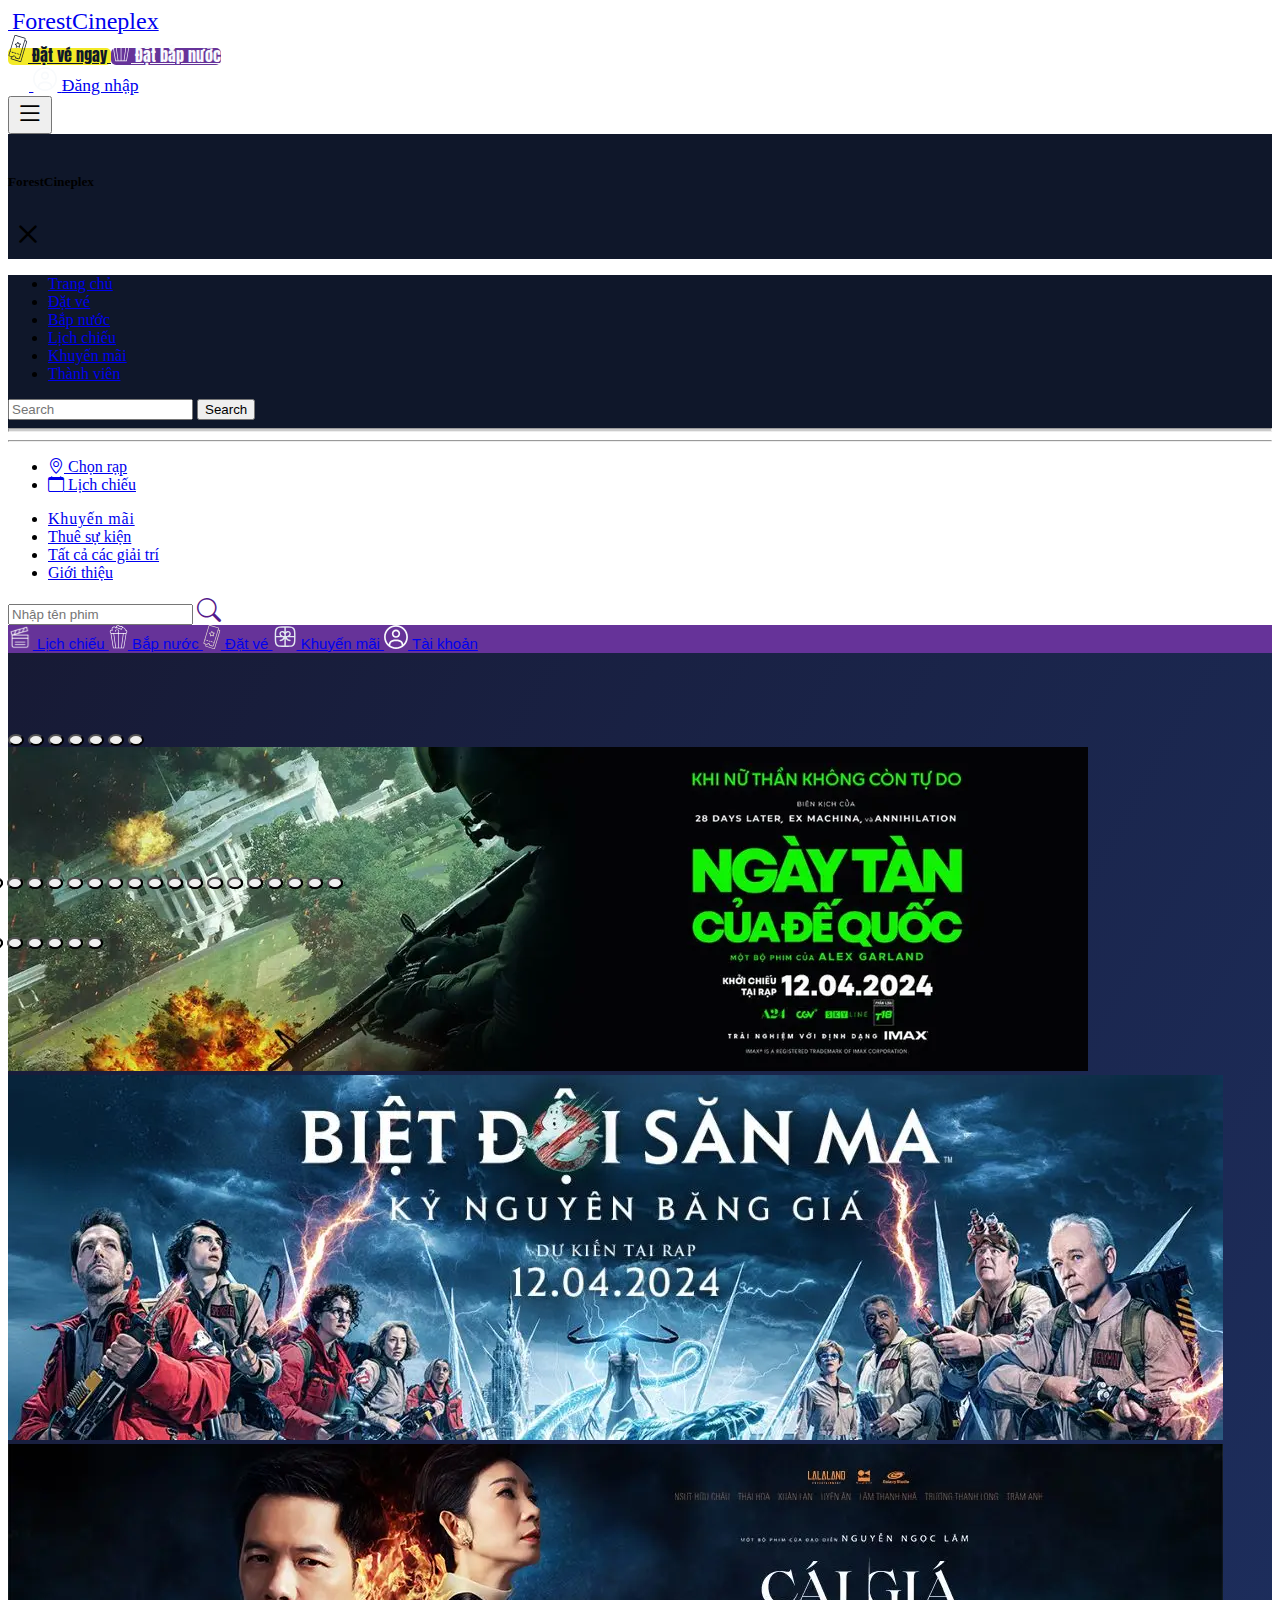
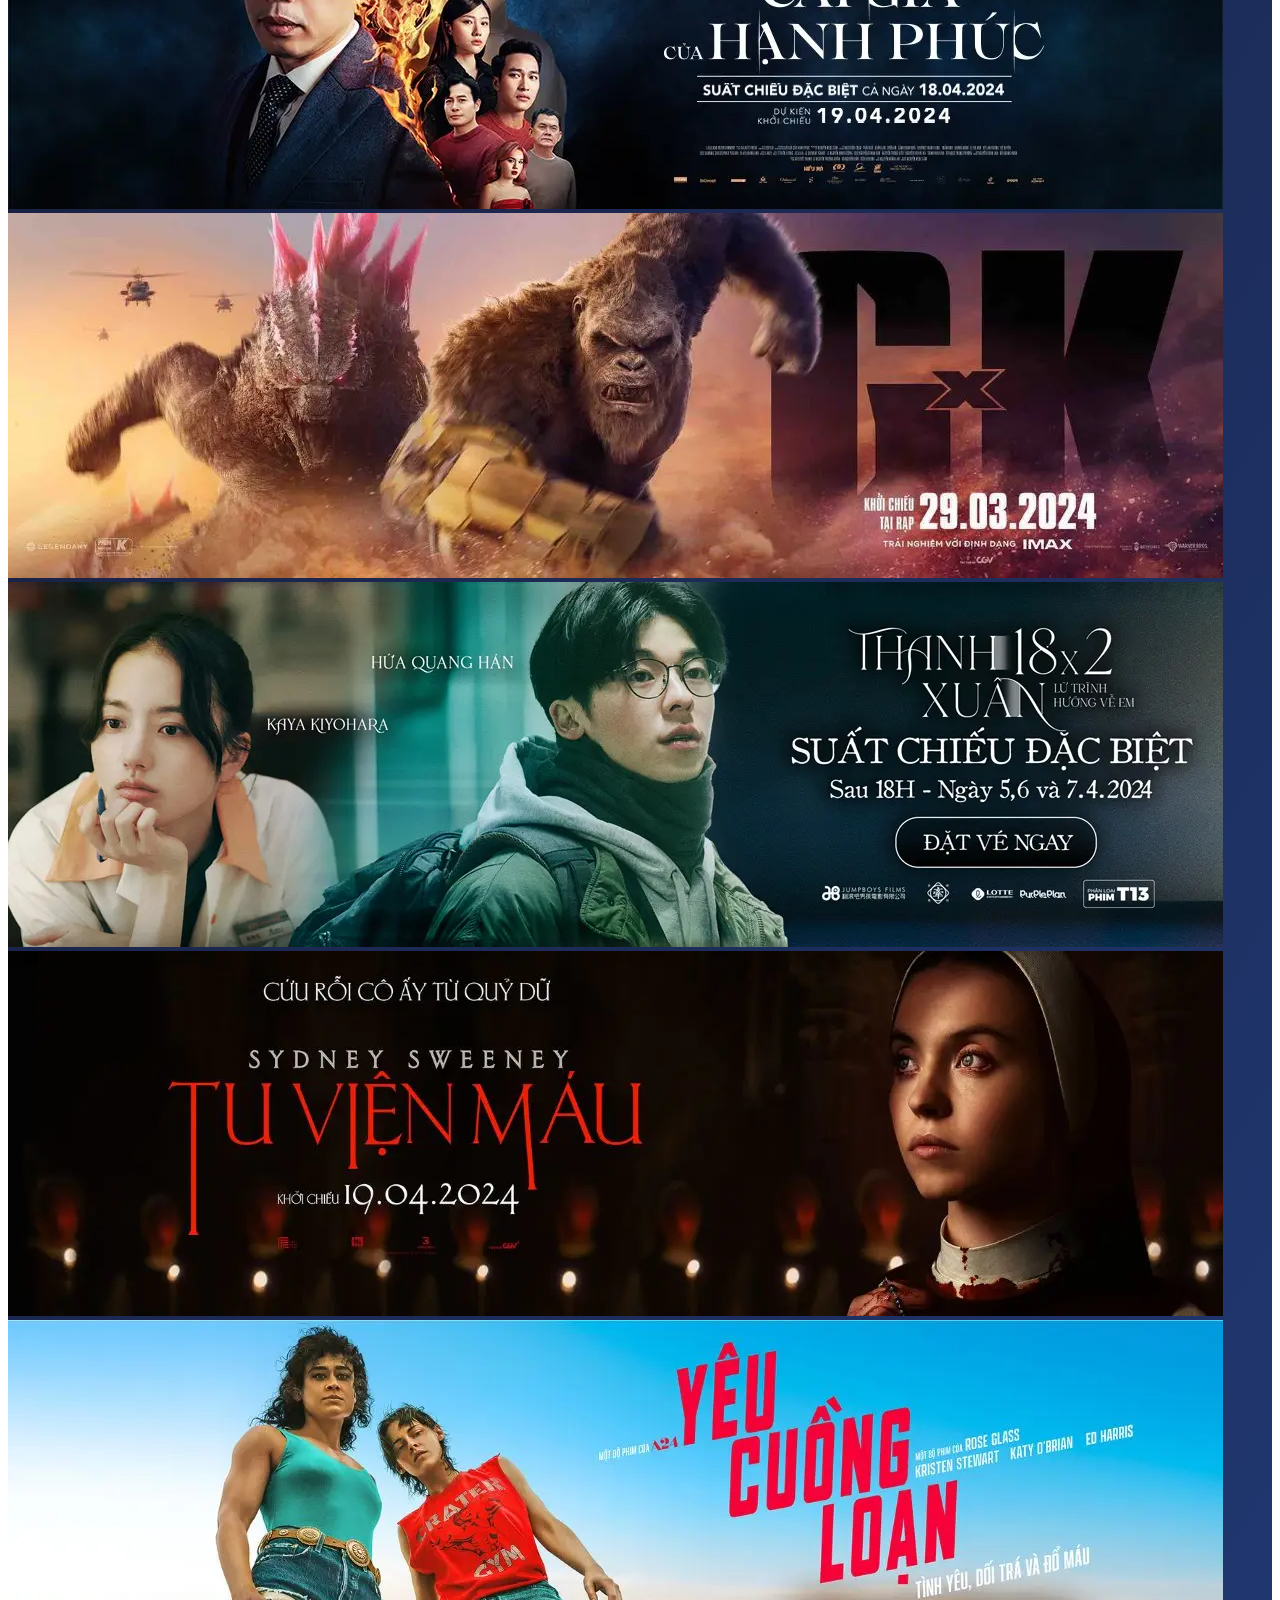
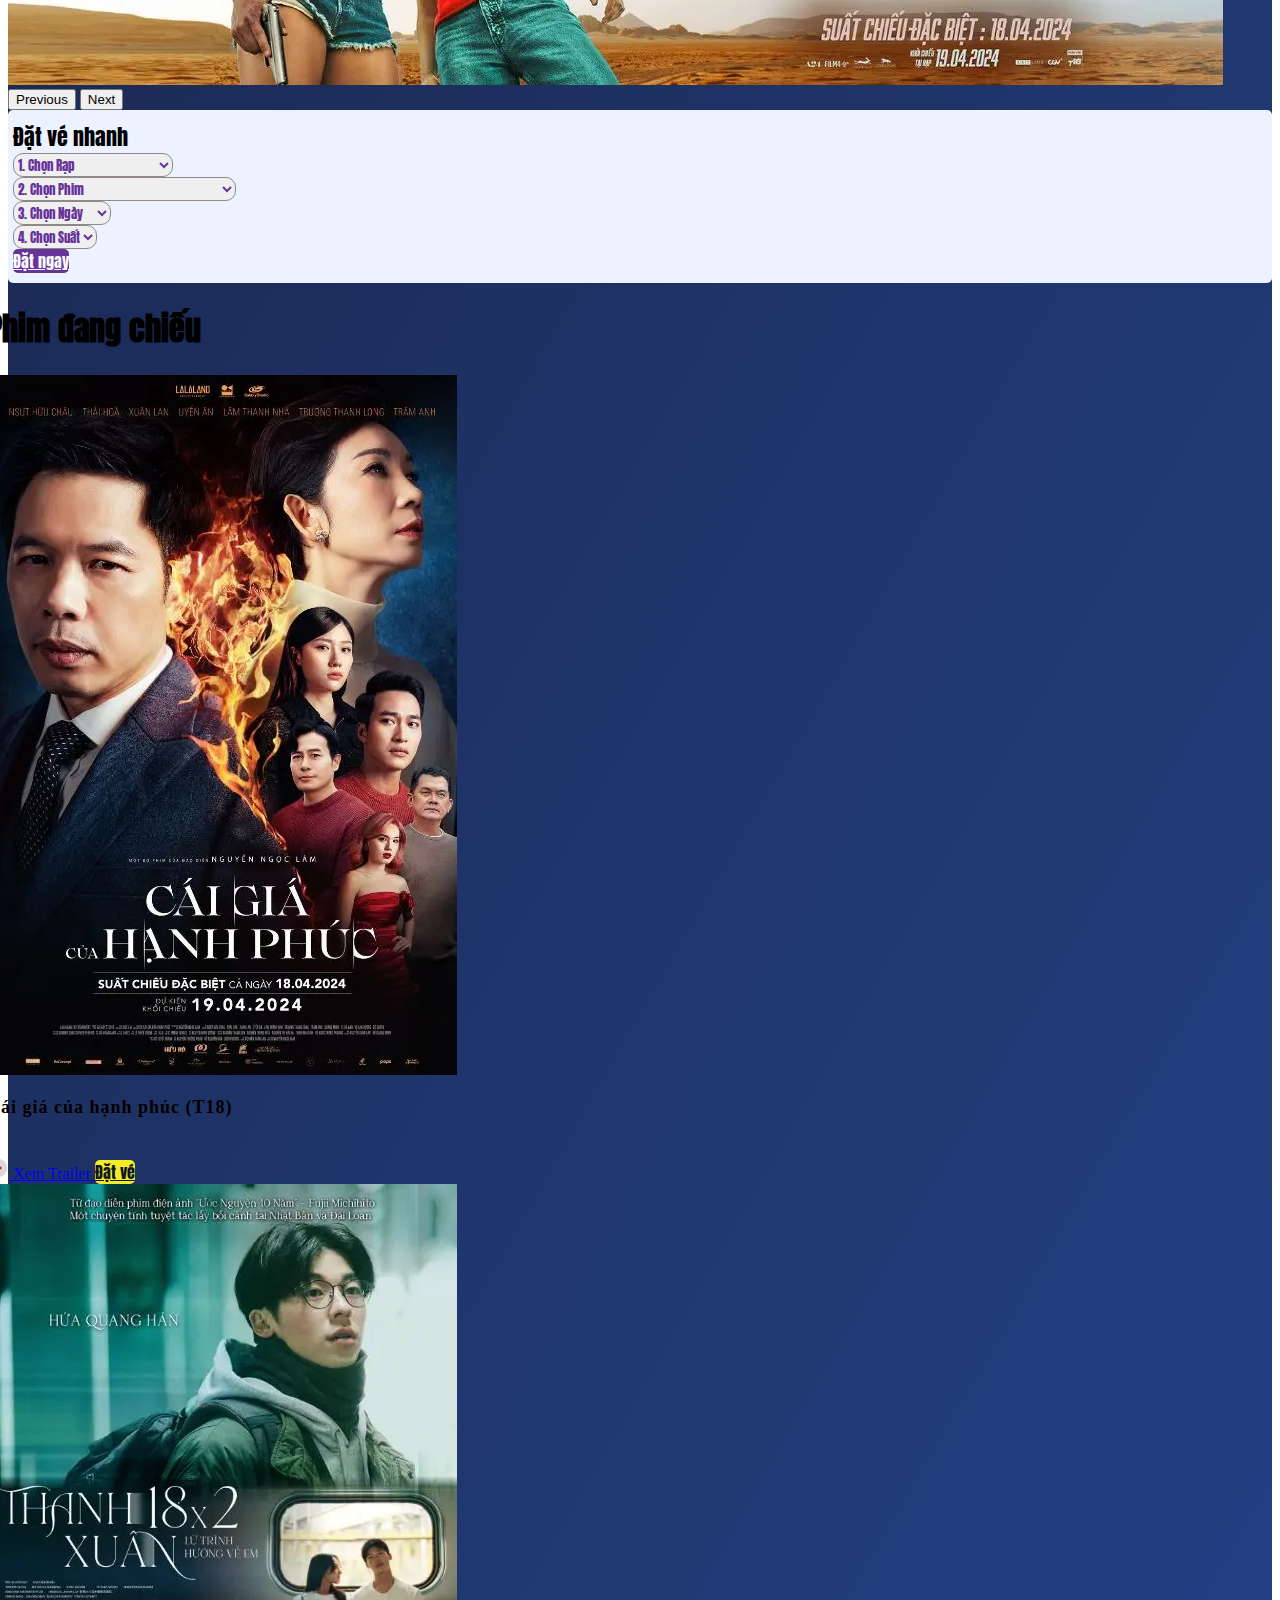
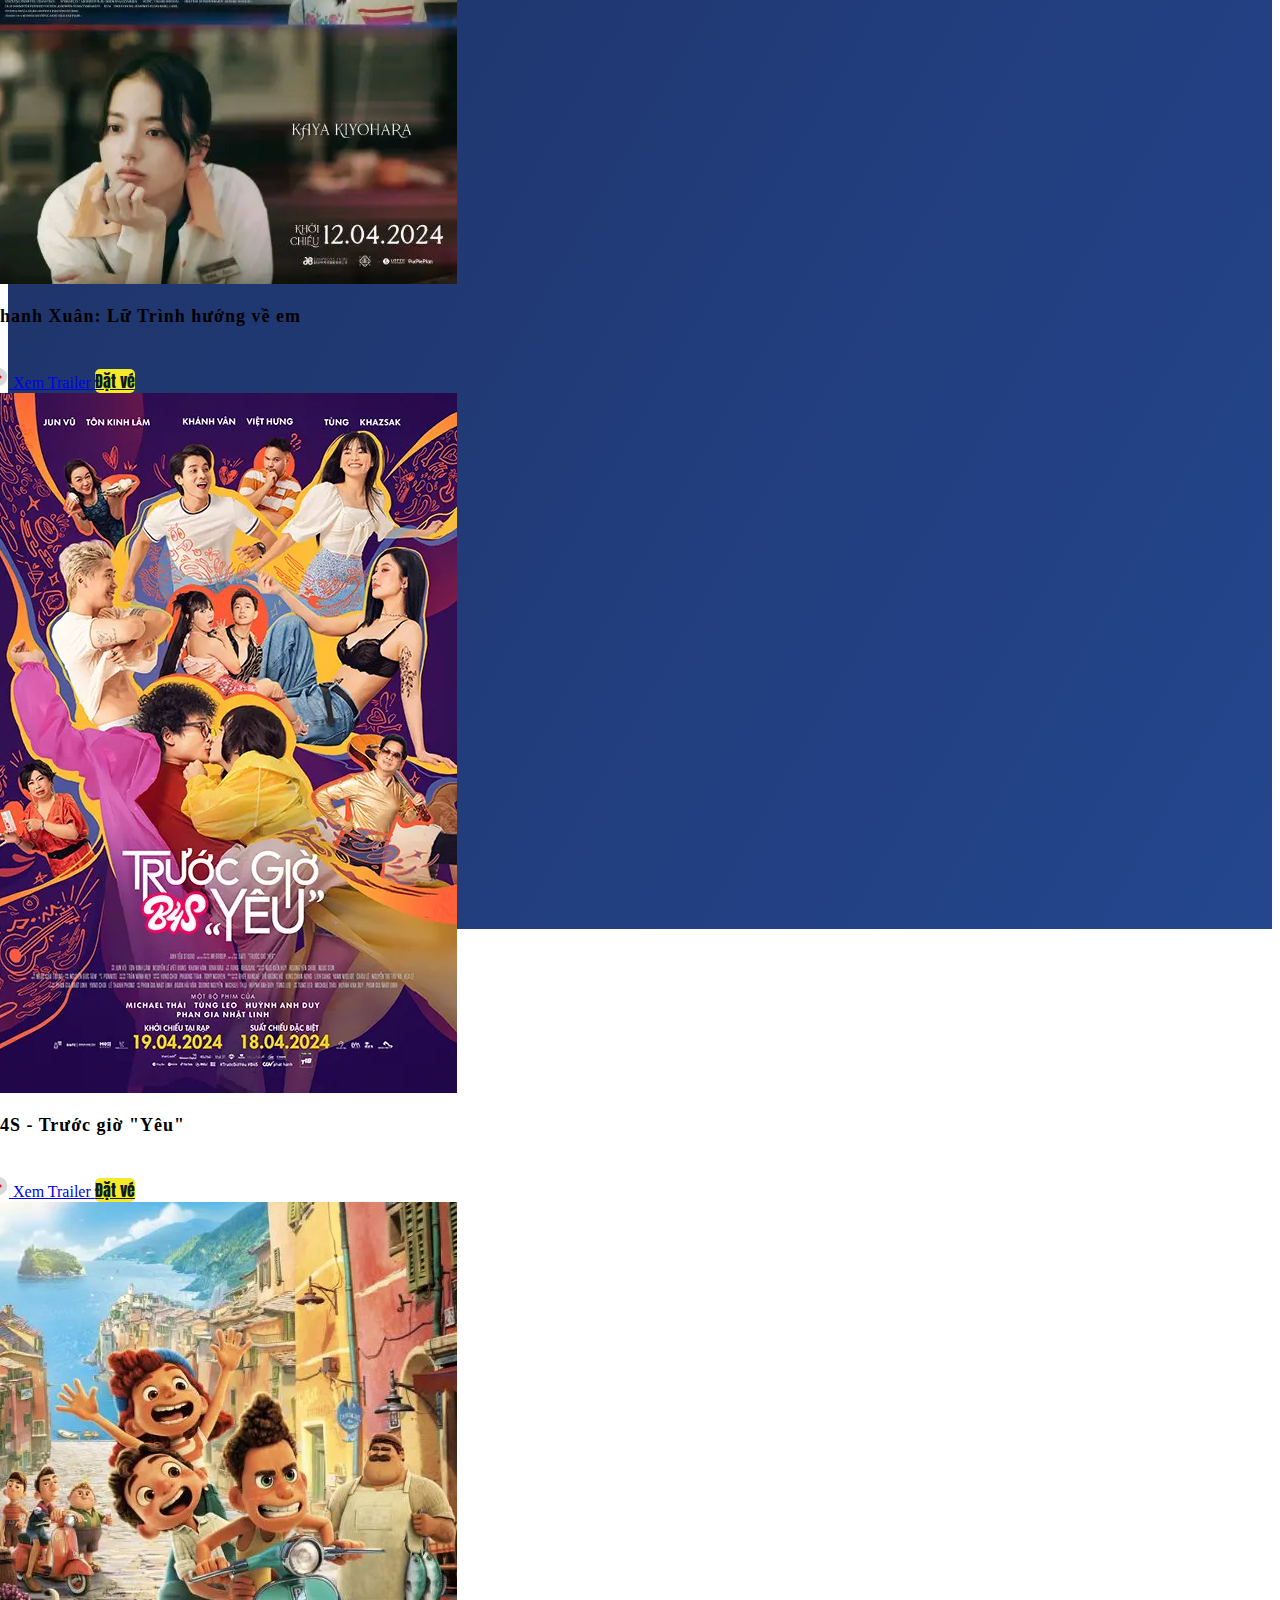
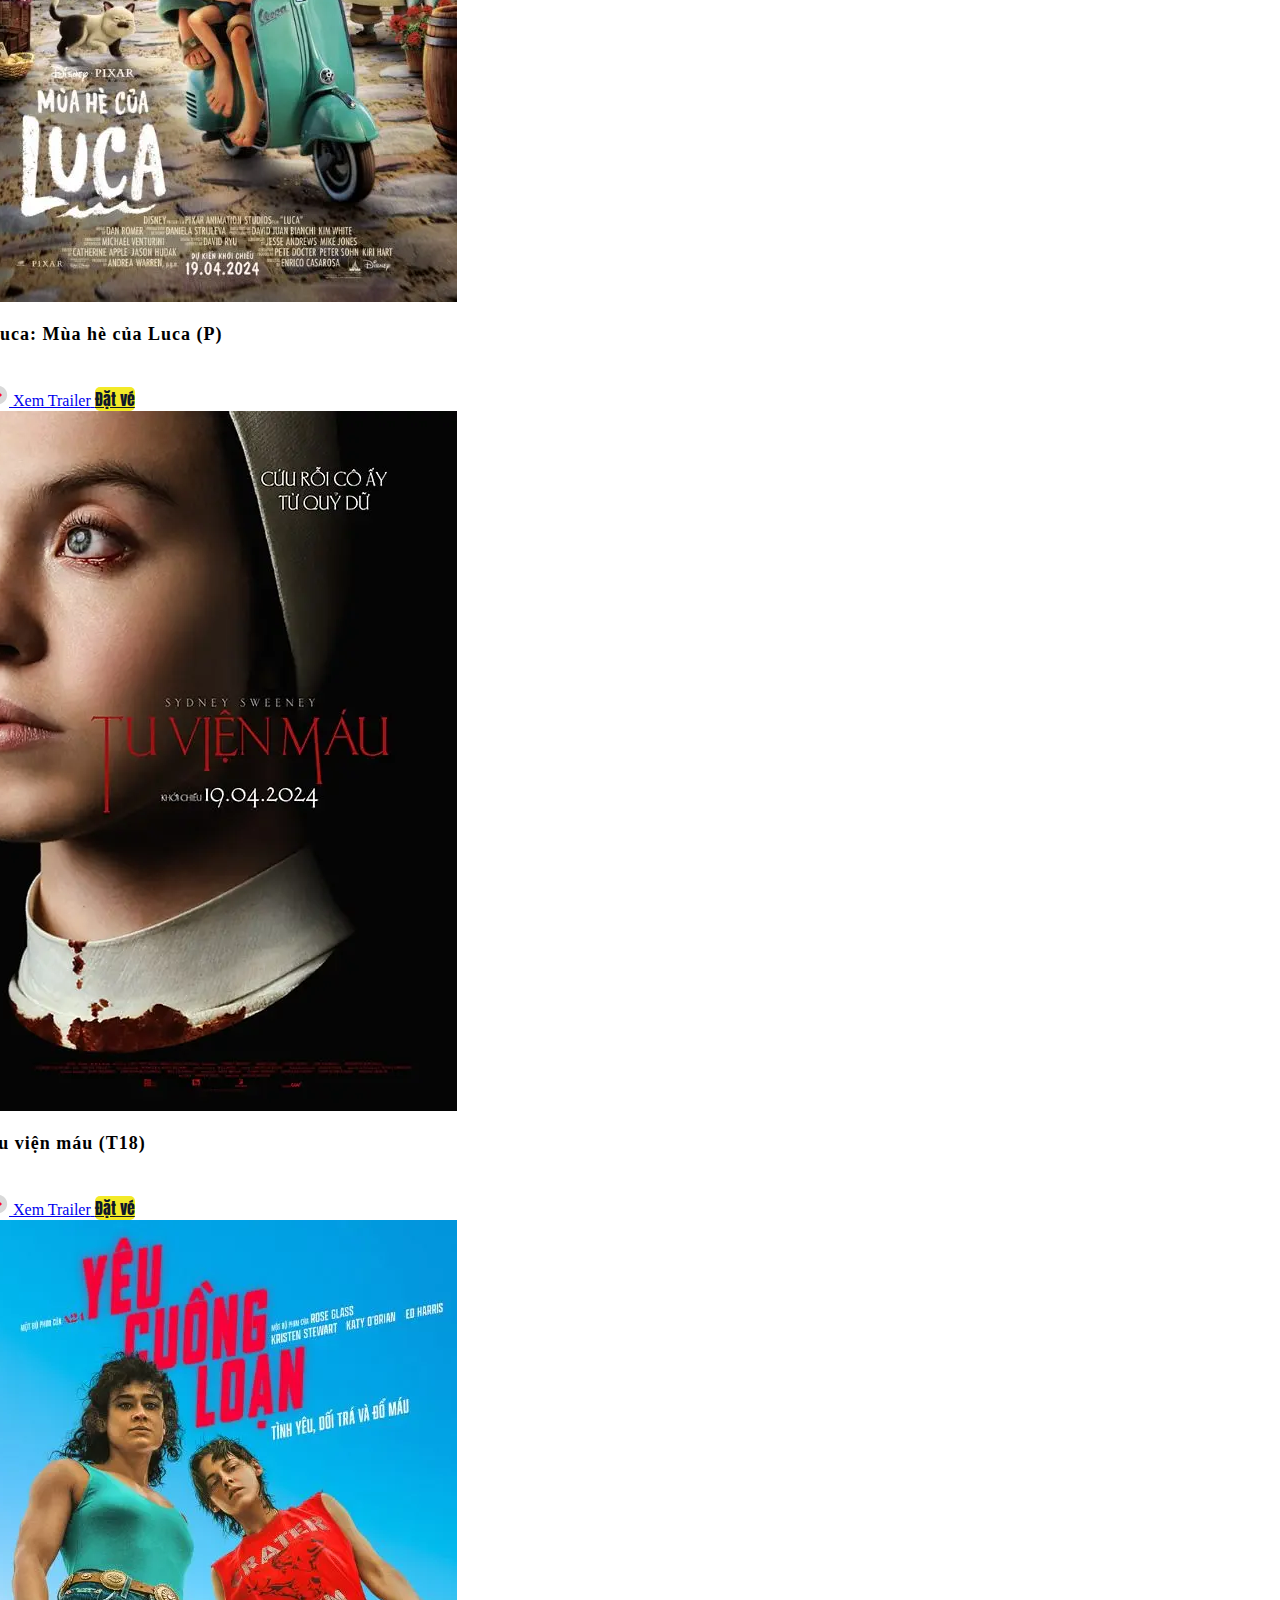
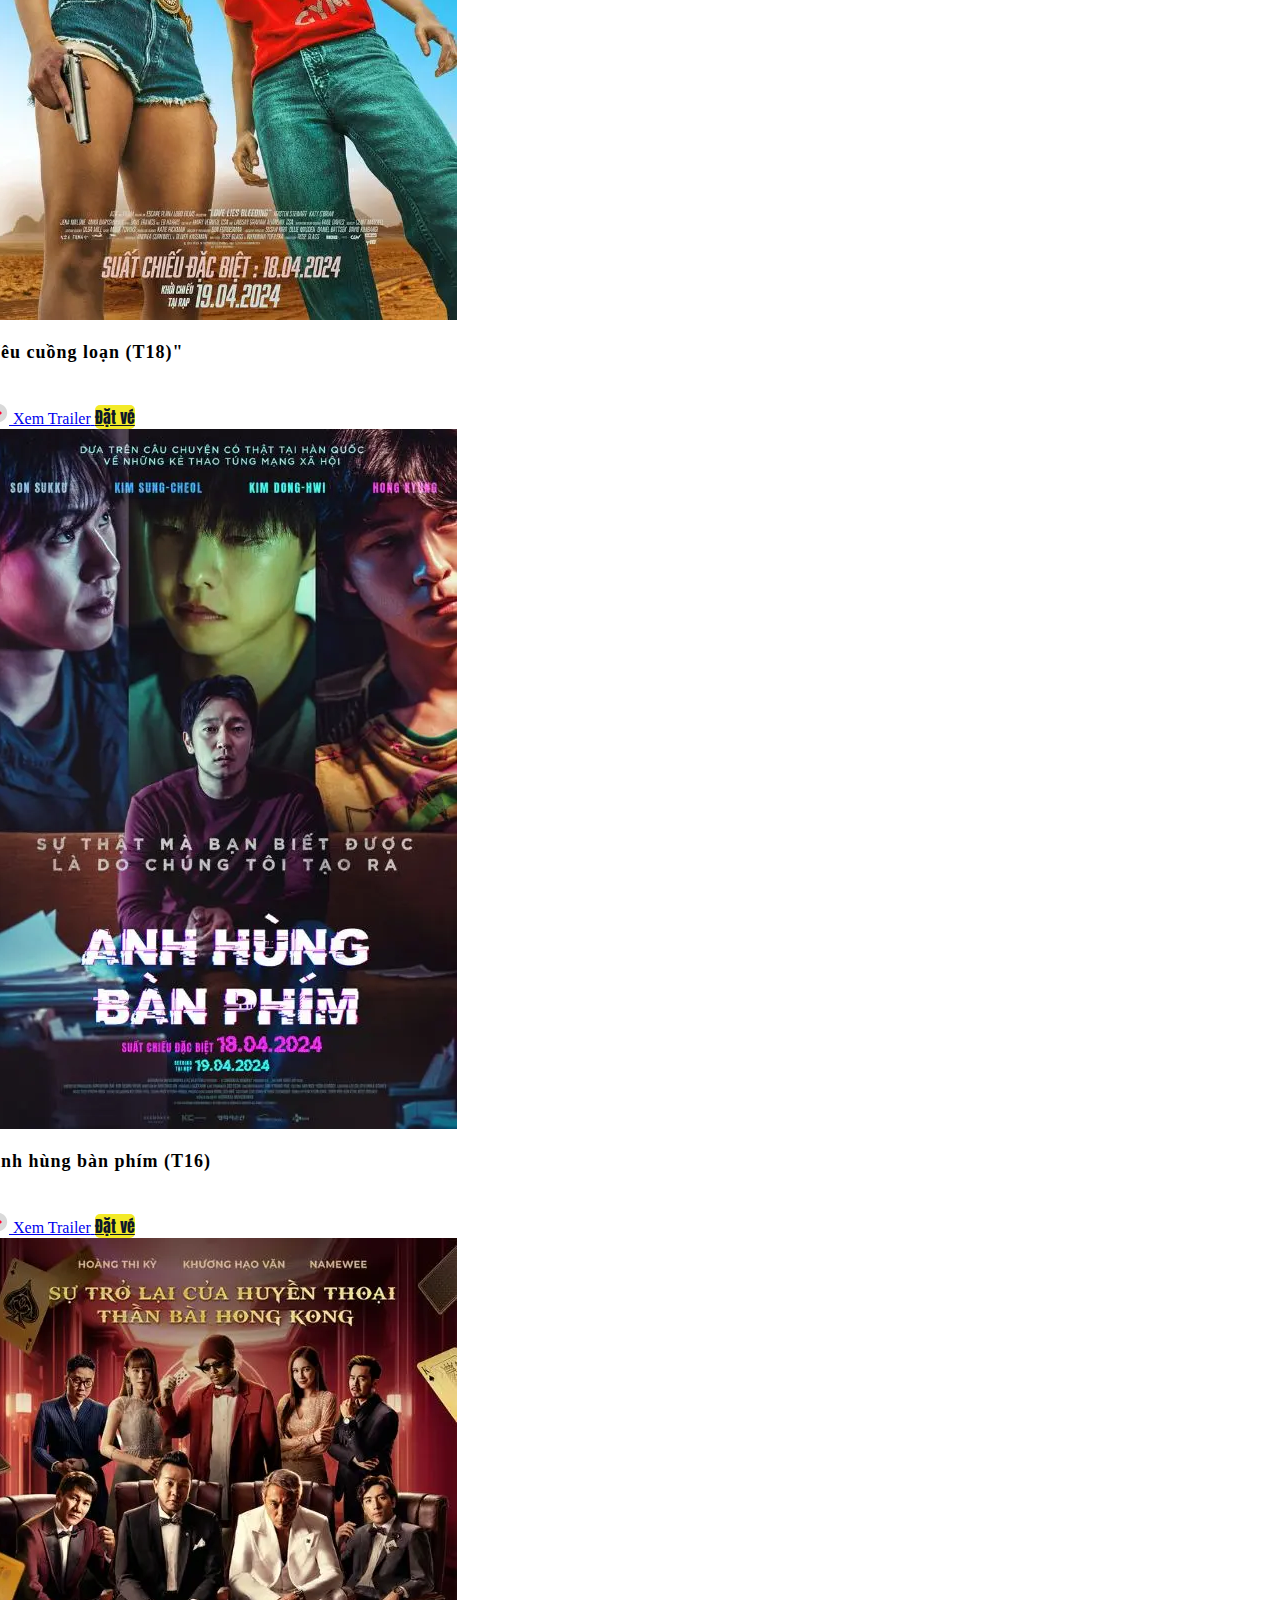
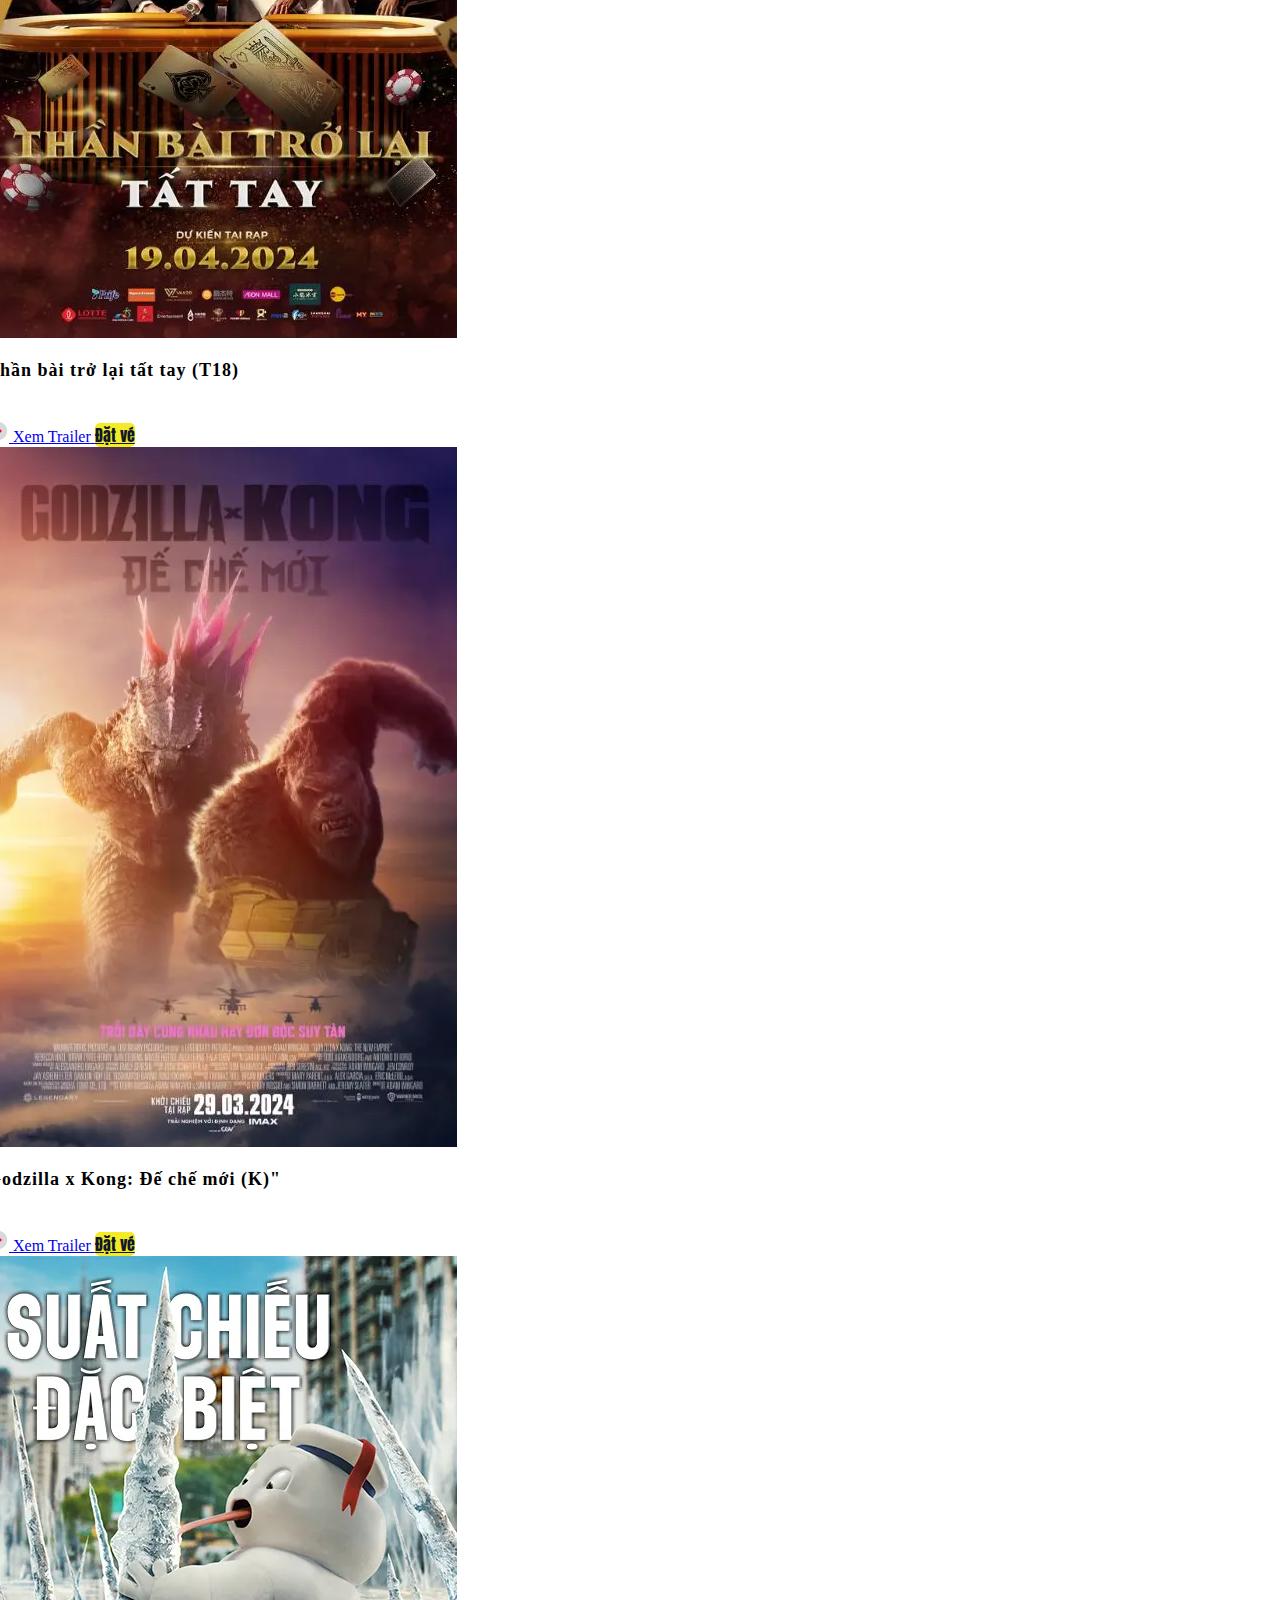
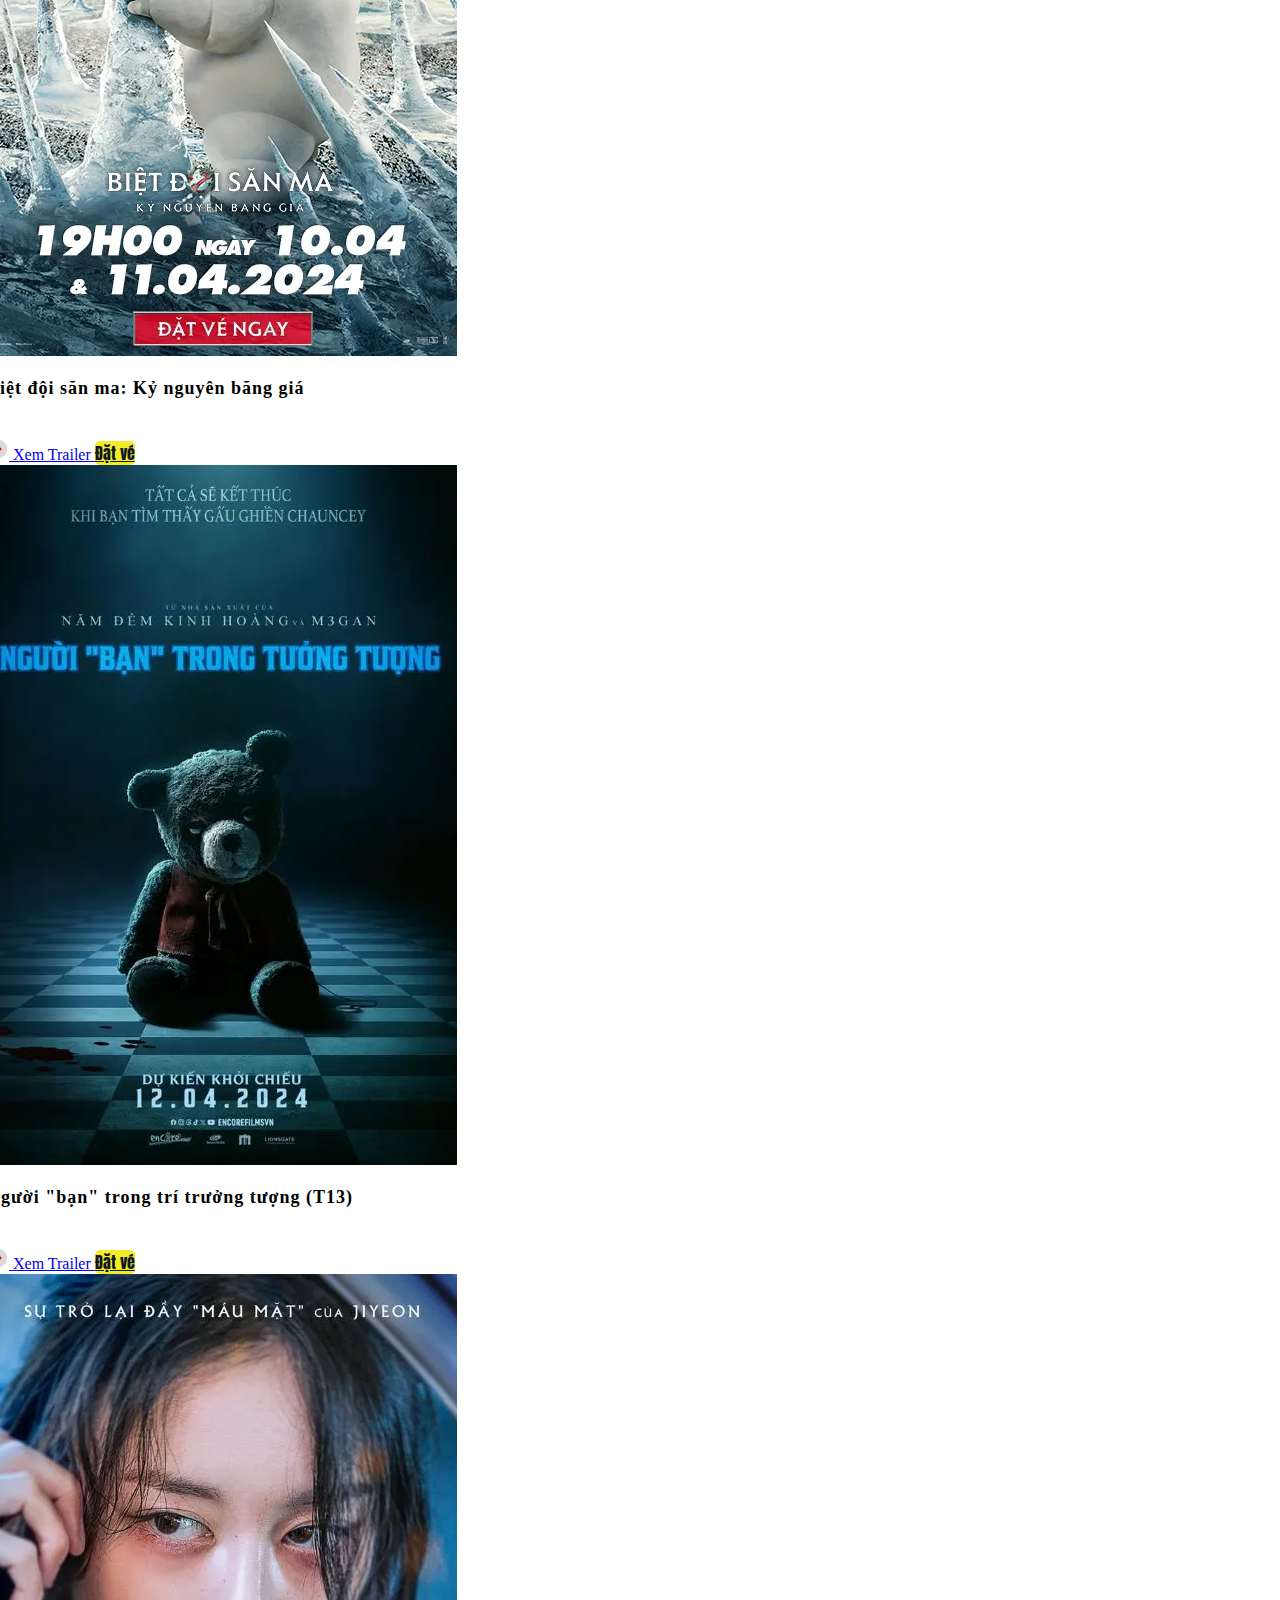
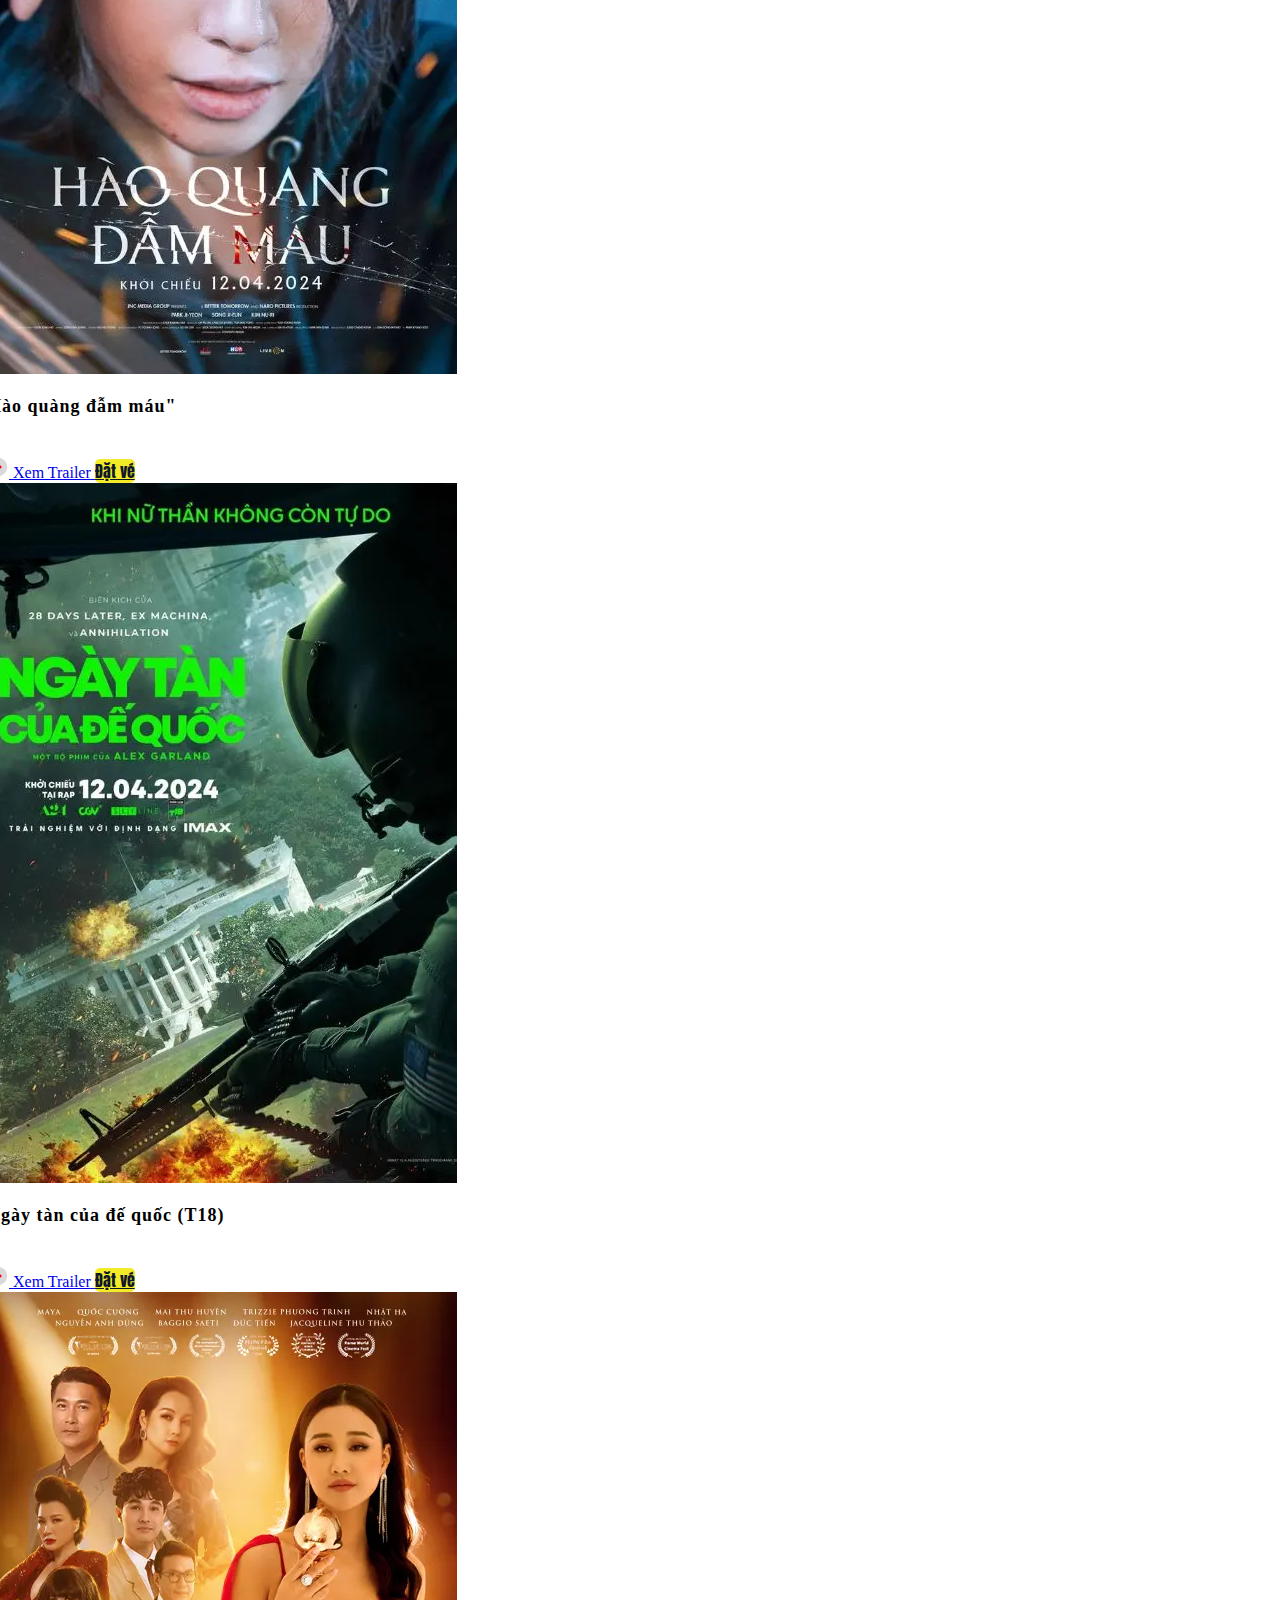
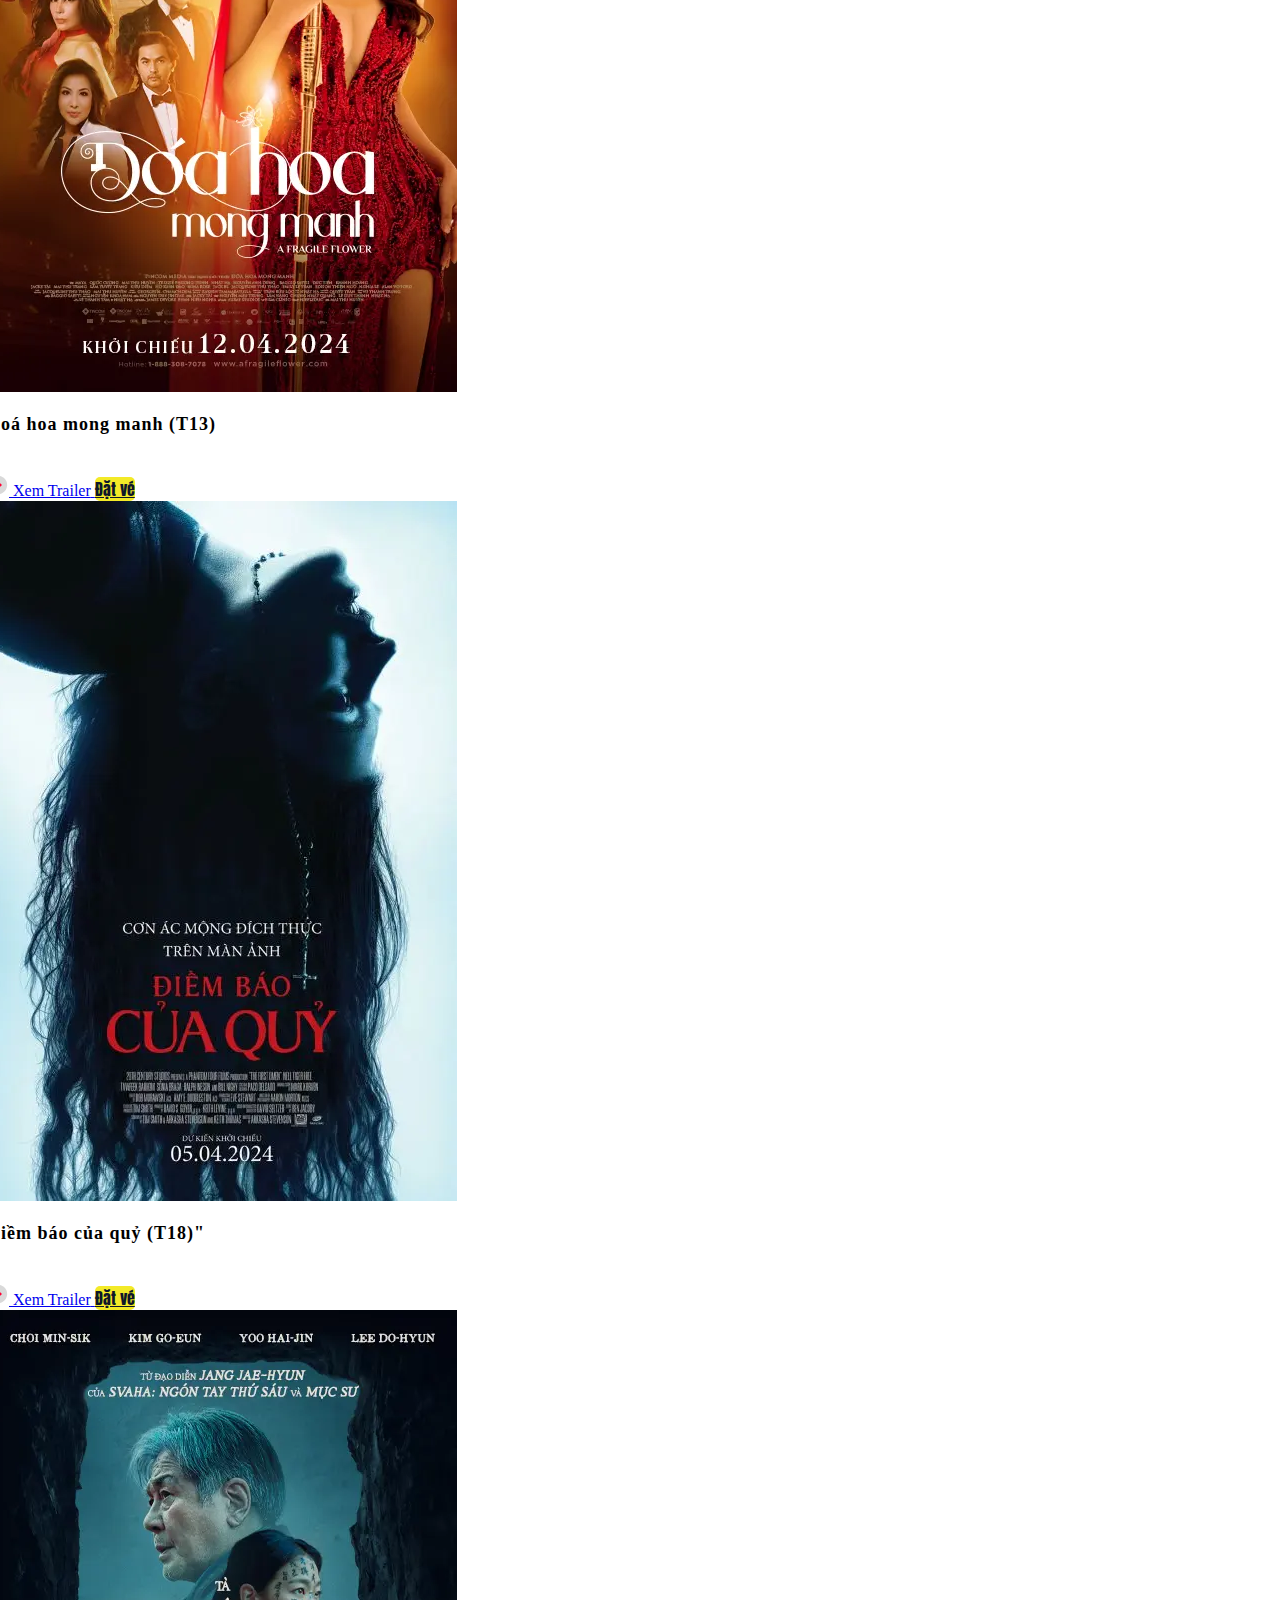
==== index.html @ f04843ff "Update🚀" ====
<!DOCTYPE html>
<html lang="en">

<head>
  <meta charset="UTF-8">
  <meta name="viewport" content="width=device-width, initial-scale=1.0">
  <title>ForestCineplex - Hệ thống bán vé xem phim</title>
  <link rel="icon" type="image/x-icon" href="./favicon.ico">

  <link rel="stylesheet" href="https://cdn.jsdelivr.net/npm/bootstrap-icons@1.11.3/font/bootstrap-icons.min.css">
  <link href="https://fonts.googleapis.com/css2?family=Anton&display=swap" rel="stylesheet">

  <!-- Bootstrap 5 -->
  <link href="https://cdn.jsdelivr.net/npm/bootstrap@5.0.2/dist/css/bootstrap.min.css" rel="stylesheet"
    integrity="sha384-EVSTQN3/azprG1Anm3QDgpJLIm9Nao0Yz1ztcQTwFspd3yD65VohhpuuCOmLASjC" crossorigin="anonymous">
  <script src="https://cdn.jsdelivr.net/npm/bootstrap@5.0.2/dist/js/bootstrap.bundle.min.js"
    integrity="sha384-MrcW6ZMFYlzcLA8Nl+NtUVF0sA7MsXsP1UyJoMp4YLEuNSfAP+JcXn/tWtIaxVXM"
    crossorigin="anonymous"></script>

  <!-- Css -->
  <link rel="stylesheet" href="./src/assets/css/style.css">
</head>

<body>
  <header id="header" class="">
    <nav class="navbar fixed-top navbar-light bg-dark">
      <div class="container justify-content-md-start position-relative justify-content-between">
        <a class="navbar-brand d-flex align-items-center" href="#">
          <img src="./favicon.ico" alt="" width="46px" class="d-inline-block align-text-top">
          <span class="_mycom text-white _weight-500">ForestCineplex</span>
        </a>
        <div class="d-none d-md-inline-flex justify-content-center flex-grow-1">
          <a href="#-booking" id="btn-buy-ticket" class="_btn-pri btn mx-1 d-flex align-items-center">
            <img src="./src/assets/images/ic-ticket.svg" width="20px" alt="">
            <span class="_lb-btn-nav _font-anton text-uppercase ms-1">Đặt vé ngay</span>
          </a>
          <a href="#" id="btn-order-food" class="_btn-second btn mx-1 d-flex align-items-center">
            <img src="./src/assets/images/ic-cor.svg" width="20px" alt="">
            <span class="_font-anton text-uppercase ms-1">Đặt bắp nước</span>
          </a>
        </div>


        <div class="_hd-right d-none d-md-inline-flex align-items-center">
          <a class="btn me-3 d-inline-flex align-items-center" data-bs-toggle="collapse" href="#search" role="button"
            aria-expanded="false" aria-controls="search">
            <img src="./src/assets/images/ic-search.svg" alt="" width="21px">
          </a>

          <a href="#" class="_lb-login text-decoration-none text-white align-items-center">
            <img src="./src/assets/images/ic-header-auth.svg" class="me-2" alt="" width="24px">
            <span class="_hover-yellow d-none d-lg-inline _weight-500">Đăng nhập</span>
          </a>
        </div>

        <!-- Mobile-menu  -->
        <div class="d-md-none">
          <button id="btn-menu-mobile" class="navbar-toggler border-0" type="button" data-bs-toggle="offcanvas"
            data-bs-target="#offcanvasNavbar" aria-controls="offcanvasNavbar" aria-label="Toggle navigation">
            <i class="bi bi-list text-white" style="font-size: 28px;"></i>
          </button>
          <div class="offcanvas offcanvas-end w-100" tabindex="-1" id="offcanvasNavbar"
            aria-labelledby="offcanvasNavbarLabel">
            <div class="offcanvas-header justify-content-center position-relative">
              <div class="d-flex align-items-center">
                <img src="./favicon.ico" width="40px" alt="">
                <h5 class="offcanvas-title text-light" id="offcanvasNavbarLabel _weight-500">ForestCineplex</h5>
              </div>
              <a type="button" class="_btn-close-menu-mobile position-absolute top-0 end-0 px-4" data-bs-dismiss="offcanvas"
                aria-label="Close">
                <i class="bi bi-x text-white" style="font-size: 40px;"></i>
              </a>
            </div>
            <div class="offcanvas-body">
              <ul class="navbar-nav justify-content-end flex-grow-1 pe-3">
                <li class="nav-item text-uppercase py-2 border-bottom border-1 border-dark">
                  <a class="nav-link active text-white _hover-yellow _weight-500" aria-current="page" href="#">Trang
                    chủ</a>
                </li>
                <li class="nav-item text-uppercase py-2 border-bottom border-1 border-dark">
                  <a class="nav-link text-white _hover-yellow _weight-500" href="#">Đặt vé</a>
                </li>
                <li class="nav-item text-uppercase py-2 border-bottom border-1 border-dark">
                  <a class="nav-link text-white _hover-yellow _weight-500" href="#">Bắp nước</a>
                </li>
                <li class="nav-item text-uppercase py-2 border-bottom border-1 border-dark">
                  <a class="nav-link text-white _hover-yellow _weight-500" href="#">Lịch chiếu</a>
                </li>
                <li class="nav-item text-uppercase py-2 border-bottom border-1 border-dark">
                  <a class="nav-link text-white _hover-yellow _weight-500" href="#">Khuyến mãi</a>
                </li>
                <li class="nav-item text-uppercase py-2 border-bottom border-1 border-dark">
                  <a class="nav-link text-white _hover-yellow _weight-500" href="#">Thành viên</a>
                </li>
              </ul>
              <form class="d-flex mt-3" role="search">
                <input class="form-control me-2" type="search" placeholder="Search" aria-label="Search">
                <button class="btn btn-outline-light" type="submit">Search</button>
              </form>

              <hr class="w-100 my-4" style="height: 2px; background-color: #ccc;">


            </div>
          </div>
        </div>
        <!-- End: Mobile-nav  -->




        <hr class="d-none d-md-inline w-100 my-1 text-white">
        <div class="_subnav w-100 d-none d-md-flex justify-content-between py-1">
          <ul class="d-flex list-unstyled mb-0">
            <li>
              <a href="#" class="text-decoration-none text-white me-4 _hover-yellow _weight-500">
                <i class="bi bi-geo-alt"></i>
                Chọn rạp
              </a>
            </li>

            <li>
              <a href="#" class="text-decoration-none text-white _hover-yellow ms-3 _weight-500">
                <i class="bi bi-calendar"></i>
                Lịch chiếu
              </a>
            </li>
          </ul>

          <ul class="d-flex list-unstyled mb-0">
            <li>
              <a href="#" class="text-white ms-2 _text _hover-underline-yellow _weight-500">Khuyến mãi</a>
            </li>

            <li>
              <a href="#" class="text-white ms-2 _hover-underline-yellow _weight-500">Thuê sự kiện</a>
            </li>

            <li>
              <a href="#" class=" text-white ms-2 _hover-underline-yellow _weight-500">Tất cả các giải trí</a>
            </li>

            <li>
              <a href="#" class="text-white ms-2 _hover-underline-yellow _weight-500">Giới thiệu</a>
            </li>
          </ul>
        </div>

        <div id="search" class="_search collapse fade w-100 mt-3 mb-1">
          <form action="" class="position-relative">
            <input type="text" class="form-control" placeholder="Nhập tên phim">
            <a href="" class="form-submit position-absolute top-0 end-0 h-100 text-dark">
              <i class="bi bi-search mx-3" style="font-size: 24px"></i>
            </a>
          </form>
        </div>


      </div>
    </nav>


    <!-- Begin: Nav-fixed-bottom mobile  -->
    <nav class="_navbar-bottom-mobile navbar fixed-bottom bg-body-tertiary d-md-none ">
      <div class="container-fluid row g-0">
        <a href="#" class="col d-flex flex-column align-items-center text-white text-decoration-none">
          <img src="./src/assets/images/ic-movie.svg" height="24px" style="filter: invert(1);" alt="">
          Lịch chiếu
        </a>
        <a href="#" class="col d-flex flex-column align-items-center text-white text-decoration-none">
          <img src="./src/assets/images/ic-cor.svg" alt="" height="24px" >
          Bắp nước
        </a>
        <a href="#" class="col d-flex flex-column align-items-center text-white text-decoration-none">
          <img src="./src/assets/images/ic-ticket.svg" alt="" height="24px" style="filter: invert(1);">
          Đặt vé
        </a>
        <a href="#" class="col d-flex flex-column align-items-center text-white text-decoration-none">
          <img src="./src/assets/images/ic-mobile-gift.svg" alt="" height="24px">
          Khuyến mãi
        </a>
        <a href="#" class="col d-flex flex-column align-items-center text-white text-decoration-none">
          <img src="./src/assets/images/ic-header-auth.svg" alt="" height="24px">
          Tài khoản
        </a>
      </div>
    </nav>
    <!-- End: Nav-fixed-bottom mobile  -->
  </header>

  <div id="main">
    <div class="container pt-md-5 w-100" style="height: 5000px;">
      <!-- Begin: Slider  -->
      <div id="slider" class="_silder carousel slide position-relative" data-bs-ride="carousel">

        <div class="carousel-indicators position-absolute d-md-none">
          <button class="_btn-carousel-circle active mx-2" type="button" data-bs-target="#slider" data-bs-slide-to="0"
            aria-current="true" aria-label="Slide 1"></button>
          <button class="_btn-carousel-circle mx-2" type="button" data-bs-target="#slider" data-bs-slide-to="1"
            aria-label="Slide 2"></button>
          <button class="_btn-carousel-circle mx-2" type="button" data-bs-target="#slider" data-bs-slide-to="2"
            aria-label="Slide 3"></button>
          <button class="_btn-carousel-circle mx-2" type="button" data-bs-target="#slider" data-bs-slide-to="3"
            aria-label="Slide 4"></button>
          <button class="_btn-carousel-circle mx-2" type="button" data-bs-target="#slider" data-bs-slide-to="4"
            aria-label="Slide 5"></button>
          <button class="_btn-carousel-circle mx-2" type="button" data-bs-target="#slider" data-bs-slide-to="5"
            aria-label="Slide 6"></button>
          <button class="_btn-carousel-circle mx-2" type="button" data-bs-target="#slider" data-bs-slide-to="6"
            aria-label="Slide 7"></button>
        </div>

        <div class="carousel-inner">
          <div class="carousel-item active">
            <img src="./src/assets/images/film/civil-war.webp" class="d-block w-100" alt="...">
          </div>
          <div class="carousel-item">
            <img src="./src/assets/images/film/biet-doi-san-ma.webp" class="d-block w-100" alt="...">
          </div>
          <div class="carousel-item">
            <img src="./src/assets/images/film/cai-gia-cua-hp.webp" class="d-block w-100" alt="...">
          </div>
          <div class="carousel-item">
            <img src="./src/assets/images/film/godzilla.webp" class="d-block w-100" alt="...">
          </div>
          <div class="carousel-item">
            <img src="./src/assets/images/film/thanh-xuan-18x2.webp" class="d-block w-100" alt="...">
          </div>
          <div class="carousel-item">
            <img src="./src/assets/images/film/tu-vien-mau_1.webp" class="d-block w-100" alt="...">
          </div>
          <div class="carousel-item">
            <img src="./src/assets/images/film/yeu-cuong-loan.webp" class="d-block w-100" alt="...">
          </div>
        </div>
        <button class="carousel-control-prev" type="button" data-bs-target="#slider" data-bs-slide="prev">
          <span class="carousel-control-prev-icon" aria-hidden="true"></span>
          <span class="visually-hidden">Previous</span>
        </button>
        <button class="carousel-control-next" type="button" data-bs-target="#slider" data-bs-slide="next">
          <span class="carousel-control-next-icon" aria-hidden="true"></span>
          <span class="visually-hidden">Next</span>
        </button>
      </div>
      <!-- End: Slider -->


      <!-- Begin: Booking quick -->
      <div class="_buy-ticket-quick container w-100 mt-5 box-siz">
        <form action="" class="row g-0">
          <div class="col col-12 col-md-2 text-center align-content-center">
            <label for="" class="_lb-book-ticket _font-anton form-label mb-0 text-uppercase">Đặt vé nhanh
            </label>
          </div>
          <div class="col col-12 col-md-2 my-2 my-md-0 d-flex align-items-center">
            <select title="Chọn rạp" name="" class="_select-quick _font-anton form-select text-center text-md-start my-auto">
              <option class="" hidden selected>1. Chọn Rạp</option>
              <option class="_option _font-inherit" value="Hue">ForestCineplex Huế</option>
              <option class="_option" value="HaNoi">ForestCineplex Hà Nội</option>
              <option class="_option" value="HCM">ForestCineplex Hồ Chí Minh</option>
              <option class="_option" value="DaNang">ForestCineplex Đà Nẵng</option>
              <option class="_option" value="DaLat">ForestCineplex Đà Lạt</option>
            </select>
          </div>

          <div class="col col-12 col-md-2 my-2 my-md-0 d-flex align-items-center">
            <select title="Chọn phim" name="" id=""
              class="_select-quick _font-anton form-select text-center text-md-start _disabled">
              <option class="" hidden selected>2. Chọn Phim</option>
              <option class="_option text-uppercase" value="film-1">Cái giá của hạnh phúc (T18)</option>
              <option class="_option text-uppercase" value="film-2">Thanh xuân: Lữ Trình hướng về em (T13)</option>
              <option class="_option text-uppercase" value="film-3">B4S - Trước giờ "Yêu" (T18)</option>
              <option class="_option text-uppercase" value="film-4">Luca: Mùa hè của Luca (P)</option>
              <option class="_option text-uppercase" value="film-5">Tu viện máu (T18)</option>
              <option class="_option text-uppercase" value="film-6">Yêu cuồng loạn (T18)</option>
              <option class="_option text-uppercase" value="film-7">Anh hùng bán phím (T16)</option>
              <option class="_option text-uppercase" value="film-8">Godzilla x Kong: Đế chế mới (K)</option>
            </select>
          </div>

          <div class="col col-12 col-md-2 my-2 my-md-0 d-flex align-items-center">
            <select title="Chọn ngày" name="" id=""
              class="_select-quick _font-anton form-select text-center text-md-start _disabled">
              <option class="" hidden selected>3. Chọn Ngày</option>
              <option class="_option _opt-choose-date text-uppercase" value=""></option>
              <option class="_option _opt-choose-date text-uppercase" value=""></option>
              <option class="_option _opt-choose-date text-uppercase" value=""></option>
              <option class="_option _opt-choose-date text-uppercase" value=""></option>
              <option class="_option _opt-choose-date text-uppercase" value=""></option>
            </select>
          </div>

          <div class="col col-12 col-md-2 text-center my-2 my-md-0 d-flex align-items-center">
            <select title="Chọn Suất" name="" id=""
              class="_select-quick _font-anton form-select text-center text-md-start _disabled">
              <option class="" hidden selected>4. Chọn Suất</option>
              <option class="_option text-uppercase" value="">09:00 - 2D</option>
              <option class="_option text-uppercase" value="">10:30 - 2D</option>
              <option class="_option text-uppercase" value="">13:00 - 2D</option>
              <option class="_option text-uppercase" value="">14:30 - 2D</option>
              <option class="_option text-uppercase" value="">16:30 - 2D</option>
              <option class="_option text-uppercase" value="">18:00 - 2D</option>
              <option class="_option text-uppercase" value="">19:30 - 2D</option>
              <option class="_option text-uppercase" value="">20:30 - 2D</option>
              <option class="_option text-uppercase" value="">22:30 - 2D</option>

            </select>
          </div>

          <div class="col col-12 col-md-2 text-center mt-2 mt-md-0 ">
            <a href="#" class="_btn-book-now _btn-second _font-anton btn w-75 text-uppercase _disabled">Đặt ngay</a>
          </div>
        </form>

      </div>
      <!-- End: Booking quick  -->

      <div id="-film" class="_container-show mt-5">
        <h1 class="_font-anton h1 text-white text-center text-uppercase mb-md-5 mb-0 w-100">Phim đang chiếu</h1>

        <!-- PC & Tablet - Film showing -->

        <div id="slider-film-showing" class="carousel slide position-relative d-none d-md-block" data-bs-ride="carousel">
          <div class="carousel-indicators">
            <button class="_btn-carousel-circle mx-3 active" type="button" data-bs-target="#slider-film-showing" data-bs-slide-to="0" aria-current="true" aria-label="Slide 1"></button>
            <button class="_btn-carousel-circle mx-3" type="button" data-bs-target="#slider-film-showing" data-bs-slide-to="1" aria-label="Slide 2"></button>
            <button class="_btn-carousel-circle mx-3" type="button" data-bs-target="#slider-film-showing" data-bs-slide-to="2" aria-label="Slide 3"></button>
            <button class="_btn-carousel-circle mx-3" type="button" data-bs-target="#slider-film-showing" data-bs-slide-to="3" aria-label="Slide 4"></button>
            <button class="_btn-carousel-circle mx-3" type="button" data-bs-target="#slider-film-showing" data-bs-slide-to="4" aria-label="Slide 5"></button>
            <button class="_btn-carousel-circle mx-3" type="button" data-bs-target="#slider-film-showing" data-bs-slide-to="5" aria-label="Slide 6"></button>
          </div>
          <div class="carousel-inner">
            <div class="carousel-item active">
              <div class="d-flex">
                <div class="flex-grow-1 d-flex justify-content-center">
                  <div class="_card card bg-transparent border-0" style="width: 90%;">
                    <img src="./src/assets/images/film/showing/film (35).webp" class="card-img-top" alt="...">
                    <div class="card-body px-0">
                      <div style="min-height: 60px;">
                        <p class="card-title text-uppercase text-white text-center">Cái giá của hạnh phúc (T18)</p>
                      </div>
                      <div class="d-flex justify-content-between">
                        <a href="#" class="flex-grow-1 d-md-flex d-none align-items-center">
                          <img src="./src/assets/images/ic-play-vid.svg" width="22px" alt="">
                          <span class="text-white text-decoration-underline _weight-500 ">Xem Trailer</span>
                        </a>
                        <a href="#" class="_btn-pri _font-anton btn px-4 flex-grow-1">Đặt vé</a>
                      </div>
                    </div>
                  </div>
                </div>
  
                <div class="flex-grow-1 d-flex justify-content-center">
                  <div class="_card card bg-transparent border-0" style="width: 90%;">
                    <img src="./src/assets/images/film/showing/film (23).webp" class="card-img-top" alt="...">
                    <div class="card-body px-0">
                      <div style="min-height: 60px;">
                        <p class="card-title text-uppercase text-white text-center">Thanh Xuân: Lữ Trình hướng về em</p>
                      </div>
                      <div class="d-flex justify-content-between">
                        <a href="#" class="flex-grow-1 d-md-flex d-none align-items-center">
                          <img src="./src/assets/images/ic-play-vid.svg" width="22px" alt="">
                          <span class="text-white text-decoration-underline _weight-500 ">Xem Trailer</span>
                        </a>
                        <a href="#" class="_btn-pri _font-anton btn px-4 flex-grow-1">Đặt vé</a>
                      </div>
                    </div>
                  </div>
                </div>
  
                <div class="flex-grow-1 d-flex justify-content-center">
                  <div class="_card card bg-transparent border-0" style="width: 90%;">
                    <img src="./src/assets/images/film/showing/film (21).webp" class="card-img-top" alt="...">
                    <div class="card-body px-0">
                      <div style="min-height: 60px;">
                        <p class="card-title text-uppercase text-white text-center">B4S - Trước giờ "Yêu"</p>
                      </div>
                      <div class="d-flex justify-content-between">
                        <a href="#" class="flex-grow-1 d-md-flex d-none align-items-center">
                          <img src="./src/assets/images/ic-play-vid.svg" width="22px" alt="">
                          <span class="text-white text-decoration-underline _weight-500 ">Xem Trailer</span>
                        </a>
                        <a href="#" class="_btn-pri _font-anton btn px-4 flex-grow-1">Đặt vé</a>
                      </div>
                    </div>
                  </div>
                </div>
              </div>

              
              
            </div>

            <div class="carousel-item">

              <div class="d-flex">
                <div class="flex-grow-1 d-flex justify-content-center">
                  <div class="_card card bg-transparent border-0" style="width: 90%;">
                    <img src="./src/assets/images/film/showing/film (30).webp" class="card-img-top" alt="...">
                    <div class="card-body px-0">
                      <div style="min-height: 60px;">
                        <p class="card-title text-uppercase text-white text-center">Luca: Mùa hè của Luca (P)</p>
                      </div>
                      <div class="d-flex justify-content-between">
                        <a href="#" class="flex-grow-1 d-md-flex d-none align-items-center">
                          <img src="./src/assets/images/ic-play-vid.svg" width="22px" alt="">
                          <span class="text-white text-decoration-underline _weight-500 ">Xem Trailer</span>
                        </a>
                        <a href="#" class="_btn-pri _font-anton btn px-4 flex-grow-1">Đặt vé</a>
                      </div>
                    </div>
                  </div>
                </div>
  
                <div class="flex-grow-1 d-flex justify-content-center">
                  <div class="_card card bg-transparent border-0" style="width: 90%;">
                    <img src="./src/assets/images/film/showing/film (20).webp" class="card-img-top" alt="...">
                    <div class="card-body px-0">
                      <div style="min-height: 60px;">
                        <p class="card-title text-uppercase text-white text-center">Tu viện máu (T18)</p>
                      </div>
                      <div class="d-flex justify-content-between">
                        <a href="#" class="flex-grow-1 d-md-flex d-none align-items-center">
                          <img src="./src/assets/images/ic-play-vid.svg" width="22px" alt="">
                          <span class="text-white text-decoration-underline _weight-500 ">Xem Trailer</span>
                        </a>
                        <a href="#" class="_btn-pri _font-anton btn px-4 flex-grow-1">Đặt vé</a>
                      </div>
                    </div>
                  </div>
                </div>
  
                <div class="flex-grow-1 d-flex justify-content-center">
                  <div class="_card card bg-transparent border-0" style="width: 90%;">
                    <img src="./src/assets/images/film/showing/film (28).webp" class="card-img-top" alt="...">
                    <div class="card-body px-0">
                      <div style="min-height: 60px;">
                        <p class="card-title text-uppercase text-white text-center">Yêu cuồng loạn (T18)"</p>
                      </div>
                      <div class="d-flex justify-content-between">
                        <a href="#" class="flex-grow-1 d-md-flex d-none align-items-center">
                          <img src="./src/assets/images/ic-play-vid.svg" width="22px" alt="">
                          <span class="text-white text-decoration-underline _weight-500 ">Xem Trailer</span>
                        </a>
                        <a href="#" class="_btn-pri _font-anton btn px-4 flex-grow-1">Đặt vé</a>
                      </div>
                    </div>
                  </div>
                </div>
              </div>
    
            </div>

            <div class="carousel-item">

              <div class="d-flex">
                <div class="flex-grow-1 d-flex justify-content-center">
                  <div class="_card card bg-transparent border-0" style="width: 90%;">
                    <img src="./src/assets/images/film/showing/film (37).webp" class="card-img-top" alt="...">
                    <div class="card-body px-0">
                      <div style="min-height: 60px;">
                        <p class="card-title text-uppercase text-white text-center">Anh hùng bàn phím (T16)</p>
                      </div>
                      <div class="d-flex justify-content-between">
                        <a href="#" class="flex-grow-1 d-md-flex d-none align-items-center">
                          <img src="./src/assets/images/ic-play-vid.svg" width="22px" alt="">
                          <span class="text-white text-decoration-underline _weight-500 ">Xem Trailer</span>
                        </a>
                        <a href="#" class="_btn-pri _font-anton btn px-4 flex-grow-1">Đặt vé</a>
                      </div>
                    </div>
                  </div>
                </div>
  
                <div class="flex-grow-1 d-flex justify-content-center">
                  <div class="_card card bg-transparent border-0" style="width: 90%;">
                    <img src="./src/assets/images/film/showing/film (38).webp" class="card-img-top" alt="...">
                    <div class="card-body px-0">
                      <div style="min-height: 60px;">
                        <p class="card-title text-uppercase text-white text-center">Thần bài trở lại tất tay (T18)</p>
                      </div>
                      <div class="d-flex justify-content-between">
                        <a href="#" class="flex-grow-1 d-md-flex d-none align-items-center">
                          <img src="./src/assets/images/ic-play-vid.svg" width="22px" alt="">
                          <span class="text-white text-decoration-underline _weight-500 ">Xem Trailer</span>
                        </a>
                        <a href="#" class="_btn-pri _font-anton btn px-4 flex-grow-1">Đặt vé</a>
                      </div>
                    </div>
                  </div>
                </div>
  
                <div class="flex-grow-1 d-flex justify-content-center">
                  <div class="_card card bg-transparent border-0" style="width: 90%;">
                    <img src="./src/assets/images/film/showing/film (1).webp" class="card-img-top" alt="...">
                    <div class="card-body px-0">
                      <div style="min-height: 60px;">
                        <p class="card-title text-uppercase text-white text-center">Godzilla x Kong: Đế chế mới (K)"</p>
                      </div>
                      <div class="d-flex justify-content-between">
                        <a href="#" class="flex-grow-1 d-md-flex d-none align-items-center">
                          <img src="./src/assets/images/ic-play-vid.svg" width="22px" alt="">
                          <span class="text-white text-decoration-underline _weight-500 ">Xem Trailer</span>
                        </a>
                        <a href="#" class="_btn-pri _font-anton btn px-4 flex-grow-1">Đặt vé</a>
                      </div>
                    </div>
                  </div>
                </div>
              </div>
    
            </div>

            <div class="carousel-item">

              <div class="d-flex">
                <div class="flex-grow-1 d-flex justify-content-center">
                  <div class="_card card bg-transparent border-0" style="width: 90%;">
                    <img src="./src/assets/images/film/showing/film (36).webp" class="card-img-top" alt="...">
                    <div class="card-body px-0">
                      <div style="min-height: 60px;">
                        <p class="card-title text-uppercase text-white text-center">Biệt đội săn ma: Kỷ nguyên băng giá</p>
                      </div>
                      <div class="d-flex justify-content-between">
                        <a href="#" class="flex-grow-1 d-md-flex d-none align-items-center">
                          <img src="./src/assets/images/ic-play-vid.svg" width="22px" alt="">
                          <span class="text-white text-decoration-underline _weight-500 ">Xem Trailer</span>
                        </a>
                        <a href="#" class="_btn-pri _font-anton btn px-4 flex-grow-1">Đặt vé</a>
                      </div>
                    </div>
                  </div>
                </div>
  
                <div class="flex-grow-1 d-flex justify-content-center">
                  <div class="_card card bg-transparent border-0" style="width: 90%;">
                    <img src="./src/assets/images/film/showing/film (32).webp" class="card-img-top" alt="...">
                    <div class="card-body px-0">
                      <div style="min-height: 60px;">
                        <p class="card-title text-uppercase text-white text-center">Người "bạn" trong trí trưởng tượng (T13)</p>
                      </div>
                      <div class="d-flex justify-content-between">
                        <a href="#" class="flex-grow-1 d-md-flex d-none align-items-center">
                          <img src="./src/assets/images/ic-play-vid.svg" width="22px" alt="">
                          <span class="text-white text-decoration-underline _weight-500 ">Xem Trailer</span>
                        </a>
                        <a href="#" class="_btn-pri _font-anton btn px-4 flex-grow-1">Đặt vé</a>
                      </div>
                    </div>
                  </div>
                </div>
  
                <div class="flex-grow-1 d-flex justify-content-center">
                  <div class="_card card bg-transparent border-0" style="width: 90%;">
                    <img src="./src/assets/images/film/showing/film (33).webp" class="card-img-top" alt="...">
                    <div class="card-body px-0">
                      <div style="min-height: 60px;">
                        <p class="card-title text-uppercase text-white text-center">Hào quàng đẫm máu"</p>
                      </div>
                      <div class="d-flex justify-content-between">
                        <a href="#" class="flex-grow-1 d-md-flex d-none align-items-center">
                          <img src="./src/assets/images/ic-play-vid.svg" width="22px" alt="">
                          <span class="text-white text-decoration-underline _weight-500 ">Xem Trailer</span>
                        </a>
                        <a href="#" class="_btn-pri _font-anton btn px-4 flex-grow-1">Đặt vé</a>
                      </div>
                    </div>
                  </div>
                </div>
              </div>
    
            </div>

            <div class="carousel-item">

              <div class="d-flex">
                <div class="flex-grow-1 d-flex justify-content-center">
                  <div class="_card card bg-transparent border-0" style="width: 90%;">
                    <img src="./src/assets/images/film/showing/film (29).webp" class="card-img-top" alt="...">
                    <div class="card-body px-0">
                      <div style="min-height: 60px;">
                        <p class="card-title text-uppercase text-white text-center">Ngày tàn của đế quốc (T18)</p>
                      </div>
                      <div class="d-flex justify-content-between">
                        <a href="#" class="flex-grow-1 d-md-flex d-none align-items-center">
                          <img src="./src/assets/images/ic-play-vid.svg" width="22px" alt="">
                          <span class="text-white text-decoration-underline _weight-500 ">Xem Trailer</span>
                        </a>
                        <a href="#" class="_btn-pri _font-anton btn px-4 flex-grow-1">Đặt vé</a>
                      </div>
                    </div>
                  </div>
                </div>
  
                <div class="flex-grow-1 d-flex justify-content-center">
                  <div class="_card card bg-transparent border-0" style="width: 90%;">
                    <img src="./src/assets/images/film/showing/film (27).webp" class="card-img-top" alt="...">
                    <div class="card-body px-0">
                      <div style="min-height: 60px;">
                        <p class="card-title text-uppercase text-white text-center">Đoá hoa mong manh (T13)</p>
                      </div>
                      <div class="d-flex justify-content-between">
                        <a href="#" class="flex-grow-1 d-md-flex d-none align-items-center">
                          <img src="./src/assets/images/ic-play-vid.svg" width="22px" alt="">
                          <span class="text-white text-decoration-underline _weight-500 ">Xem Trailer</span>
                        </a>
                        <a href="#" class="_btn-pri _font-anton btn px-4 flex-grow-1">Đặt vé</a>
                      </div>
                    </div>
                  </div>
                </div>
  
                <div class="flex-grow-1 d-flex justify-content-center">
                  <div class="_card card bg-transparent border-0" style="width: 90%;">
                    <img src="./src/assets/images/film/showing/film (34).webp" class="card-img-top" alt="...">
                    <div class="card-body px-0">
                      <div style="min-height: 60px;">
                        <p class="card-title text-uppercase text-white text-center">Điềm báo của quỷ (T18)"</p>
                      </div>
                      <div class="d-flex justify-content-between">
                        <a href="#" class="flex-grow-1 d-md-flex d-none align-items-center">
                          <img src="./src/assets/images/ic-play-vid.svg" width="22px" alt="">
                          <span class="text-white text-decoration-underline _weight-500 ">Xem Trailer</span>
                        </a>
                        <a href="#" class="_btn-pri _font-anton btn px-4 flex-grow-1">Đặt vé</a>
                      </div>
                    </div>
                  </div>
                </div>
              </div>
    
            </div>

            <div class="carousel-item">

              <div class="d-flex">
                <div class="flex-grow-1 d-flex justify-content-center">
                  <div class="_card card bg-transparent border-0" style="width: 90%;">
                    <img src="./src/assets/images/film/showing/film (41).webp" class="card-img-top" alt="...">
                    <div class="card-body px-0">
                      <div style="min-height: 60px;">
                        <p class="card-title text-uppercase text-white text-center">Quật mộ trùng ma (T16)</p>
                      </div>
                      <div class="d-flex justify-content-between">
                        <a href="#" class="flex-grow-1 d-md-flex d-none align-items-center">
                          <img src="./src/assets/images/ic-play-vid.svg" width="22px" alt="">
                          <span class="text-white text-decoration-underline _weight-500 ">Xem Trailer</span>
                        </a>
                        <a href="#" class="_btn-pri _font-anton btn px-4 flex-grow-1">Đặt vé</a>
                      </div>
                    </div>
                  </div>
                </div>
  
                <div class="flex-grow-1 d-flex justify-content-center">
                  <div class="_card card bg-transparent border-0" style="width: 90%;">
                    <img src="./src/assets/images/film/showing/film (4).webp" class="card-img-top" alt="...">
                    <div class="card-body px-0">
                      <div style="min-height: 60px;">
                        <p class="card-title text-uppercase text-white text-center">Kung Fu Panda (P)</p>
                      </div>
                      <div class="d-flex justify-content-between">
                        <a href="#" class="flex-grow-1 d-md-flex d-none align-items-center">
                          <img src="./src/assets/images/ic-play-vid.svg" width="22px" alt="">
                          <span class="text-white text-decoration-underline _weight-500 ">Xem Trailer</span>
                        </a>
                        <a href="#" class="_btn-pri _font-anton btn px-4 flex-grow-1">Đặt vé</a>
                      </div>
                    </div>
                  </div>
                </div>
  
                <div class="flex-grow-1 d-flex justify-content-center">
                  <div class="_card card bg-transparent border-0" style="width: 90%;">
                    <img src="./src/assets/images/film/showing/film (31).webp" class="card-img-top" alt="...">
                    <div class="card-body px-0">
                      <div style="min-height: 60px;">
                        <p class="card-title text-uppercase text-white text-center">Monkey Man báo thù (T18)"</p>
                      </div>
                      <div class="d-flex justify-content-between">
                        <a href="#" class="flex-grow-1 d-md-flex d-none align-items-center">
                          <img src="./src/assets/images/ic-play-vid.svg" width="22px" alt="">
                          <span class="text-white text-decoration-underline _weight-500 ">Xem Trailer</span>
                        </a>
                        <a href="#" class="_btn-pri _font-anton btn px-4 flex-grow-1">Đặt vé</a>
                      </div>
                    </div>
                  </div>
                </div>
              </div>
    
            </div>
              
          </div>
            
            <button class="carousel-control-prev" type="button" data-bs-target="#slider-film-showing" data-bs-slide="prev" style="left: -150px;">
              <span class="carousel-control-prev-icon" aria-hidden="true"></span>
              <span class="visually-hidden">Previous</span>
            </button>
            <button class="carousel-control-next" type="button" data-bs-target="#slider-film-showing" data-bs-slide="next" style="right: -150px;">
              <span class="carousel-control-next-icon" aria-hidden="true"></span>
              <span class="visually-hidden">Next</span>
            </button>
        </div>

        <!-- Mobile - Film showing   -->
        <div id="slider-film-showing-mobile" class="carousel slide position-relative d-md-none p-5" data-bs-ride="carousel">
          <div class="carousel-indicators mx-1">
            <button class="_btn-carousel-circle mx-1 active" type="button" data-bs-target="#slider-film-showing-mobile" data-bs-slide-to="0" aria-current="true" aria-label="Slide 1"></button>
            <button class="_btn-carousel-circle mx-1" type="button" data-bs-target="#slider-film-showing-mobile" data-bs-slide-to="1" aria-label="Slide 2"></button>
            <button class="_btn-carousel-circle mx-1" type="button" data-bs-target="#slider-film-showing-mobile" data-bs-slide-to="2" aria-label="Slide 3"></button>
            <button class="_btn-carousel-circle mx-1" type="button" data-bs-target="#slider-film-showing-mobile" data-bs-slide-to="3" aria-label="Slide 4"></button>
            <button class="_btn-carousel-circle mx-1" type="button" data-bs-target="#slider-film-showing-mobile" data-bs-slide-to="4" aria-label="Slide 5"></button>
            <button class="_btn-carousel-circle mx-1" type="button" data-bs-target="#slider-film-showing-mobile" data-bs-slide-to="5" aria-label="Slide 6"></button>
            <button class="_btn-carousel-circle mx-1" type="button" data-bs-target="#slider-film-showing-mobile" data-bs-slide-to="6" aria-label="Slide 7"></button>
            <button class="_btn-carousel-circle mx-1" type="button" data-bs-target="#slider-film-showing-mobile" data-bs-slide-to="7" aria-label="Slide 8"></button>
            <button class="_btn-carousel-circle mx-1" type="button" data-bs-target="#slider-film-showing-mobile" data-bs-slide-to="8" aria-label="Slide 9"></button>
            <button class="_btn-carousel-circle mx-1" type="button" data-bs-target="#slider-film-showing-mobile" data-bs-slide-to="9" aria-label="Slide 10"></button>
            <button class="_btn-carousel-circle mx-1" type="button" data-bs-target="#slider-film-showing-mobile" data-bs-slide-to="10" aria-label="Slide 11"></button>
            <button class="_btn-carousel-circle mx-1" type="button" data-bs-target="#slider-film-showing-mobile" data-bs-slide-to="11" aria-label="Slide 12"></button>
            <button class="_btn-carousel-circle mx-1" type="button" data-bs-target="#slider-film-showing-mobile" data-bs-slide-to="12" aria-label="Slide 13"></button>
            <button class="_btn-carousel-circle mx-1" type="button" data-bs-target="#slider-film-showing-mobile" data-bs-slide-to="13" aria-label="Slide 14"></button>
            <button class="_btn-carousel-circle mx-1" type="button" data-bs-target="#slider-film-showing-mobile" data-bs-slide-to="14" aria-label="Slide 15"></button>
            <button class="_btn-carousel-circle mx-1" type="button" data-bs-target="#slider-film-showing-mobile" data-bs-slide-to="15" aria-label="Slide 16"></button>
            <button class="_btn-carousel-circle mx-1" type="button" data-bs-target="#slider-film-showing-mobile" data-bs-slide-to="16" aria-label="Slide 17"></button>
            <button class="_btn-carousel-circle mx-1" type="button" data-bs-target="#slider-film-showing-mobile" data-bs-slide-to="17" aria-label="Slide 18"></button>
          </div>
          <div class="carousel-inner">
            <div class="carousel-item active">

              <div class="d-flex justify-content-center">
                <div class="_card card bg-transparent border-0" style="width: 90%;">
                  <img src="./src/assets/images/film/showing/film (35).webp" class="card-img-top" alt="...">
                  <div class="card-body px-0">
                    <div style="min-height: 60px;">
                      <p class="card-title text-uppercase text-white text-center">Cái giá của hạnh phúc (T18)</p>
                    </div>
                    <div class="d-flex justify-content-between">
                      <a href="#" class="flex-grow-1 d-md-flex d-none align-items-center">
                        <img src="./src/assets/images/ic-play-vid.svg" width="22px" alt="">
                        <span class="text-white text-decoration-underline _weight-500 ">Xem Trailer</span>
                      </a>
                      <a href="#" class="_btn-pri _font-anton btn px-4 flex-grow-1">Đặt vé</a>
                    </div>
                  </div>
                </div>
              </div>

            </div>

            <div class="carousel-item">

              <div class="d-flex justify-content-center">
                <div class="_card card bg-transparent border-0" style="width: 90%;">
                  <img src="./src/assets/images/film/showing/film (23).webp" class="card-img-top" alt="...">
                  <div class="card-body px-0">
                    <div style="min-height: 60px;">
                      <p class="card-title text-uppercase text-white text-center">Thanh xuân: Lữ Trình hướng về em (T13)</p>
                    </div>
                    <div class="d-flex justify-content-between">
                      <a href="#" class="flex-grow-1 d-md-flex d-none align-items-center">
                        <img src="./src/assets/images/ic-play-vid.svg" width="22px" alt="">
                        <span class="text-white text-decoration-underline _weight-500 ">Xem Trailer</span>
                      </a>
                      <a href="#" class="_btn-pri _font-anton btn px-4 flex-grow-1">Đặt vé</a>
                    </div>
                  </div>
                </div>
              </div>

            </div>
            
            <div class="carousel-item">

              <div class="d-flex justify-content-center">
                <div class="_card card bg-transparent border-0" style="width: 90%;">
                  <img src="./src/assets/images/film/showing/film (21).webp" class="card-img-top" alt="...">
                  <div class="card-body px-0">
                    <div style="min-height: 60px;">
                      <p class="card-title text-uppercase text-white text-center">B4S: Trước giờ "Yêu" (T18)</p>
                    </div>
                    <div class="d-flex justify-content-between">
                      <a href="#" class="flex-grow-1 d-md-flex d-none align-items-center">
                        <img src="./src/assets/images/ic-play-vid.svg" width="22px" alt="">
                        <span class="text-white text-decoration-underline _weight-500 ">Xem Trailer</span>
                      </a>
                      <a href="#" class="_btn-pri _font-anton btn px-4 flex-grow-1">Đặt vé</a>
                    </div>
                  </div>
                </div>
              </div>

            </div>

            <div class="carousel-item">

              <div class="d-flex justify-content-center">
                <div class="_card card bg-transparent border-0" style="width: 90%;">
                  <img src="./src/assets/images/film/showing/film (30).webp" class="card-img-top" alt="...">
                  <div class="card-body px-0">
                    <div style="min-height: 60px;">
                      <p class="card-title text-uppercase text-white text-center">Luca: Mùa hè của Luca (P)</p>
                    </div>
                    <div class="d-flex justify-content-between">
                      <a href="#" class="flex-grow-1 d-md-flex d-none align-items-center">
                        <img src="./src/assets/images/ic-play-vid.svg" width="22px" alt="">
                        <span class="text-white text-decoration-underline _weight-500 ">Xem Trailer</span>
                      </a>
                      <a href="#" class="_btn-pri _font-anton btn px-4 flex-grow-1">Đặt vé</a>
                    </div>
                  </div>
                </div>
              </div>

            </div>

            <div class="carousel-item">

              <div class="d-flex justify-content-center">
                <div class="_card card bg-transparent border-0" style="width: 90%;">
                  <img src="./src/assets/images/film/showing/film (20).webp" class="card-img-top" alt="...">
                  <div class="card-body px-0">
                    <div style="min-height: 60px;">
                      <p class="card-title text-uppercase text-white text-center">Tu viện máu (T18)</p>
                    </div>
                    <div class="d-flex justify-content-between">
                      <a href="#" class="flex-grow-1 d-md-flex d-none align-items-center">
                        <img src="./src/assets/images/ic-play-vid.svg" width="22px" alt="">
                        <span class="text-white text-decoration-underline _weight-500 ">Xem Trailer</span>
                      </a>
                      <a href="#" class="_btn-pri _font-anton btn px-4 flex-grow-1">Đặt vé</a>
                    </div>
                  </div>
                </div>
              </div>

            </div>

            <div class="carousel-item">

              <div class="d-flex justify-content-center">
                <div class="_card card bg-transparent border-0" style="width: 90%;">
                  <img src="./src/assets/images/film/showing/film (28).webp" class="card-img-top" alt="...">
                  <div class="card-body px-0">
                    <div style="min-height: 60px;">
                      <p class="card-title text-uppercase text-white text-center">Yêu cuồng loạn (T18)</p>
                    </div>
                    <div class="d-flex justify-content-between">
                      <a href="#" class="flex-grow-1 d-md-flex d-none align-items-center">
                        <img src="./src/assets/images/ic-play-vid.svg" width="22px" alt="">
                        <span class="text-white text-decoration-underline _weight-500 ">Xem Trailer</span>
                      </a>
                      <a href="#" class="_btn-pri _font-anton btn px-4 flex-grow-1">Đặt vé</a>
                    </div>
                  </div>
                </div>
              </div>

            </div>

            <div class="carousel-item">

              <div class="d-flex justify-content-center">
                <div class="_card card bg-transparent border-0" style="width: 90%;">
                  <img src="./src/assets/images/film/showing/film (37).webp" class="card-img-top" alt="...">
                  <div class="card-body px-0">
                    <div style="min-height: 60px;">
                      <p class="card-title text-uppercase text-white text-center">Anh hùng bàn phím (T16)</p>
                    </div>
                    <div class="d-flex justify-content-between">
                      <a href="#" class="flex-grow-1 d-md-flex d-none align-items-center">
                        <img src="./src/assets/images/ic-play-vid.svg" width="22px" alt="">
                        <span class="text-white text-decoration-underline _weight-500 ">Xem Trailer</span>
                      </a>
                      <a href="#" class="_btn-pri _font-anton btn px-4 flex-grow-1">Đặt vé</a>
                    </div>
                  </div>
                </div>
              </div>

            </div>

            <div class="carousel-item">

              <div class="d-flex justify-content-center">
                <div class="_card card bg-transparent border-0" style="width: 90%;">
                  <img src="./src/assets/images/film/showing/film (38).webp" class="card-img-top" alt="...">
                  <div class="card-body px-0">
                    <div style="min-height: 60px;">
                      <p class="card-title text-uppercase text-white text-center">Thần bài trở lại tất tay (T18)</p>
                    </div>
                    <div class="d-flex justify-content-between">
                      <a href="#" class="flex-grow-1 d-md-flex d-none align-items-center">
                        <img src="./src/assets/images/ic-play-vid.svg" width="22px" alt="">
                        <span class="text-white text-decoration-underline _weight-500 ">Xem Trailer</span>
                      </a>
                      <a href="#" class="_btn-pri _font-anton btn px-4 flex-grow-1">Đặt vé</a>
                    </div>
                  </div>
                </div>
              </div>

            </div>

            <div class="carousel-item">

              <div class="d-flex justify-content-center">
                <div class="_card card bg-transparent border-0" style="width: 90%;">
                  <img src="./src/assets/images/film/showing/film (1).webp" class="card-img-top" alt="...">
                  <div class="card-body px-0">
                    <div style="min-height: 60px;">
                      <p class="card-title text-uppercase text-white text-center">Godzilla x Kong: Đế chế mới (K)</p>
                    </div>
                    <div class="d-flex justify-content-between">
                      <a href="#" class="flex-grow-1 d-md-flex d-none align-items-center">
                        <img src="./src/assets/images/ic-play-vid.svg" width="22px" alt="">
                        <span class="text-white text-decoration-underline _weight-500 ">Xem Trailer</span>
                      </a>
                      <a href="#" class="_btn-pri _font-anton btn px-4 flex-grow-1">Đặt vé</a>
                    </div>
                  </div>
                </div>
              </div>

            </div>

            <div class="carousel-item">

              <div class="d-flex justify-content-center">
                <div class="_card card bg-transparent border-0" style="width: 90%;">
                  <img src="./src/assets/images/film/showing/film (36).webp" class="card-img-top" alt="...">
                  <div class="card-body px-0">
                    <div style="min-height: 60px;">
                      <p class="card-title text-uppercase text-white text-center">Biệt đội săn ma: Kỷ nguyên băng giá (T13)</p>
                    </div>
                    <div class="d-flex justify-content-between">
                      <a href="#" class="flex-grow-1 d-md-flex d-none align-items-center">
                        <img src="./src/assets/images/ic-play-vid.svg" width="22px" alt="">
                        <span class="text-white text-decoration-underline _weight-500 ">Xem Trailer</span>
                      </a>
                      <a href="#" class="_btn-pri _font-anton btn px-4 flex-grow-1">Đặt vé</a>
                    </div>
                  </div>
                </div>
              </div>

            </div>

            <div class="carousel-item">

              <div class="d-flex justify-content-center">
                <div class="_card card bg-transparent border-0" style="width: 90%;">
                  <img src="./src/assets/images/film/showing/film (32).webp" class="card-img-top" alt="...">
                  <div class="card-body px-0">
                    <div style="min-height: 60px;">
                      <p class="card-title text-uppercase text-white text-center">Người "bạn: trong tưởng tượng (T13)</p>
                    </div>
                    <div class="d-flex justify-content-between">
                      <a href="#" class="flex-grow-1 d-md-flex d-none align-items-center">
                        <img src="./src/assets/images/ic-play-vid.svg" width="22px" alt="">
                        <span class="text-white text-decoration-underline _weight-500 ">Xem Trailer</span>
                      </a>
                      <a href="#" class="_btn-pri _font-anton btn px-4 flex-grow-1">Đặt vé</a>
                    </div>
                  </div>
                </div>
              </div>

            </div>

            <div class="carousel-item">

              <div class="d-flex justify-content-center">
                <div class="_card card bg-transparent border-0" style="width: 90%;">
                  <img src="./src/assets/images/film/showing/film (33).webp" class="card-img-top" alt="...">
                  <div class="card-body px-0">
                    <div style="min-height: 60px;">
                      <p class="card-title text-uppercase text-white text-center">Hào quang đẫm máu (T18)</p>
                    </div>
                    <div class="d-flex justify-content-between">
                      <a href="#" class="flex-grow-1 d-md-flex d-none align-items-center">
                        <img src="./src/assets/images/ic-play-vid.svg" width="22px" alt="">
                        <span class="text-white text-decoration-underline _weight-500 ">Xem Trailer</span>
                      </a>
                      <a href="#" class="_btn-pri _font-anton btn px-4 flex-grow-1">Đặt vé</a>
                    </div>
                  </div>
                </div>
              </div>

            </div>

            <div class="carousel-item">

              <div class="d-flex justify-content-center">
                <div class="_card card bg-transparent border-0" style="width: 90%;">
                  <img src="./src/assets/images/film/showing/film (29).webp" class="card-img-top" alt="...">
                  <div class="card-body px-0">
                    <div style="min-height: 60px;">
                      <p class="card-title text-uppercase text-white text-center">Ngày tàn của đế quốc (T18)</p>
                    </div>
                    <div class="d-flex justify-content-between">
                      <a href="#" class="flex-grow-1 d-md-flex d-none align-items-center">
                        <img src="./src/assets/images/ic-play-vid.svg" width="22px" alt="">
                        <span class="text-white text-decoration-underline _weight-500 ">Xem Trailer</span>
                      </a>
                      <a href="#" class="_btn-pri _font-anton btn px-4 flex-grow-1">Đặt vé</a>
                    </div>
                  </div>
                </div>
              </div>

            </div>

            <div class="carousel-item">

              <div class="d-flex justify-content-center">
                <div class="_card card bg-transparent border-0" style="width: 90%;">
                  <img src="./src/assets/images/film/showing/film (27).webp" class="card-img-top" alt="...">
                  <div class="card-body px-0">
                    <div style="min-height: 60px;">
                      <p class="card-title text-uppercase text-white text-center">Đoá hoa mong manh (T13)</p>
                    </div>
                    <div class="d-flex justify-content-between">
                      <a href="#" class="flex-grow-1 d-md-flex d-none align-items-center">
                        <img src="./src/assets/images/ic-play-vid.svg" width="22px" alt="">
                        <span class="text-white text-decoration-underline _weight-500 ">Xem Trailer</span>
                      </a>
                      <a href="#" class="_btn-pri _font-anton btn px-4 flex-grow-1">Đặt vé</a>
                    </div>
                  </div>
                </div>
              </div>

            </div>

            <div class="carousel-item">

              <div class="d-flex justify-content-center">
                <div class="_card card bg-transparent border-0" style="width: 90%;">
                  <img src="./src/assets/images/film/showing/film (34).webp" class="card-img-top" alt="...">
                  <div class="card-body px-0">
                    <div style="min-height: 60px;">
                      <p class="card-title text-uppercase text-white text-center">Điềm báo của quỷ (T18)</p>
                    </div>
                    <div class="d-flex justify-content-between">
                      <a href="#" class="flex-grow-1 d-md-flex d-none align-items-center">
                        <img src="./src/assets/images/ic-play-vid.svg" width="22px" alt="">
                        <span class="text-white text-decoration-underline _weight-500 ">Xem Trailer</span>
                      </a>
                      <a href="#" class="_btn-pri _font-anton btn px-4 flex-grow-1">Đặt vé</a>
                    </div>
                  </div>
                </div>
              </div>

            </div>

            <div class="carousel-item">

              <div class="d-flex justify-content-center">
                <div class="_card card bg-transparent border-0" style="width: 90%;">
                  <img src="./src/assets/images/film/showing/film (41).webp" class="card-img-top" alt="...">
                  <div class="card-body px-0">
                    <div style="min-height: 60px;">
                      <p class="card-title text-uppercase text-white text-center">Quật mộ trùng ma (T16)</p>
                    </div>
                    <div class="d-flex justify-content-between">
                      <a href="#" class="flex-grow-1 d-md-flex d-none align-items-center">
                        <img src="./src/assets/images/ic-play-vid.svg" width="22px" alt="">
                        <span class="text-white text-decoration-underline _weight-500 ">Xem Trailer</span>
                      </a>
                      <a href="#" class="_btn-pri _font-anton btn px-4 flex-grow-1">Đặt vé</a>
                    </div>
                  </div>
                </div>
              </div>

            </div>

            <div class="carousel-item">

              <div class="d-flex justify-content-center">
                <div class="_card card bg-transparent border-0" style="width: 90%;">
                  <img src="./src/assets/images/film/showing/film (4).webp" class="card-img-top" alt="...">
                  <div class="card-body px-0">
                    <div style="min-height: 60px;">
                      <p class="card-title text-uppercase text-white text-center">Kung Fu Panda 4 (P)</p>
                    </div>
                    <div class="d-flex justify-content-between">
                      <a href="#" class="flex-grow-1 d-md-flex d-none align-items-center">
                        <img src="./src/assets/images/ic-play-vid.svg" width="22px" alt="">
                        <span class="text-white text-decoration-underline _weight-500 ">Xem Trailer</span>
                      </a>
                      <a href="#" class="_btn-pri _font-anton btn px-4 flex-grow-1">Đặt vé</a>
                    </div>
                  </div>
                </div>
              </div>

            </div>

            <div class="carousel-item">

              <div class="d-flex justify-content-center">
                <div class="_card card bg-transparent border-0" style="width: 90%;">
                  <img src="./src/assets/images/film/showing/film (31).webp" class="card-img-top" alt="...">
                  <div class="card-body px-0">
                    <div style="min-height: 60px;">
                      <p class="card-title text-uppercase text-white text-center">Monkey Man Báo Thù (T18)</p>
                    </div>
                    <div class="d-flex justify-content-between">
                      <a href="#" class="flex-grow-1 d-md-flex d-none align-items-center">
                        <img src="./src/assets/images/ic-play-vid.svg" width="22px" alt="">
                        <span class="text-white text-decoration-underline _weight-500 ">Xem Trailer</span>
                      </a>
                      <a href="#" class="_btn-pri _font-anton btn px-4 flex-grow-1">Đặt vé</a>
                    </div>
                  </div>
                </div>
              </div>

            </div>

            

            
              
          </div>
            
            <button class="carousel-control-prev" type="button" data-bs-target="#slider-film-showing-mobile" data-bs-slide="prev">
              <span class="carousel-control-prev-icon" aria-hidden="true"></span>
              <span class="visually-hidden">Previous</span>
            </button>
            <button class="carousel-control-next" type="button" data-bs-target="#slider-film-showing-mobile" data-bs-slide="next">
              <span class="carousel-control-next-icon" aria-hidden="true"></span>
              <span class="visually-hidden">Next</span>
            </button>
        </div>
        <div class="d-flex w-100 justify-content-center mt-md-5 pt-md-4">
          <a href="" class="_btn-outline _font-anton btn py-2 px-5">Xem thêm</a>
        </div>
      </div>

      <div class="mt-5 pt-md-5 _container-show">
        <h1 class="_font-anton h1 text-white text-center text-uppercase mb-md-5 mb-0 w-100">Phim sắp chiếu</h1>

        <!-- PC & Tablet - Film upcoming -->
        <div id="slider-film-future" class="carousel slide position-relative d-none d-md-block" data-bs-ride="carousel">
          <div class="carousel-indicators">
            <button class="_btn-carousel-circle mx-3 active" type="button" data-bs-target="#slider-film-future" data-bs-slide-to="0" aria-current="true" aria-label="Slide 1"></button>
            <button class="_btn-carousel-circle mx-3" type="button" data-bs-target="#slider-film-future" data-bs-slide-to="1" aria-label="Slide 2"></button>
            <button class="_btn-carousel-circle mx-3" type="button" data-bs-target="#slider-film-future" data-bs-slide-to="2" aria-label="Slide 3"></button>
            <button class="_btn-carousel-circle mx-3" type="button" data-bs-target="#slider-film-future" data-bs-slide-to="3" aria-label="Slide 4"></button>
            <button class="_btn-carousel-circle mx-3" type="button" data-bs-target="#slider-film-future" data-bs-slide-to="4" aria-label="Slide 5"></button>
            <button class="_btn-carousel-circle mx-3" type="button" data-bs-target="#slider-film-future" data-bs-slide-to="5" aria-label="Slide 6"></button>
          </div>
          <div class="carousel-inner">
            <div class="carousel-item active">
              <div class="d-flex">
                <div class="flex-grow-1 d-flex justify-content-center">
                  <div class="_card card bg-transparent border-0" style="width: 90%;">
                    <img src="./src/assets/images/film/showing/film (26).webp" class="card-img-top" alt="...">
                    <div class="card-body px-0">
                      <div style="min-height: 60px;">
                        <p class="card-title text-uppercase text-white text-center">Lật mặt 7: Một điều ước (K)</p>
                      </div>
                      <div class="d-flex justify-content-between">
                        <a href="#" class="flex-grow-1 d-md-flex d-none align-items-center">
                          <img src="./src/assets/images/ic-play-vid.svg" width="22px" alt="">
                          <span class="text-white text-decoration-underline _weight-500 ">Xem Trailer</span>
                        </a>
                        <a href="#" class="_btn-pri _font-anton btn px-4 flex-grow-1">Tìm hiểu</a>
                      </div>
                    </div>
                  </div>
                </div>
  
                <div class="flex-grow-1 d-flex justify-content-center">
                  <div class="_card card bg-transparent border-0" style="width: 90%;">
                    <img src="./src/assets/images/film/showing/film (19).webp" class="card-img-top" alt="...">
                    <div class="card-body px-0">
                      <div style="min-height: 60px;">
                        <p class="card-title text-uppercase text-white text-center">Vây hãm: Kẻ trừng phạt (T18)</p>
                      </div>
                      <div class="d-flex justify-content-between">
                        <a href="#" class="flex-grow-1 d-md-flex d-none align-items-center">
                          <img src="./src/assets/images/ic-play-vid.svg" width="22px" alt="">
                          <span class="text-white text-decoration-underline _weight-500 ">Xem Trailer</span>
                        </a>
                        <a href="#" class="_btn-pri _font-anton btn px-4 flex-grow-1">Tìm hiểu</a>
                      </div>
                    </div>
                  </div>
                </div>
  
                <div class="flex-grow-1 d-flex justify-content-center">
                  <div class="_card card bg-transparent border-0" style="width: 90%;">
                    <img src="./src/assets/images/film/showing/film (24).webp" class="card-img-top" alt="...">
                    <div class="card-body px-0">
                      <div style="min-height: 60px;">
                        <p class="card-title text-uppercase text-white text-center">Tà khúc triệu vong (T18)</p>
                      </div>
                      <div class="d-flex justify-content-between">
                        <a href="#" class="flex-grow-1 d-md-flex d-none align-items-center">
                          <img src="./src/assets/images/ic-play-vid.svg" width="22px" alt="">
                          <span class="text-white text-decoration-underline _weight-500 ">Xem Trailer</span>
                        </a>
                        <a href="#" class="_btn-pri _font-anton btn px-4 flex-grow-1">Tìm hiểu</a>
                      </div>
                    </div>
                  </div>
                </div>
              </div>

              
              
            </div>

            <div class="carousel-item">

              <div class="d-flex">
                <div class="flex-grow-1 d-flex justify-content-center">
                  <div class="_card card bg-transparent border-0" style="width: 90%;">
                    <img src="./src/assets/images/film/showing/film (12).webp" class="card-img-top" alt="...">
                    <div class="card-body px-0">
                      <div style="min-height: 60px;">
                        <p class="card-title text-uppercase text-white text-center">Panda đại náo lãnh địa vua sư tử</p>
                      </div>
                      <div class="d-flex justify-content-between">
                        <a href="#" class="flex-grow-1 d-md-flex d-none align-items-center">
                          <img src="./src/assets/images/ic-play-vid.svg" width="22px" alt="">
                          <span class="text-white text-decoration-underline _weight-500 ">Xem Trailer</span>
                        </a>
                        <a href="#" class="_btn-pri _font-anton btn px-4 flex-grow-1">Tìm hiểu</a>
                      </div>
                    </div>
                  </div>
                </div>
  
                <div class="flex-grow-1 d-flex justify-content-center">
                  <div class="_card card bg-transparent border-0" style="width: 90%;">
                    <img src="./src/assets/images/film/showing/film (2).webp" class="card-img-top" alt="...">
                    <div class="card-body px-0">
                      <div style="min-height: 60px;">
                        <p class="card-title text-uppercase text-white text-center">Tarot</p>
                      </div>
                      <div class="d-flex justify-content-between">
                        <a href="#" class="flex-grow-1 d-md-flex d-none align-items-center">
                          <img src="./src/assets/images/ic-play-vid.svg" width="22px" alt="">
                          <span class="text-white text-decoration-underline _weight-500 ">Xem Trailer</span>
                        </a>
                        <a href="#" class="_btn-pri _font-anton btn px-4 flex-grow-1">Tìm hiểu</a>
                      </div>
                    </div>
                  </div>
                </div>
  
                <div class="flex-grow-1 d-flex justify-content-center">
                  <div class="_card card bg-transparent border-0" style="width: 90%;">
                    <img src="./src/assets/images/film/showing/film (16).webp" class="card-img-top" alt="...">
                    <div class="card-body px-0">
                      <div style="min-height: 60px;">
                        <p class="card-title text-uppercase text-white text-center">Hành tinh khỉ"</p>
                      </div>
                      <div class="d-flex justify-content-between">
                        <a href="#" class="flex-grow-1 d-md-flex d-none align-items-center">
                          <img src="./src/assets/images/ic-play-vid.svg" width="22px" alt="">
                          <span class="text-white text-decoration-underline _weight-500 ">Xem Trailer</span>
                        </a>
                        <a href="#" class="_btn-pri _font-anton btn px-4 flex-grow-1">Tìm hiểu</a>
                      </div>
                    </div>
                  </div>
                </div>
              </div>
    
            </div>

            <div class="carousel-item">

              <div class="d-flex">
                <div class="flex-grow-1 d-flex justify-content-center">
                  <div class="_card card bg-transparent border-0" style="width: 90%;">
                    <img src="./src/assets/images/film/showing/film (13).webp" class="card-img-top" alt="...">
                    <div class="card-body px-0">
                      <div style="min-height: 60px;">
                        <p class="card-title text-uppercase text-white text-center">Những kẻ thách đấu</p>
                      </div>
                      <div class="d-flex justify-content-between">
                        <a href="#" class="flex-grow-1 d-md-flex d-none align-items-center">
                          <img src="./src/assets/images/ic-play-vid.svg" width="22px" alt="">
                          <span class="text-white text-decoration-underline _weight-500 ">Xem Trailer</span>
                        </a>
                        <a href="#" class="_btn-pri _font-anton btn px-4 flex-grow-1">Tìm hiểu</a>
                      </div>
                    </div>
                  </div>
                </div>
  
                <div class="flex-grow-1 d-flex justify-content-center">
                  <div class="_card card bg-transparent border-0" style="width: 90%;">
                    <img src="./src/assets/images/film/showing/film (39).webp" class="card-img-top" alt="...">
                    <div class="card-body px-0">
                      <div style="min-height: 60px;">
                        <p class="card-title text-uppercase text-white text-center">ABIGAIL</p>
                      </div>
                      <div class="d-flex justify-content-between">
                        <a href="#" class="flex-grow-1 d-md-flex d-none align-items-center">
                          <img src="./src/assets/images/ic-play-vid.svg" width="22px" alt="">
                          <span class="text-white text-decoration-underline _weight-500 ">Xem Trailer</span>
                        </a>
                        <a href="#" class="_btn-pri _font-anton btn px-4 flex-grow-1">Tìm hiểu</a>
                      </div>
                    </div>
                  </div>
                </div>
  
                <div class="flex-grow-1 d-flex justify-content-center">
                  <div class="_card card bg-transparent border-0" style="width: 90%;">
                    <img src="./src/assets/images/film/showing/film (14).webp" class="card-img-top" alt="...">
                    <div class="card-body px-0">
                      <div style="min-height: 60px;">
                        <p class="card-title text-uppercase text-white text-center">Những người bạn tưởng tượng"</p>
                      </div>
                      <div class="d-flex justify-content-between">
                        <a href="#" class="flex-grow-1 d-md-flex d-none align-items-center">
                          <img src="./src/assets/images/ic-play-vid.svg" width="22px" alt="">
                          <span class="text-white text-decoration-underline _weight-500 ">Xem Trailer</span>
                        </a>
                        <a href="#" class="_btn-pri _font-anton btn px-4 flex-grow-1">Tìm hiểu</a>
                      </div>
                    </div>
                  </div>
                </div>
              </div>
    
            </div>

            <div class="carousel-item">

              <div class="d-flex">
                <div class="flex-grow-1 d-flex justify-content-center">
                  <div class="_card card bg-transparent border-0" style="width: 90%;">
                    <img src="./src/assets/images/film/showing/film (17).webp" class="card-img-top" alt="...">
                    <div class="card-body px-0">
                      <div style="min-height: 60px;">
                        <p class="card-title text-uppercase text-white text-center">Furiosa: Câu chuyện từ Max điên</p>
                      </div>
                      <div class="d-flex justify-content-between">
                        <a href="#" class="flex-grow-1 d-md-flex d-none align-items-center">
                          <img src="./src/assets/images/ic-play-vid.svg" width="22px" alt="">
                          <span class="text-white text-decoration-underline _weight-500 ">Xem Trailer</span>
                        </a>
                        <a href="#" class="_btn-pri _font-anton btn px-4 flex-grow-1">Tìm hiểu</a>
                      </div>
                    </div>
                  </div>
                </div>
  
                <div class="flex-grow-1 d-flex justify-content-center">
                  <div class="_card card bg-transparent border-0" style="width: 90%;">
                    <img src="./src/assets/images/film/showing/film (18).webp" class="card-img-top" alt="...">
                    <div class="card-body px-0">
                      <div style="min-height: 60px;">
                        <p class="card-title text-uppercase text-white text-center">Doraemon:Nobia và bản giao hưởng địa cầu</p>
                      </div>
                      <div class="d-flex justify-content-between">
                        <a href="#" class="flex-grow-1 d-md-flex d-none align-items-center">
                          <img src="./src/assets/images/ic-play-vid.svg" width="22px" alt="">
                          <span class="text-white text-decoration-underline _weight-500 ">Xem Trailer</span>
                        </a>
                        <a href="#" class="_btn-pri _font-anton btn px-4 flex-grow-1">Tìm hiểu</a>
                      </div>
                    </div>
                  </div>
                </div>
  
                <div class="flex-grow-1 d-flex justify-content-center">
                  <div class="_card card bg-transparent border-0" style="width: 90%;">
                    <img src="./src/assets/images/film/showing/film (3).webp" class="card-img-top" alt="...">
                    <div class="card-body px-0">
                      <div style="min-height: 60px;">
                        <p class="card-title text-uppercase text-white text-center">Garfield - Mèo béo siêu quậy</p>
                      </div>
                      <div class="d-flex justify-content-between">
                        <a href="#" class="flex-grow-1 d-md-flex d-none align-items-center">
                          <img src="./src/assets/images/ic-play-vid.svg" width="22px" alt="">
                          <span class="text-white text-decoration-underline _weight-500 ">Xem Trailer</span>
                        </a>
                        <a href="#" class="_btn-pri _font-anton btn px-4 flex-grow-1">Tìm hiểu</a>
                      </div>
                    </div>
                  </div>
                </div>
              </div>
    
            </div>

            <div class="carousel-item">

              <div class="d-flex">
                <div class="flex-grow-1 d-flex justify-content-center">
                  <div class="_card card bg-transparent border-0" style="width: 90%;">
                    <img src="./src/assets/images/film/showing/film (15).webp" class="card-img-top" alt="...">
                    <div class="card-body px-0">
                      <div style="min-height: 60px;">
                        <p class="card-title text-uppercase text-white text-center">Ngôi đền kỳ quái (T16)</p>
                      </div>
                      <div class="d-flex justify-content-between">
                        <a href="#" class="flex-grow-1 d-md-flex d-none align-items-center">
                          <img src="./src/assets/images/ic-play-vid.svg" width="22px" alt="">
                          <span class="text-white text-decoration-underline _weight-500 ">Xem Trailer</span>
                        </a>
                        <a href="#" class="_btn-pri _font-anton btn px-4 flex-grow-1">Tìm hiểu</a>
                      </div>
                    </div>
                  </div>
                </div>
  
                <div class="flex-grow-1 d-flex justify-content-center">
                  <div class="_card card bg-transparent border-0" style="width: 90%;">
                    <img src="./src/assets/images/film/showing/film (10).webp" class="card-img-top" alt="...">
                    <div class="card-body px-0">
                      <div style="min-height: 60px;">
                        <p class="card-title text-uppercase text-white text-center">Những kẻ theo dõi</p>
                      </div>
                      <div class="d-flex justify-content-between">
                        <a href="#" class="flex-grow-1 d-md-flex d-none align-items-center">
                          <img src="./src/assets/images/ic-play-vid.svg" width="22px" alt="">
                          <span class="text-white text-decoration-underline _weight-500 ">Xem Trailer</span>
                        </a>
                        <a href="#" class="_btn-pri _font-anton btn px-4 flex-grow-1">Tìm hiểu</a>
                      </div>
                    </div>
                  </div>
                </div>
  
                <div class="flex-grow-1 d-flex justify-content-center">
                  <div class="_card card bg-transparent border-0" style="width: 90%;">
                    <img src="./src/assets/images/film/showing/film (11).webp" class="card-img-top" alt="...">
                    <div class="card-body px-0">
                      <div style="min-height: 60px;">
                        <p class="card-title text-uppercase text-white text-center">Những mảnh ghép cảm xúc 2"</p>
                      </div>
                      <div class="d-flex justify-content-between">
                        <a href="#" class="flex-grow-1 d-md-flex d-none align-items-center">
                          <img src="./src/assets/images/ic-play-vid.svg" width="22px" alt="">
                          <span class="text-white text-decoration-underline _weight-500 ">Xem Trailer</span>
                        </a>
                        <a href="#" class="_btn-pri _font-anton btn px-4 flex-grow-1">Tìm hiểu</a>
                      </div>
                    </div>
                  </div>
                </div>
              </div>
    
            </div>

            <div class="carousel-item">

              <div class="d-flex">
                <div class="flex-grow-1 d-flex justify-content-center">
                  <div class="_card card bg-transparent border-0" style="width: 90%;">
                    <img src="./src/assets/images/film/showing/film (8).webp" class="card-img-top" alt="...">
                    <div class="card-body px-0">
                      <div style="min-height: 60px;">
                        <p class="card-title text-uppercase text-white text-center">Kẻ trộm mặt trăng 4</p>
                      </div>
                      <div class="d-flex justify-content-between">
                        <a href="#" class="flex-grow-1 d-md-flex d-none align-items-center">
                          <img src="./src/assets/images/ic-play-vid.svg" width="22px" alt="">
                          <span class="text-white text-decoration-underline _weight-500 ">Xem Trailer</span>
                        </a>
                        <a href="#" class="_btn-pri _font-anton btn px-4 flex-grow-1">Tìm hiểu</a>
                      </div>
                    </div>
                  </div>
                </div>
  
                <div class="flex-grow-1 d-flex justify-content-center">
                  <div class="_card card bg-transparent border-0" style="width: 90%;">
                    <img src="./src/assets/images/film/showing/film (6).webp" class="card-img-top" alt="...">
                    <div class="card-body px-0">
                      <div style="min-height: 60px;">
                        <p class="card-title text-uppercase text-white text-center">Joker: Điên có đôi</p>
                      </div>
                      <div class="d-flex justify-content-between">
                        <a href="#" class="flex-grow-1 d-md-flex d-none align-items-center">
                          <img src="./src/assets/images/ic-play-vid.svg" width="22px" alt="">
                          <span class="text-white text-decoration-underline _weight-500 ">Xem Trailer</span>
                        </a>
                        <a href="#" class="_btn-pri _font-anton btn px-4 flex-grow-1">Tìm hiểu</a>
                      </div>
                    </div>
                  </div>
                </div>
  
                <div class="flex-grow-1 d-flex justify-content-center">
                  <div class="_card card bg-transparent border-0" style="width: 90%;">
                    <img src="./src/assets/images/film/showing/film (5).webp" class="card-img-top" alt="...">
                    <div class="card-body px-0">
                      <div style="min-height: 60px;">
                        <p class="card-title text-uppercase text-white text-center">Ngày xưa có một chuyện tình"</p>
                      </div>
                      <div class="d-flex justify-content-between">
                        <a href="#" class="flex-grow-1 d-md-flex d-none align-items-center">
                          <img src="./src/assets/images/ic-play-vid.svg" width="22px" alt="">
                          <span class="text-white text-decoration-underline _weight-500 ">Xem Trailer</span>
                        </a>
                        <a href="#" class="_btn-pri _font-anton btn px-4 flex-grow-1">Tìm hiểu</a>
                      </div>
                    </div>
                  </div>
                </div>
              </div>
    
            </div>
              
          </div>
            
            <button class="carousel-control-prev" type="button" data-bs-target="#slider-film-future" data-bs-slide="prev" style="left: -150px;">
              <span class="carousel-control-prev-icon" aria-hidden="true"></span>
              <span class="visually-hidden">Previous</span>
            </button>
            <button class="carousel-control-next" type="button" data-bs-target="#slider-film-future" data-bs-slide="next" style="right: -150px;">
              <span class="carousel-control-next-icon" aria-hidden="true"></span>
              <span class="visually-hidden">Next</span>
            </button>
        </div>

        <!-- Mobile - Film upcoming   -->
        <div id="slider-film-future-mobile" class="carousel slide position-relative d-md-none p-5" data-bs-ride="carousel">
          <div class="carousel-indicators mx-1">
            <button class="_btn-carousel-circle mx-1 active" type="button" data-bs-target="#slider-film-future-mobile" data-bs-slide-to="0" aria-current="true" aria-label="Slide 1"></button>
            <button class="_btn-carousel-circle mx-1" type="button" data-bs-target="#slider-film-future-mobile" data-bs-slide-to="1" aria-label="Slide 2"></button>
            <button class="_btn-carousel-circle mx-1" type="button" data-bs-target="#slider-film-future-mobile" data-bs-slide-to="2" aria-label="Slide 3"></button>
            <button class="_btn-carousel-circle mx-1" type="button" data-bs-target="#slider-film-future-mobile" data-bs-slide-to="3" aria-label="Slide 4"></button>
            <button class="_btn-carousel-circle mx-1" type="button" data-bs-target="#slider-film-future-mobile" data-bs-slide-to="4" aria-label="Slide 5"></button>
            <button class="_btn-carousel-circle mx-1" type="button" data-bs-target="#slider-film-future-mobile" data-bs-slide-to="5" aria-label="Slide 6"></button>
            <button class="_btn-carousel-circle mx-1" type="button" data-bs-target="#slider-film-future-mobile" data-bs-slide-to="6" aria-label="Slide 7"></button>
            <button class="_btn-carousel-circle mx-1" type="button" data-bs-target="#slider-film-future-mobile" data-bs-slide-to="7" aria-label="Slide 8"></button>
            <button class="_btn-carousel-circle mx-1" type="button" data-bs-target="#slider-film-future-mobile" data-bs-slide-to="8" aria-label="Slide 9"></button>
            <button class="_btn-carousel-circle mx-1" type="button" data-bs-target="#slider-film-future-mobile" data-bs-slide-to="9" aria-label="Slide 10"></button>
            <button class="_btn-carousel-circle mx-1" type="button" data-bs-target="#slider-film-future-mobile" data-bs-slide-to="10" aria-label="Slide 11"></button>
            <button class="_btn-carousel-circle mx-1" type="button" data-bs-target="#slider-film-future-mobile" data-bs-slide-to="11" aria-label="Slide 12"></button>
            <button class="_btn-carousel-circle mx-1" type="button" data-bs-target="#slider-film-future-mobile" data-bs-slide-to="12" aria-label="Slide 13"></button>
            <button class="_btn-carousel-circle mx-1" type="button" data-bs-target="#slider-film-future-mobile" data-bs-slide-to="13" aria-label="Slide 14"></button>
            <button class="_btn-carousel-circle mx-1" type="button" data-bs-target="#slider-film-future-mobile" data-bs-slide-to="14" aria-label="Slide 15"></button>
            <button class="_btn-carousel-circle mx-1" type="button" data-bs-target="#slider-film-future-mobile" data-bs-slide-to="15" aria-label="Slide 16"></button>
            <button class="_btn-carousel-circle mx-1" type="button" data-bs-target="#slider-film-future-mobile" data-bs-slide-to="16" aria-label="Slide 17"></button>
            <button class="_btn-carousel-circle mx-1" type="button" data-bs-target="#slider-film-future-mobile" data-bs-slide-to="17" aria-label="Slide 18"></button>
          </div>
          <div class="carousel-inner">
            <div class="carousel-item active">

              <div class="d-flex justify-content-center">
                <div class="_card card bg-transparent border-0" style="width: 90%;">
                  <img src="./src/assets/images/film/showing/film (26).webp" class="card-img-top" alt="...">
                  <div class="card-body px-0">
                    <div style="min-height: 60px;">
                      <p class="card-title text-uppercase text-white text-center">Lật mặt 7: Một điều ước (K)</p>
                    </div>
                    <div class="d-flex justify-content-between">
                      <a href="#" class="flex-grow-1 d-md-flex d-none align-items-center">
                        <img src="./src/assets/images/ic-play-vid.svg" width="22px" alt="">
                        <span class="text-white text-decoration-underline _weight-500 ">Xem Trailer</span>
                      </a>
                      <a href="#" class="_btn-pri _font-anton btn px-4 flex-grow-1">Tìm hiểu</a>
                    </div>
                  </div>
                </div>
              </div>

            </div>

            <div class="carousel-item">

              <div class="d-flex justify-content-center">
                <div class="_card card bg-transparent border-0" style="width: 90%;">
                  <img src="./src/assets/images/film/showing/film (19).webp" class="card-img-top" alt="...">
                  <div class="card-body px-0">
                    <div style="min-height: 60px;">
                      <p class="card-title text-uppercase text-white text-center">Vây hãm: Kẻ trừng phạt (T18)</p>
                    </div>
                    <div class="d-flex justify-content-between">
                      <a href="#" class="flex-grow-1 d-md-flex d-none align-items-center">
                        <img src="./src/assets/images/ic-play-vid.svg" width="22px" alt="">
                        <span class="text-white text-decoration-underline _weight-500 ">Xem Trailer</span>
                      </a>
                      <a href="#" class="_btn-pri _font-anton btn px-4 flex-grow-1">Tìm hiểu</a>
                    </div>
                  </div>
                </div>
              </div>

            </div>
            
            <div class="carousel-item">

              <div class="d-flex justify-content-center">
                <div class="_card card bg-transparent border-0" style="width: 90%;">
                  <img src="./src/assets/images/film/showing/film (24).webp" class="card-img-top" alt="...">
                  <div class="card-body px-0">
                    <div style="min-height: 60px;">
                      <p class="card-title text-uppercase text-white text-center">Tà khúc triệu vong (T18)</p>
                    </div>
                    <div class="d-flex justify-content-between">
                      <a href="#" class="flex-grow-1 d-md-flex d-none align-items-center">
                        <img src="./src/assets/images/ic-play-vid.svg" width="22px" alt="">
                        <span class="text-white text-decoration-underline _weight-500 ">Xem Trailer</span>
                      </a>
                      <a href="#" class="_btn-pri _font-anton btn px-4 flex-grow-1">Tìm hiểu</a>
                    </div>
                  </div>
                </div>
              </div>

            </div>

            <div class="carousel-item">

              <div class="d-flex justify-content-center">
                <div class="_card card bg-transparent border-0" style="width: 90%;">
                  <img src="./src/assets/images/film/showing/film (12).webp" class="card-img-top" alt="...">
                  <div class="card-body px-0">
                    <div style="min-height: 60px;">
                      <p class="card-title text-uppercase text-white text-center">Panda đại náo lãnh địa vua sư tử</p>
                    </div>
                    <div class="d-flex justify-content-between">
                      <a href="#" class="flex-grow-1 d-md-flex d-none align-items-center">
                        <img src="./src/assets/images/ic-play-vid.svg" width="22px" alt="">
                        <span class="text-white text-decoration-underline _weight-500 ">Xem Trailer</span>
                      </a>
                      <a href="#" class="_btn-pri _font-anton btn px-4 flex-grow-1">Tìm hiểu</a>
                    </div>
                  </div>
                </div>
              </div>

            </div>

            <div class="carousel-item">

              <div class="d-flex justify-content-center">
                <div class="_card card bg-transparent border-0" style="width: 90%;">
                  <img src="./src/assets/images/film/showing/film (2).webp" class="card-img-top" alt="...">
                  <div class="card-body px-0">
                    <div style="min-height: 60px;">
                      <p class="card-title text-uppercase text-white text-center">Tarot</p>
                    </div>
                    <div class="d-flex justify-content-between">
                      <a href="#" class="flex-grow-1 d-md-flex d-none align-items-center">
                        <img src="./src/assets/images/ic-play-vid.svg" width="22px" alt="">
                        <span class="text-white text-decoration-underline _weight-500 ">Xem Trailer</span>
                      </a>
                      <a href="#" class="_btn-pri _font-anton btn px-4 flex-grow-1">Tìm hiểu</a>
                    </div>
                  </div>
                </div>
              </div>

            </div>

            <div class="carousel-item">

              <div class="d-flex justify-content-center">
                <div class="_card card bg-transparent border-0" style="width: 90%;">
                  <img src="./src/assets/images/film/showing/film (16).webp" class="card-img-top" alt="...">
                  <div class="card-body px-0">
                    <div style="min-height: 60px;">
                      <p class="card-title text-uppercase text-white text-center">Hành tinh khỉ</p>
                    </div>
                    <div class="d-flex justify-content-between">
                      <a href="#" class="flex-grow-1 d-md-flex d-none align-items-center">
                        <img src="./src/assets/images/ic-play-vid.svg" width="22px" alt="">
                        <span class="text-white text-decoration-underline _weight-500 ">Xem Trailer</span>
                      </a>
                      <a href="#" class="_btn-pri _font-anton btn px-4 flex-grow-1">Tìm hiểu</a>
                    </div>
                  </div>
                </div>
              </div>

            </div>

            <div class="carousel-item">

              <div class="d-flex justify-content-center">
                <div class="_card card bg-transparent border-0" style="width: 90%;">
                  <img src="./src/assets/images/film/showing/film (13).webp" class="card-img-top" alt="...">
                  <div class="card-body px-0">
                    <div style="min-height: 60px;">
                      <p class="card-title text-uppercase text-white text-center">Những kẻ thách đấu</p>
                    </div>
                    <div class="d-flex justify-content-between">
                      <a href="#" class="flex-grow-1 d-md-flex d-none align-items-center">
                        <img src="./src/assets/images/ic-play-vid.svg" width="22px" alt="">
                        <span class="text-white text-decoration-underline _weight-500 ">Xem Trailer</span>
                      </a>
                      <a href="#" class="_btn-pri _font-anton btn px-4 flex-grow-1">Tìm hiểu</a>
                    </div>
                  </div>
                </div>
              </div>

            </div>

            <div class="carousel-item">

              <div class="d-flex justify-content-center">
                <div class="_card card bg-transparent border-0" style="width: 90%;">
                  <img src="./src/assets/images/film/showing/film (39).webp" class="card-img-top" alt="...">
                  <div class="card-body px-0">
                    <div style="min-height: 60px;">
                      <p class="card-title text-uppercase text-white text-center">ABIGAIL</p>
                    </div>
                    <div class="d-flex justify-content-between">
                      <a href="#" class="flex-grow-1 d-md-flex d-none align-items-center">
                        <img src="./src/assets/images/ic-play-vid.svg" width="22px" alt="">
                        <span class="text-white text-decoration-underline _weight-500 ">Xem Trailer</span>
                      </a>
                      <a href="#" class="_btn-pri _font-anton btn px-4 flex-grow-1">Tìm hiểu</a>
                    </div>
                  </div>
                </div>
              </div>

            </div>

            <div class="carousel-item">

              <div class="d-flex justify-content-center">
                <div class="_card card bg-transparent border-0" style="width: 90%;">
                  <img src="./src/assets/images/film/showing/film (14).webp" class="card-img-top" alt="...">
                  <div class="card-body px-0">
                    <div style="min-height: 60px;">
                      <p class="card-title text-uppercase text-white text-center">Những người bạn tưởng tượng</p>
                    </div>
                    <div class="d-flex justify-content-between">
                      <a href="#" class="flex-grow-1 d-md-flex d-none align-items-center">
                        <img src="./src/assets/images/ic-play-vid.svg" width="22px" alt="">
                        <span class="text-white text-decoration-underline _weight-500 ">Xem Trailer</span>
                      </a>
                      <a href="#" class="_btn-pri _font-anton btn px-4 flex-grow-1">Tìm hiểu</a>
                    </div>
                  </div>
                </div>
              </div>

            </div>

            <div class="carousel-item">

              <div class="d-flex justify-content-center">
                <div class="_card card bg-transparent border-0" style="width: 90%;">
                  <img src="./src/assets/images/film/showing/film (17).webp" class="card-img-top" alt="...">
                  <div class="card-body px-0">
                    <div style="min-height: 60px;">
                      <p class="card-title text-uppercase text-white text-center">Furiosa: Câu chuyện từ Max điên</p>
                    </div>
                    <div class="d-flex justify-content-between">
                      <a href="#" class="flex-grow-1 d-md-flex d-none align-items-center">
                        <img src="./src/assets/images/ic-play-vid.svg" width="22px" alt="">
                        <span class="text-white text-decoration-underline _weight-500 ">Xem Trailer</span>
                      </a>
                      <a href="#" class="_btn-pri _font-anton btn px-4 flex-grow-1">Tìm hiểu</a>
                    </div>
                  </div>
                </div>
              </div>

            </div>

            <div class="carousel-item">

              <div class="d-flex justify-content-center">
                <div class="_card card bg-transparent border-0" style="width: 90%;">
                  <img src="./src/assets/images/film/showing/film (18).webp" class="card-img-top" alt="...">
                  <div class="card-body px-0">
                    <div style="min-height: 60px;">
                      <p class="card-title text-uppercase text-white text-center">Doraemon: Nobita và bản giao hưởng địa cầu</p>
                    </div>
                    <div class="d-flex justify-content-between">
                      <a href="#" class="flex-grow-1 d-md-flex d-none align-items-center">
                        <img src="./src/assets/images/ic-play-vid.svg" width="22px" alt="">
                        <span class="text-white text-decoration-underline _weight-500 ">Xem Trailer</span>
                      </a>
                      <a href="#" class="_btn-pri _font-anton btn px-4 flex-grow-1">Tìm hiểu</a>
                    </div>
                  </div>
                </div>
              </div>

            </div>

            <div class="carousel-item">

              <div class="d-flex justify-content-center">
                <div class="_card card bg-transparent border-0" style="width: 90%;">
                  <img src="./src/assets/images/film/showing/film (3).webp" class="card-img-top" alt="...">
                  <div class="card-body px-0">
                    <div style="min-height: 60px;">
                      <p class="card-title text-uppercase text-white text-center">Garfield - Mèo béo siêu quậy</p>
                    </div>
                    <div class="d-flex justify-content-between">
                      <a href="#" class="flex-grow-1 d-md-flex d-none align-items-center">
                        <img src="./src/assets/images/ic-play-vid.svg" width="22px" alt="">
                        <span class="text-white text-decoration-underline _weight-500 ">Xem Trailer</span>
                      </a>
                      <a href="#" class="_btn-pri _font-anton btn px-4 flex-grow-1">Tìm hiểu</a>
                    </div>
                  </div>
                </div>
              </div>

            </div>

            <div class="carousel-item">

              <div class="d-flex justify-content-center">
                <div class="_card card bg-transparent border-0" style="width: 90%;">
                  <img src="./src/assets/images/film/showing/film (15).webp" class="card-img-top" alt="...">
                  <div class="card-body px-0">
                    <div style="min-height: 60px;">
                      <p class="card-title text-uppercase text-white text-center">Ngôi đền kỳ quái 4 (T16)</p>
                    </div>
                    <div class="d-flex justify-content-between">
                      <a href="#" class="flex-grow-1 d-md-flex d-none align-items-center">
                        <img src="./src/assets/images/ic-play-vid.svg" width="22px" alt="">
                        <span class="text-white text-decoration-underline _weight-500 ">Xem Trailer</span>
                      </a>
                      <a href="#" class="_btn-pri _font-anton btn px-4 flex-grow-1">Tìm hiểu</a>
                    </div>
                  </div>
                </div>
              </div>

            </div>

            <div class="carousel-item">

              <div class="d-flex justify-content-center">
                <div class="_card card bg-transparent border-0" style="width: 90%;">
                  <img src="./src/assets/images/film/showing/film (10).webp" class="card-img-top" alt="...">
                  <div class="card-body px-0">
                    <div style="min-height: 60px;">
                      <p class="card-title text-uppercase text-white text-center">Những người theo dõi</p>
                    </div>
                    <div class="d-flex justify-content-between">
                      <a href="#" class="flex-grow-1 d-md-flex d-none align-items-center">
                        <img src="./src/assets/images/ic-play-vid.svg" width="22px" alt="">
                        <span class="text-white text-decoration-underline _weight-500 ">Xem Trailer</span>
                      </a>
                      <a href="#" class="_btn-pri _font-anton btn px-4 flex-grow-1">Tìm hiểu</a>
                    </div>
                  </div>
                </div>
              </div>

            </div>

            <div class="carousel-item">

              <div class="d-flex justify-content-center">
                <div class="_card card bg-transparent border-0" style="width: 90%;">
                  <img src="./src/assets/images/film/showing/film (11).webp" class="card-img-top" alt="...">
                  <div class="card-body px-0">
                    <div style="min-height: 60px;">
                      <p class="card-title text-uppercase text-white text-center">Những mảnh ghép cảm xúc 2</p>
                    </div>
                    <div class="d-flex justify-content-between">
                      <a href="#" class="flex-grow-1 d-md-flex d-none align-items-center">
                        <img src="./src/assets/images/ic-play-vid.svg" width="22px" alt="">
                        <span class="text-white text-decoration-underline _weight-500 ">Xem Trailer</span>
                      </a>
                      <a href="#" class="_btn-pri _font-anton btn px-4 flex-grow-1">Tìm hiểu</a>
                    </div>
                  </div>
                </div>
              </div>

            </div>

            <div class="carousel-item">

              <div class="d-flex justify-content-center">
                <div class="_card card bg-transparent border-0" style="width: 90%;">
                  <img src="./src/assets/images/film/showing/film (8).webp" class="card-img-top" alt="...">
                  <div class="card-body px-0">
                    <div style="min-height: 60px;">
                      <p class="card-title text-uppercase text-white text-center">Kẻ trộm mặt trăng 4</p>
                    </div>
                    <div class="d-flex justify-content-between">
                      <a href="#" class="flex-grow-1 d-md-flex d-none align-items-center">
                        <img src="./src/assets/images/ic-play-vid.svg" width="22px" alt="">
                        <span class="text-white text-decoration-underline _weight-500 ">Xem Trailer</span>
                      </a>
                      <a href="#" class="_btn-pri _font-anton btn px-4 flex-grow-1">Tìm hiểu</a>
                    </div>
                  </div>
                </div>
              </div>

            </div>

            <div class="carousel-item">

              <div class="d-flex justify-content-center">
                <div class="_card card bg-transparent border-0" style="width: 90%;">
                  <img src="./src/assets/images/film/showing/film (6).webp" class="card-img-top" alt="...">
                  <div class="card-body px-0">
                    <div style="min-height: 60px;">
                      <p class="card-title text-uppercase text-white text-center">Joker: Điên có đôi</p>
                    </div>
                    <div class="d-flex justify-content-between">
                      <a href="#" class="flex-grow-1 d-md-flex d-none align-items-center">
                        <img src="./src/assets/images/ic-play-vid.svg" width="22px" alt="">
                        <span class="text-white text-decoration-underline _weight-500 ">Xem Trailer</span>
                      </a>
                      <a href="#" class="_btn-pri _font-anton btn px-4 flex-grow-1">Tìm hiểu</a>
                    </div>
                  </div>
                </div>
              </div>

            </div>

            <div class="carousel-item">

              <div class="d-flex justify-content-center">
                <div class="_card card bg-transparent border-0" style="width: 90%;">
                  <img src="./src/assets/images/film/showing/film (5).webp" class="card-img-top" alt="...">
                  <div class="card-body px-0">
                    <div style="min-height: 60px;">
                      <p class="card-title text-uppercase text-white text-center">Ngày xưa có một chuyện tình</p>
                    </div>
                    <div class="d-flex justify-content-between">
                      <a href="#" class="flex-grow-1 d-md-flex d-none align-items-center">
                        <img src="./src/assets/images/ic-play-vid.svg" width="22px" alt="">
                        <span class="text-white text-decoration-underline _weight-500 ">Xem Trailer</span>
                      </a>
                      <a href="#" class="_btn-pri _font-anton btn px-4 flex-grow-1">Tìm hiểu</a>
                    </div>
                  </div>
                </div>
              </div>

            </div>
       
          </div>
            
            <button class="carousel-control-prev" type="button" data-bs-target="#slider-film-future-mobile" data-bs-slide="prev">
              <span class="carousel-control-prev-icon" aria-hidden="true"></span>
              <span class="visually-hidden">Previous</span>
            </button>
            <button class="carousel-control-next" type="button" data-bs-target="#slider-film-future-mobile" data-bs-slide="next">
              <span class="carousel-control-next-icon" aria-hidden="true"></span>
              <span class="visually-hidden">Next</span>
            </button>
        </div>



        <div class="d-flex w-100 justify-content-center mt-md-5 pt-md-4">
          <a href="" class="_btn-outline _font-anton btn py-2 px-5">Xem thêm</a>
        </div>
      </div>

      <!-- Introduce Membership  -->
      <div class="_introduce-membership mt-5 position-relative">
        <img src="./src/assets/images/bg-cine.png" alt="" class="flex-grow-1" style="width: 100%; filter: blur(5px);">
        <div class="position-absolute top-0 end-0 bottom-0 start-0 d-flex align-items-md-center justify-content-around flex-column-reverse flex-md-row">

          <div class="_card-member border-1 border-primary m-md-4" style="">
            <div class="card-body">
              <h3 class="card-title">Thành viên F'Friend</h3>
              <p class="card-text d-none d-md-block">Tham gia ngay F'Friend của ForestCineplex để nhận vô vàng các ưu đãi hấp dẫn cho thành viên mới.</p>
              <a href="#" class="_btn-second btn">Tìm hiểu ngay</a>
            </div>
          </div>
          
          <div class="_card-vip border-1 border-primary m-md-4">
            <div class="card-body">
              <h3 class="card-title">Thành viên F'VIP</h3>
              <p class="card-text d-none d-md-block">Đăng ký thành viên F'VIP và đồng hành với ForestCineplex sẽ mang đến nhưng trãi nghiệm và những ưu đãi độc quyền</p>
              <a href="#" class="_btn-pri btn">Tìm hiểu ngay</a>
            </div>
          </div>

          

        </div>
      </div>

      <!-- Contact  -->
      <div id="contact" class="container-fluid row mt-5 p-0">
        <div class="col-12 col-md-6 d-flex flex-column align-items-center justify-content-around" style="height: 400px;">
          <p class="_hd-contact text-white text-uppercase text-center ">Liên hệ với chúng tôi</p>
          <a rel="noopener" href="https://www.facebook.com/profile.php?id=61558381960991" target="_blank" class="d-flex align-items-center text-decoration-none text-white w-100 p-xl-5" style="">
            <div class="_bg-facebook w-100 position-relative ms-md-5 d-flex align-items-center flex-row-reverse">
              <img src="./src/assets/images/fb.webp" width="150px" alt="" class="_icon-facebook position-absolute">
              <span class="-lb-fb">Facebook</span>
            </div>
          </a>

          <a rel="noopener" href="https://zalo.me" target="_blank" class="d-flex align-items-center text-decoration-none text-white w-100 p-xl-5">
            <div class="_bg-zalo w-100 position-relative ms-md-5 d-flex align-items-center">
              <img src="./src/assets/images/zl.webp" width="150px" alt="" class="_icon-zalo position-absolute">
              <span class="-lb-zl">Zalo</span>
            </div>
          </a>

        </div>
        <div class="col-12 col-md-6 d-flex justify-content-around">
          <form action="" class="w-100 p-xl-5">
            <p class="_hd-form-contact h5 text-white text-uppercase">Thông tin liên hệ</p>
            <input type="text" name="" id="" class="form-control" placeholder="Họ và tên">
            <input type="gmail" name="" id="" class="form-control" placeholder="Điền email">
            <textarea name="" id="" cols="30" rows="10" class="form-control" placeholder="Thông điệp bạn muốn truyền tải"></textarea>

            <a class="_btn-pri btn form-submit _font-anton w-100 w-md-50">Gửi ngay</a>
          </form>

        </div>
      </div>



      </div>
    <script src="./src/assets/js/scripts.js"></script>
  </div>

  <div id="footer">

  </div>
</body>

</html>
---- src/assets/css/style.css ----
/* Responsive  */

/* Tablet mini - Tablet medium  */
@media (min-width: 48em) and (max-width: 61.9375em) { 
    #main ._buy-ticket-quick ._select-quick {
        font-size: 12px !important;
    }

    #main ._buy-ticket-quick ._lb-book-ticket {
        font-size: 20px !important;
    }

    #main ._buy-ticket-quick ._btn-book-now {
        font-size: 14px !important;
    }
}

/* <= Tablet medium  */
@media (max-width: 61.9375em) {
    #contact ._hd-contact {
        font-size: 35px !important;
    }
}



/* >= tablet - mini  */
@media (min-width: 48em) {
    .w-md-50 {
        width: 50% !important;
    }
    #contact ._bg-facebook { 
        margin-left: 70px !important;
    }
        

}







/* Common */




._hover-up-down {
}

._hover-up-down:hover {
    animation: up-down 1s infinite;
}



._weight-500 {
    font-weight: 500;
}

._weight-600 {
    font-weight: 600;
}

._font-anton {
    font-family: 'Anton', sans-serif;
}

._font-josefin {
    font-family: 'Josefin Sans', sans-serif;
}

._btn-carousel-circle {
    width: 12px !important;
    height: 12px !important;
    border-radius: 50% !important;

}

._disabled{
    pointer-events: none !important;
}

._hover-underline-yellow {
    transition: all ease-in-out 0.3s;
}

._hover-yellow {
    transition: all ease-in-out 0.3s;
}


._hover-yellow:hover {
    color: #f3ea28 !important;
    transition: all ease-in-out 0.3s;
}

._hover-underline-yellow:hover {
    color: #f3ea28 !important;
    text-decoration: underline;
    transition: all ease-in-out 0.3s;
}

#header ._subnav ._text {
    letter-spacing: .8px;
}


._btn-pri {
    color: #0f172a;
    position: relative;
    z-index: 1;
    border-radius: 5px;
    font-weight: 500;
}

._btn-pri::after,._btn-pri::before {
    content: "";
    height: 100%;
    position: absolute;
    transition: all .4s ease-in-out;
    border-radius: 5px;
}

._btn-pri::before {
    background: #f3ea28;
    right: 0;
    top: 0;
    width: 100%;
    z-index: -2;
}

._btn-pri::after {
    background: linear-gradient(106deg,#639,#36c 102.69%);
    bottom: 0;
    height: 100%;
    left: 0;
    width: 0;
    z-index: -1;
}

._btn-pri:hover {
    color: #fff;
}

._btn-pri:hover::before {
    width: 0;
}

._btn-pri:hover::after {
    width: 100%;
}

._btn-pri:hover img {
    filter: invert(1);
}

._btn-second {
    color: #f8fafc;
    position: relative;
    z-index: 1;
    border-radius: 5px;
    font-weight: 500;
}

._btn-second:after,._btn-second:before {
    content: "";
    height: 100%;
    position: absolute;
    transition: all .4s ease-in-out;
    border-radius: 5px;
}

._btn-second:before {
    background: #639;
    right: 0;
    top: 0;
    width: 100%;
    z-index: -2;
}

._btn-second:after {
    background: linear-gradient(90deg,#ff6d00,#ffc107);
    bottom: 0;
    height: 100%;
    left: 0;
    width: 0;
    z-index: -1;
}

._btn-second:hover {
    color: #000;
}

._btn-second:hover img {
    filter: invert(1);
}

._btn-second:hover:before {
    width: 0;
}

._btn-second:hover:after {
    width: 100%;
}

._btn-outline {
    border: .1rem solid #f3ea28;
    color: #f3ea28;
    position: relative;
    z-index: 1
}

._btn-outline:after,._btn-outline:before {
    content: "";
    height: 100%;
    position: absolute;
    transition: all .4s ease-in-out;
}

._btn-outline:before {
    background: transparent;
    right: 0;
    top: 0;
    width: 100%;
    z-index: -2
}

._btn-outline:after {
    background: linear-gradient(90deg,#ff6d00,#ffc107);
    bottom: 0;
    height: 100%;
    left: 0;
    width: 0;
    z-index: -1
}

._btn-outline:hover {
    color: #fff
}

._btn-outline:hover:before {
    width: 0
}

._btn-outline:hover:after {
    width: 100%
}







/* Main Css */

#header ._mycom {
    font-size: 1.5rem;
}

#header ._lb-btn-nav {
    font-size: 16px;
}

#header ._hd-right {
    font-size: 1.1rem;
}

#header ._subnav-rigth {
    width: 500px;
}

#header .offcanvas-body {
    background-color: #0f172a;
}

#header .offcanvas-header {
    background-color: #0f172a
}

#header ._navbar-bottom-mobile {
    background-color: #663399;
}

#header ._navbar-bottom-mobile a {
    font-size: 15px;
    font-family: 'Josefin Sans', sans-serif;
}


#main {
    background-image: repeating-linear-gradient(120deg,rgb(23, 26, 53),rgb(36, 70, 142));
    padding-top: 76px;
}

#main ._silder .carousel-indicators {
    bottom: -55px;
}

#main ._buy-ticket-quick {
    background-color: #ecf2ff;
    border-radius: 5px;
}

#main ._buy-ticket-quick .col {
    padding: 0 5px;
    
}

#main ._buy-ticket-quick ._select-quick {
    border-radius: 10px;
    border: 1px solid #908888;
    color: #663399;
}

#main ._buy-ticket-quick ._option{
    font-family: Arial, Helvetica, sans-serif;
    font-weight: 500;
    font-size: 18px;
    line-height: 2;
    color: #000;
}

._select-quick.isActive {
    background-color: #f3ea28 !important;
    transition: all ease-in-out 0.3s;
}

#main ._buy-ticket-quick {
    box-sizing: border-box;
    padding:10px 0px ;
}



#main ._buy-ticket-quick ._option {
    background-color: #fff;
}

#main ._buy-ticket-quick ._option:checked {
    background-color: #f3ea28;
}

#main ._buy-ticket-quick ._lb-book-ticket {
    font-size: 22px;
}


#main ._card .card-title {
    font-weight: 600;
    font-size: 18px;
    letter-spacing: 1px;
}

#main .card ._btn-pri {
    /* width: 120px; */
    height: 40px;

}

#main #slider-film-showing .carousel-indicators {
    position: absolute;
    bottom: -50px;
}

#main #slider-film-showing-mobile .carousel-indicators {
    position: absolute;
    bottom: 10px;
}

#main #slider-film-future-mobile .carousel-indicators {
    position: absolute;
    bottom: 10px;
}

#main #slider-film-future .carousel-indicators {
    position: absolute;
    bottom: -50px;
}

#main ._container-show {
    margin-left: -21px;
    margin-right: -21px;
}

#main ._introduce-membership ._card-member:hover, #main ._introduce-membership ._card-vip:hover {
    box-shadow: 0 0 10px yellow;
    transition: all ease-in-out 0.5s;
}


#main ._introduce-membership ._card-member, #main ._introduce-membership ._card-vip {
    background-color: rgba(100, 100, 100, 0.7);
    border-radius: 10px;
    box-shadow: 0 0 10px transparent;
    transition: all ease-in-out 0.5s;
    
}

#main ._introduce-membership ._card-member  .card-title {
    color: rgb(132, 71, 192);
}
#main ._introduce-membership ._card-member  .card-text {
    color: #fff;
    font-size: 18px;
}

#main ._introduce-membership ._card-vip  .card-title {
    color: rgb(255, 119, 1)
}
#main ._introduce-membership ._card-vip  .card-text {
    color: #fff;
    font-size: 18px;
}

#main ._introduce-membership .card-title {
    font-family: 'Anton', sans-serif;
}

#main ._introduce-membership .card-text {
    font-family: 'Josefin Sans', sans-serif;
}

#contact ._bg-facebook {
    background: linear-gradient(106deg,#639,#36c 102.69%);
    padding-right: 30px;
    height: 4rem;
    border-radius: 5px;
}

#contact ._bg-zalo {
    background: linear-gradient(106deg,#639,#36c 102.69%);
    padding-left: 30px;
    height: 4rem;
    border-radius: 5px;
    margin-right: 70px !important;
}
#contact ._icon-facebook {
    top: 0;
    left: 0;
    transform: translate(-25%,-35%);
}

#contact ._bg-facebook:hover ._icon-facebook {
    animation: up-down-fb 4s infinite;
}

@keyframes up-down-fb {
    0%, 100% {
        transform: translate(-25%, -35%);
    }
    50% {
        transform: translate(-25%, calc(-35% + 15px));
    }
    25%, 75% {
        transform: translate(-25%, calc(-35% - 15px));
    }

}

#contact ._icon-zalo {
    top: 0;
    right: 0;
    transform: translate(60%,-20%);
}

#contact ._bg-zalo:hover ._icon-zalo {
    animation: up-down-zl 4s infinite;
}

@keyframes up-down-zl {
    0%, 100% {
        transform: translate(60%,-20%);
    }
    50% {
        transform: translate(60%, calc(-20% + 15px));
    }
    25%, 75% {
        transform: translate(60%, calc(-20% - 15px));
    }

}


#contact .-lb-fb, #contact .-lb-zl  {
    font-size: 32px;
    font-family: 'Anton', sans-serif;
    
}

#contact ._hd-contact {
    font-family: 'Anton', sans-serif;
    font-size: 50px;
}

#contact ._hd-form-contact {
    font-family: 'Anton', sans-serif;
    font-size: 24px;
    margin-bottom: 30px;
}

#contact form {
    border-radius: 10px;
}

#contact form .form-control {
    margin-bottom: 20px;
    min-height: 45px;
}
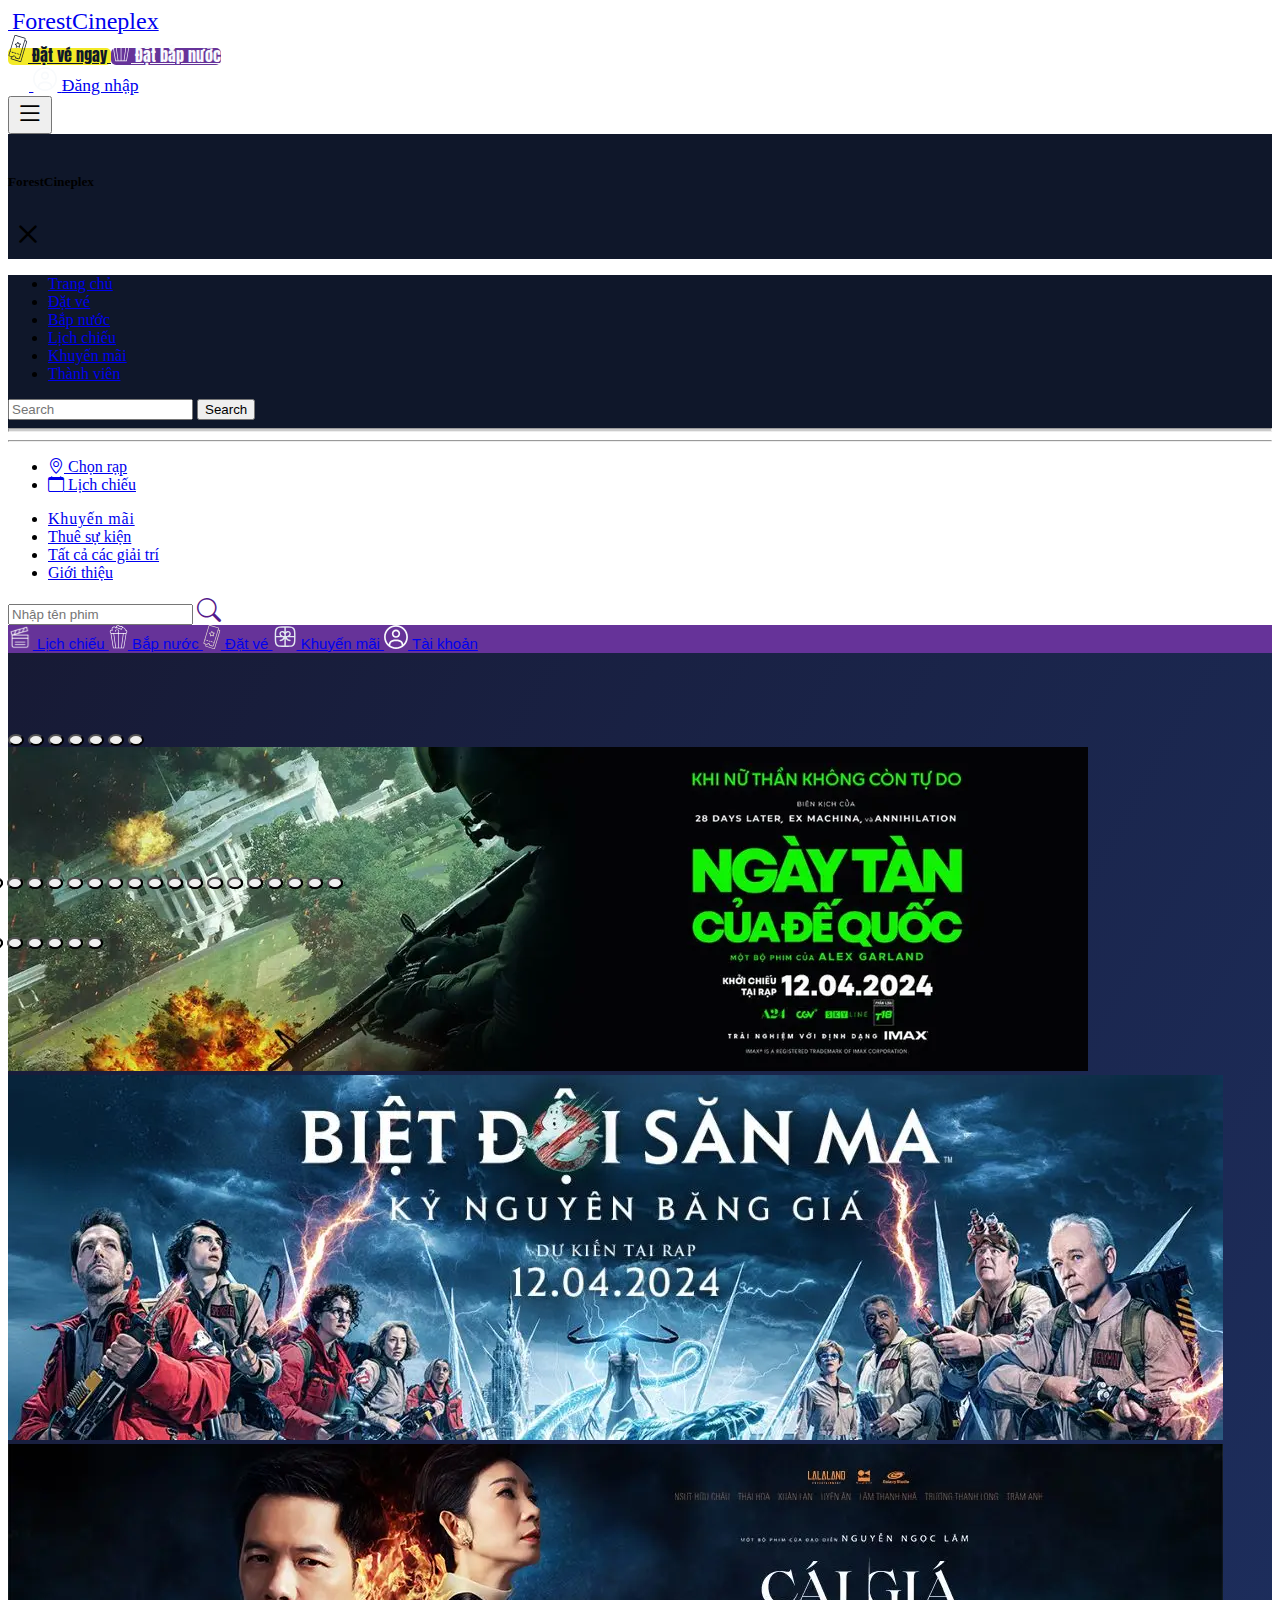
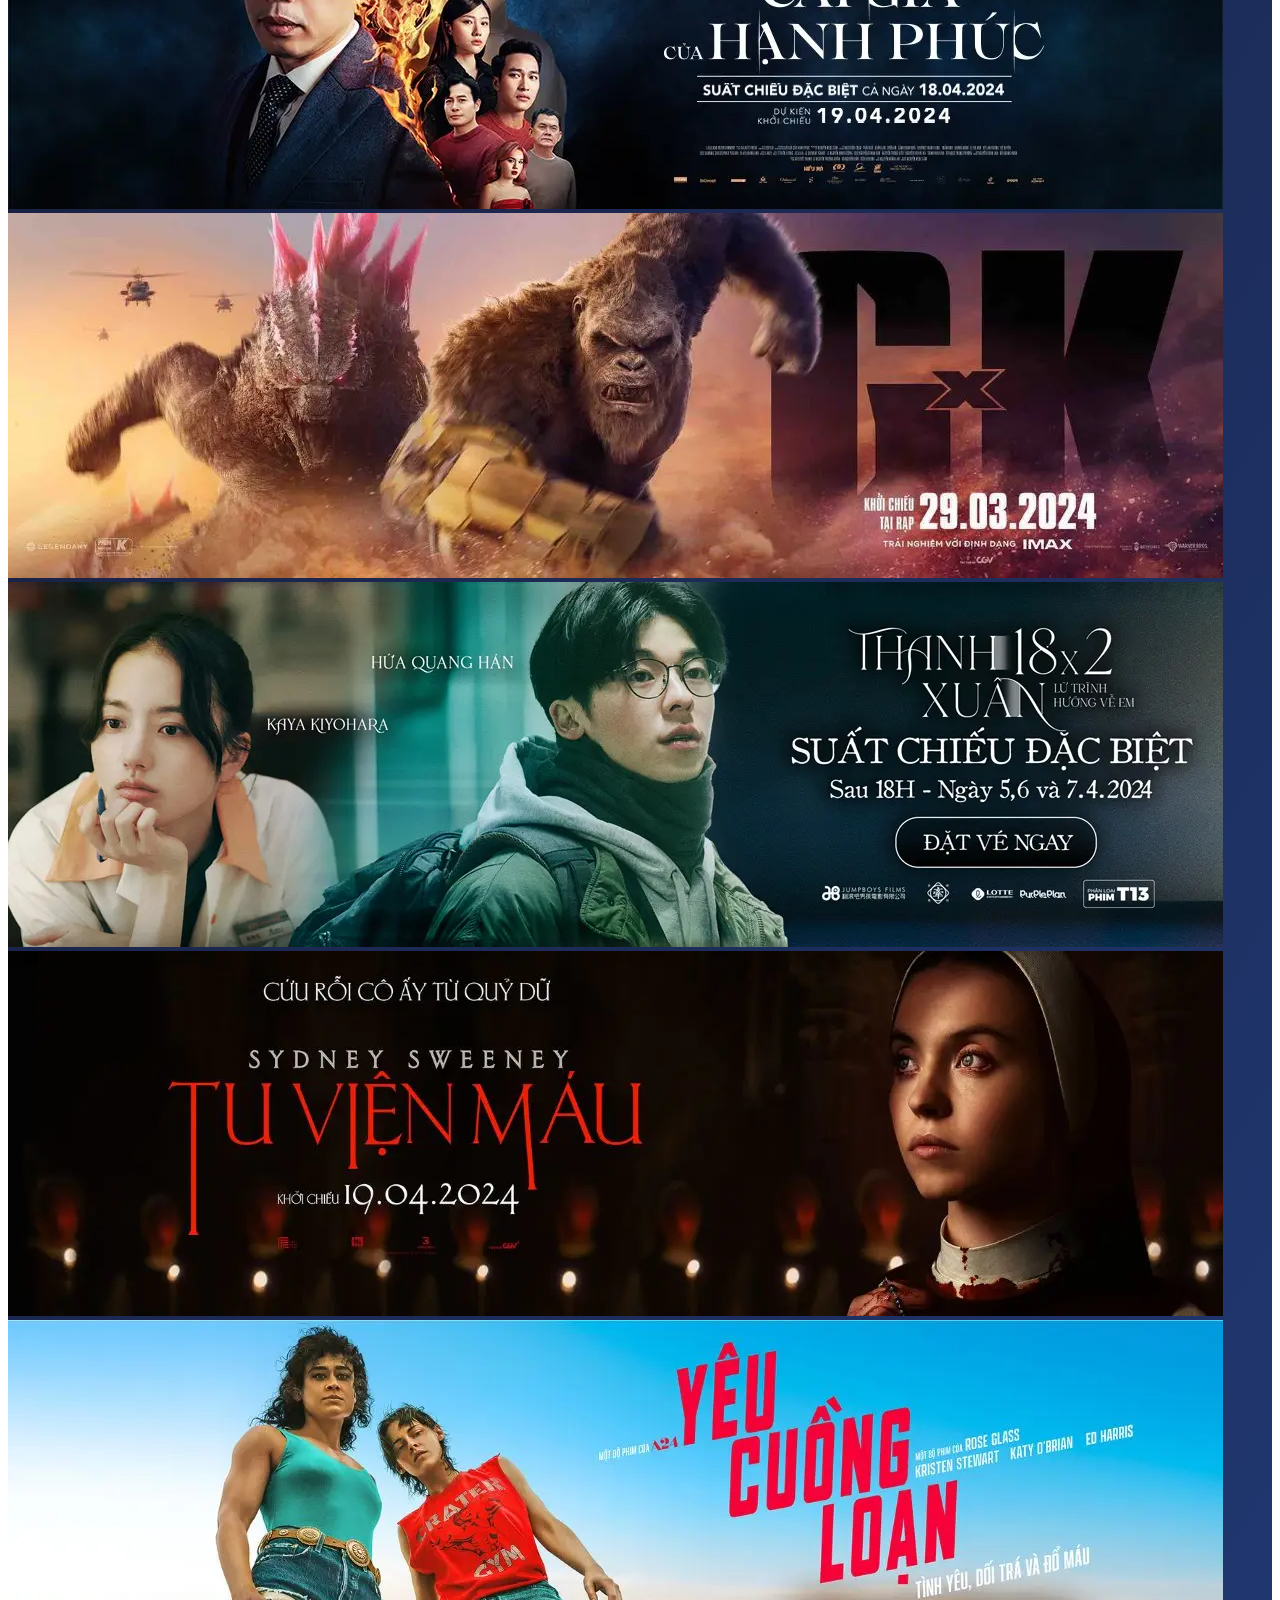
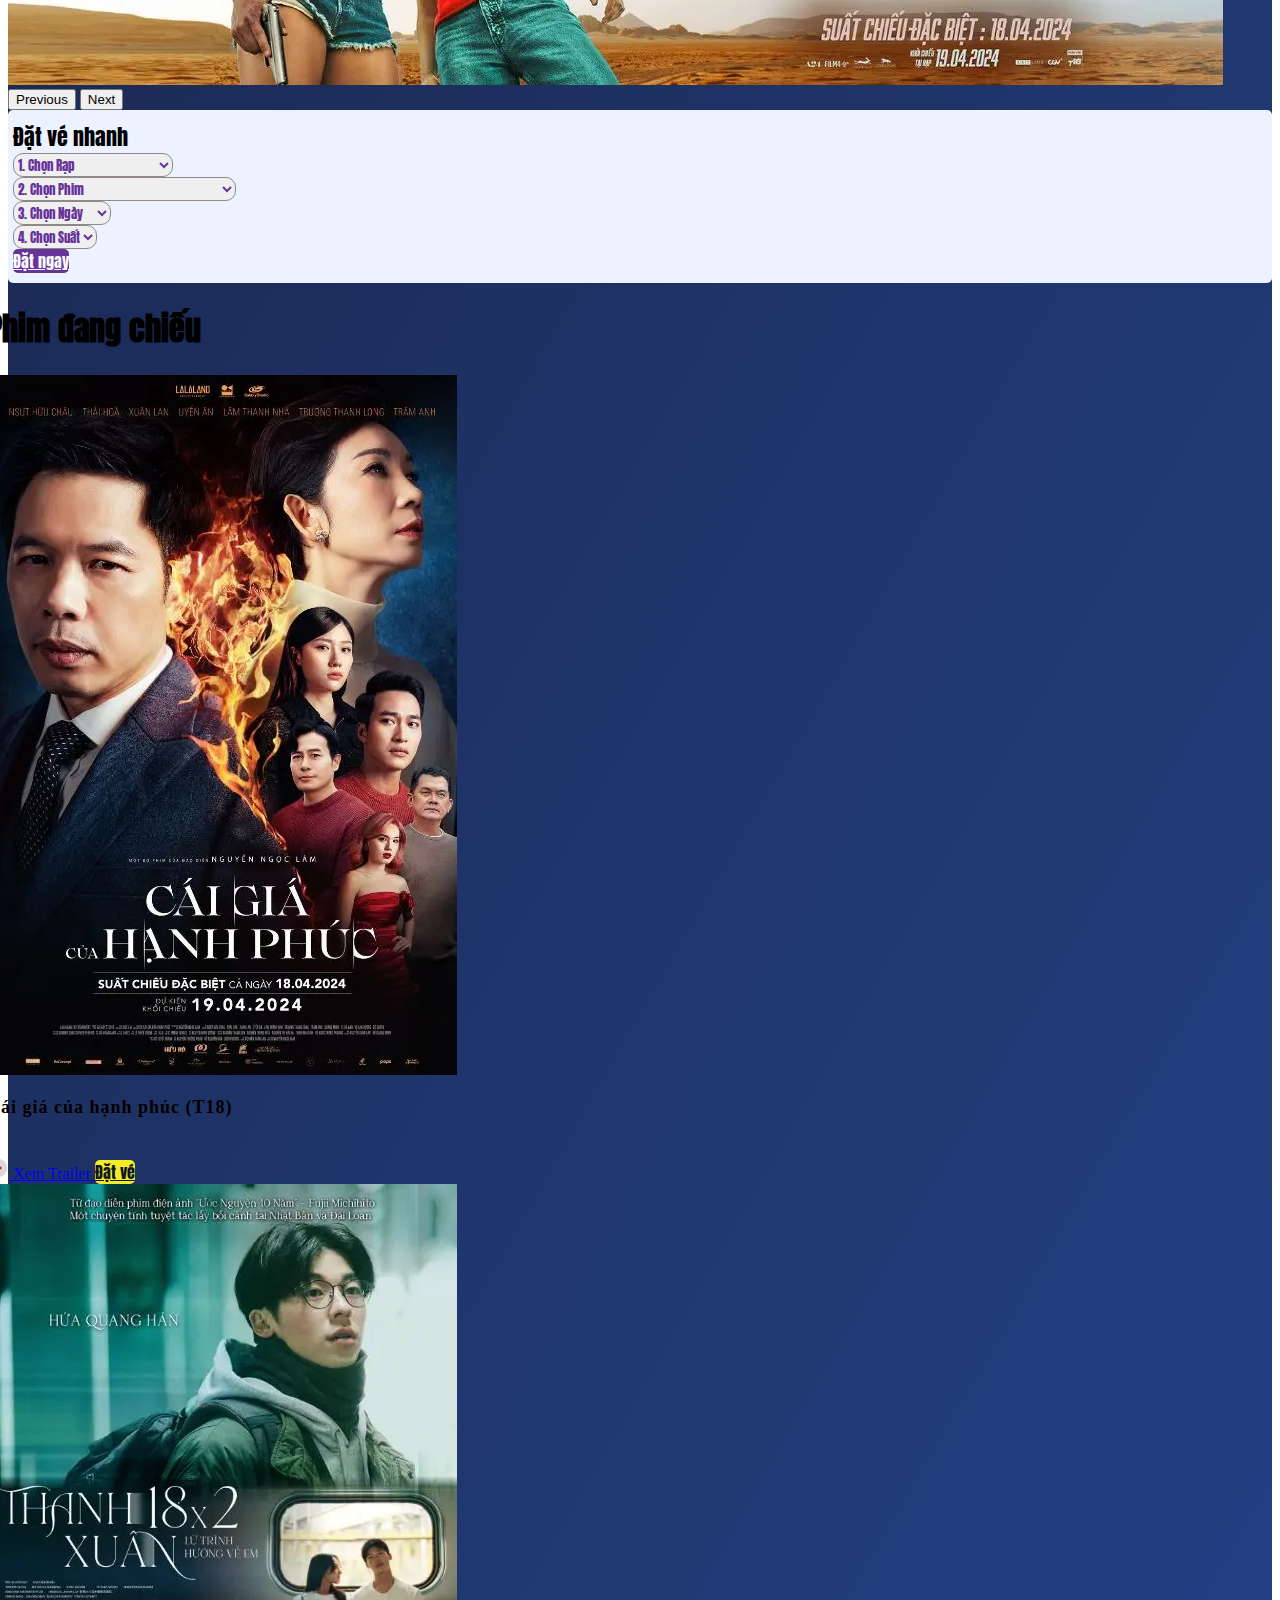
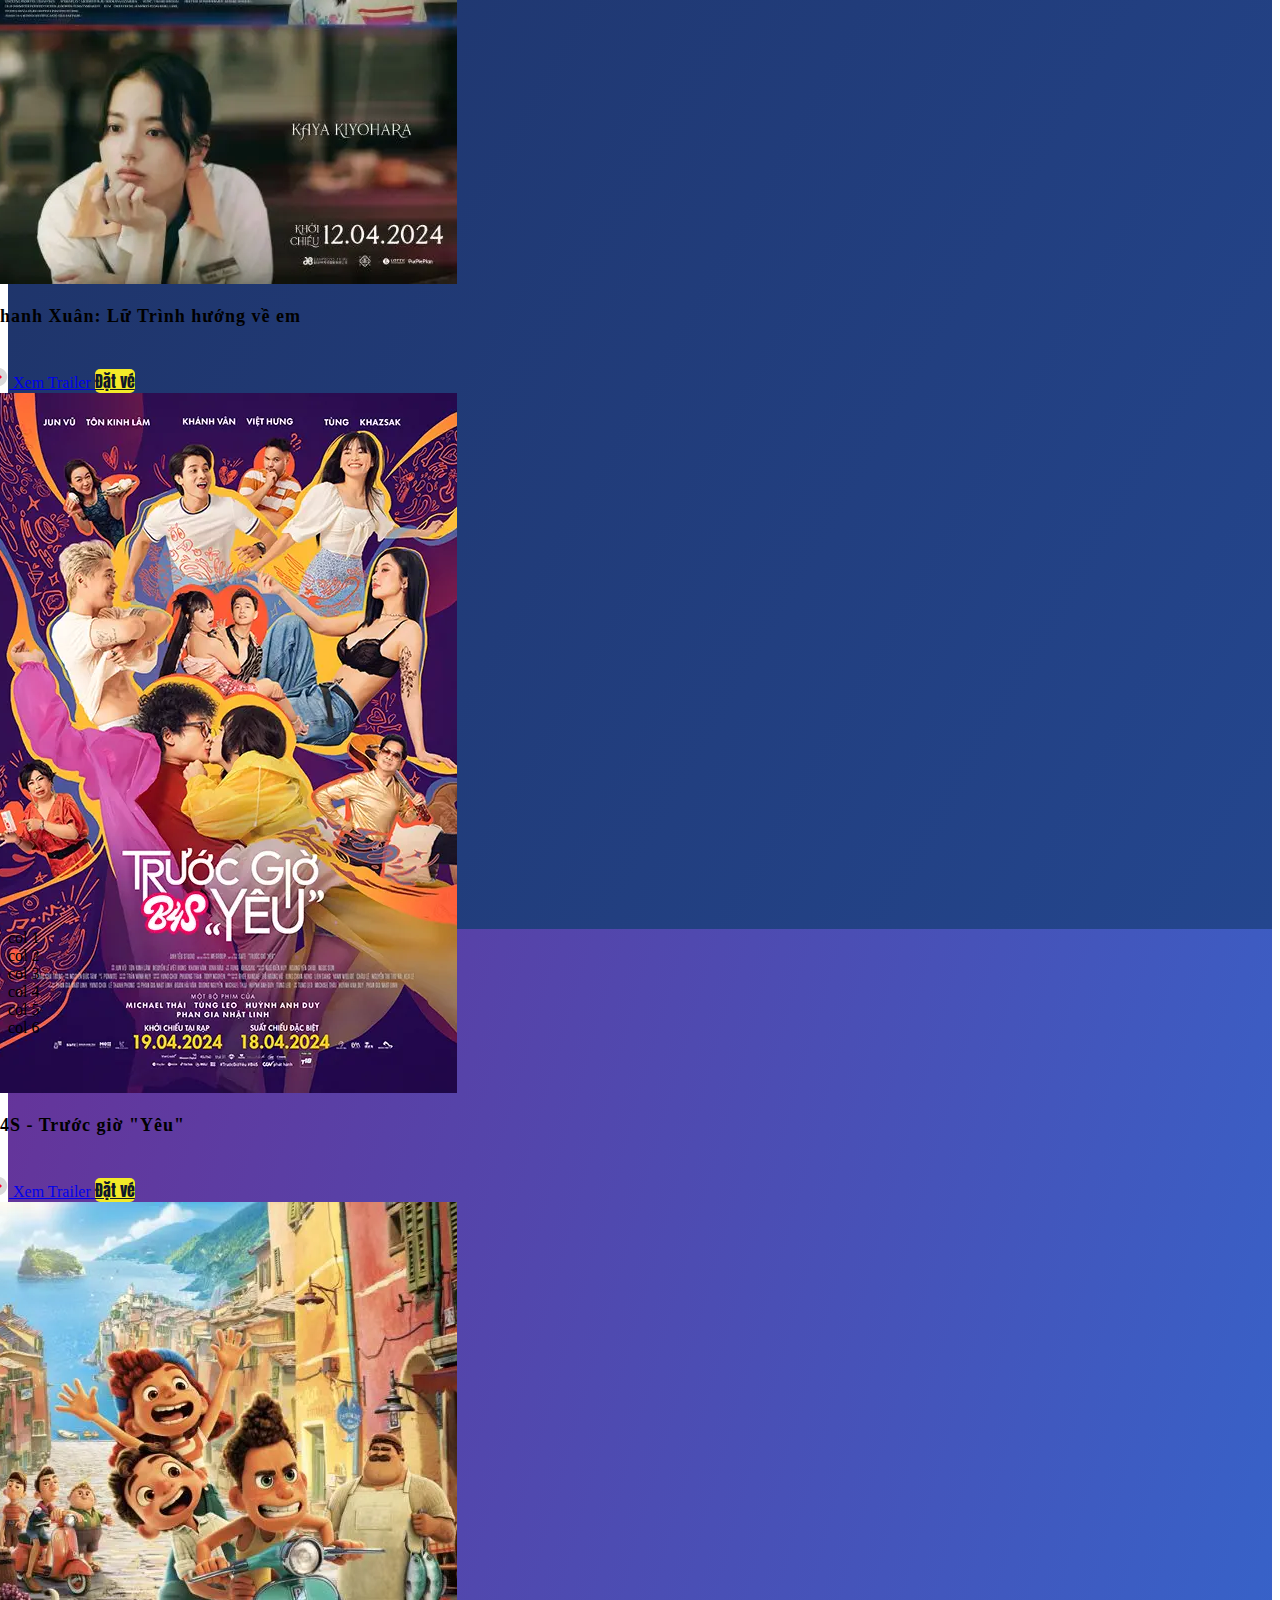
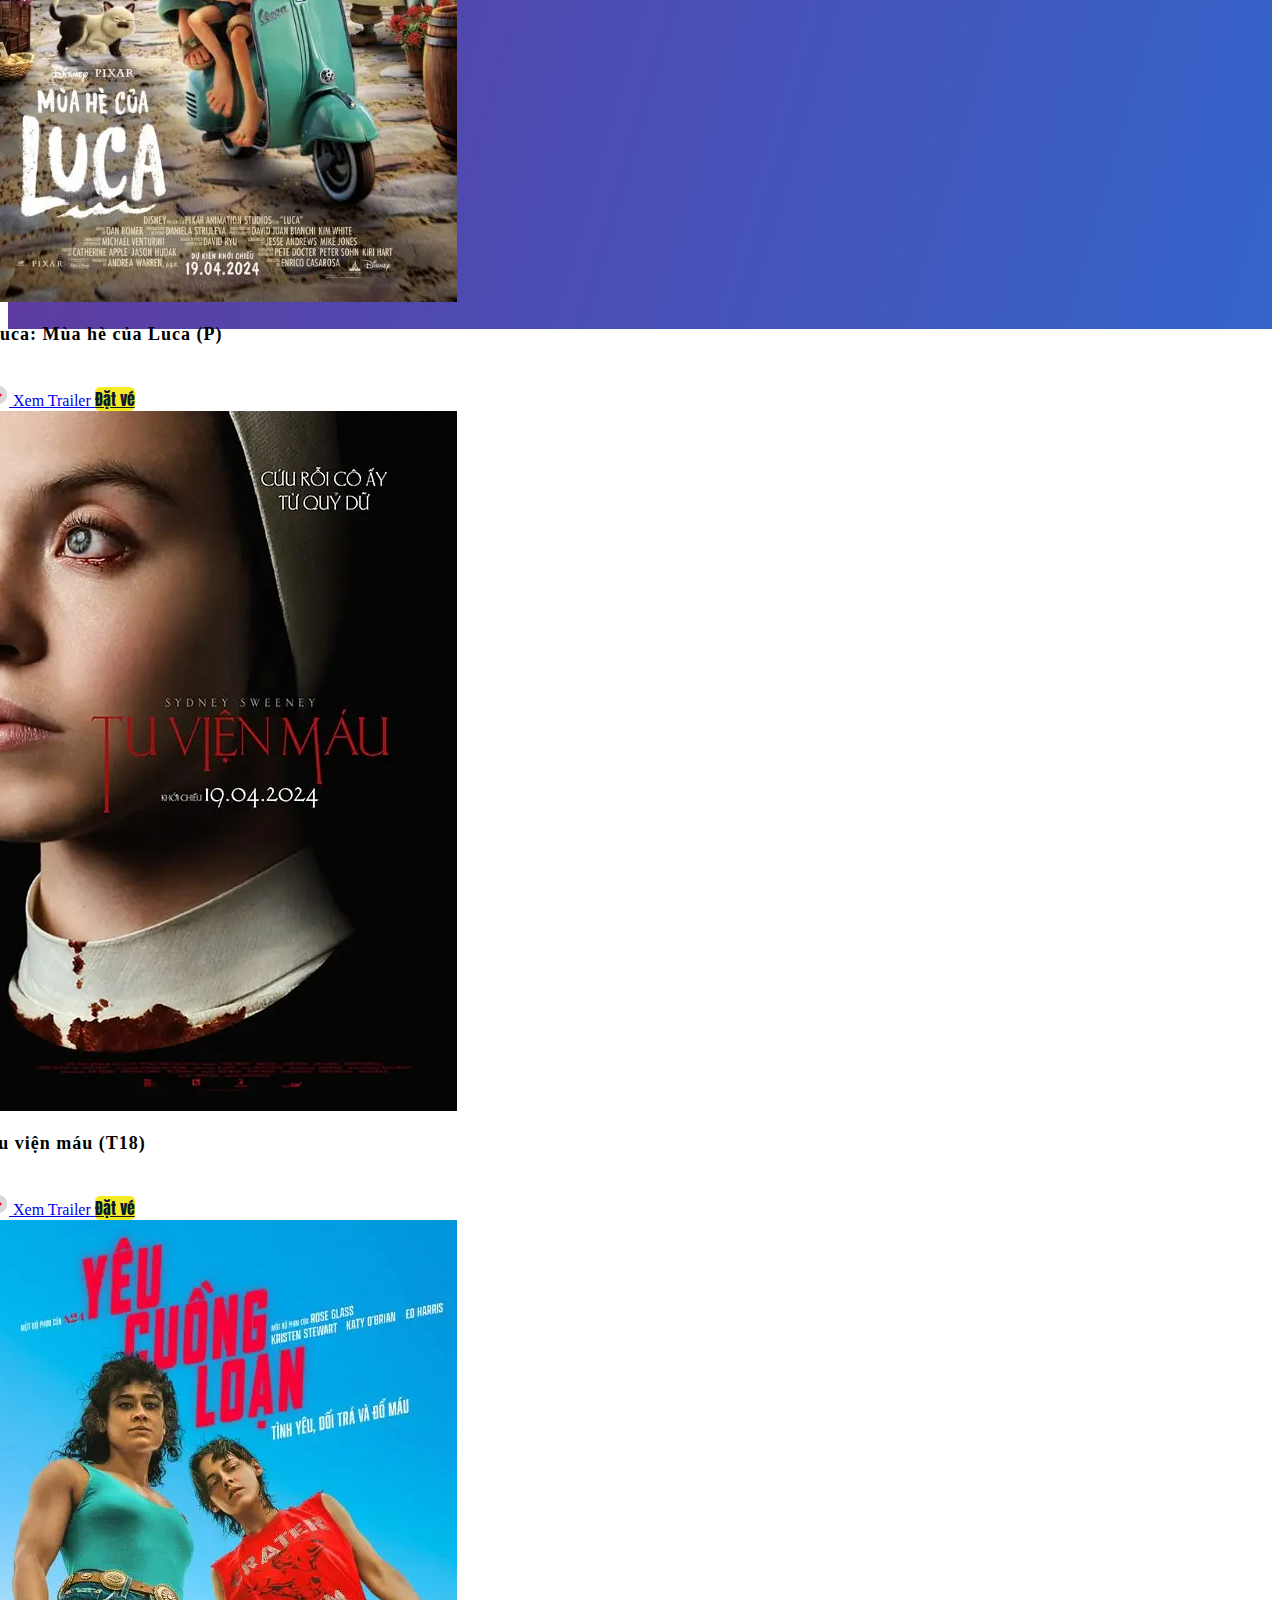
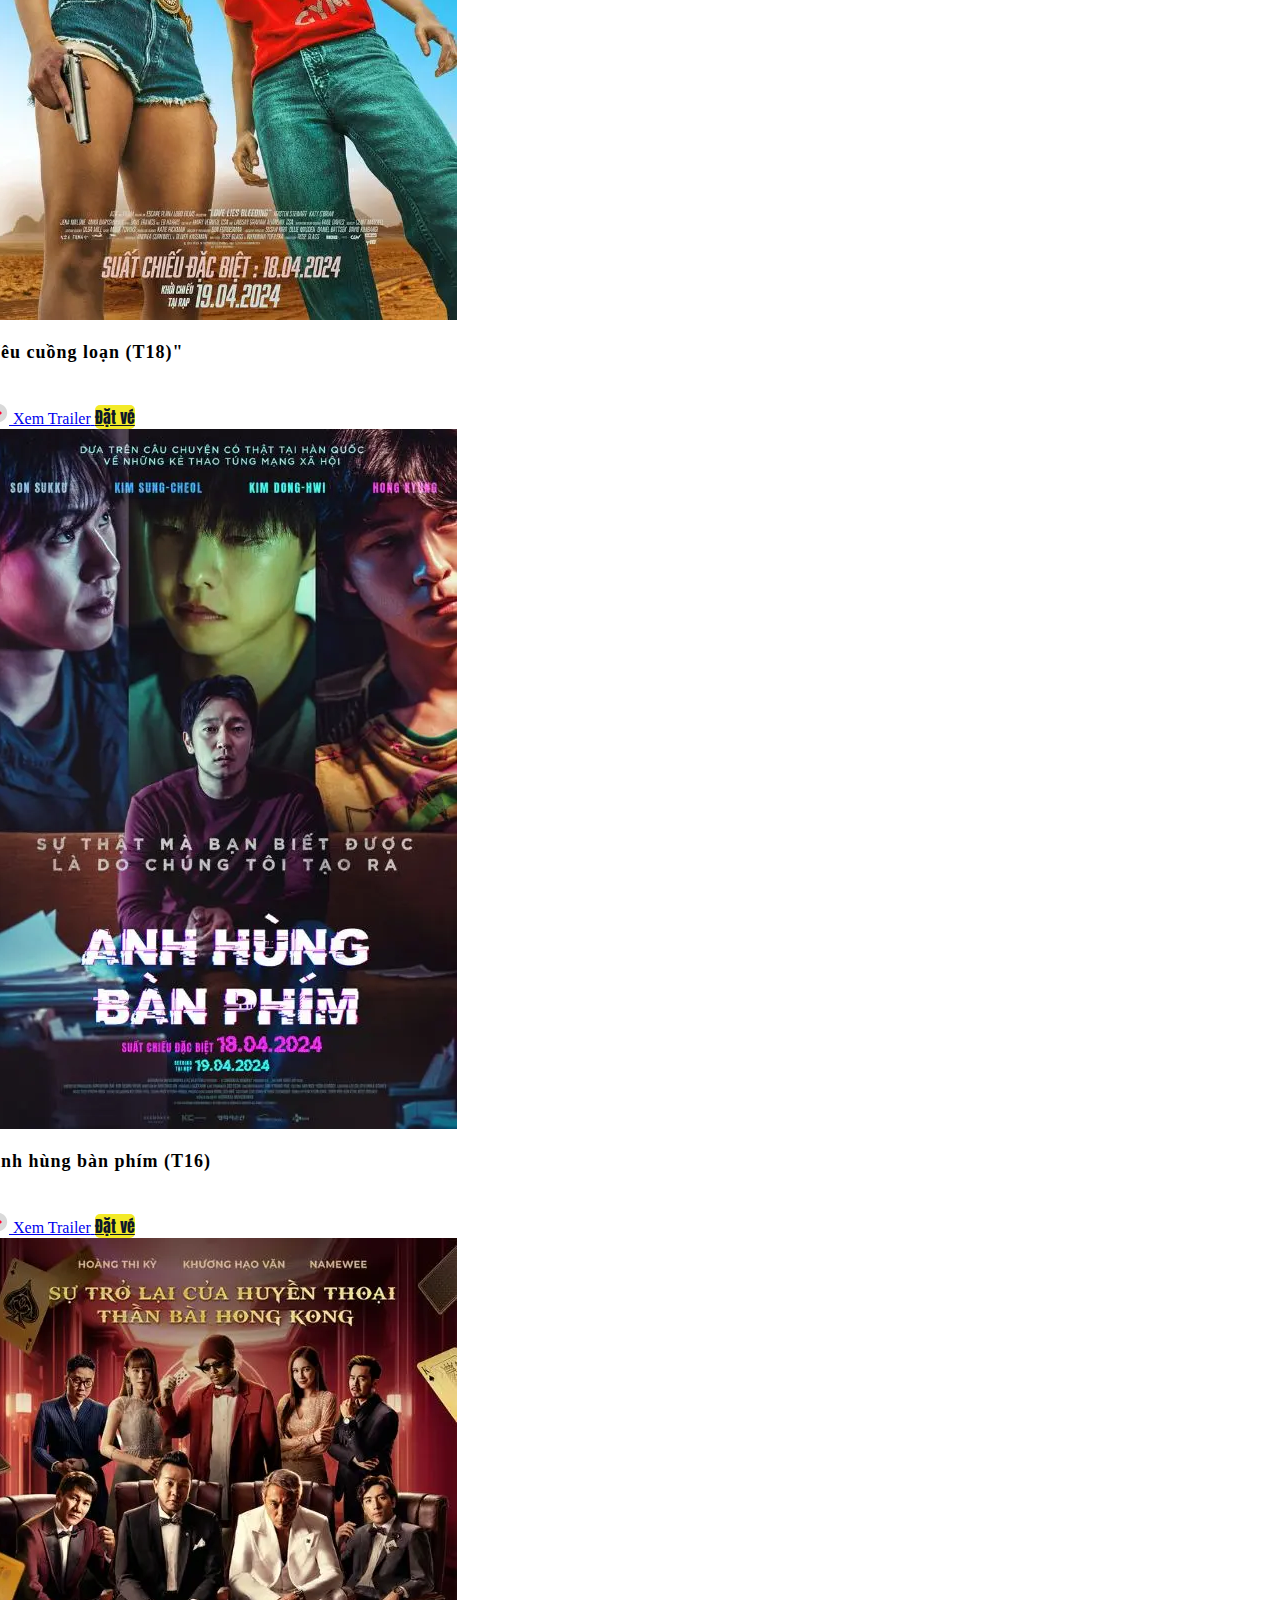
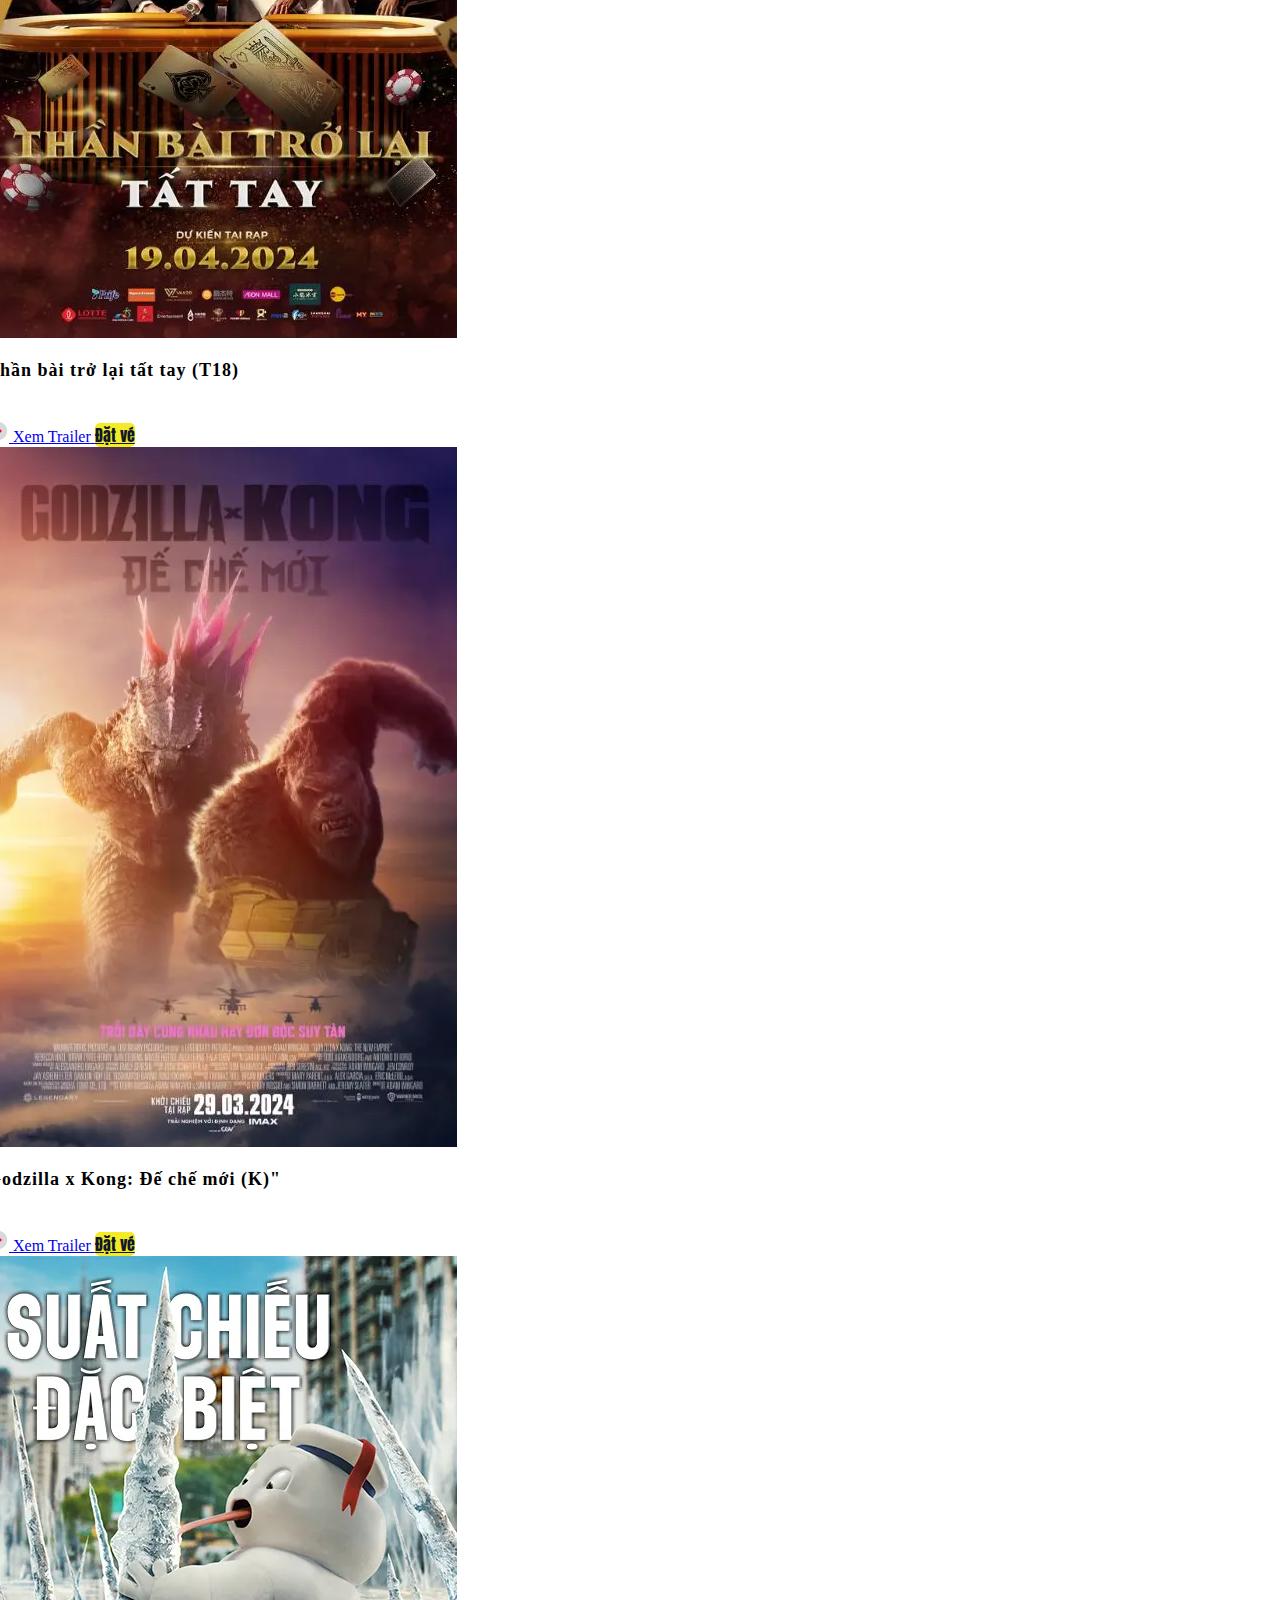
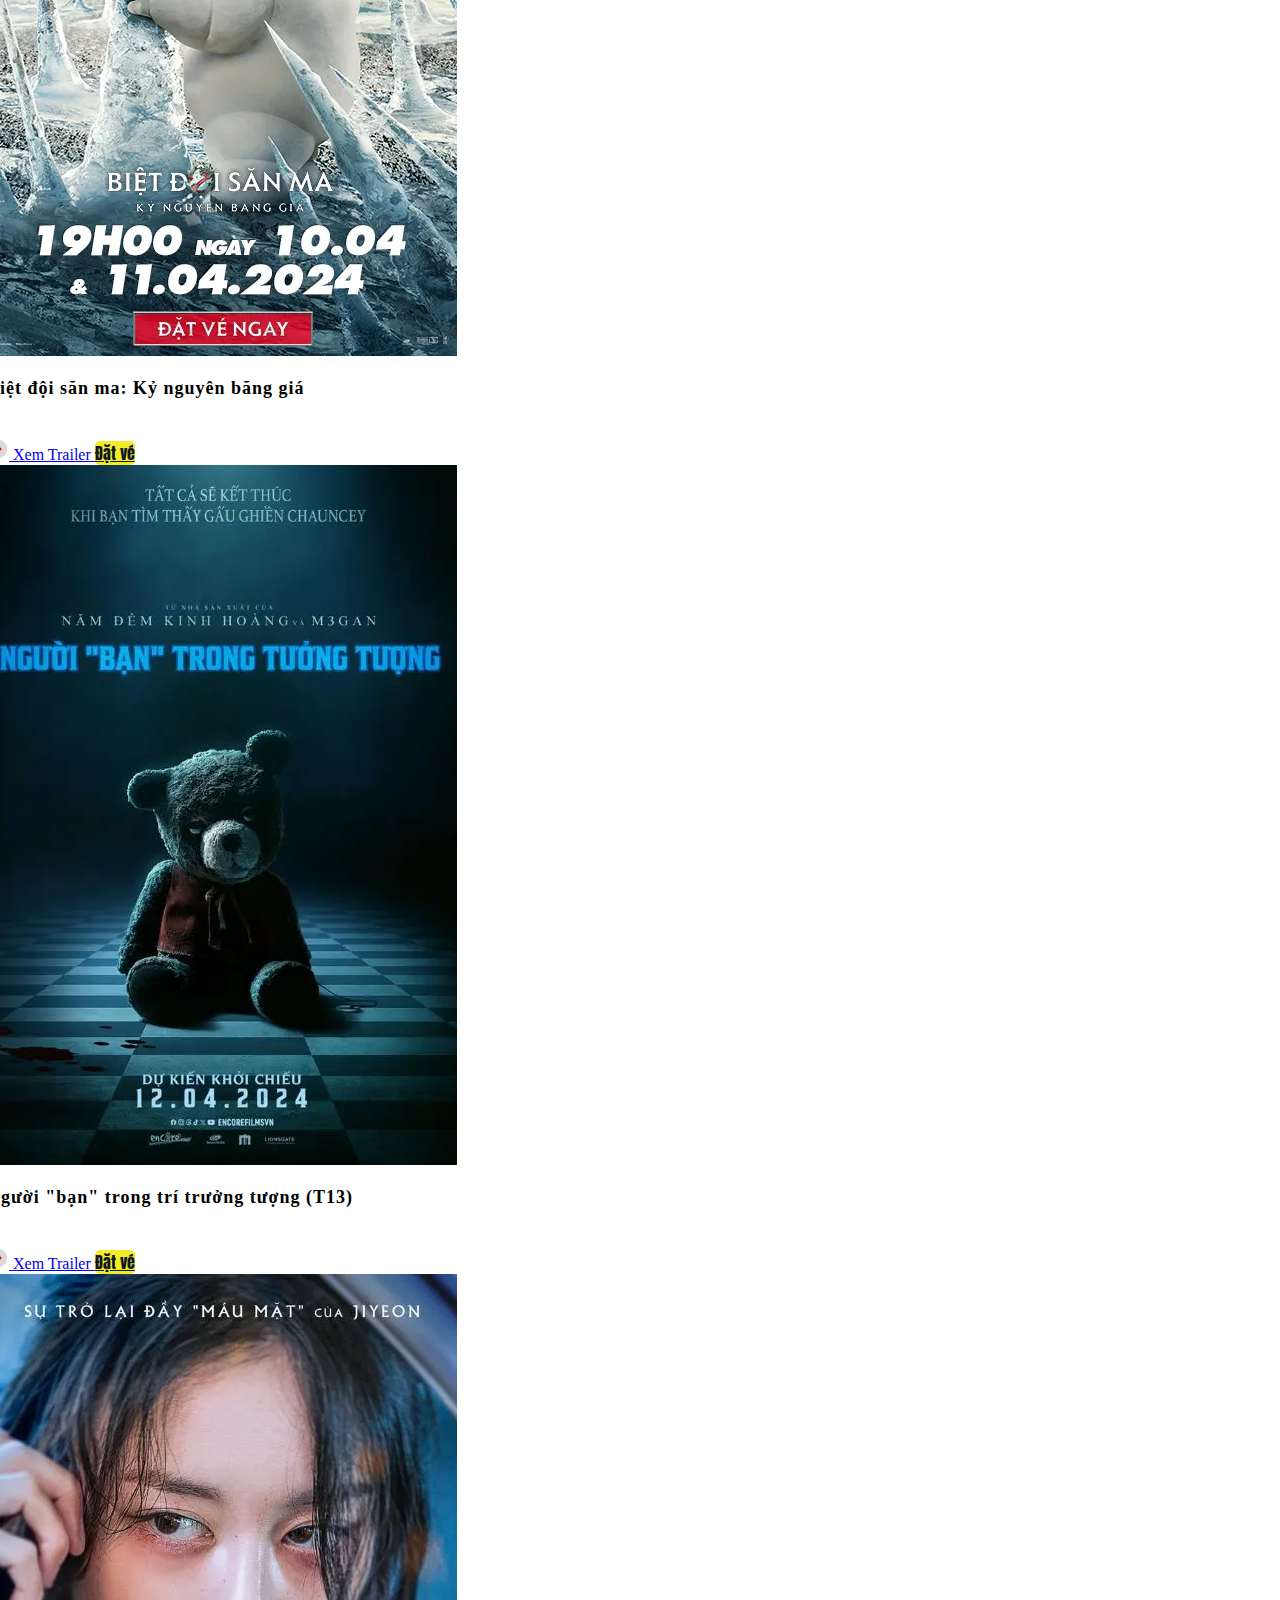
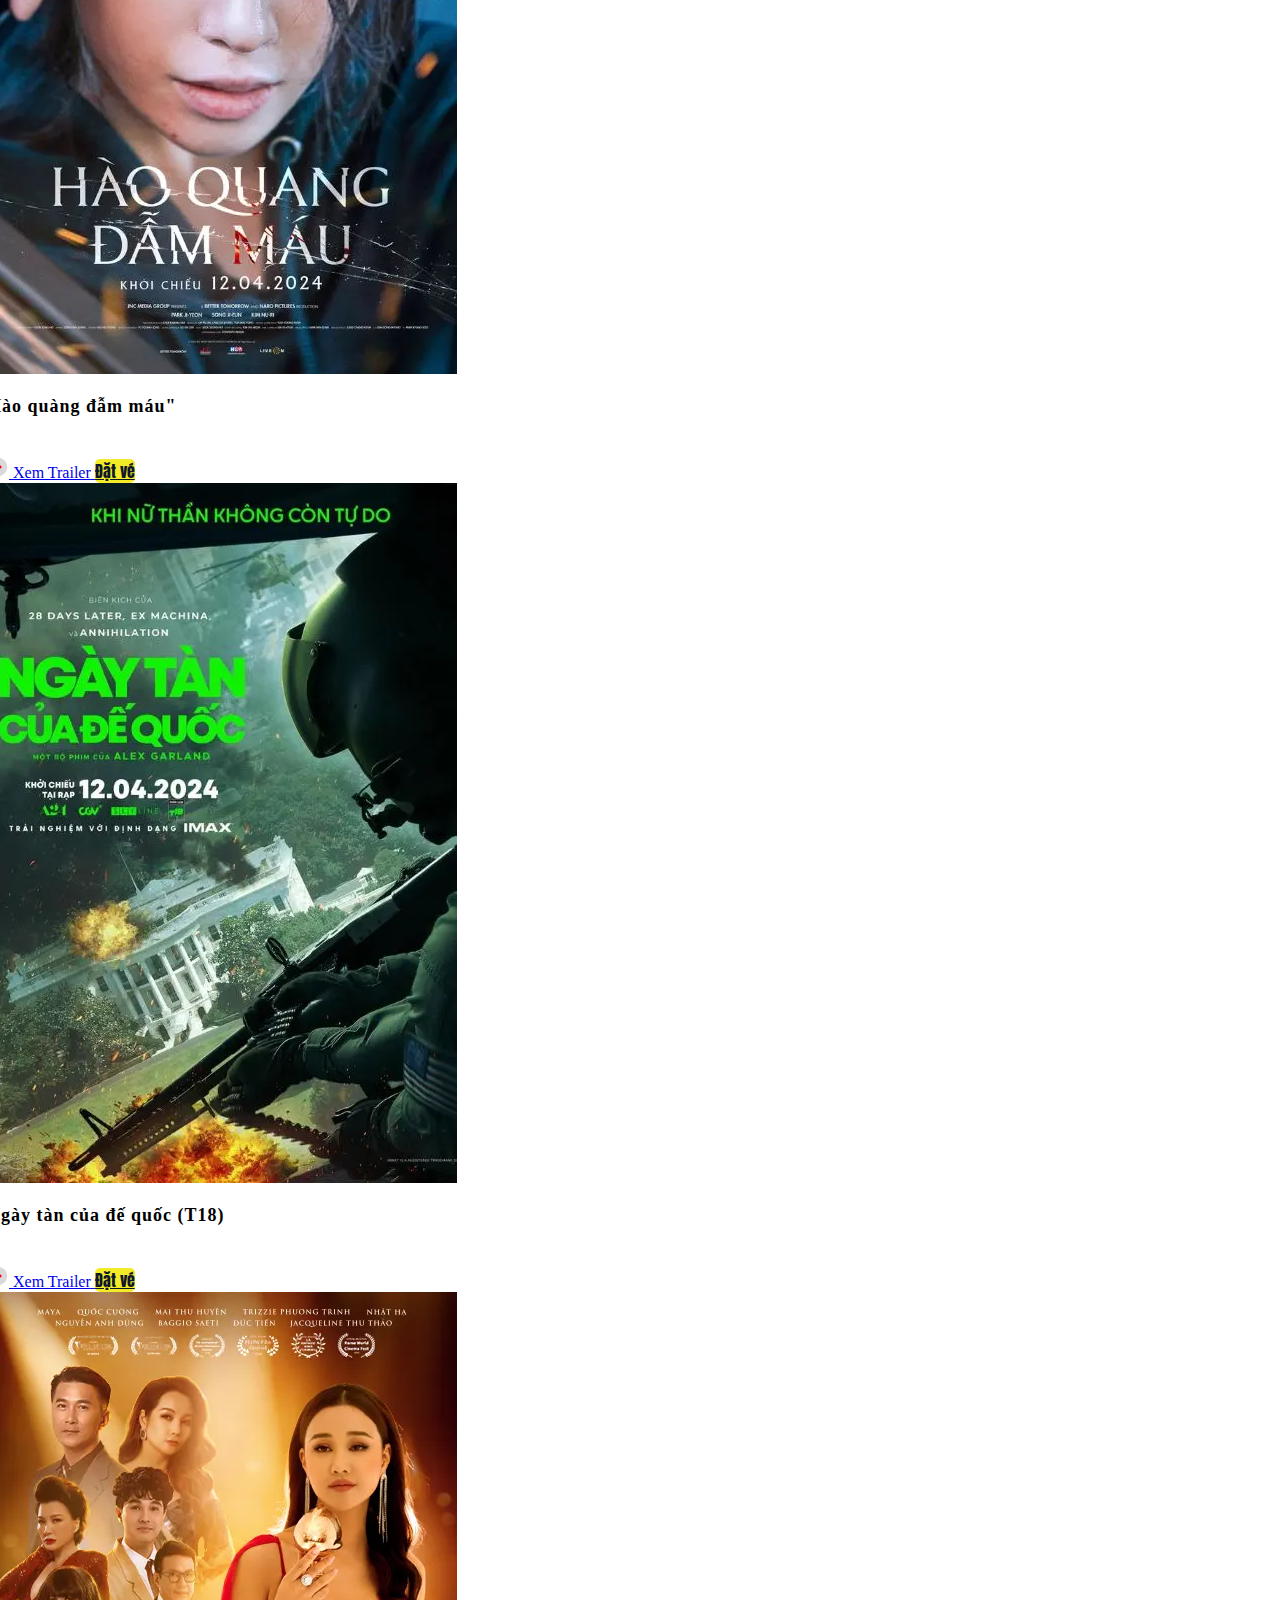
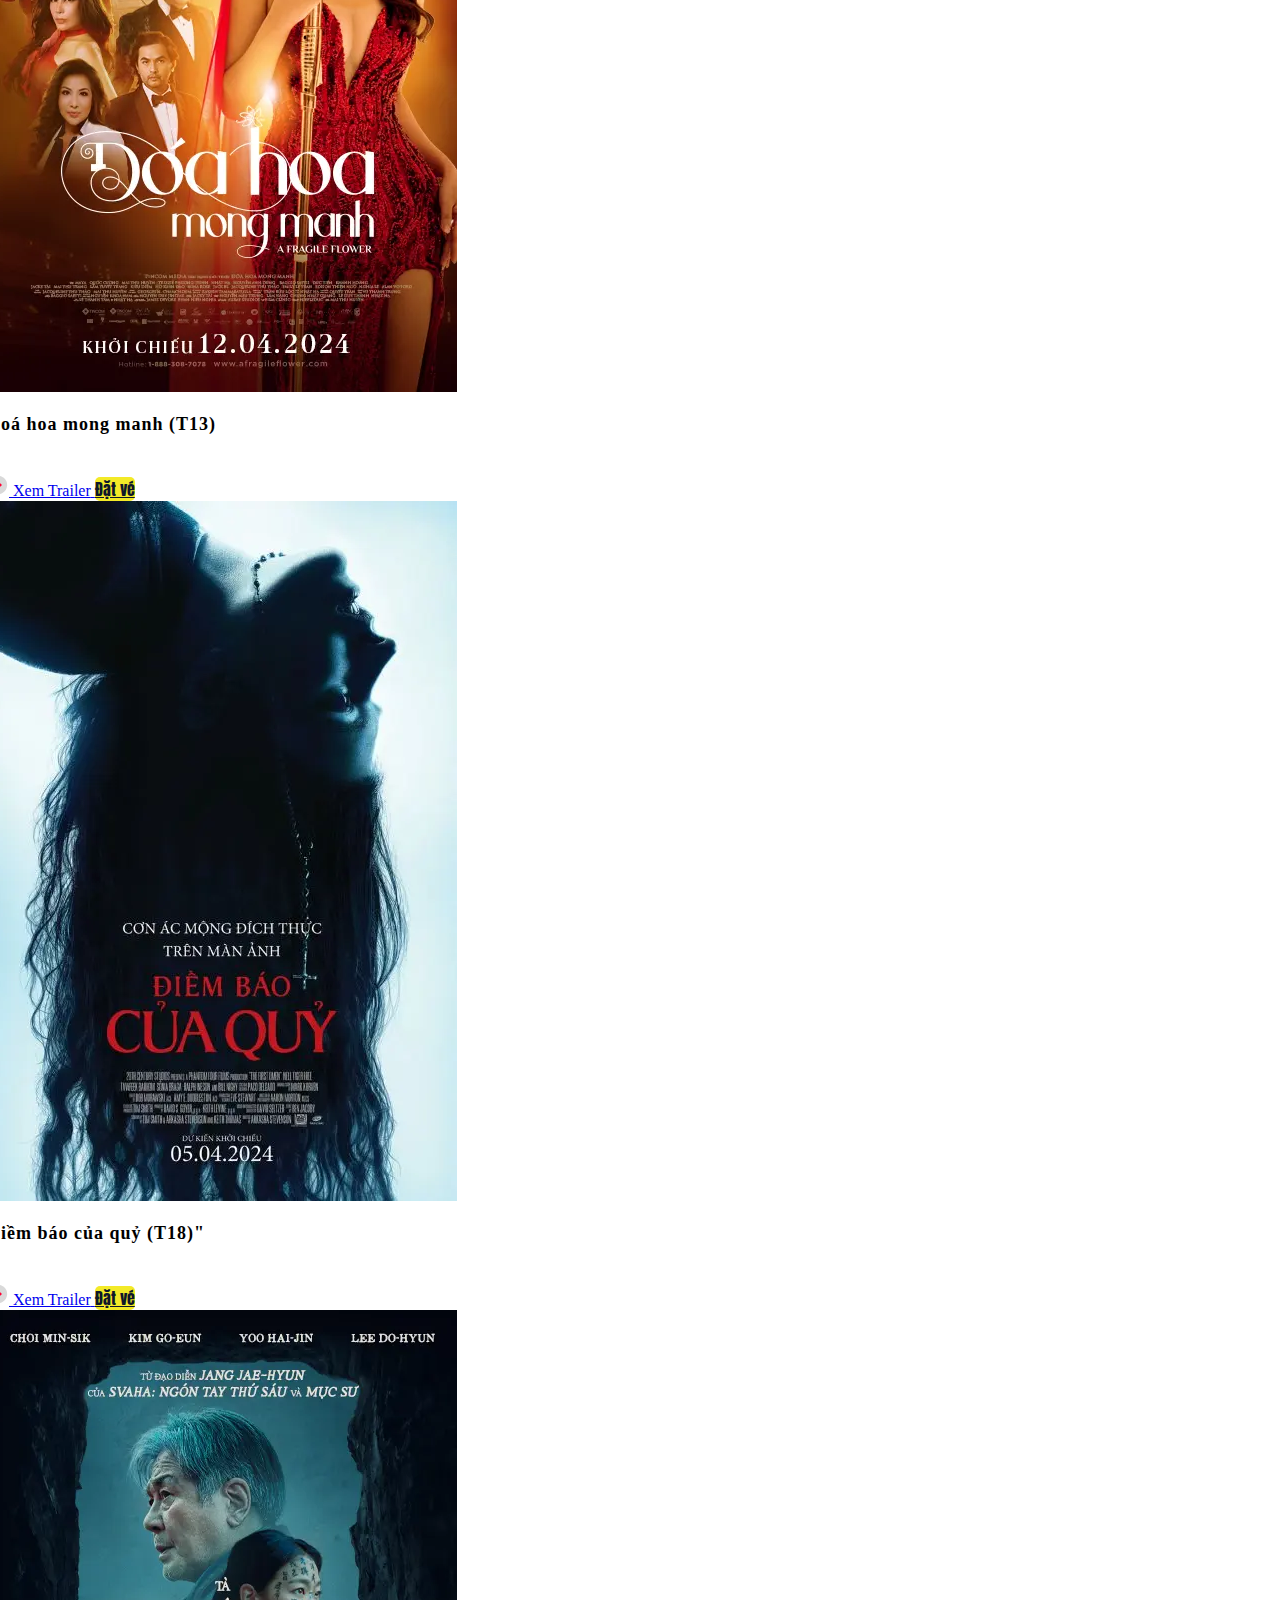
==== commit 3addf8e7: "" ====
--- a/index.html
+++ b/index.html
@@ -30,7 +30,7 @@
           <span class="_mycom text-white _weight-500">ForestCineplex</span>
         </a>
         <div class="d-none d-md-inline-flex justify-content-center flex-grow-1">
-          <a href="#-booking" id="btn-buy-ticket" class="_btn-pri btn mx-1 d-flex align-items-center">
+          <a href="" id="btn-buy-ticket" class="_btn-pri btn mx-1 d-flex align-items-center">
             <img src="./src/assets/images/ic-ticket.svg" width="20px" alt="">
             <span class="_lb-btn-nav _font-anton text-uppercase ms-1">Đặt vé ngay</span>
           </a>
@@ -2031,8 +2031,27 @@
     <script src="./src/assets/js/scripts.js"></script>
   </div>
 
-  <div id="footer">
-
+  <div id="footer" style="min-height: 1000px;">
+    <div class="row">
+      <div class="col-12 col-md-12 order-md-first col-lg-4 order-lg-0">
+        col 1
+      </div>
+      <div class="col-12 col-md-3 col-lg-4">
+        col 2
+      </div>
+      <div class="col-12 col-md-3 col-lg-4">
+        col 3
+      </div>
+      <div class="col-12 order-last col-md-12 order-md-first col-lg-4 order-lg-0">
+        col 4
+      </div>
+      <div class="col-12 col-md-3 col-lg-4">
+        col 5
+      </div>
+      <div class="col-12 col-md-3 col-lg-4">
+        col 6
+      </div>
+    </div>
   </div>
 </body>
 
--- a/src/assets/css/style.css
+++ b/src/assets/css/style.css
@@ -511,7 +511,11 @@
     min-height: 45px;
 }
 
-
-
-
-
+#footer {
+    background: linear-gradient(106deg, #639, #36c 102.69%);
+}
+
+
+
+
+
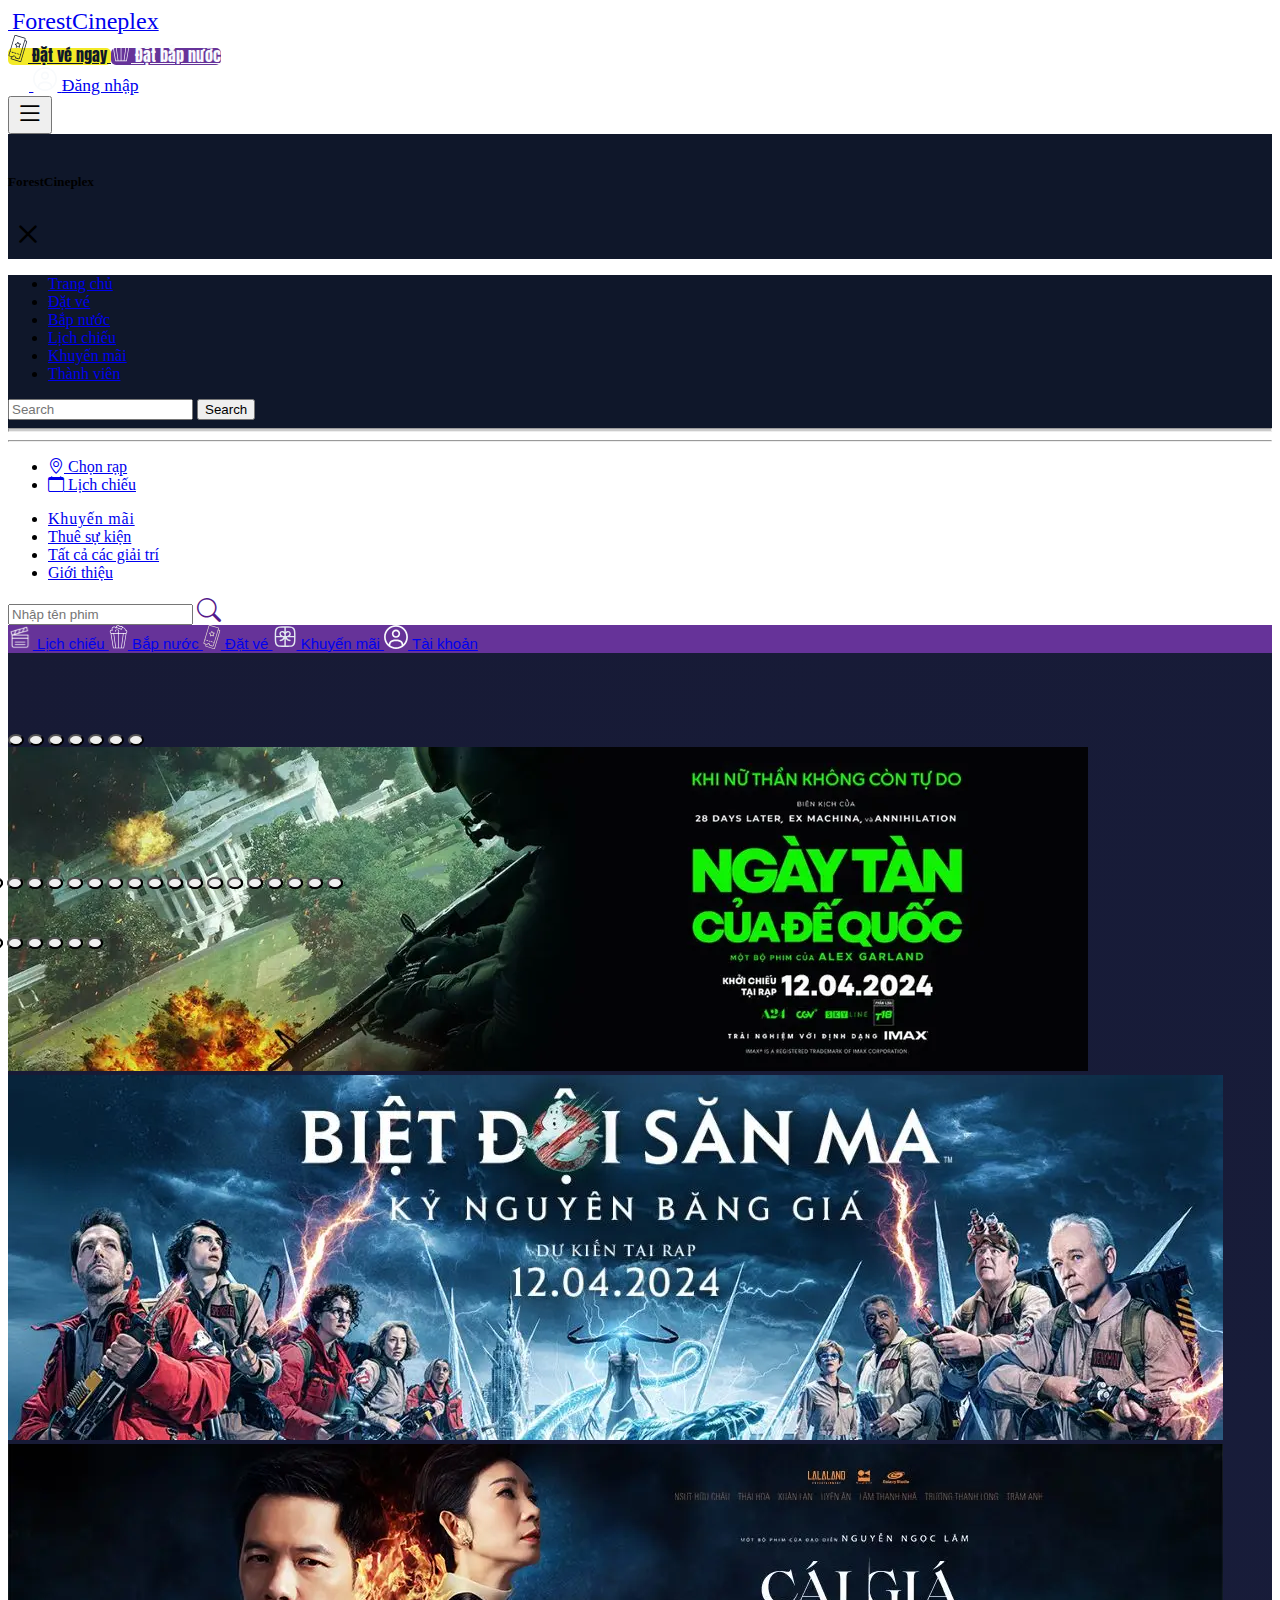
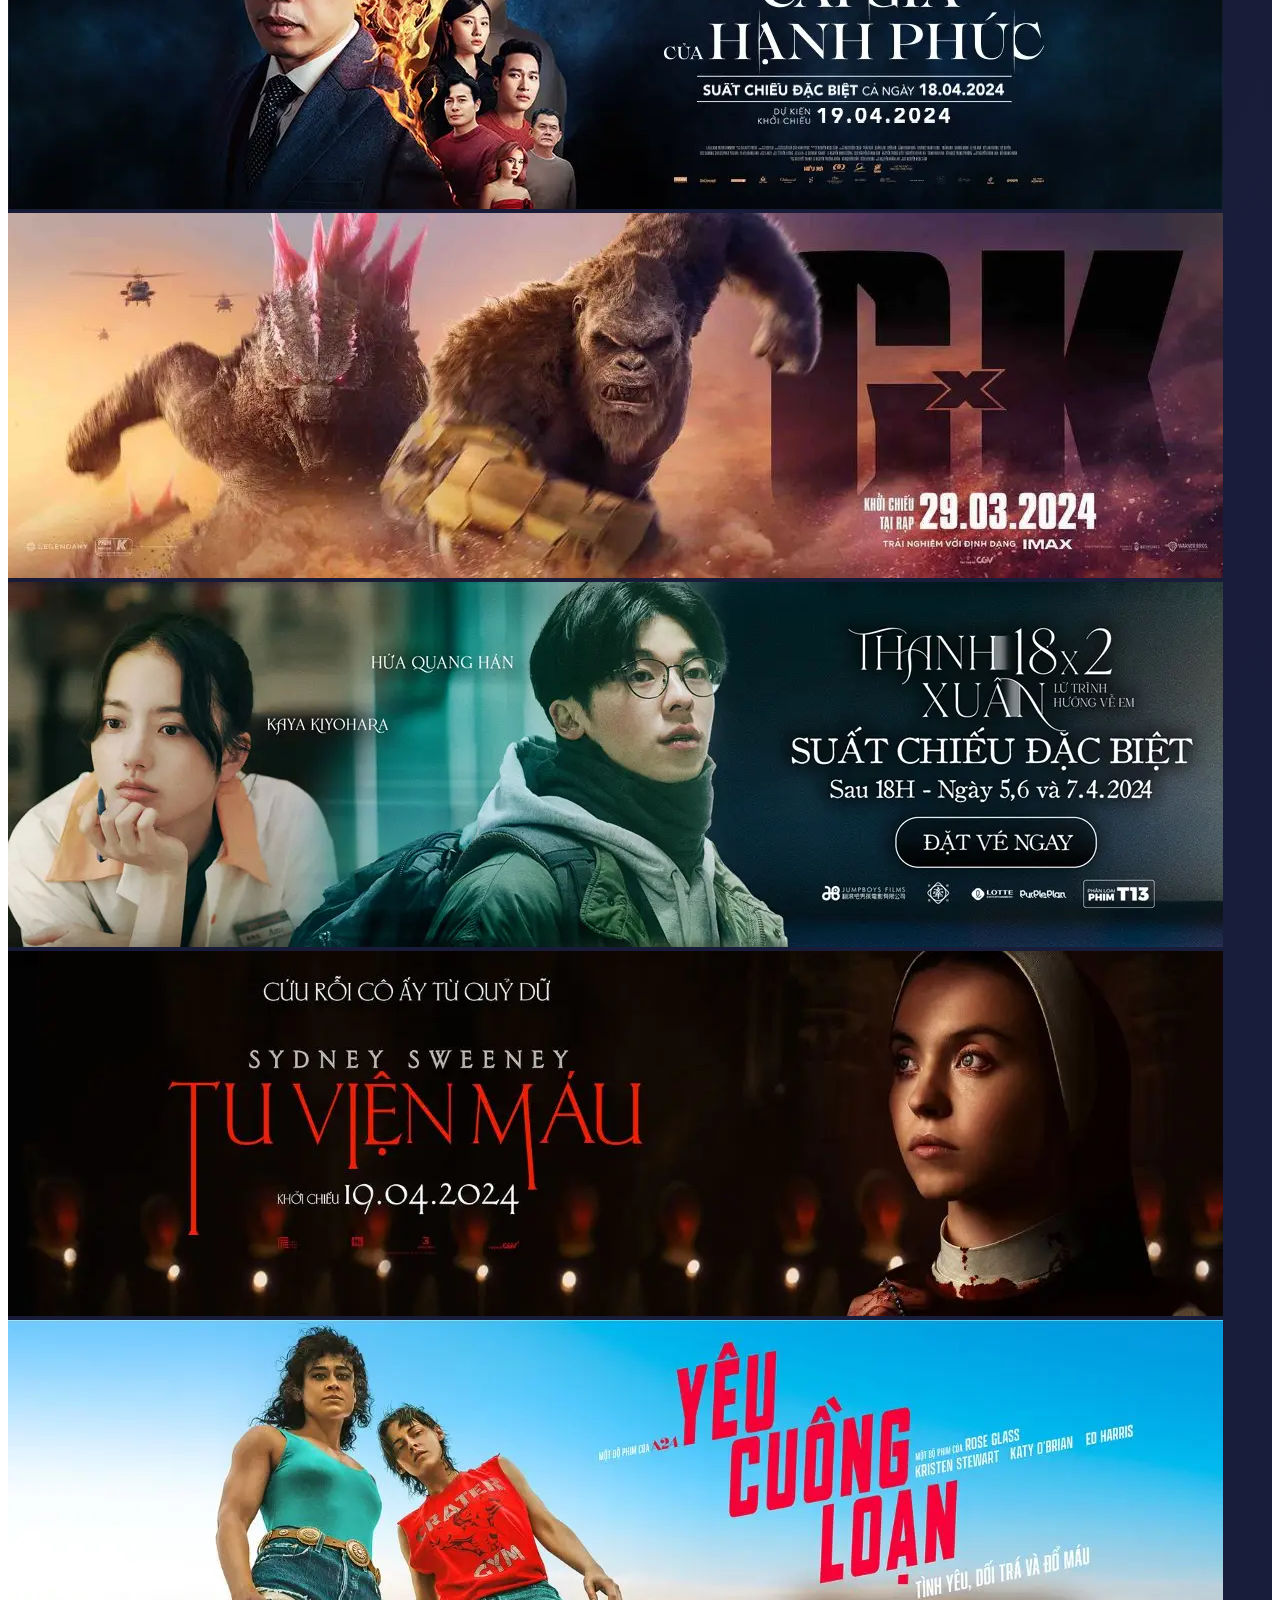
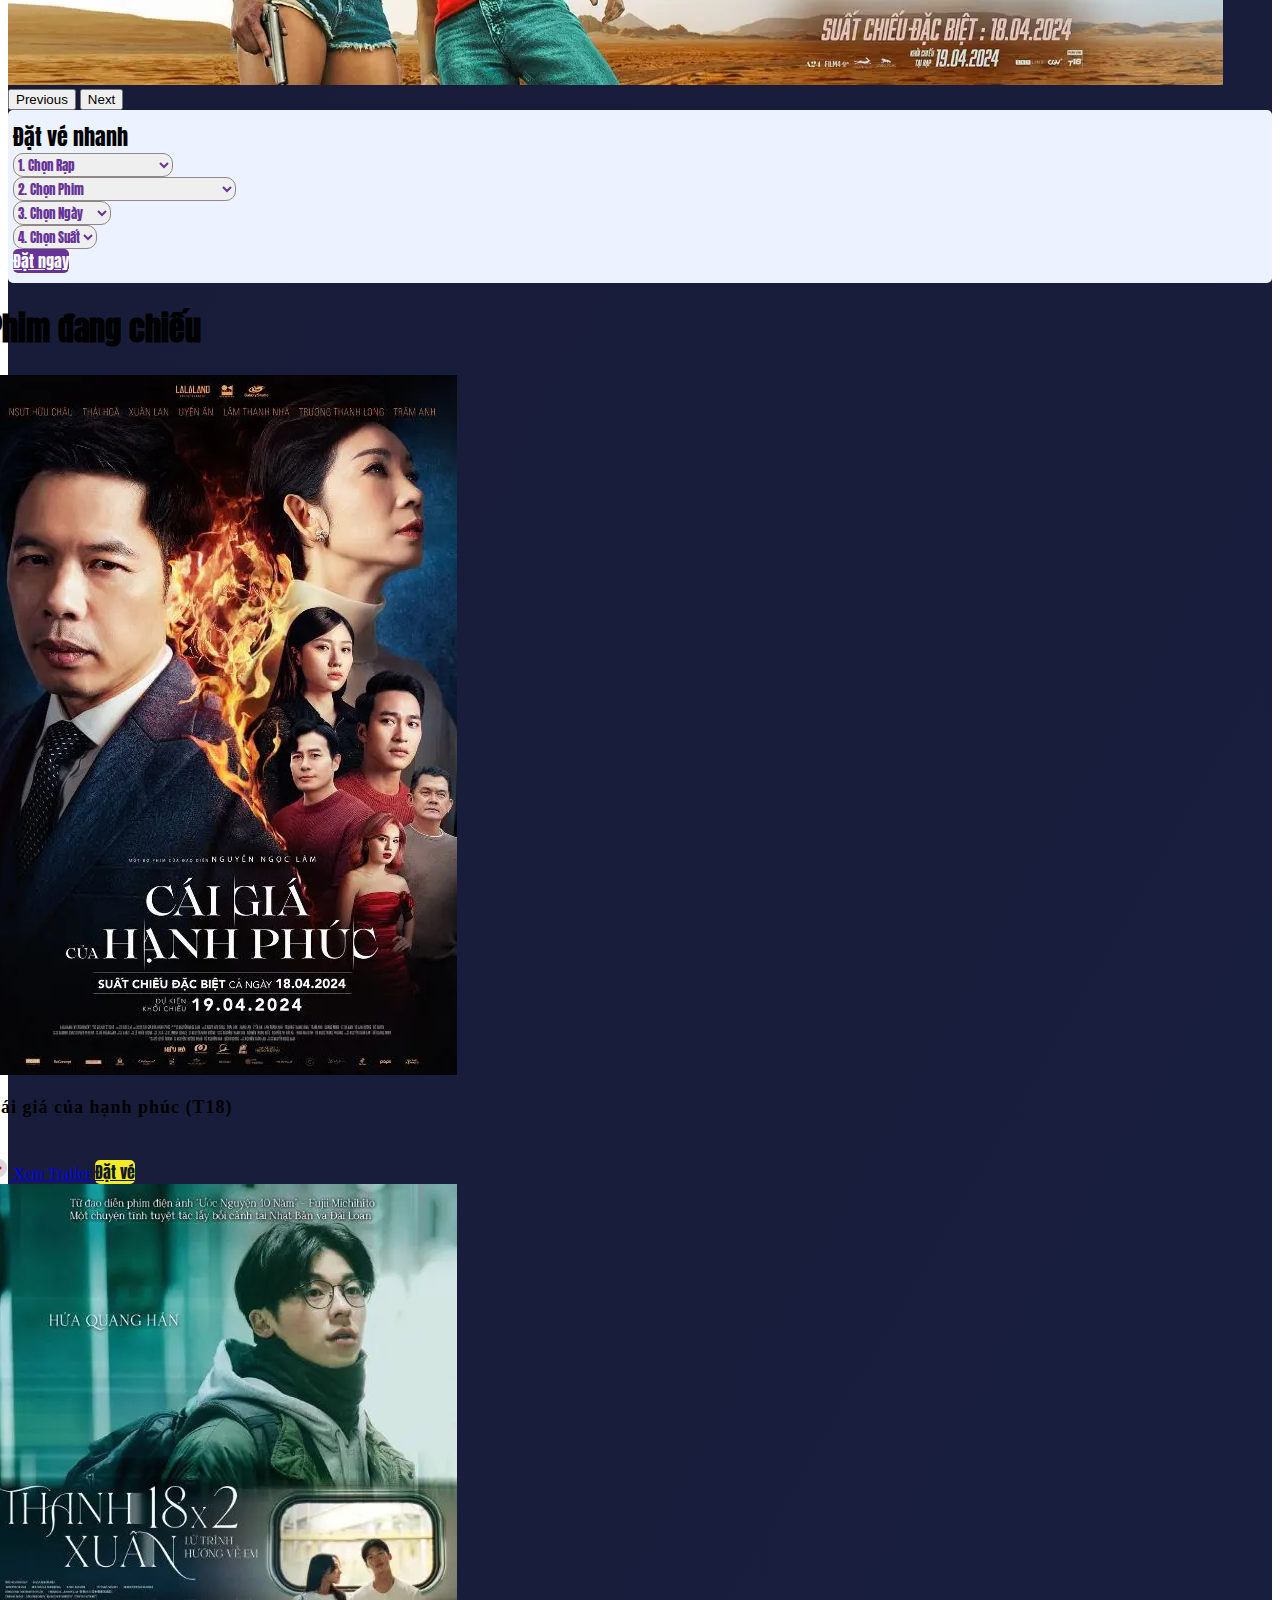
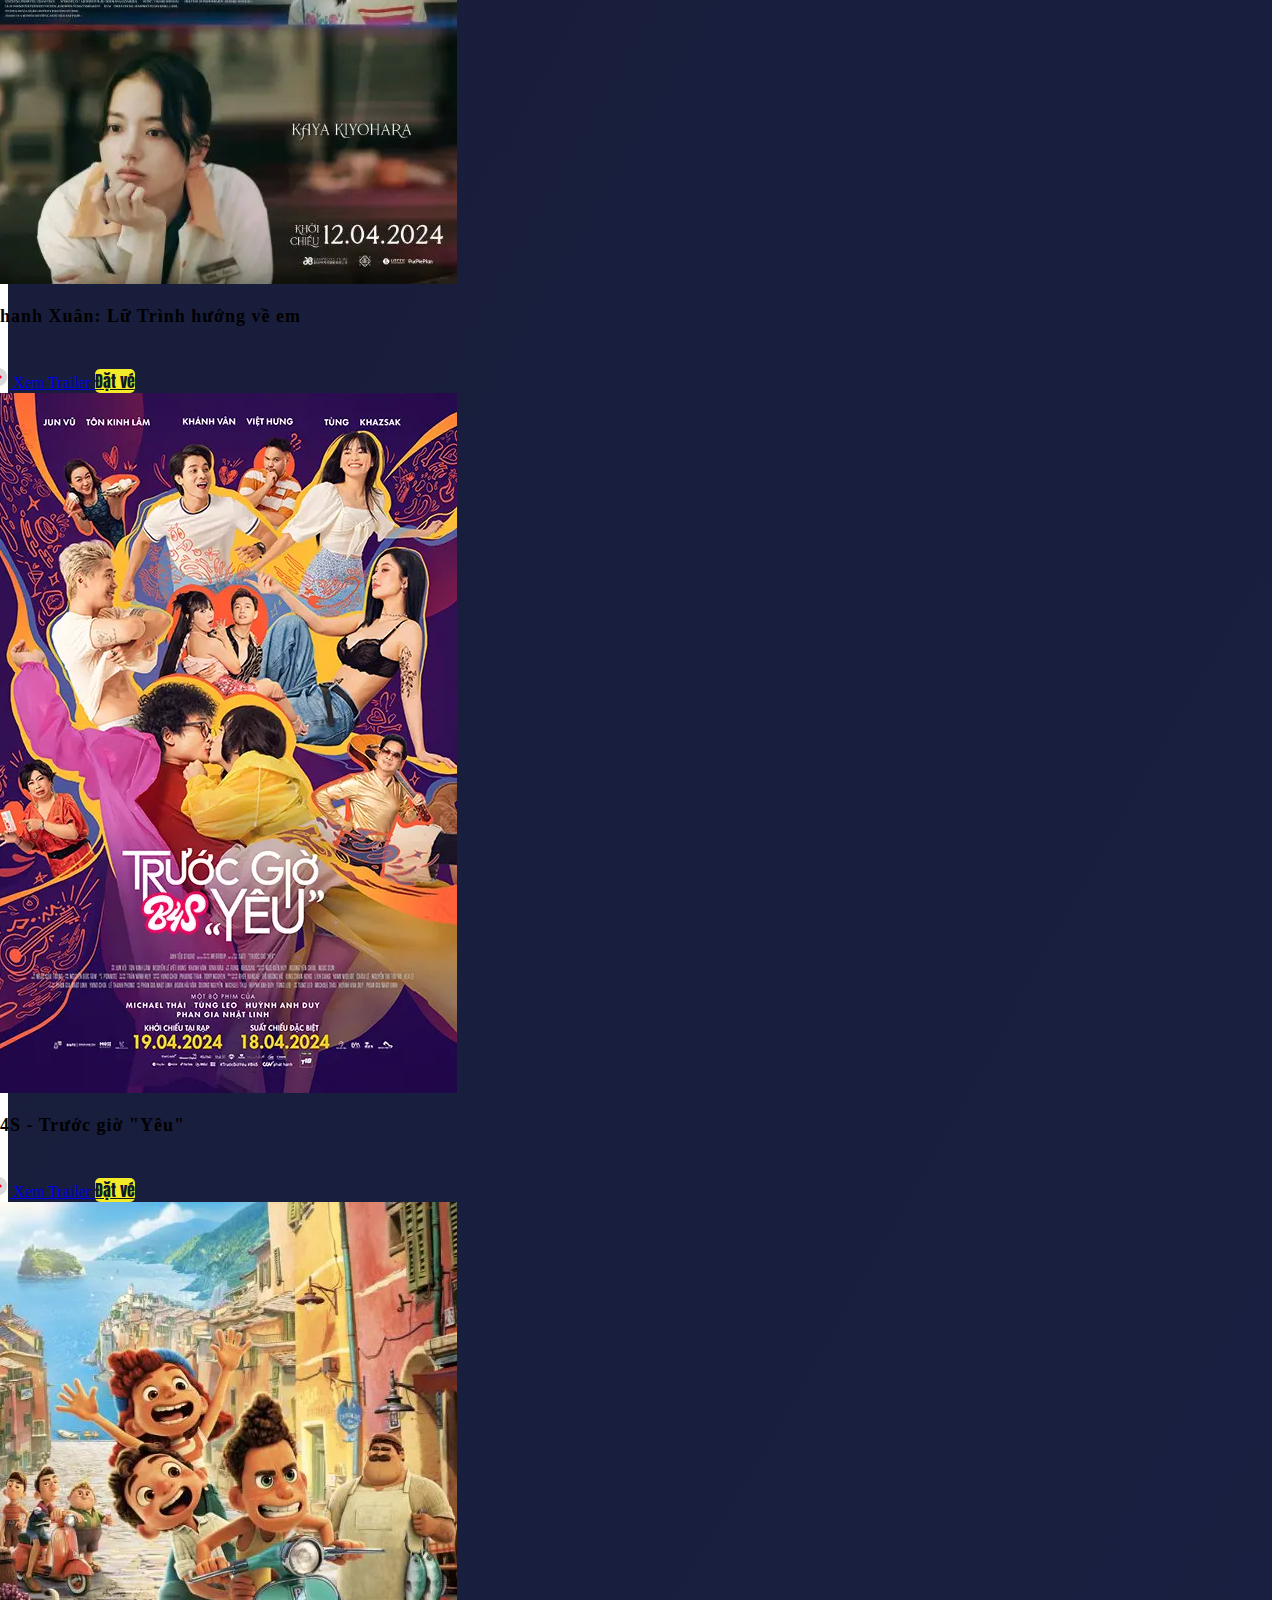
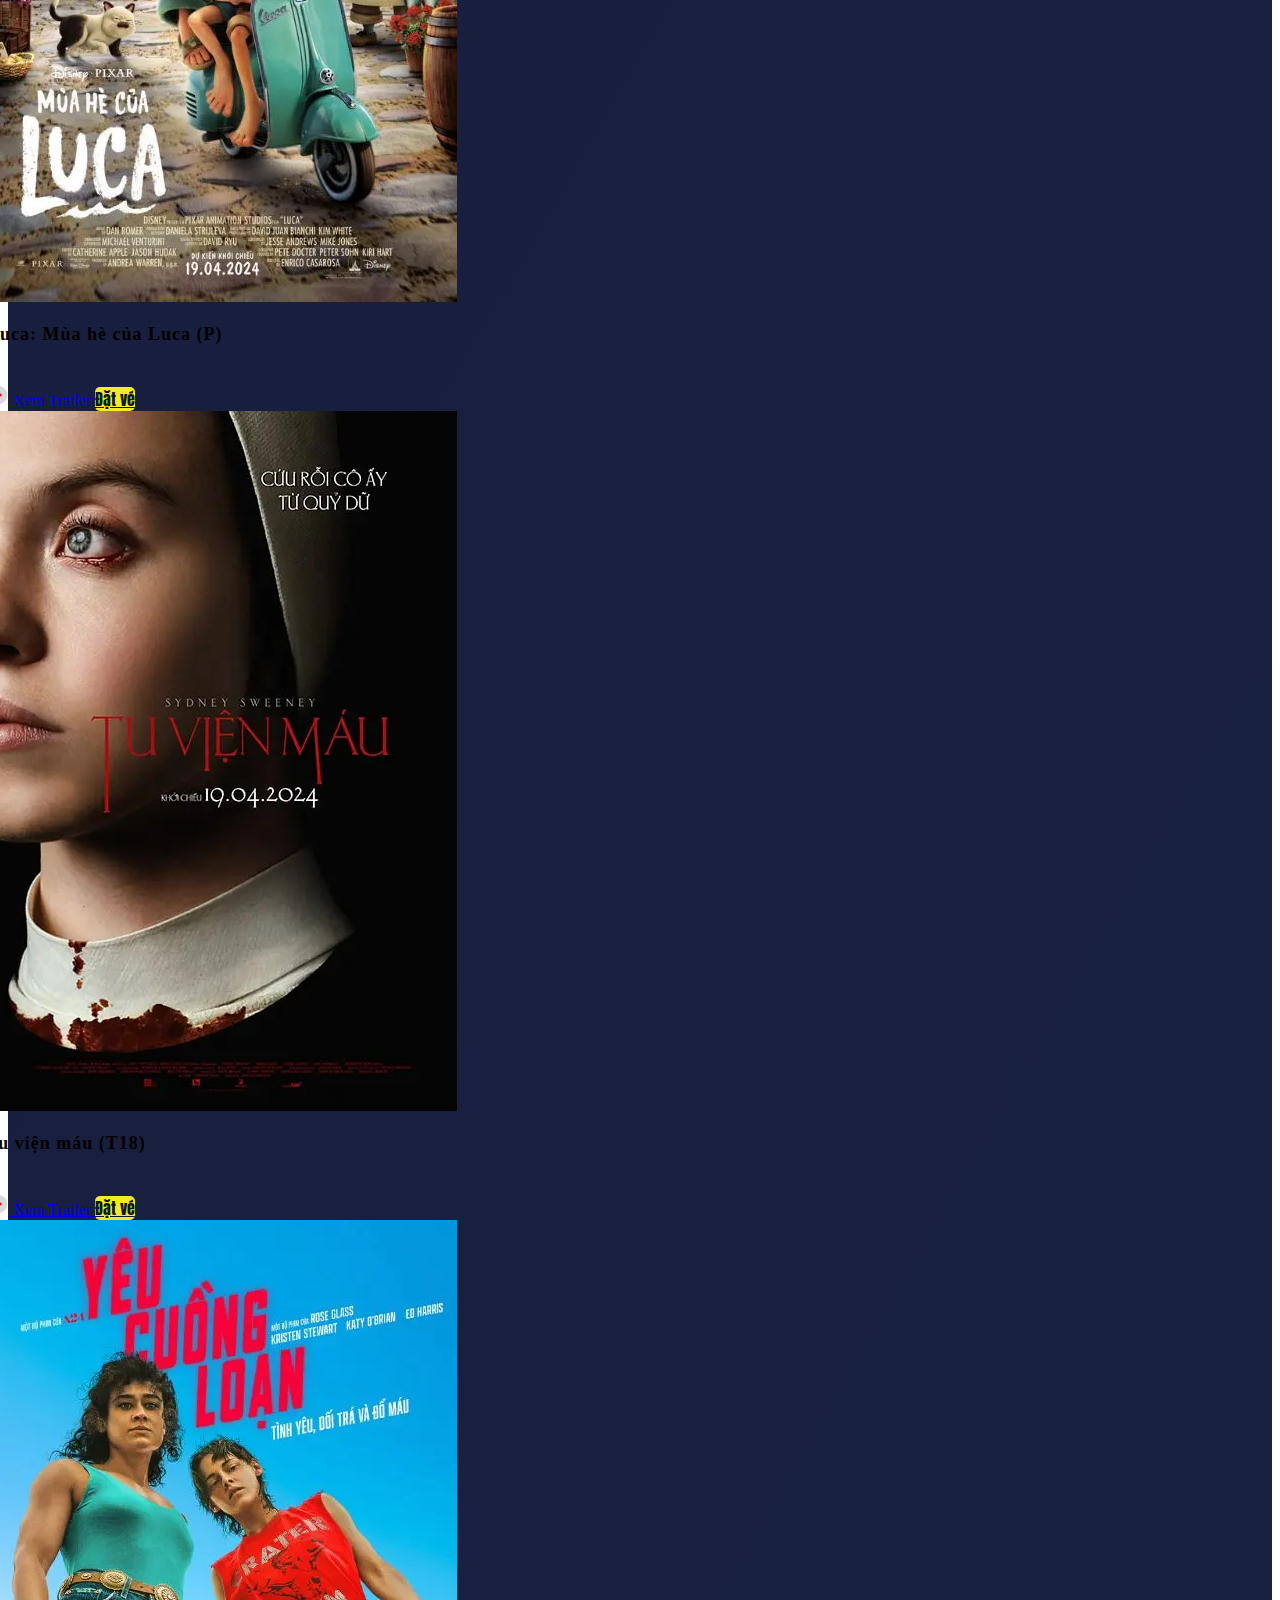
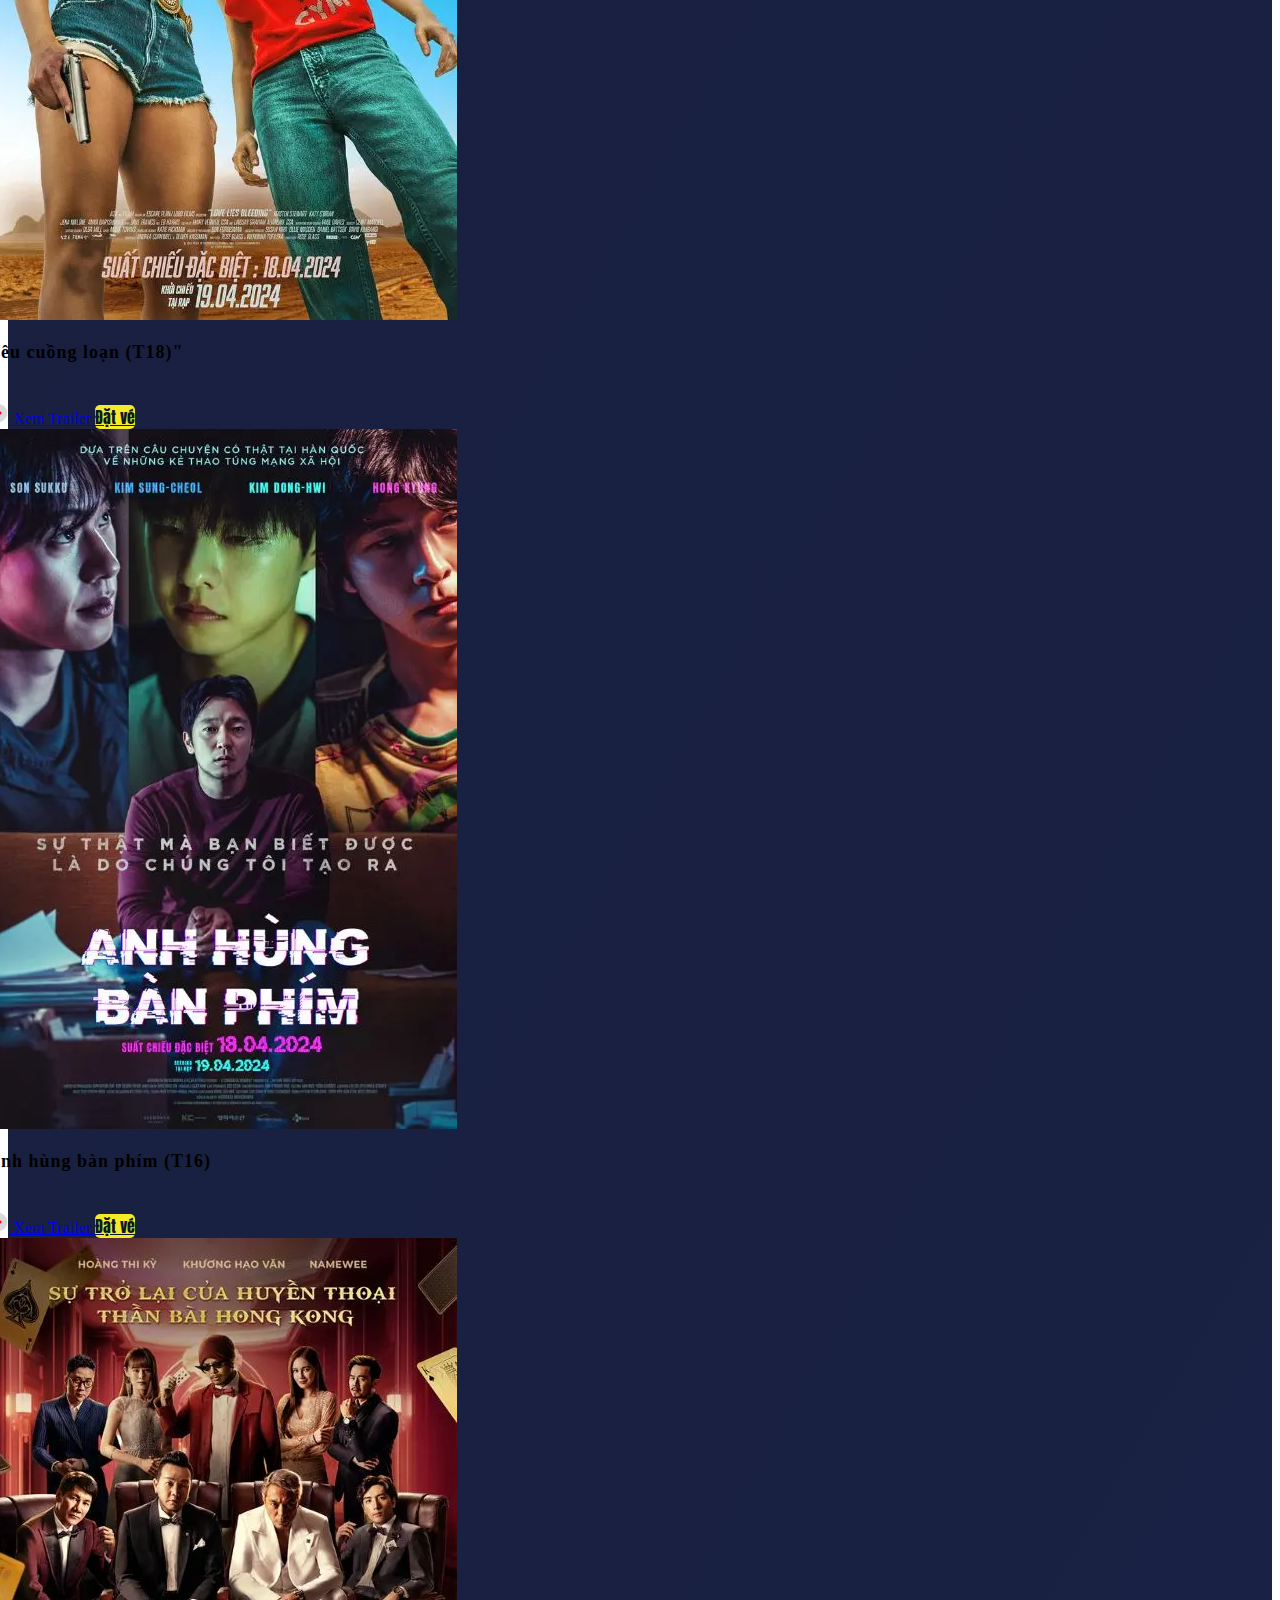
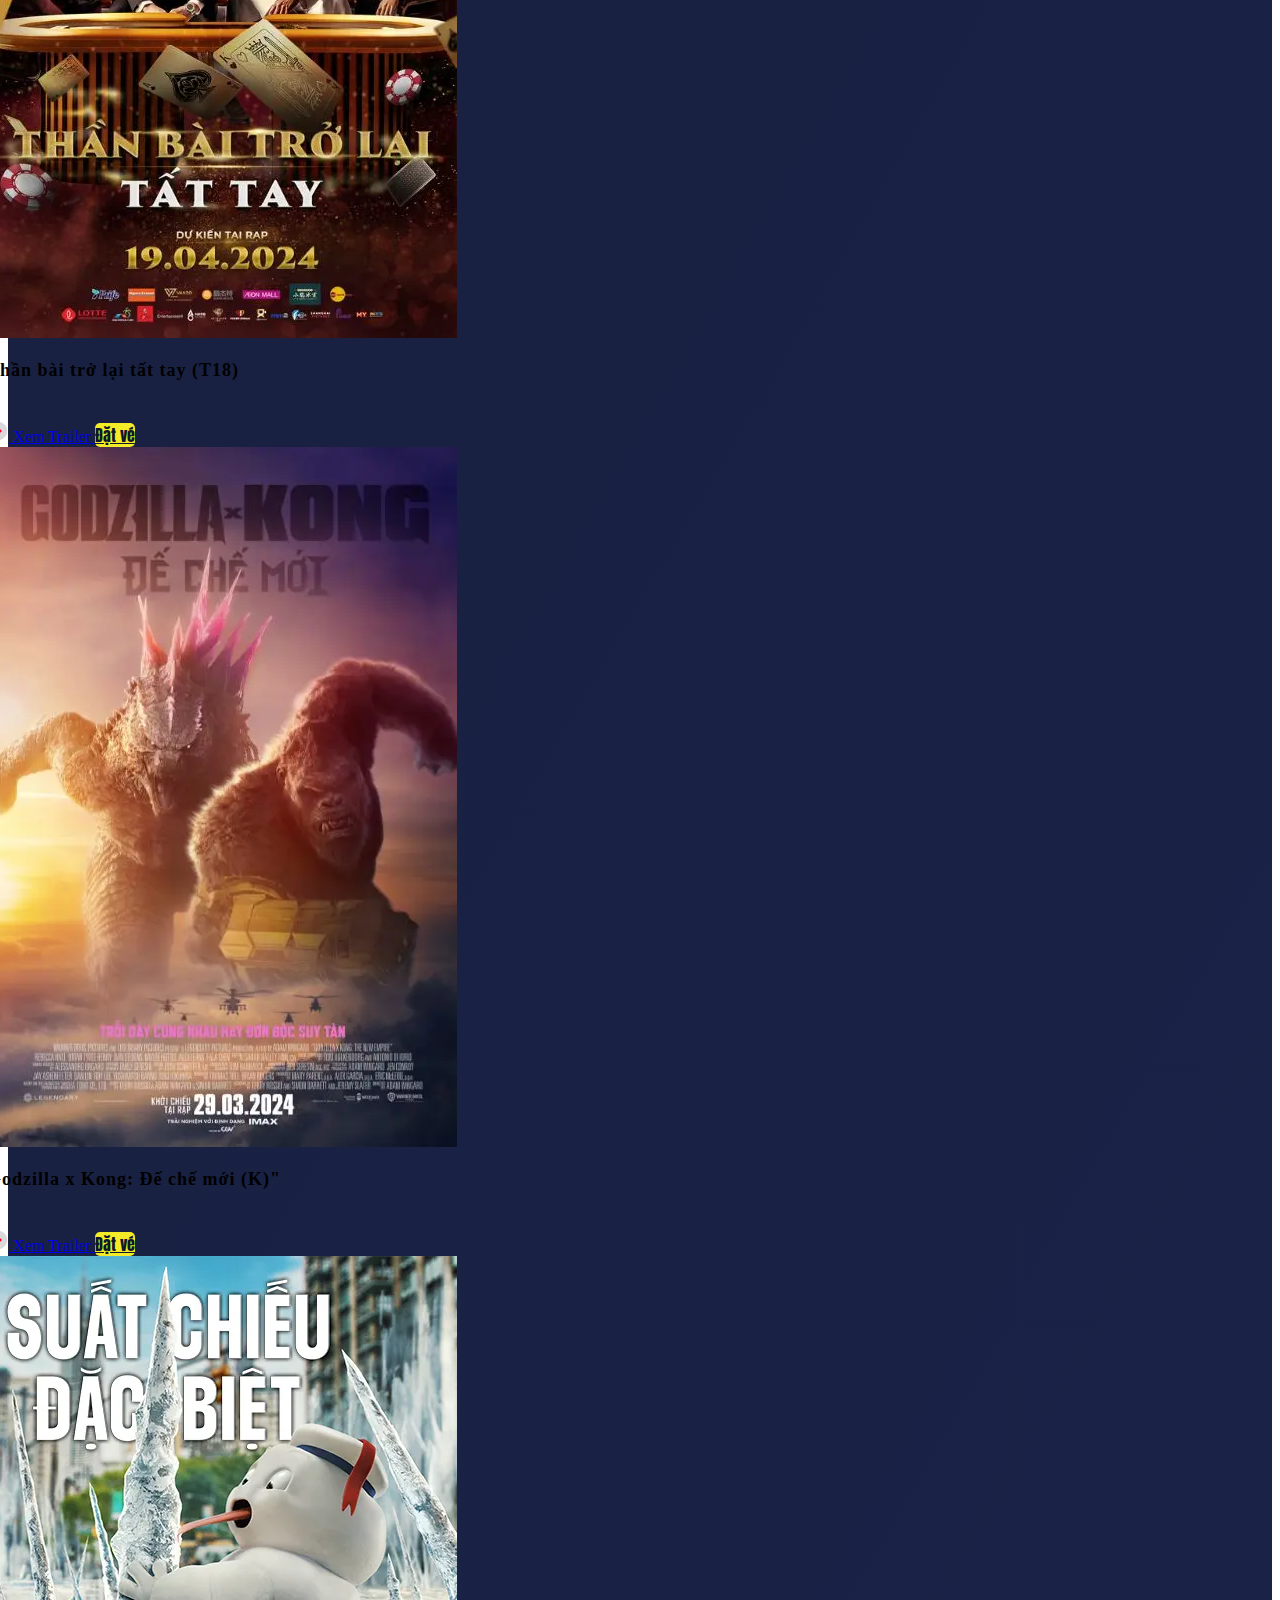
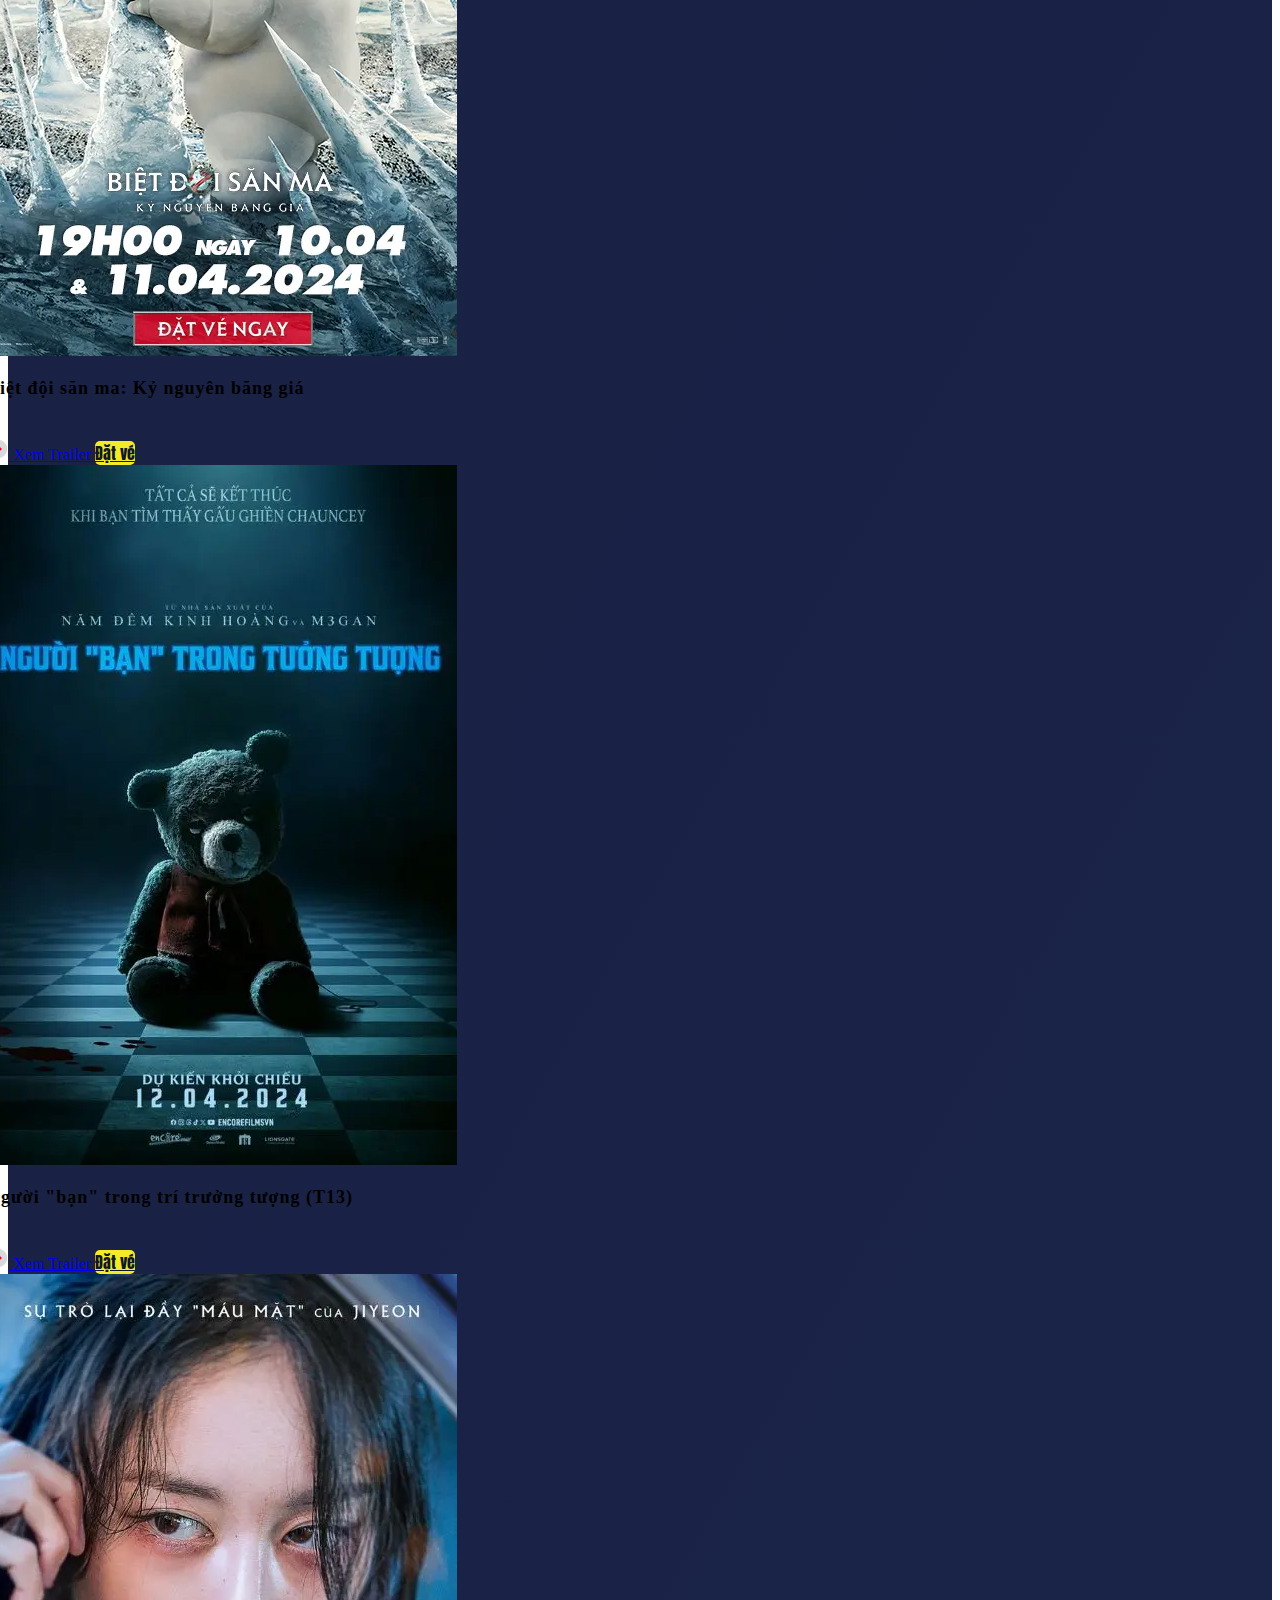
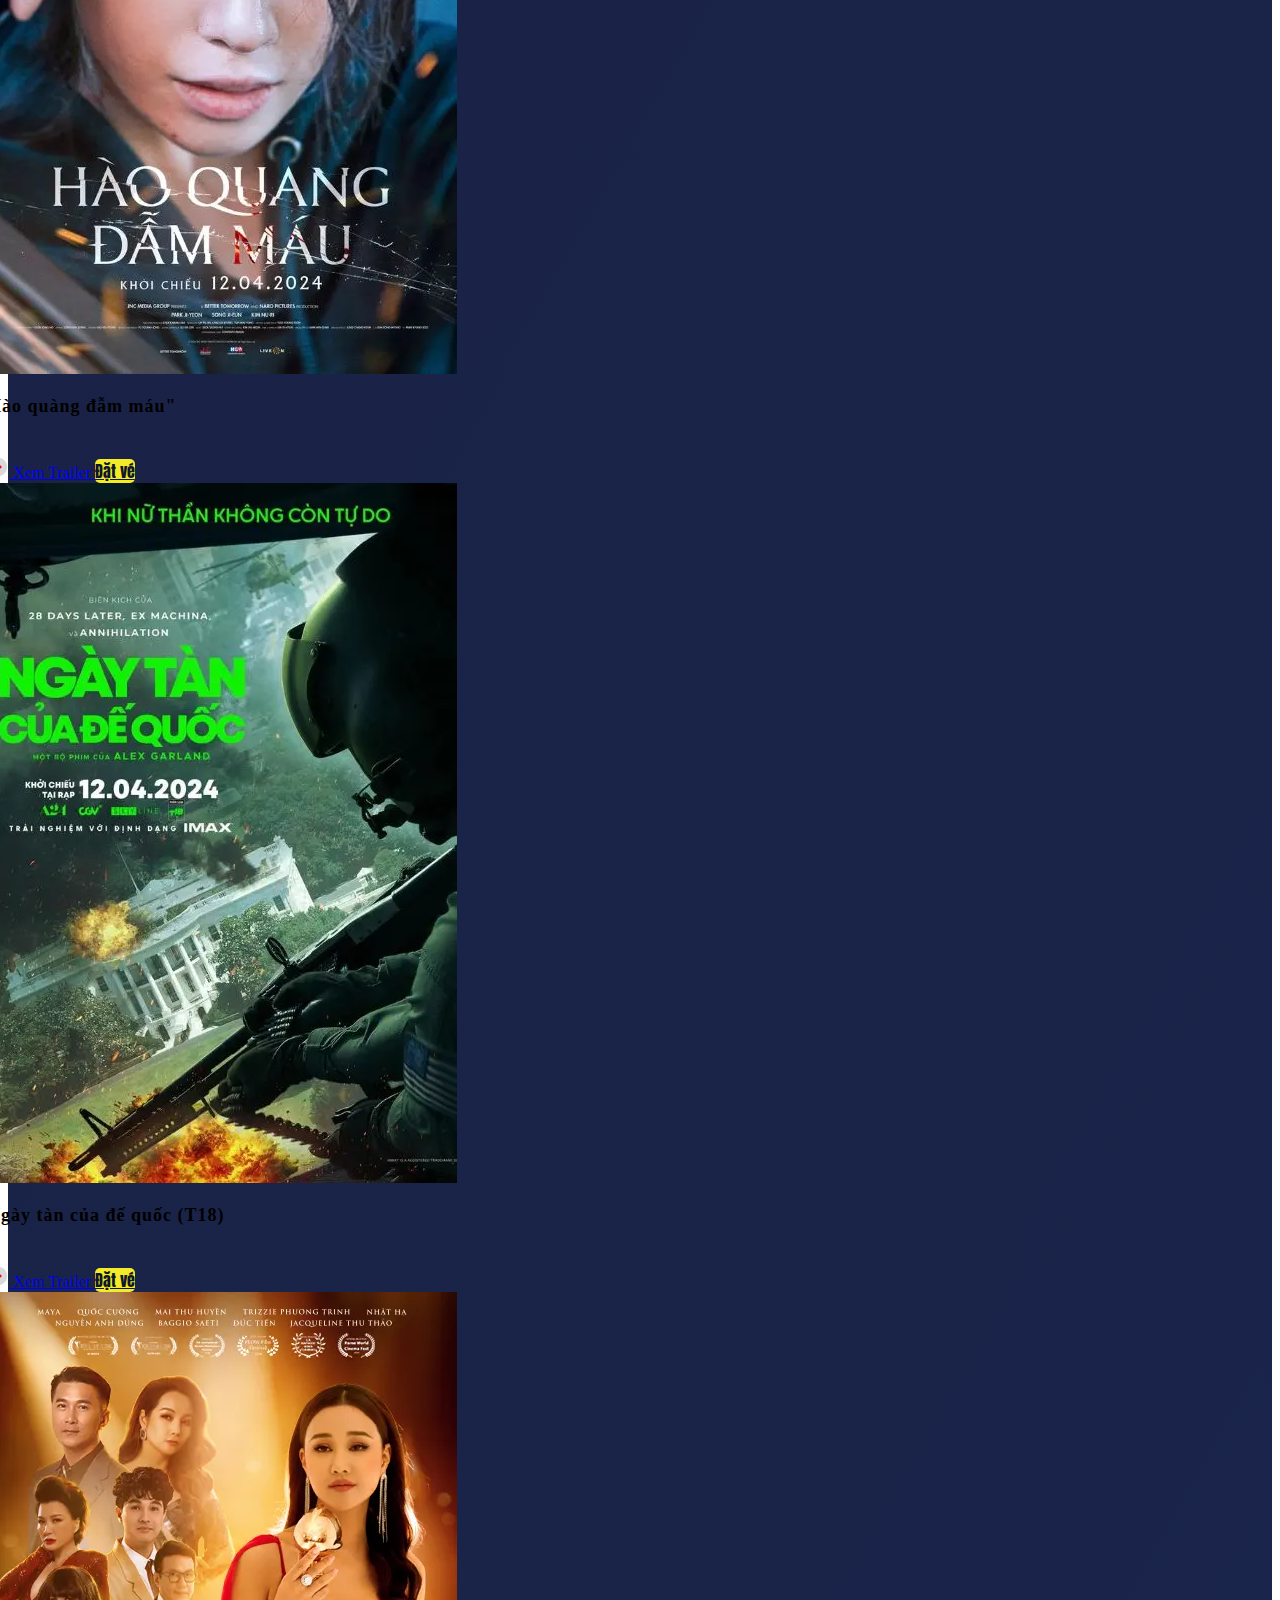
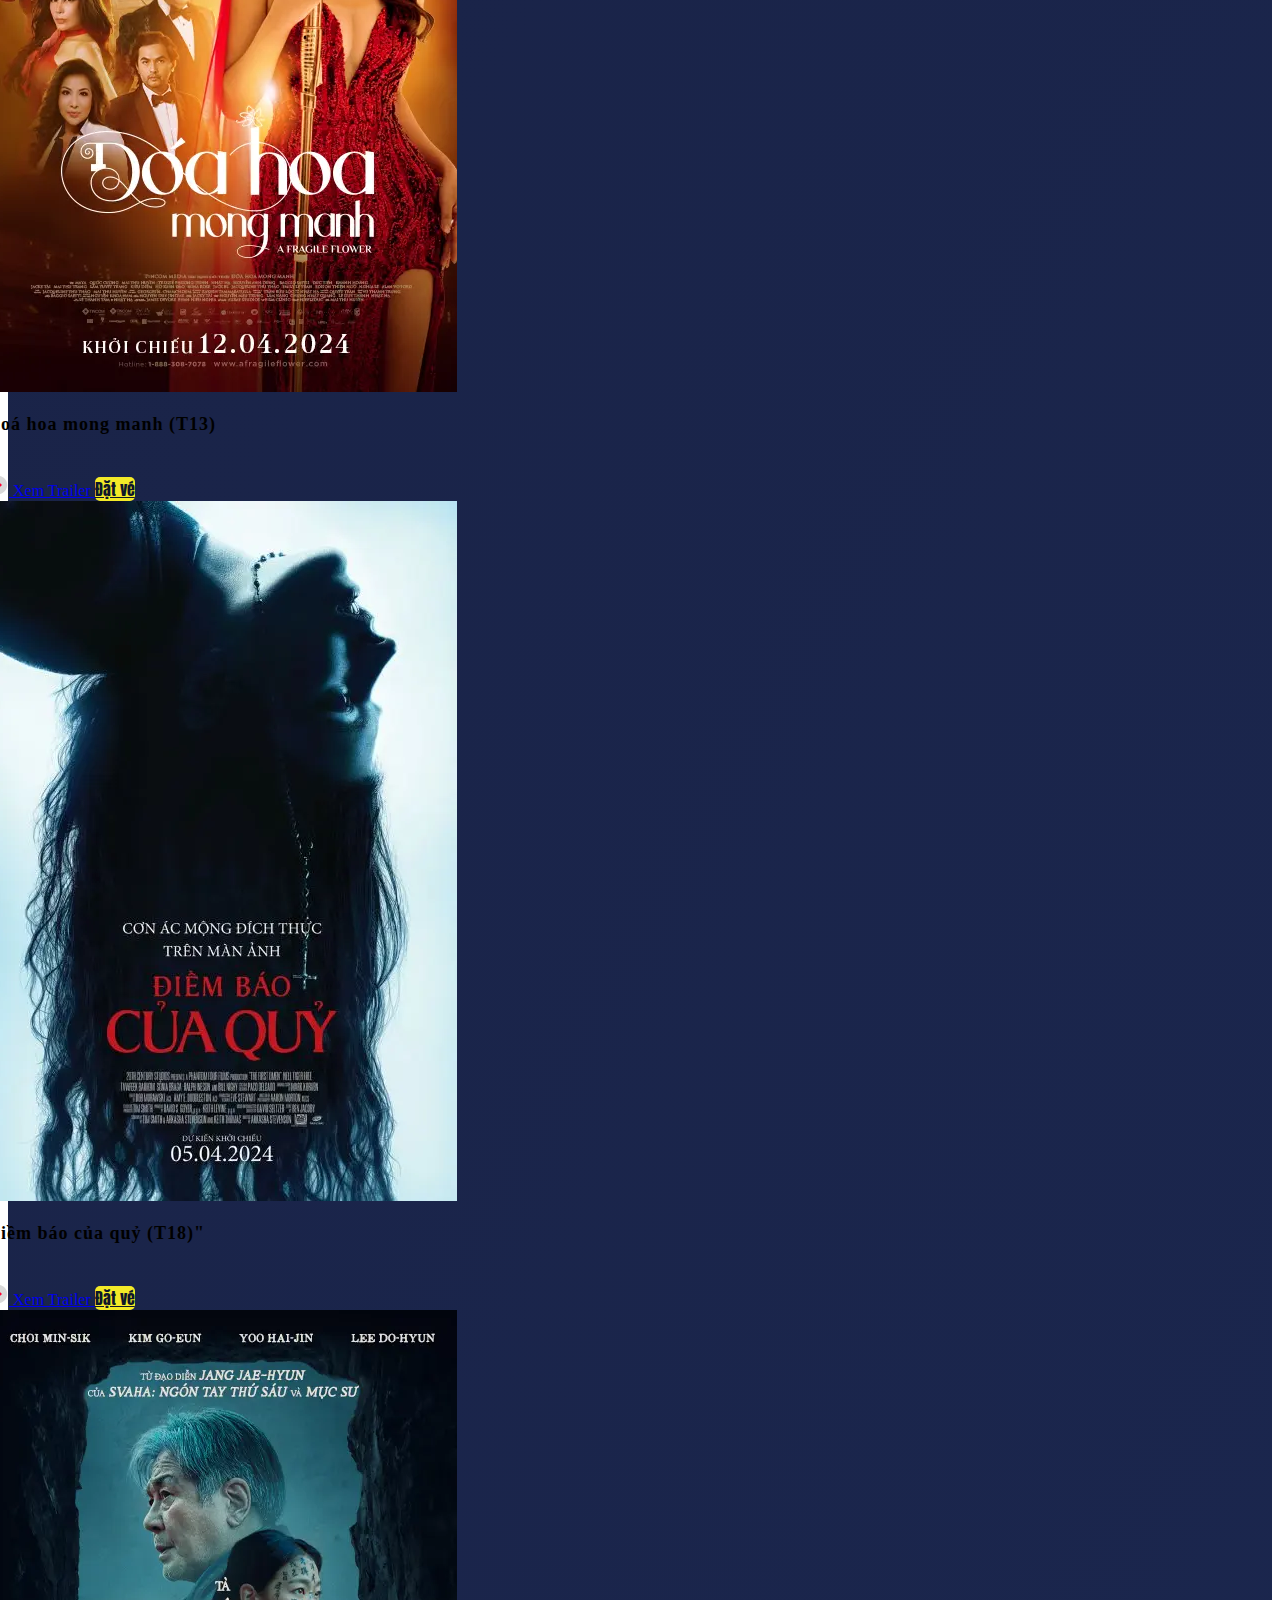
==== commit 6f7fa01d: "Update🚀" ====
--- a/index.html
+++ b/index.html
@@ -188,8 +188,8 @@
     <!-- End: Nav-fixed-bottom mobile  -->
   </header>
 
-  <div id="main">
-    <div class="container pt-md-5 w-100" style="height: 5000px;">
+  <div id="main" class="pb-5">
+    <div class="container pt-md-5 w-100">
       <!-- Begin: Slider  -->
       <div id="slider" class="_silder carousel slide position-relative" data-bs-ride="carousel">
 
@@ -1994,7 +1994,8 @@
       </div>
 
       <!-- Contact  -->
-      <div id="contact" class="container-fluid row mt-5 p-0">
+      <div id="contact" class="container-fluid row mt-5 p-0 g-0">
+        <div class="py-md-5"></div>
         <div class="col-12 col-md-6 d-flex flex-column align-items-center justify-content-around" style="height: 400px;">
           <p class="_hd-contact text-white text-uppercase text-center ">Liên hệ với chúng tôi</p>
           <a rel="noopener" href="https://www.facebook.com/profile.php?id=61558381960991" target="_blank" class="d-flex align-items-center text-decoration-none text-white w-100 p-xl-5" style="">
@@ -2015,6 +2016,10 @@
         <div class="col-12 col-md-6 d-flex justify-content-around">
           <form action="" class="w-100 p-xl-5">
             <p class="_hd-form-contact h5 text-white text-uppercase">Thông tin liên hệ</p>
+            <a href="mailto:forestcineplex@gmail.com" class="text-decoration-none d-block mb-2">
+              <i class="bi bi-envelope-at-fill text-warning"></i>
+              <span class="_font-josefin text-white">forestcineplex@gmail.com</span>
+            </a>
             <input type="text" name="" id="" class="form-control" placeholder="Họ và tên">
             <input type="gmail" name="" id="" class="form-control" placeholder="Điền email">
             <textarea name="" id="" cols="30" rows="10" class="form-control" placeholder="Thông điệp bạn muốn truyền tải"></textarea>
@@ -2028,31 +2033,88 @@
 
 
       </div>
-    <script src="./src/assets/js/scripts.js"></script>
+      <div class="my-5 my-md-0"></div>
   </div>
 
-  <div id="footer" style="min-height: 1000px;">
-    <div class="row">
-      <div class="col-12 col-md-12 order-md-first col-lg-4 order-lg-0">
-        col 1
+  <div id="footer">
+    <div class="container pt-md-5 pb-5 pb-md-3">
+
+      <div class="row g-md-5 g-4">
+        <div class="col-12 col-md-12 order-md-first col-lg-4 order-lg-0">
+          <div class="d-flex flex-wrap">
+            <a href="#" class="text-decoration-none text-white d-flex align-items-center w-100 flex-wrap justify-content-center justify-content-lg-start">
+              <img src="./favicon.ico" width="64px" alt="" class="_icon-mycom">
+              <span class="_mycom _font-anton">ForestCinplex</span>
+              <p class="_slogan _font-josefin mt-1 mb-4 w-100 _text-center-tablet-less">Experience the World of Cinema!</p>
+            </a>
+            <div class="d-none d-md-flex w-100 justify-content-between">
+              <a href="" class="_btn-pri btn _font-anton text-uppercase w-50 me-1">Đặt vé</a>
+              <a href="" class="_btn-outline btn _font-anton text-uppercase w-50 ms-1">Đặt bắp nước</a>
+            </div>
+
+          </div>
+  
+        </div>
+        <div class="col-12 col-md-3 col-lg-4">
+          <a href="" class="_lb-footer text-decoration-none w-100 d-flex align-items-center justify-content-center d-md-block _pointer-events-md-none _hover-shine">
+            <span>Tài khoản</span>
+          </a>
+          <ul class="d-none d-md-block">
+            <li><a href="" class="_hover-shine">Đăng nhập</a></li>
+            <li><a href="" class="_hover-shine">Đăng ký</a></li>
+            <li><a href="" class="_hover-shine">Membership</a></li>
+          </ul>
+        </div>
+        <div class="col-12 col-md-3 col-lg-4">
+          <a href="" class="_lb-footer text-decoration-none w-100 d-flex align-items-center justify-content-center d-md-block _pointer-events-md-none _hover-shine">
+            <span>Thuê sự kiện</span>
+          </a>
+          <ul class="d-none d-md-block">
+            <li><a href="" class="_hover-shine">Thuê rạp</a></li>
+            <li><a href="" class="_hover-shine">Các loại cho thuê khác</a></li>
+
+          </ul>
+        </div>
+        <div class="col-12 order-last col-md-12 order-md-first col-lg-4 order-lg-0">
+          <div class="_icons d-flex justify-content-around d-lg-block h-100">
+            <a href="" class="_icon text-white me-lg-3 ms-lg-0 d-inline-block"><i class="bi bi-facebook"></i></a>
+            <a href="" class="_icon text-white me-lg-3 d-inline-block"><i class="bi bi-youtube"></i></a>
+            <a href="" class="_icon text-white me-lg-3 d-inline-block"><i class="bi bi-tiktok"></i></a>
+            <a href="" class="_icon text-white me-lg-3 d-inline-block"><i class="bi bi-twitter"></i></a>
+          </div>
+        </div>
+        <div class="col-12 col-md-3 col-lg-4">
+          <a href="" class="_lb-footer text-decoration-none w-100 d-flex align-items-center justify-content-center d-md-block _pointer-events-md-none _hover-shine">
+            <span>Xem phim</span>
+          </a>
+          <ul class="d-none d-md-block">
+            <li><a href="" class="_hover-shine">Phim đang chiếu</a></li>
+            <li><a href="" class="_hover-shine">Phim sắp chiếu</a></li>
+            <li><a href="" class="_hover-shine">Suất chiếu đặt biệt</a></li>
+          </ul>
+        </div>
+        <div class="col-12 col-md-3 col-lg-4">
+          <a href="" class="_lb-footer text-decoration-none w-100 d-flex align-items-center justify-content-center d-md-block _pointer-events-md-none _hover-shine">
+            <span>ForestCineplex</span>
+          </a>
+          <ul class="d-none d-md-block">
+            <li><a href="" class="_hover-shine">Giới thiệu</a></li>
+            <li><a href="" class="_hover-shine">Liên hệ</a></li>
+            <li><a href="" class="_hover-shine">Tuyển dụng</a></li>
+
+          </ul>
+        </div>
       </div>
-      <div class="col-12 col-md-3 col-lg-4">
-        col 2
-      </div>
-      <div class="col-12 col-md-3 col-lg-4">
-        col 3
-      </div>
-      <div class="col-12 order-last col-md-12 order-md-first col-lg-4 order-lg-0">
-        col 4
-      </div>
-      <div class="col-12 col-md-3 col-lg-4">
-        col 5
-      </div>
-      <div class="col-12 col-md-3 col-lg-4">
-        col 6
+      <hr class="text-white" style="height: 2px;">
+      <div class="d-flex justify-content-between">
+        <span class="text-white _font-josefin">&#169 2024 ForestCineplex. All right reserved.</span>
       </div>
     </div>
+    <div class="py-3 py-md-0">
+
+    </div>
   </div>
+  <script src="./src/assets/js/scripts.js"></script>
 </body>
 
 </html>--- a/src/assets/css/style.css
+++ b/src/assets/css/style.css
@@ -20,6 +20,9 @@
     #contact ._hd-contact {
         font-size: 35px !important;
     }
+    ._text-center-tablet-less {
+        text-align: center;
+    }
 }
 
 
@@ -32,10 +35,23 @@
     #contact ._bg-facebook { 
         margin-left: 70px !important;
     }
+
+    ._pointer-events-md-none {
+        pointer-events: none;
+    }
+
         
 
 }
 
+/* Mobile  */
+@media (max-width: 47.9375em) {
+    ._text-mobile-center {
+        text-align: center;
+    }
+}
+
+
 
 
 
@@ -43,18 +59,31 @@
 
 
 /* Common */
-
-
-
-
-._hover-up-down {
-}
-
-._hover-up-down:hover {
-    animation: up-down 1s infinite;
-}
-
-
+@keyframes shine {
+    0% {
+        -webkit-mask-position: 150%;
+        mask-position: 150%;
+    }
+    100% {
+        -webkit-mask-position: -50%;
+        mask-position: -50%;
+    }
+}
+
+._hover-shine:hover {
+    color:yellow !important;
+    animation: shine 2s infinite;
+    -webkit-mask-image: linear-gradient(-75deg, rgba(243, 234, 40, .6) 30%, #f3ea28 50%, rgba(243, 234, 40, .6) 70%);
+    -webkit-mask-size: 200%;
+    mask-size: 200%;
+    mask-image: linear-gradient(-75deg, rgba(243, 234, 40, .6) 30%, #f3ea28 50%, rgba(243, 234, 40, .6) 70%);
+}
+
+
+
+.w-40 {
+    width: 40% !important;
+}
 
 ._weight-500 {
     font-weight: 500;
@@ -515,7 +544,59 @@
     background: linear-gradient(106deg, #639, #36c 102.69%);
 }
 
-
-
-
-
+#footer ._icon-mycom {
+    transform: translateX(-10px);
+}
+
+#footer ._mycom {
+    font-size: 30px;
+}
+
+#footer ._slogan {
+    font-size: 18px;
+}
+
+#footer ul {
+    list-style-type: none;
+    padding-bottom: 20px;
+    padding-left: 0;
+}
+
+#footer li {
+    min-height: 40px;
+}
+
+#footer li a {
+    text-decoration: none;
+    font-family: 'Gill Sans', 'Gill Sans MT', Calibri, 'Trebuchet MS', sans-serif;
+    color: white;
+    font-size: 20px;
+    /* font-weight: bold; */
+}
+
+#footer ._lb-footer {
+    font-family: 'Anton', sans-serif;
+    text-transform: uppercase;
+    height: 40px;
+    color: white;
+}
+
+#footer ._icons {
+    font-size: 38px;
+}
+
+#footer ._icons  ._icon {
+    position: relative;
+    top: 0;
+    transition: all ease-in 0.3s;
+}
+
+#footer ._icons ._icon:hover {
+    transition: all ease-in 0.3s;
+    transform: translateY(-20%);
+}
+
+
+
+
+
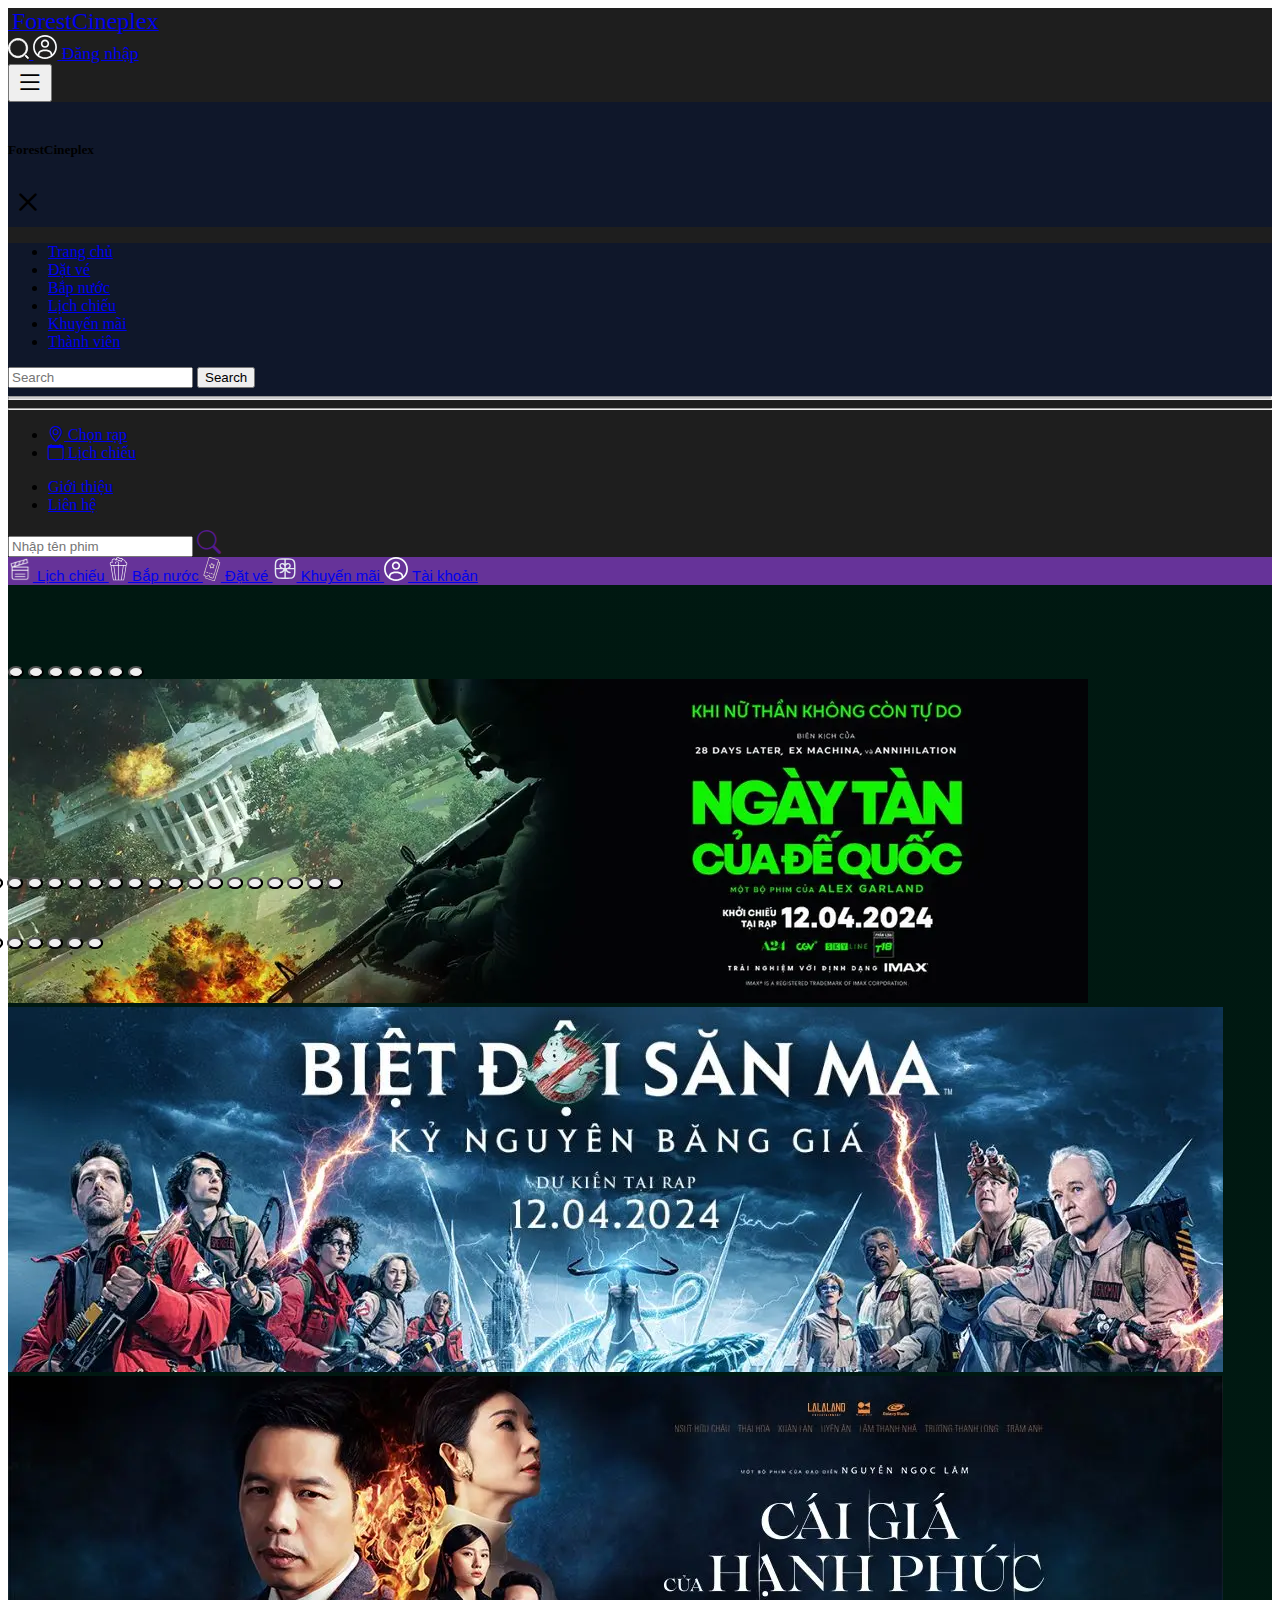
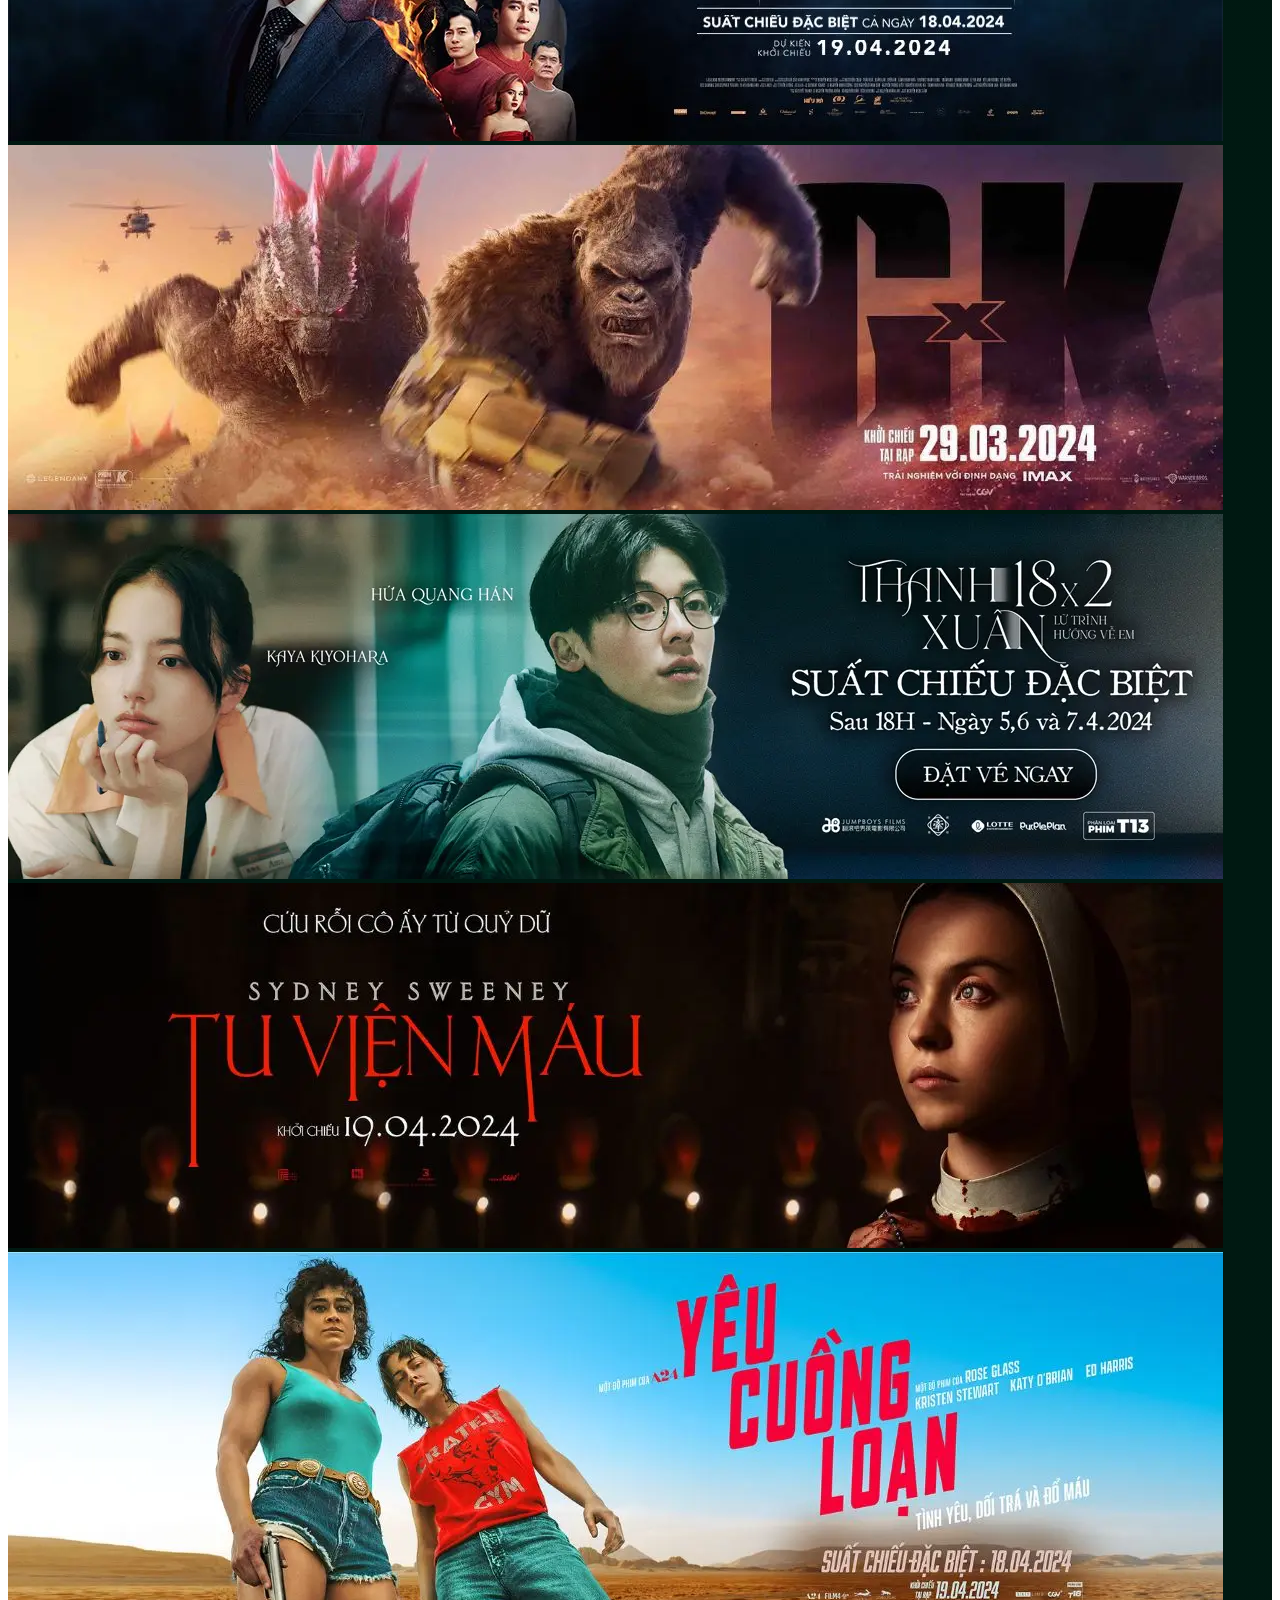
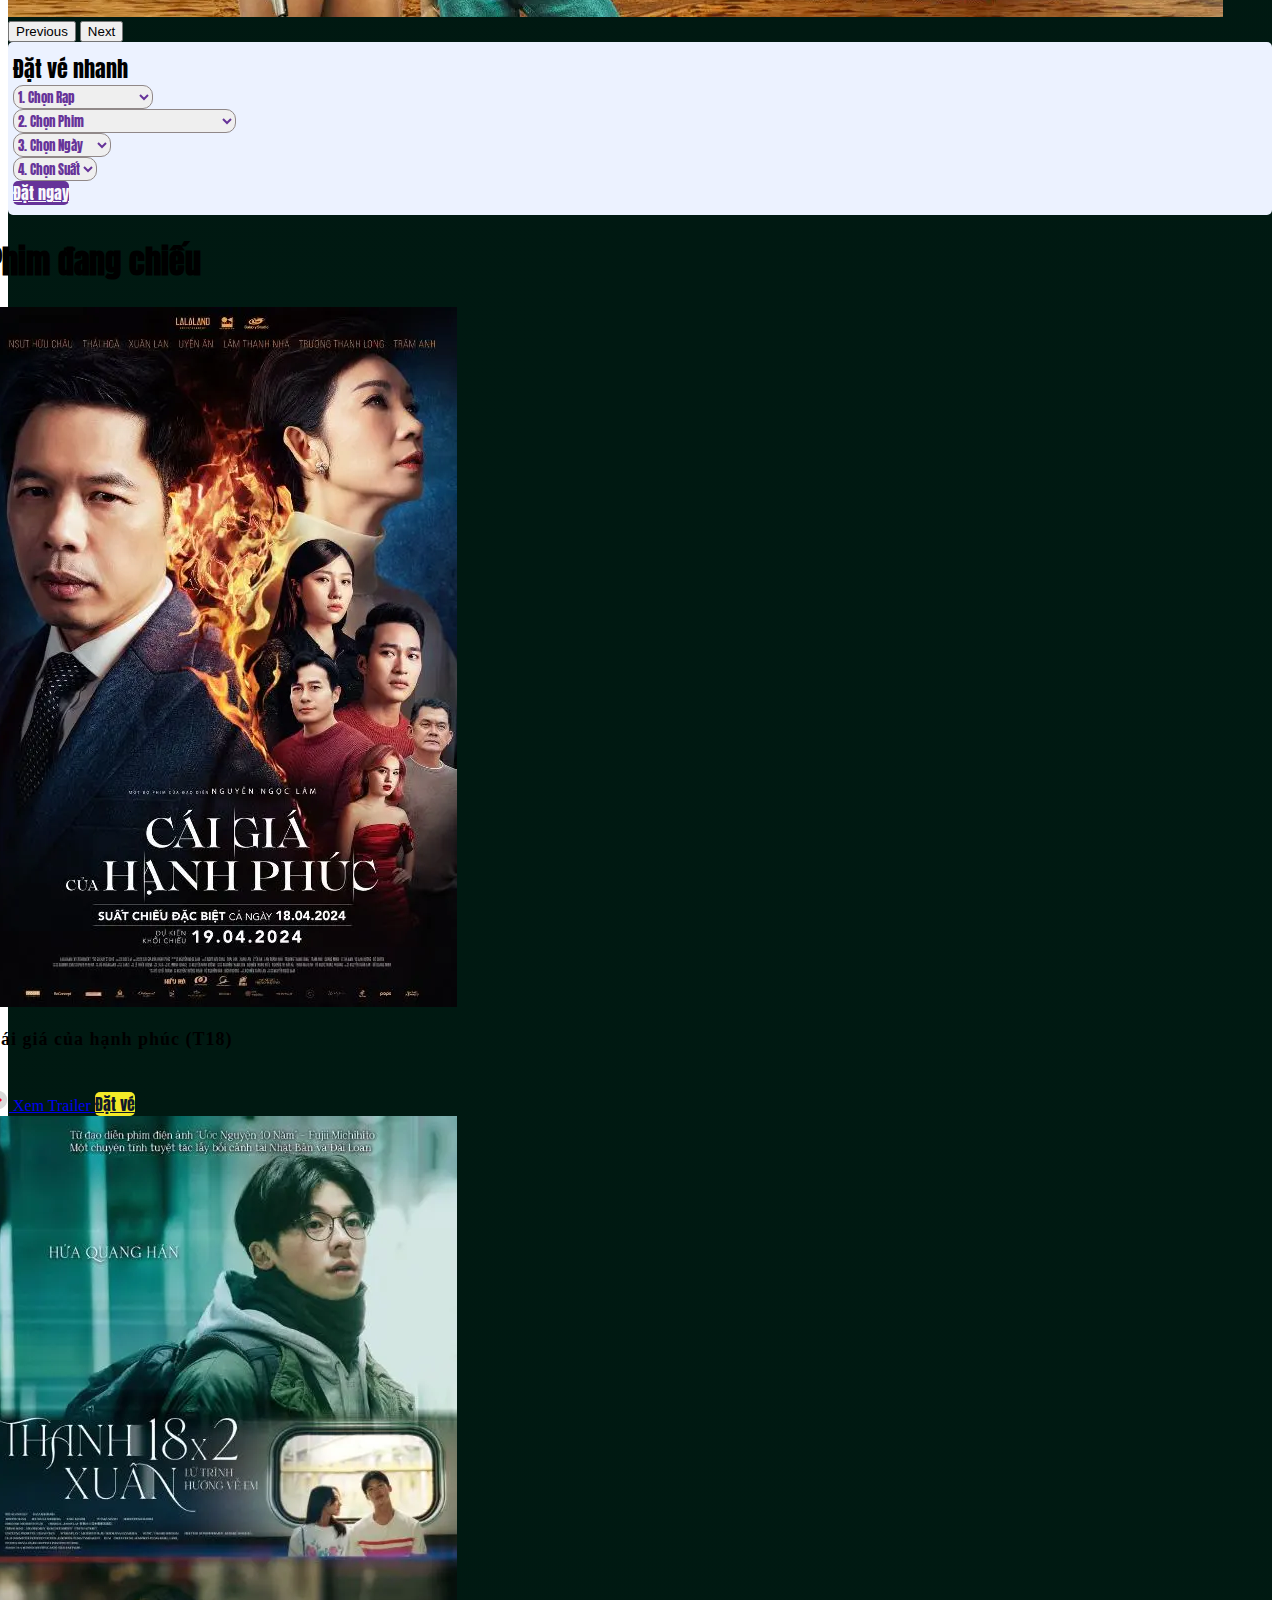
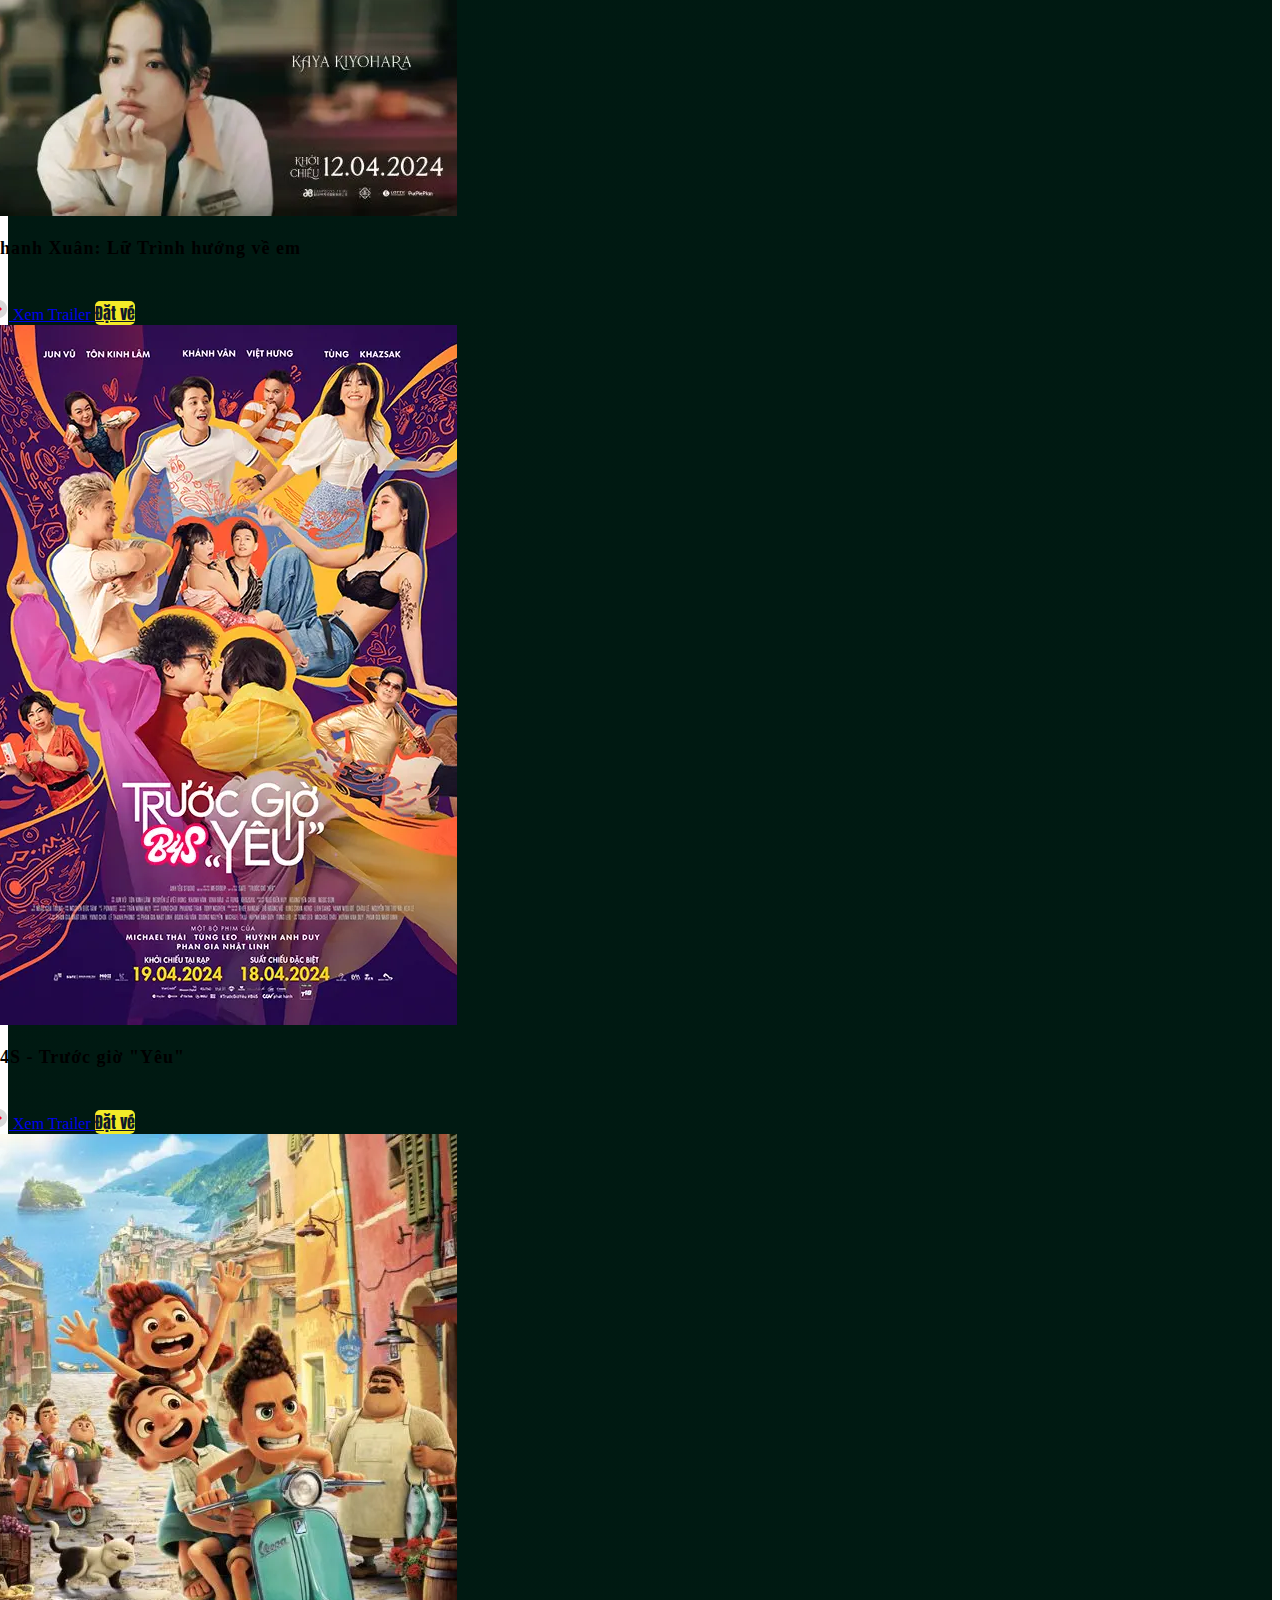
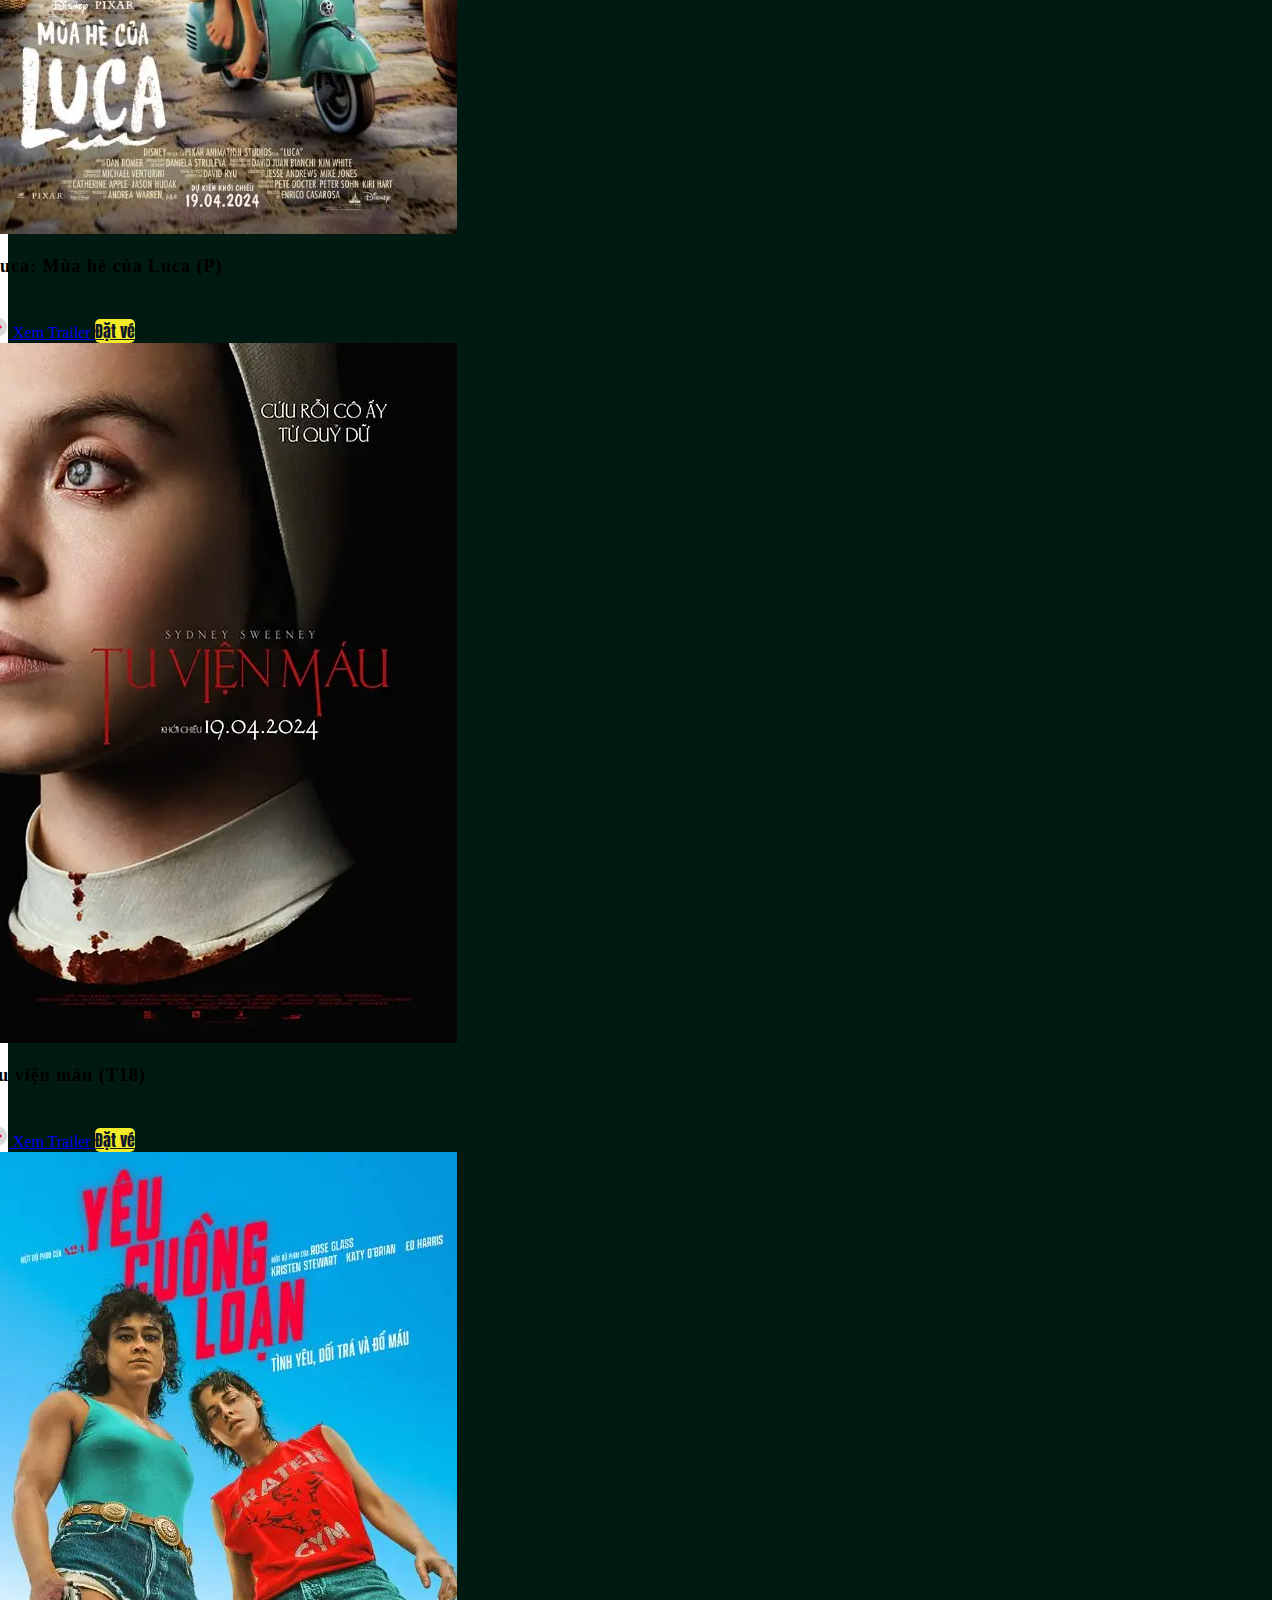
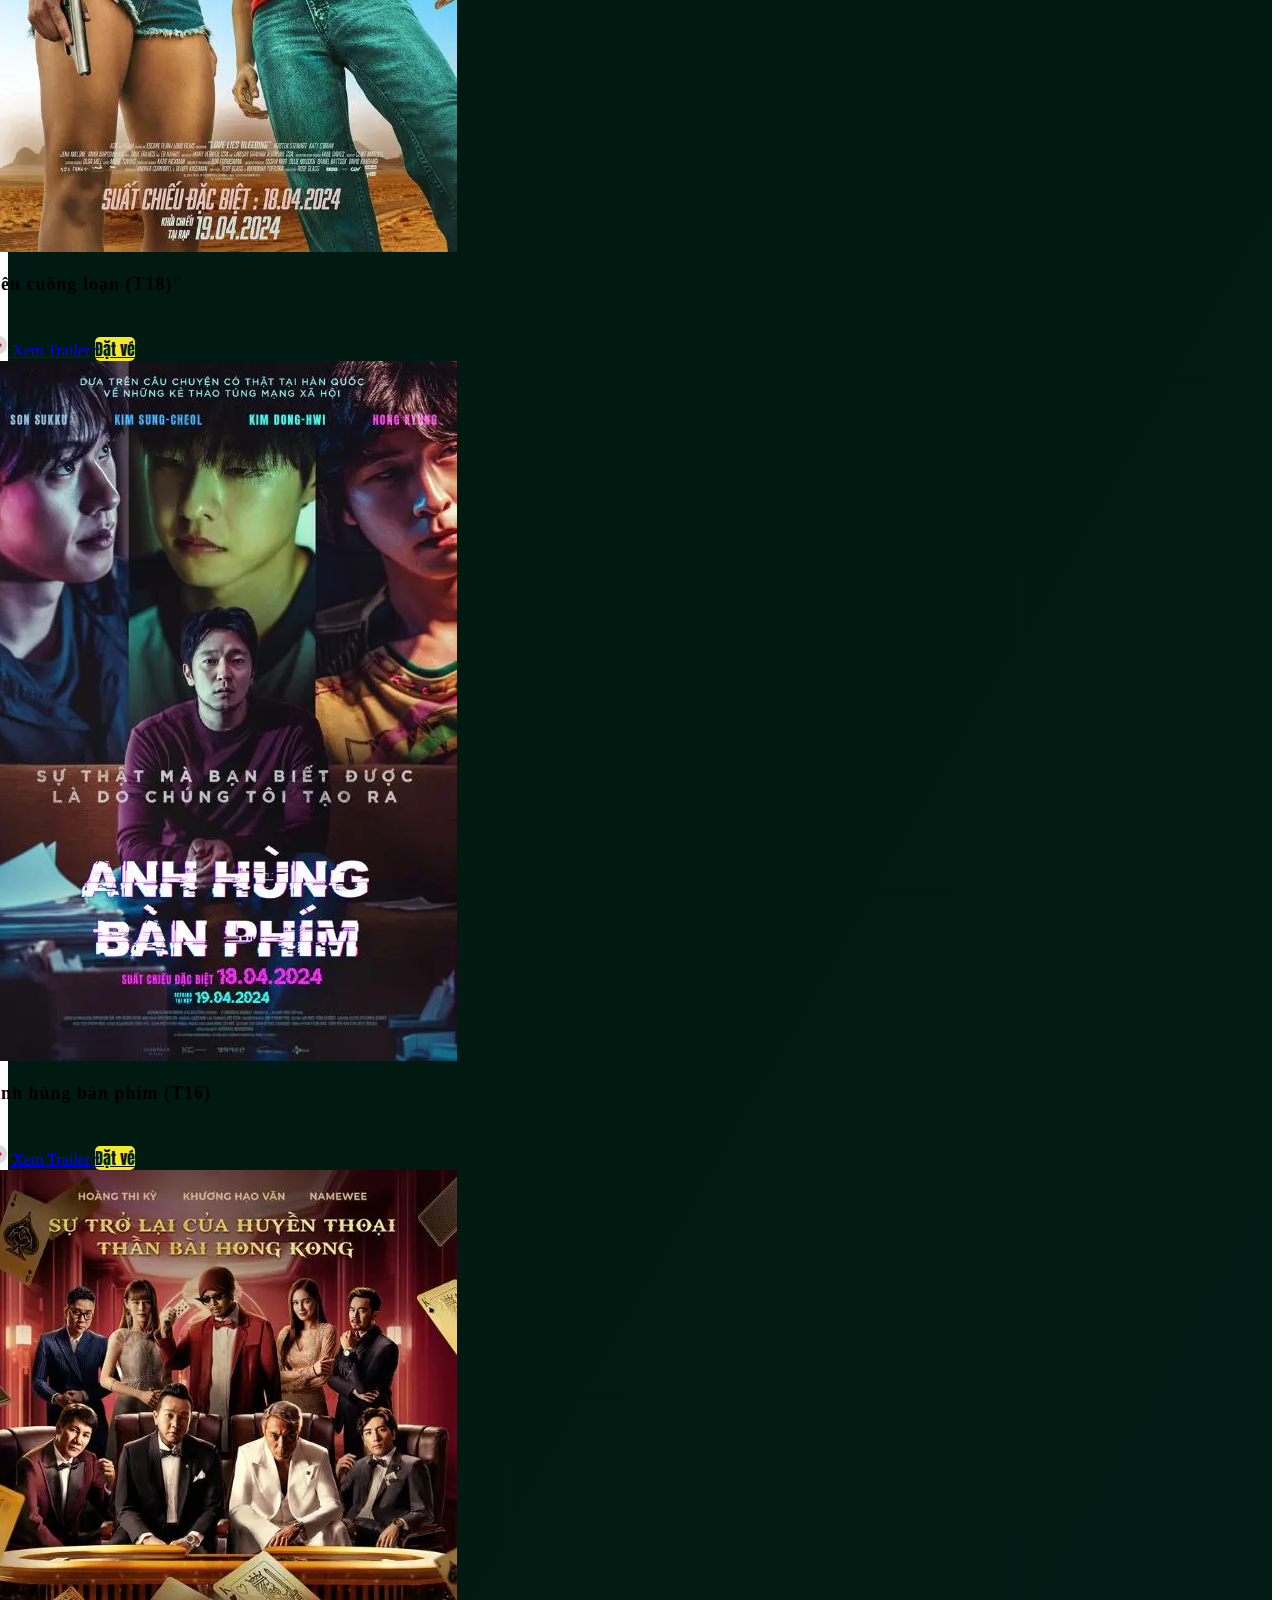
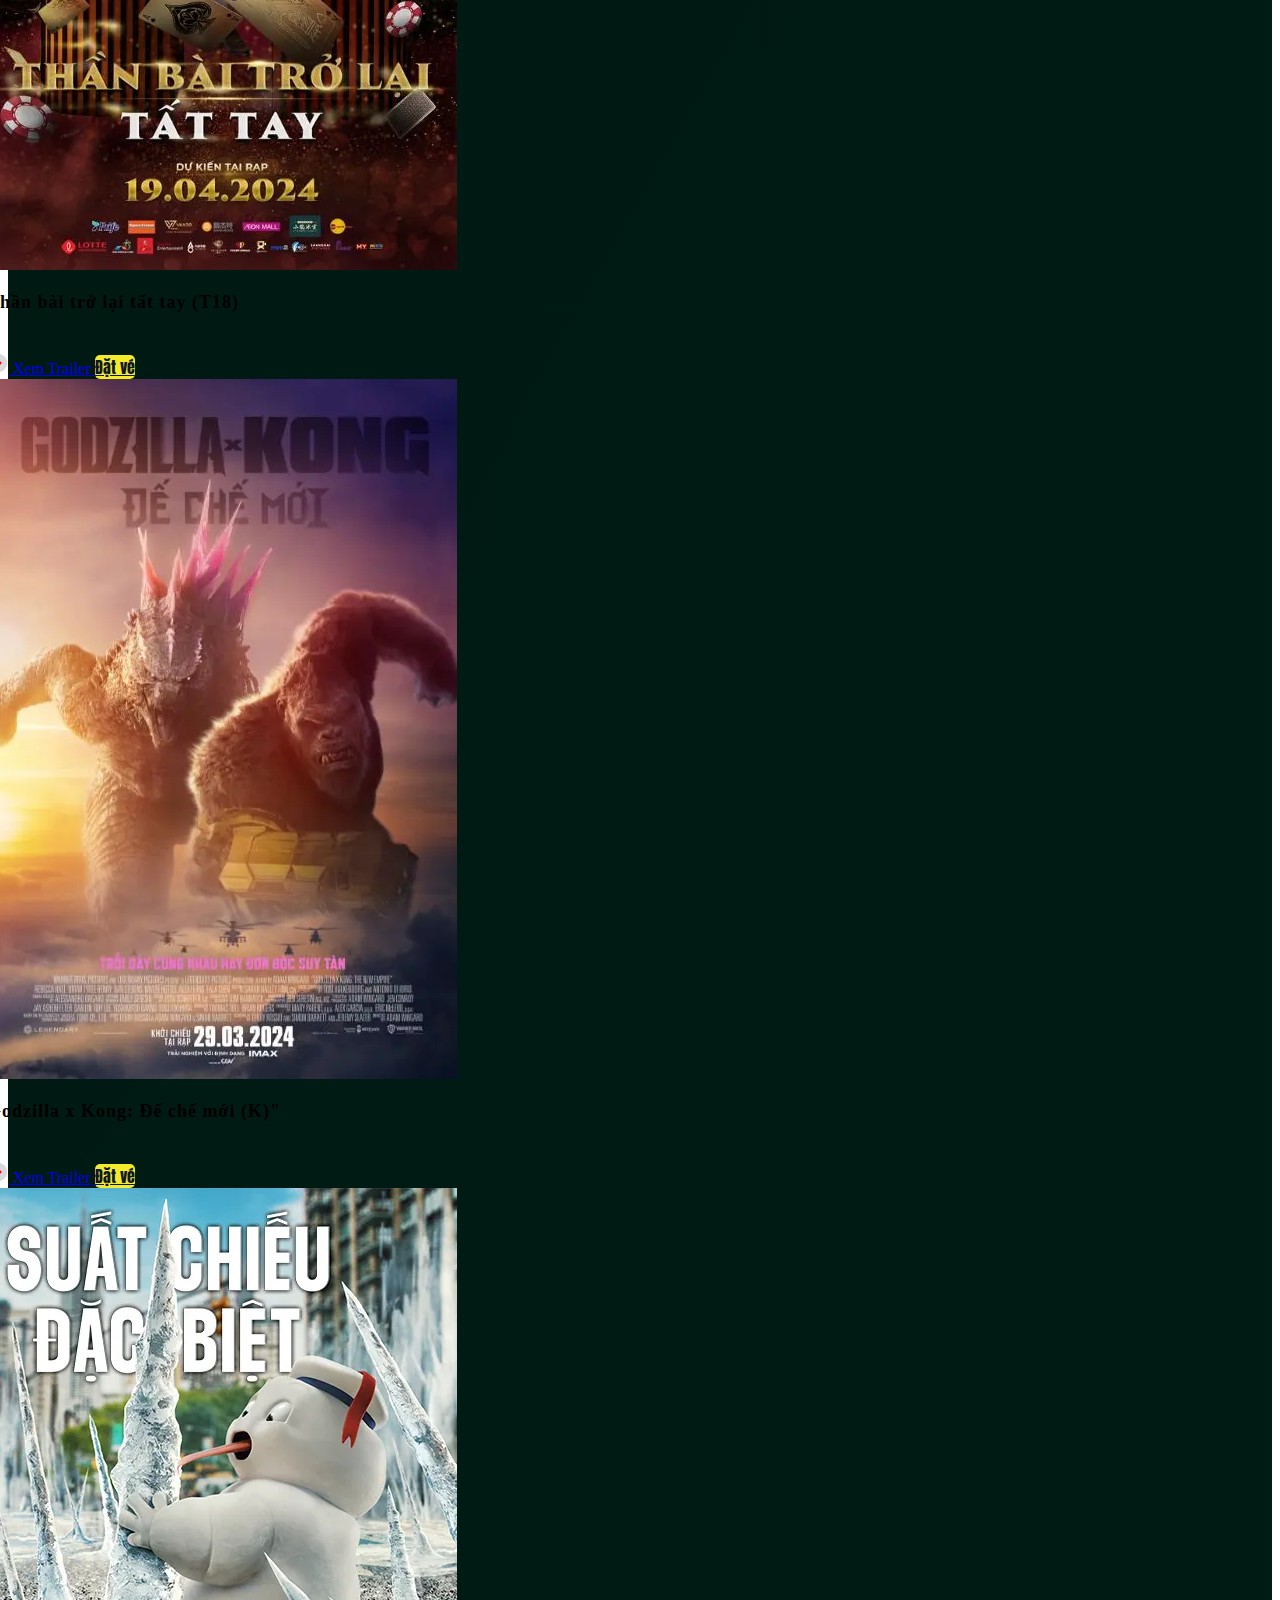
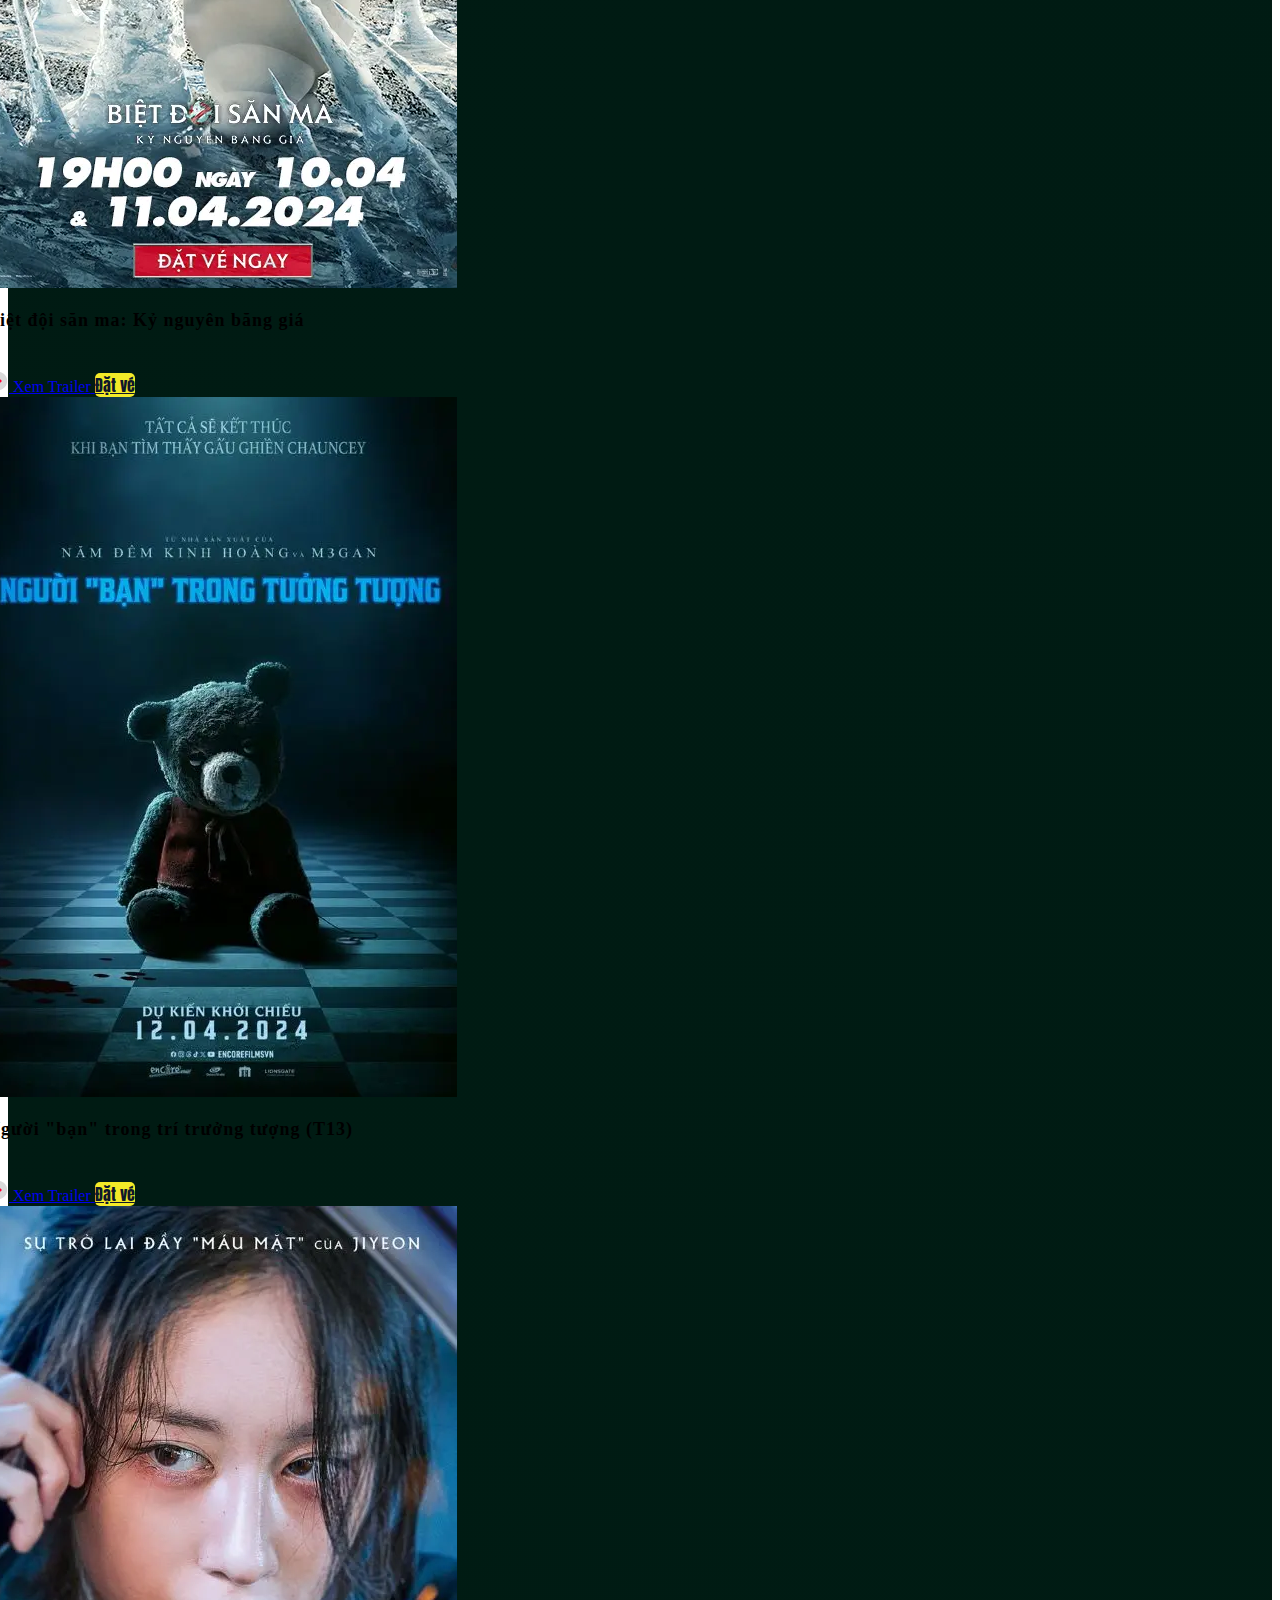
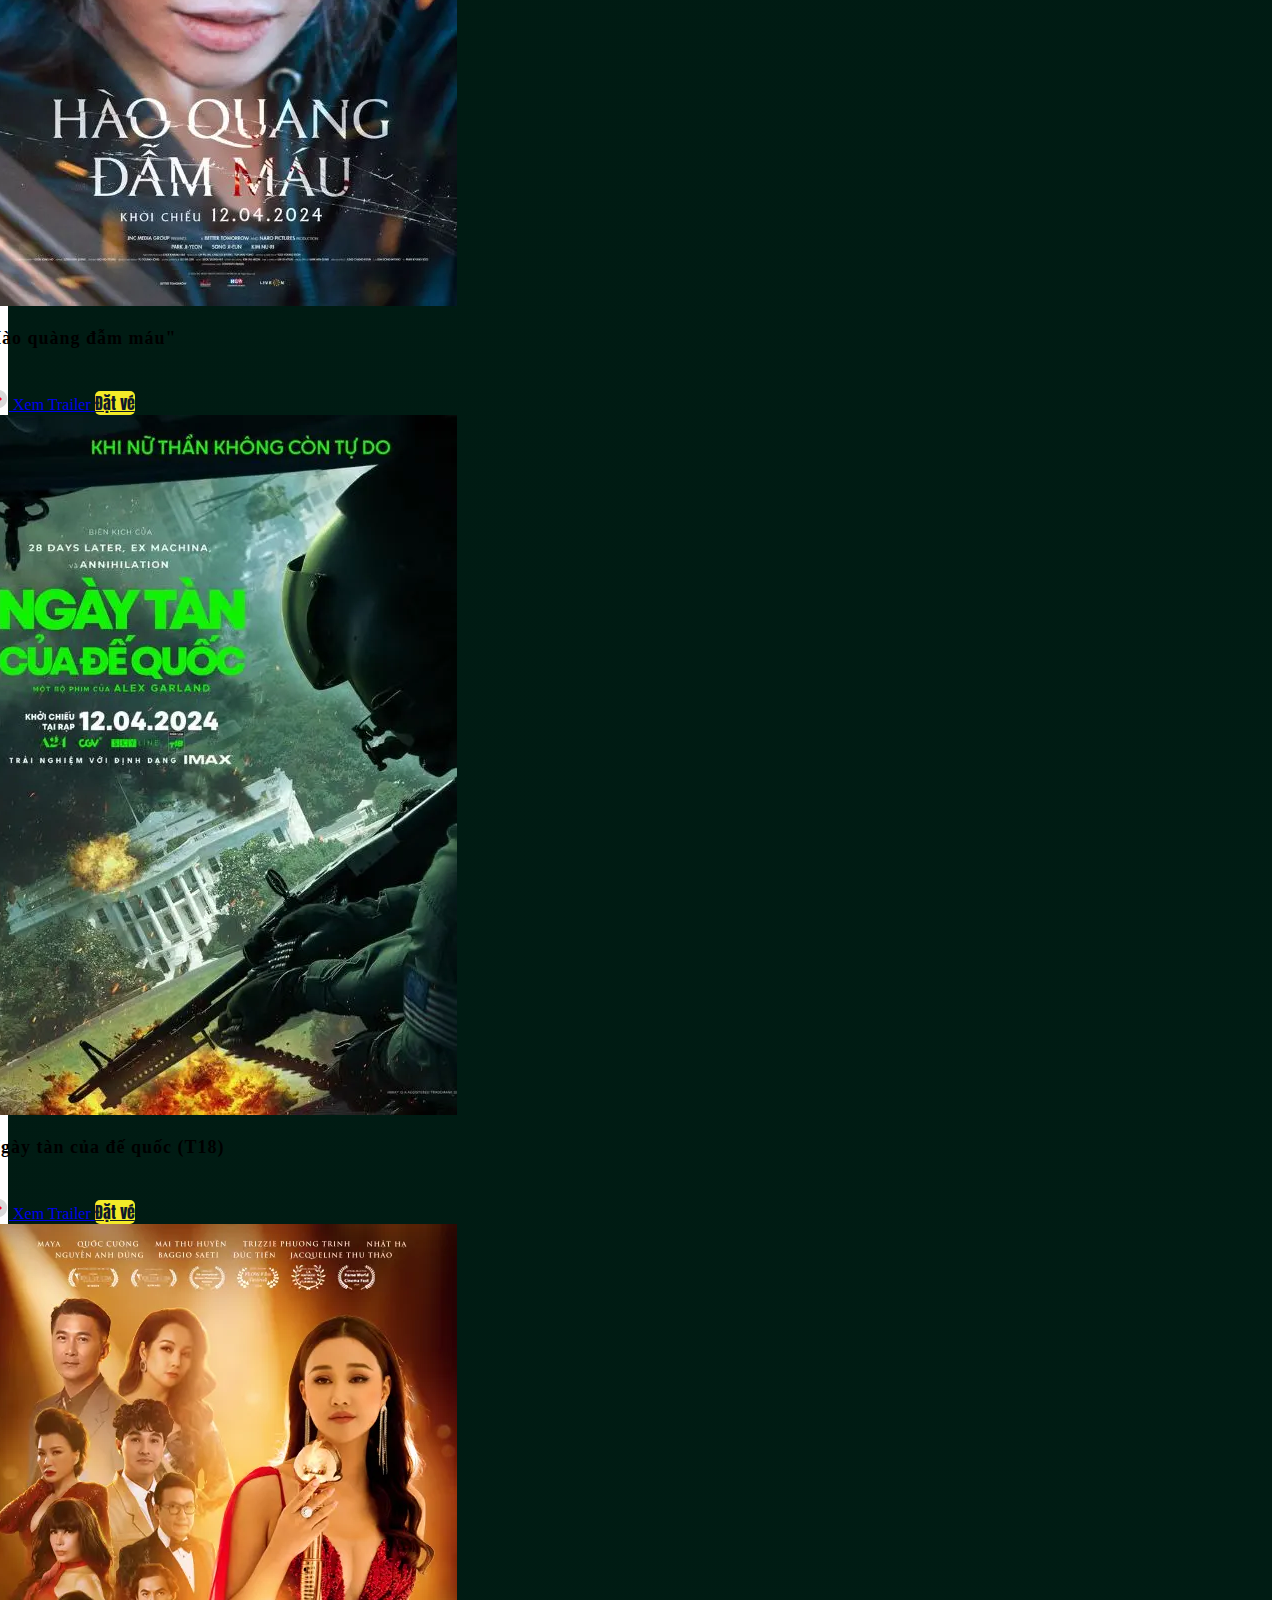
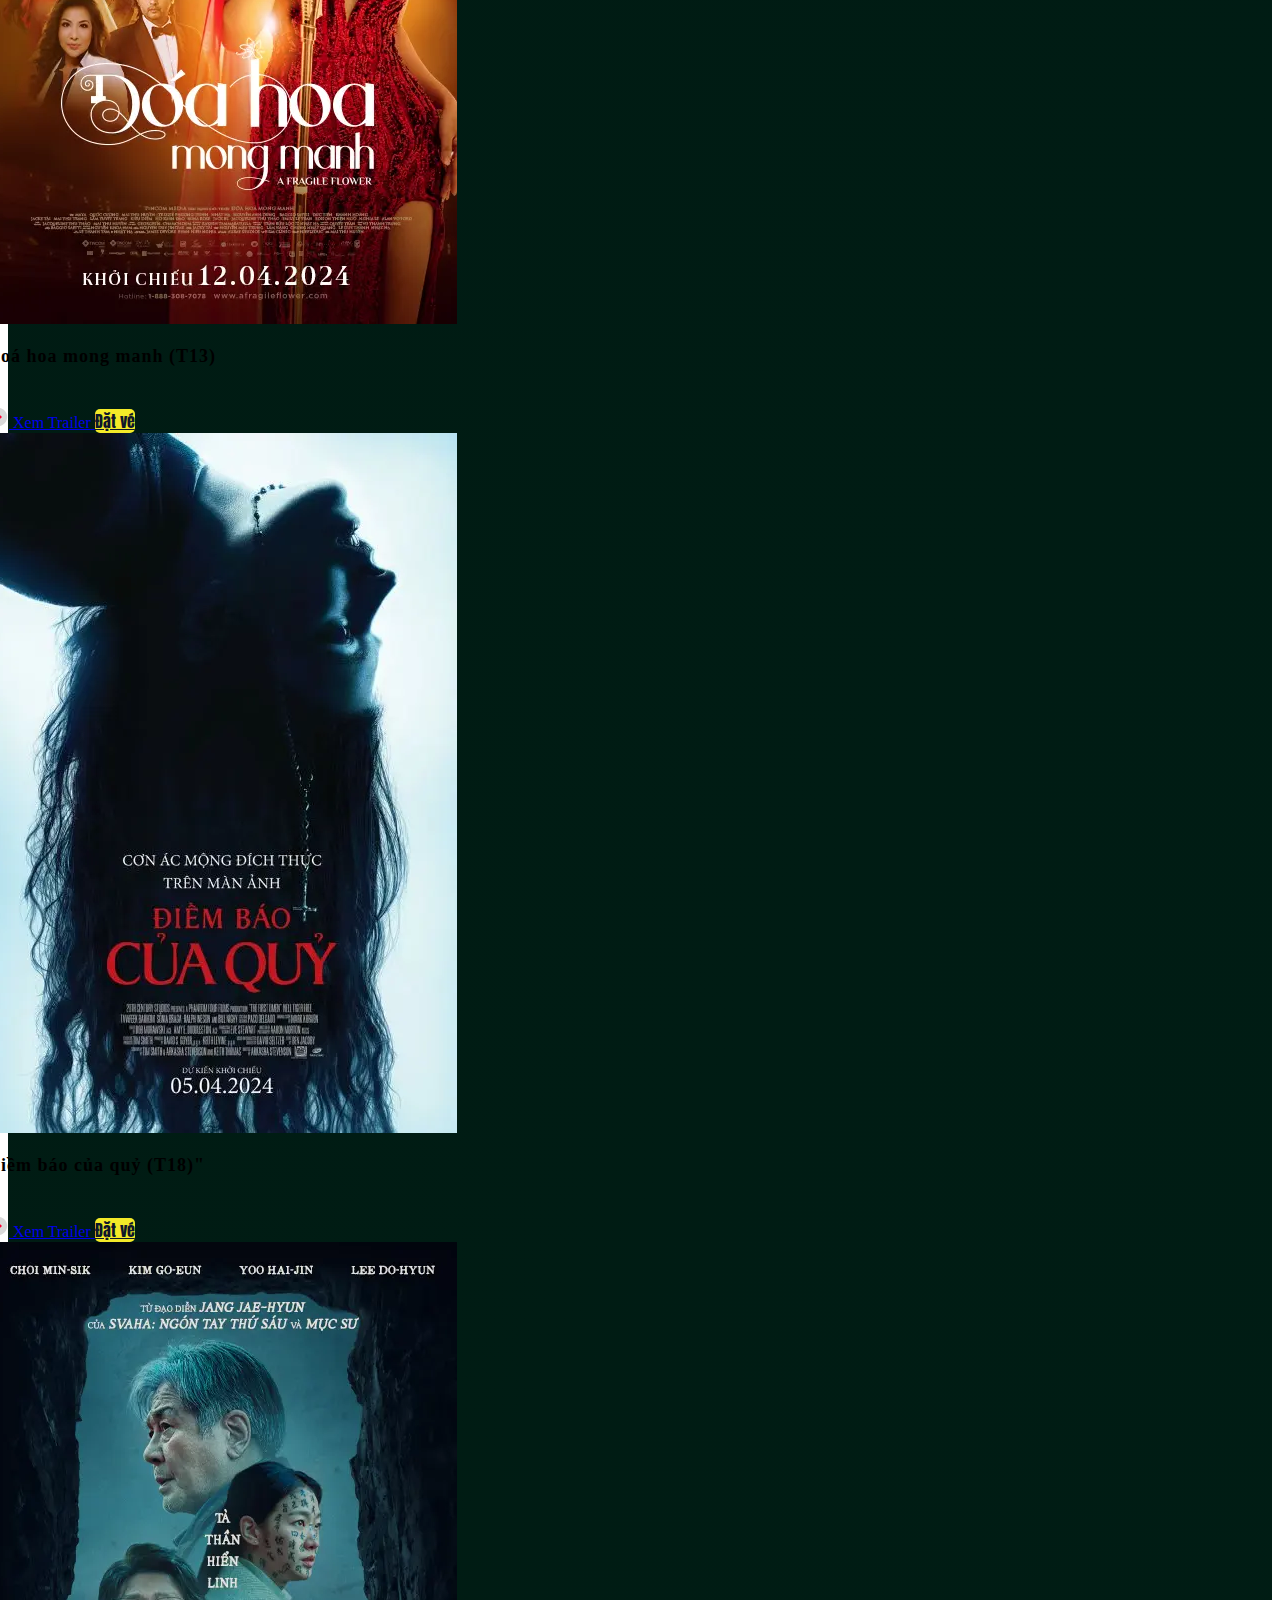
==== commit 569f279c: "Update🚀" ====
--- a/index.html
+++ b/index.html
@@ -19,29 +19,27 @@
 
   <!-- Css -->
   <link rel="stylesheet" href="./src/assets/css/style.css">
+
+  <!-- Jquery-3  -->
+  <script src="https://ajax.googleapis.com/ajax/libs/jquery/3.7.1/jquery.min.js"></script>
+
 </head>
 
 <body>
-  <header id="header" class="">
-    <nav class="navbar fixed-top navbar-light bg-dark">
+  <header id="header" class="pos-relative d-block">
+    <nav class="navbar fixed-top navbar-light">
       <div class="container justify-content-md-start position-relative justify-content-between">
         <a class="navbar-brand d-flex align-items-center" href="#">
           <img src="./favicon.ico" alt="" width="46px" class="d-inline-block align-text-top">
           <span class="_mycom text-white _weight-500">ForestCineplex</span>
         </a>
-        <div class="d-none d-md-inline-flex justify-content-center flex-grow-1">
-          <a href="" id="btn-buy-ticket" class="_btn-pri btn mx-1 d-flex align-items-center">
-            <img src="./src/assets/images/ic-ticket.svg" width="20px" alt="">
-            <span class="_lb-btn-nav _font-anton text-uppercase ms-1">Đặt vé ngay</span>
-          </a>
-          <a href="#" id="btn-order-food" class="_btn-second btn mx-1 d-flex align-items-center">
-            <img src="./src/assets/images/ic-cor.svg" width="20px" alt="">
-            <span class="_font-anton text-uppercase ms-1">Đặt bắp nước</span>
-          </a>
+        <div class="d-none d-md-inline-flex justify-content-end flex-grow-1">
+          <span class="text-white"></span>
         </div>
 
 
         <div class="_hd-right d-none d-md-inline-flex align-items-center">
+
           <a class="btn me-3 d-inline-flex align-items-center" data-bs-toggle="collapse" href="#search" role="button"
             aria-expanded="false" aria-controls="search">
             <img src="./src/assets/images/ic-search.svg" alt="" width="21px">
@@ -66,8 +64,8 @@
                 <img src="./favicon.ico" width="40px" alt="">
                 <h5 class="offcanvas-title text-light" id="offcanvasNavbarLabel _weight-500">ForestCineplex</h5>
               </div>
-              <a type="button" class="_btn-close-menu-mobile position-absolute top-0 end-0 px-4" data-bs-dismiss="offcanvas"
-                aria-label="Close">
+              <a type="button" class="_btn-close-menu-mobile position-absolute top-0 end-0 px-4"
+                data-bs-dismiss="offcanvas" aria-label="Close">
                 <i class="bi bi-x text-white" style="font-size: 40px;"></i>
               </a>
             </div>
@@ -113,7 +111,8 @@
         <div class="_subnav w-100 d-none d-md-flex justify-content-between py-1">
           <ul class="d-flex list-unstyled mb-0">
             <li>
-              <a href="#" class="text-decoration-none text-white me-4 _hover-yellow _weight-500">
+              <a href="javascript:void(0)"
+                class="nav-select-location text-decoration-none text-white me-4 _hover-yellow _weight-500">
                 <i class="bi bi-geo-alt"></i>
                 Chọn rạp
               </a>
@@ -128,20 +127,13 @@
           </ul>
 
           <ul class="d-flex list-unstyled mb-0">
-            <li>
-              <a href="#" class="text-white ms-2 _text _hover-underline-yellow _weight-500">Khuyến mãi</a>
-            </li>
-
-            <li>
-              <a href="#" class="text-white ms-2 _hover-underline-yellow _weight-500">Thuê sự kiện</a>
-            </li>
-
-            <li>
-              <a href="#" class=" text-white ms-2 _hover-underline-yellow _weight-500">Tất cả các giải trí</a>
-            </li>
 
             <li>
               <a href="#" class="text-white ms-2 _hover-underline-yellow _weight-500">Giới thiệu</a>
+            </li>
+
+            <li>
+              <a href="#" class="text-white ms-2 _hover-underline-yellow _weight-500">Liên hệ</a>
             </li>
           </ul>
         </div>
@@ -168,7 +160,7 @@
           Lịch chiếu
         </a>
         <a href="#" class="col d-flex flex-column align-items-center text-white text-decoration-none">
-          <img src="./src/assets/images/ic-cor.svg" alt="" height="24px" >
+          <img src="./src/assets/images/ic-cor.svg" alt="" height="24px">
           Bắp nước
         </a>
         <a href="#" class="col d-flex flex-column align-items-center text-white text-decoration-none">
@@ -186,6 +178,61 @@
       </div>
     </nav>
     <!-- End: Nav-fixed-bottom mobile  -->
+
+    <!-- Select location -->
+    <div class="select_location position-fixed w-100 pt-4">
+      <div class="container">
+        <div class="row">
+          <div class="col-4 d-inline-flex justify-content-center align-items-center h-100">
+            <div class="">
+              <i class="_hover-yellow bi bi-geo-alt-fill">ForestCinplex Huế</i>
+            </div>
+          </div>
+          <div class="col-4 d-inline-flex justify-content-center align-items-center h-100">
+            <div class="">
+              <i class="_hover-yellow bi bi-geo-alt-fill">ForestCinplex Đà Nẵng</i>
+            </div>
+          </div>
+          <div class="col-4 d-inline-flex justify-content-center align-items-center h-100">
+            <div class="">
+              <i class="_hover-yellow bi bi-geo-alt-fill">ForestCinplex Hà Nội</i>
+            </div>
+          </div>
+        </div>
+      </div>
+    </div>
+
+    <!-- Show select location  -->
+    <script>
+      $(document).ready(function () {
+        var timer;
+        $(".nav-select-location").mouseover(function () {
+          clearTimeout(timer);
+          $(".select_location").css({
+            "display": "block",
+            "opacity": "0"
+          }).animate({
+            opacity: 1
+          }, 100);
+        });
+
+        $(".nav-select-location, .select_location").mouseleave(function () {
+          timer = setTimeout(function () {
+            if (!$(".nav-select-location:hover, .select_location:hover").length) {
+              $(".select_location").animate({
+                opacity: 0
+              }, 100, function () {
+                $(this).css("display", "none");
+              });
+            }
+          }, 500);
+        });
+      });
+
+
+    </script>
+
+
   </header>
 
   <div id="main" class="pb-5">
@@ -257,9 +304,7 @@
               <option class="" hidden selected>1. Chọn Rạp</option>
               <option class="_option _font-inherit" value="Hue">ForestCineplex Huế</option>
               <option class="_option" value="HaNoi">ForestCineplex Hà Nội</option>
-              <option class="_option" value="HCM">ForestCineplex Hồ Chí Minh</option>
               <option class="_option" value="DaNang">ForestCineplex Đà Nẵng</option>
-              <option class="_option" value="DaLat">ForestCineplex Đà Lạt</option>
             </select>
           </div>
 
@@ -320,14 +365,21 @@
 
         <!-- PC & Tablet - Film showing -->
 
-        <div id="slider-film-showing" class="carousel slide position-relative d-none d-md-block" data-bs-ride="carousel">
+        <div id="slider-film-showing" class="carousel slide position-relative d-none d-md-block"
+          data-bs-ride="carousel">
           <div class="carousel-indicators">
-            <button class="_btn-carousel-circle mx-3 active" type="button" data-bs-target="#slider-film-showing" data-bs-slide-to="0" aria-current="true" aria-label="Slide 1"></button>
-            <button class="_btn-carousel-circle mx-3" type="button" data-bs-target="#slider-film-showing" data-bs-slide-to="1" aria-label="Slide 2"></button>
-            <button class="_btn-carousel-circle mx-3" type="button" data-bs-target="#slider-film-showing" data-bs-slide-to="2" aria-label="Slide 3"></button>
-            <button class="_btn-carousel-circle mx-3" type="button" data-bs-target="#slider-film-showing" data-bs-slide-to="3" aria-label="Slide 4"></button>
-            <button class="_btn-carousel-circle mx-3" type="button" data-bs-target="#slider-film-showing" data-bs-slide-to="4" aria-label="Slide 5"></button>
-            <button class="_btn-carousel-circle mx-3" type="button" data-bs-target="#slider-film-showing" data-bs-slide-to="5" aria-label="Slide 6"></button>
+            <button class="_btn-carousel-circle mx-3 active" type="button" data-bs-target="#slider-film-showing"
+              data-bs-slide-to="0" aria-current="true" aria-label="Slide 1"></button>
+            <button class="_btn-carousel-circle mx-3" type="button" data-bs-target="#slider-film-showing"
+              data-bs-slide-to="1" aria-label="Slide 2"></button>
+            <button class="_btn-carousel-circle mx-3" type="button" data-bs-target="#slider-film-showing"
+              data-bs-slide-to="2" aria-label="Slide 3"></button>
+            <button class="_btn-carousel-circle mx-3" type="button" data-bs-target="#slider-film-showing"
+              data-bs-slide-to="3" aria-label="Slide 4"></button>
+            <button class="_btn-carousel-circle mx-3" type="button" data-bs-target="#slider-film-showing"
+              data-bs-slide-to="4" aria-label="Slide 5"></button>
+            <button class="_btn-carousel-circle mx-3" type="button" data-bs-target="#slider-film-showing"
+              data-bs-slide-to="5" aria-label="Slide 6"></button>
           </div>
           <div class="carousel-inner">
             <div class="carousel-item active">
@@ -349,7 +401,7 @@
                     </div>
                   </div>
                 </div>
-  
+
                 <div class="flex-grow-1 d-flex justify-content-center">
                   <div class="_card card bg-transparent border-0" style="width: 90%;">
                     <img src="./src/assets/images/film/showing/film (23).webp" class="card-img-top" alt="...">
@@ -367,7 +419,7 @@
                     </div>
                   </div>
                 </div>
-  
+
                 <div class="flex-grow-1 d-flex justify-content-center">
                   <div class="_card card bg-transparent border-0" style="width: 90%;">
                     <img src="./src/assets/images/film/showing/film (21).webp" class="card-img-top" alt="...">
@@ -387,8 +439,8 @@
                 </div>
               </div>
 
-              
-              
+
+
             </div>
 
             <div class="carousel-item">
@@ -411,7 +463,7 @@
                     </div>
                   </div>
                 </div>
-  
+
                 <div class="flex-grow-1 d-flex justify-content-center">
                   <div class="_card card bg-transparent border-0" style="width: 90%;">
                     <img src="./src/assets/images/film/showing/film (20).webp" class="card-img-top" alt="...">
@@ -429,7 +481,7 @@
                     </div>
                   </div>
                 </div>
-  
+
                 <div class="flex-grow-1 d-flex justify-content-center">
                   <div class="_card card bg-transparent border-0" style="width: 90%;">
                     <img src="./src/assets/images/film/showing/film (28).webp" class="card-img-top" alt="...">
@@ -448,7 +500,7 @@
                   </div>
                 </div>
               </div>
-    
+
             </div>
 
             <div class="carousel-item">
@@ -471,7 +523,7 @@
                     </div>
                   </div>
                 </div>
-  
+
                 <div class="flex-grow-1 d-flex justify-content-center">
                   <div class="_card card bg-transparent border-0" style="width: 90%;">
                     <img src="./src/assets/images/film/showing/film (38).webp" class="card-img-top" alt="...">
@@ -489,7 +541,7 @@
                     </div>
                   </div>
                 </div>
-  
+
                 <div class="flex-grow-1 d-flex justify-content-center">
                   <div class="_card card bg-transparent border-0" style="width: 90%;">
                     <img src="./src/assets/images/film/showing/film (1).webp" class="card-img-top" alt="...">
@@ -508,7 +560,7 @@
                   </div>
                 </div>
               </div>
-    
+
             </div>
 
             <div class="carousel-item">
@@ -519,7 +571,8 @@
                     <img src="./src/assets/images/film/showing/film (36).webp" class="card-img-top" alt="...">
                     <div class="card-body px-0">
                       <div style="min-height: 60px;">
-                        <p class="card-title text-uppercase text-white text-center">Biệt đội săn ma: Kỷ nguyên băng giá</p>
+                        <p class="card-title text-uppercase text-white text-center">Biệt đội săn ma: Kỷ nguyên băng giá
+                        </p>
                       </div>
                       <div class="d-flex justify-content-between">
                         <a href="#" class="flex-grow-1 d-md-flex d-none align-items-center">
@@ -531,13 +584,14 @@
                     </div>
                   </div>
                 </div>
-  
+
                 <div class="flex-grow-1 d-flex justify-content-center">
                   <div class="_card card bg-transparent border-0" style="width: 90%;">
                     <img src="./src/assets/images/film/showing/film (32).webp" class="card-img-top" alt="...">
                     <div class="card-body px-0">
                       <div style="min-height: 60px;">
-                        <p class="card-title text-uppercase text-white text-center">Người "bạn" trong trí trưởng tượng (T13)</p>
+                        <p class="card-title text-uppercase text-white text-center">Người "bạn" trong trí trưởng tượng
+                          (T13)</p>
                       </div>
                       <div class="d-flex justify-content-between">
                         <a href="#" class="flex-grow-1 d-md-flex d-none align-items-center">
@@ -549,7 +603,7 @@
                     </div>
                   </div>
                 </div>
-  
+
                 <div class="flex-grow-1 d-flex justify-content-center">
                   <div class="_card card bg-transparent border-0" style="width: 90%;">
                     <img src="./src/assets/images/film/showing/film (33).webp" class="card-img-top" alt="...">
@@ -568,7 +622,7 @@
                   </div>
                 </div>
               </div>
-    
+
             </div>
 
             <div class="carousel-item">
@@ -591,7 +645,7 @@
                     </div>
                   </div>
                 </div>
-  
+
                 <div class="flex-grow-1 d-flex justify-content-center">
                   <div class="_card card bg-transparent border-0" style="width: 90%;">
                     <img src="./src/assets/images/film/showing/film (27).webp" class="card-img-top" alt="...">
@@ -609,7 +663,7 @@
                     </div>
                   </div>
                 </div>
-  
+
                 <div class="flex-grow-1 d-flex justify-content-center">
                   <div class="_card card bg-transparent border-0" style="width: 90%;">
                     <img src="./src/assets/images/film/showing/film (34).webp" class="card-img-top" alt="...">
@@ -628,7 +682,7 @@
                   </div>
                 </div>
               </div>
-    
+
             </div>
 
             <div class="carousel-item">
@@ -651,7 +705,7 @@
                     </div>
                   </div>
                 </div>
-  
+
                 <div class="flex-grow-1 d-flex justify-content-center">
                   <div class="_card card bg-transparent border-0" style="width: 90%;">
                     <img src="./src/assets/images/film/showing/film (4).webp" class="card-img-top" alt="...">
@@ -669,7 +723,7 @@
                     </div>
                   </div>
                 </div>
-  
+
                 <div class="flex-grow-1 d-flex justify-content-center">
                   <div class="_card card bg-transparent border-0" style="width: 90%;">
                     <img src="./src/assets/images/film/showing/film (31).webp" class="card-img-top" alt="...">
@@ -688,42 +742,63 @@
                   </div>
                 </div>
               </div>
-    
-            </div>
-              
-          </div>
-            
-            <button class="carousel-control-prev" type="button" data-bs-target="#slider-film-showing" data-bs-slide="prev" style="left: -150px;">
-              <span class="carousel-control-prev-icon" aria-hidden="true"></span>
-              <span class="visually-hidden">Previous</span>
-            </button>
-            <button class="carousel-control-next" type="button" data-bs-target="#slider-film-showing" data-bs-slide="next" style="right: -150px;">
-              <span class="carousel-control-next-icon" aria-hidden="true"></span>
-              <span class="visually-hidden">Next</span>
-            </button>
+
+            </div>
+
+          </div>
+
+          <button class="carousel-control-prev" type="button" data-bs-target="#slider-film-showing" data-bs-slide="prev"
+            style="left: -150px;">
+            <span class="carousel-control-prev-icon" aria-hidden="true"></span>
+            <span class="visually-hidden">Previous</span>
+          </button>
+          <button class="carousel-control-next" type="button" data-bs-target="#slider-film-showing" data-bs-slide="next"
+            style="right: -150px;">
+            <span class="carousel-control-next-icon" aria-hidden="true"></span>
+            <span class="visually-hidden">Next</span>
+          </button>
         </div>
 
         <!-- Mobile - Film showing   -->
-        <div id="slider-film-showing-mobile" class="carousel slide position-relative d-md-none p-5" data-bs-ride="carousel">
+        <div id="slider-film-showing-mobile" class="carousel slide position-relative d-md-none p-5"
+          data-bs-ride="carousel">
           <div class="carousel-indicators mx-1">
-            <button class="_btn-carousel-circle mx-1 active" type="button" data-bs-target="#slider-film-showing-mobile" data-bs-slide-to="0" aria-current="true" aria-label="Slide 1"></button>
-            <button class="_btn-carousel-circle mx-1" type="button" data-bs-target="#slider-film-showing-mobile" data-bs-slide-to="1" aria-label="Slide 2"></button>
-            <button class="_btn-carousel-circle mx-1" type="button" data-bs-target="#slider-film-showing-mobile" data-bs-slide-to="2" aria-label="Slide 3"></button>
-            <button class="_btn-carousel-circle mx-1" type="button" data-bs-target="#slider-film-showing-mobile" data-bs-slide-to="3" aria-label="Slide 4"></button>
-            <button class="_btn-carousel-circle mx-1" type="button" data-bs-target="#slider-film-showing-mobile" data-bs-slide-to="4" aria-label="Slide 5"></button>
-            <button class="_btn-carousel-circle mx-1" type="button" data-bs-target="#slider-film-showing-mobile" data-bs-slide-to="5" aria-label="Slide 6"></button>
-            <button class="_btn-carousel-circle mx-1" type="button" data-bs-target="#slider-film-showing-mobile" data-bs-slide-to="6" aria-label="Slide 7"></button>
-            <button class="_btn-carousel-circle mx-1" type="button" data-bs-target="#slider-film-showing-mobile" data-bs-slide-to="7" aria-label="Slide 8"></button>
-            <button class="_btn-carousel-circle mx-1" type="button" data-bs-target="#slider-film-showing-mobile" data-bs-slide-to="8" aria-label="Slide 9"></button>
-            <button class="_btn-carousel-circle mx-1" type="button" data-bs-target="#slider-film-showing-mobile" data-bs-slide-to="9" aria-label="Slide 10"></button>
-            <button class="_btn-carousel-circle mx-1" type="button" data-bs-target="#slider-film-showing-mobile" data-bs-slide-to="10" aria-label="Slide 11"></button>
-            <button class="_btn-carousel-circle mx-1" type="button" data-bs-target="#slider-film-showing-mobile" data-bs-slide-to="11" aria-label="Slide 12"></button>
-            <button class="_btn-carousel-circle mx-1" type="button" data-bs-target="#slider-film-showing-mobile" data-bs-slide-to="12" aria-label="Slide 13"></button>
-            <button class="_btn-carousel-circle mx-1" type="button" data-bs-target="#slider-film-showing-mobile" data-bs-slide-to="13" aria-label="Slide 14"></button>
-            <button class="_btn-carousel-circle mx-1" type="button" data-bs-target="#slider-film-showing-mobile" data-bs-slide-to="14" aria-label="Slide 15"></button>
-            <button class="_btn-carousel-circle mx-1" type="button" data-bs-target="#slider-film-showing-mobile" data-bs-slide-to="15" aria-label="Slide 16"></button>
-            <button class="_btn-carousel-circle mx-1" type="button" data-bs-target="#slider-film-showing-mobile" data-bs-slide-to="16" aria-label="Slide 17"></button>
-            <button class="_btn-carousel-circle mx-1" type="button" data-bs-target="#slider-film-showing-mobile" data-bs-slide-to="17" aria-label="Slide 18"></button>
+            <button class="_btn-carousel-circle mx-1 active" type="button" data-bs-target="#slider-film-showing-mobile"
+              data-bs-slide-to="0" aria-current="true" aria-label="Slide 1"></button>
+            <button class="_btn-carousel-circle mx-1" type="button" data-bs-target="#slider-film-showing-mobile"
+              data-bs-slide-to="1" aria-label="Slide 2"></button>
+            <button class="_btn-carousel-circle mx-1" type="button" data-bs-target="#slider-film-showing-mobile"
+              data-bs-slide-to="2" aria-label="Slide 3"></button>
+            <button class="_btn-carousel-circle mx-1" type="button" data-bs-target="#slider-film-showing-mobile"
+              data-bs-slide-to="3" aria-label="Slide 4"></button>
+            <button class="_btn-carousel-circle mx-1" type="button" data-bs-target="#slider-film-showing-mobile"
+              data-bs-slide-to="4" aria-label="Slide 5"></button>
+            <button class="_btn-carousel-circle mx-1" type="button" data-bs-target="#slider-film-showing-mobile"
+              data-bs-slide-to="5" aria-label="Slide 6"></button>
+            <button class="_btn-carousel-circle mx-1" type="button" data-bs-target="#slider-film-showing-mobile"
+              data-bs-slide-to="6" aria-label="Slide 7"></button>
+            <button class="_btn-carousel-circle mx-1" type="button" data-bs-target="#slider-film-showing-mobile"
+              data-bs-slide-to="7" aria-label="Slide 8"></button>
+            <button class="_btn-carousel-circle mx-1" type="button" data-bs-target="#slider-film-showing-mobile"
+              data-bs-slide-to="8" aria-label="Slide 9"></button>
+            <button class="_btn-carousel-circle mx-1" type="button" data-bs-target="#slider-film-showing-mobile"
+              data-bs-slide-to="9" aria-label="Slide 10"></button>
+            <button class="_btn-carousel-circle mx-1" type="button" data-bs-target="#slider-film-showing-mobile"
+              data-bs-slide-to="10" aria-label="Slide 11"></button>
+            <button class="_btn-carousel-circle mx-1" type="button" data-bs-target="#slider-film-showing-mobile"
+              data-bs-slide-to="11" aria-label="Slide 12"></button>
+            <button class="_btn-carousel-circle mx-1" type="button" data-bs-target="#slider-film-showing-mobile"
+              data-bs-slide-to="12" aria-label="Slide 13"></button>
+            <button class="_btn-carousel-circle mx-1" type="button" data-bs-target="#slider-film-showing-mobile"
+              data-bs-slide-to="13" aria-label="Slide 14"></button>
+            <button class="_btn-carousel-circle mx-1" type="button" data-bs-target="#slider-film-showing-mobile"
+              data-bs-slide-to="14" aria-label="Slide 15"></button>
+            <button class="_btn-carousel-circle mx-1" type="button" data-bs-target="#slider-film-showing-mobile"
+              data-bs-slide-to="15" aria-label="Slide 16"></button>
+            <button class="_btn-carousel-circle mx-1" type="button" data-bs-target="#slider-film-showing-mobile"
+              data-bs-slide-to="16" aria-label="Slide 17"></button>
+            <button class="_btn-carousel-circle mx-1" type="button" data-bs-target="#slider-film-showing-mobile"
+              data-bs-slide-to="17" aria-label="Slide 18"></button>
           </div>
           <div class="carousel-inner">
             <div class="carousel-item active">
@@ -755,7 +830,8 @@
                   <img src="./src/assets/images/film/showing/film (23).webp" class="card-img-top" alt="...">
                   <div class="card-body px-0">
                     <div style="min-height: 60px;">
-                      <p class="card-title text-uppercase text-white text-center">Thanh xuân: Lữ Trình hướng về em (T13)</p>
+                      <p class="card-title text-uppercase text-white text-center">Thanh xuân: Lữ Trình hướng về em (T13)
+                      </p>
                     </div>
                     <div class="d-flex justify-content-between">
                       <a href="#" class="flex-grow-1 d-md-flex d-none align-items-center">
@@ -769,7 +845,7 @@
               </div>
 
             </div>
-            
+
             <div class="carousel-item">
 
               <div class="d-flex justify-content-center">
@@ -931,7 +1007,8 @@
                   <img src="./src/assets/images/film/showing/film (36).webp" class="card-img-top" alt="...">
                   <div class="card-body px-0">
                     <div style="min-height: 60px;">
-                      <p class="card-title text-uppercase text-white text-center">Biệt đội săn ma: Kỷ nguyên băng giá (T13)</p>
+                      <p class="card-title text-uppercase text-white text-center">Biệt đội săn ma: Kỷ nguyên băng giá
+                        (T13)</p>
                     </div>
                     <div class="d-flex justify-content-between">
                       <a href="#" class="flex-grow-1 d-md-flex d-none align-items-center">
@@ -953,7 +1030,8 @@
                   <img src="./src/assets/images/film/showing/film (32).webp" class="card-img-top" alt="...">
                   <div class="card-body px-0">
                     <div style="min-height: 60px;">
-                      <p class="card-title text-uppercase text-white text-center">Người "bạn: trong tưởng tượng (T13)</p>
+                      <p class="card-title text-uppercase text-white text-center">Người "bạn: trong tưởng tượng (T13)
+                      </p>
                     </div>
                     <div class="d-flex justify-content-between">
                       <a href="#" class="flex-grow-1 d-md-flex d-none align-items-center">
@@ -1122,20 +1200,22 @@
 
             </div>
 
-            
-
-            
-              
-          </div>
-            
-            <button class="carousel-control-prev" type="button" data-bs-target="#slider-film-showing-mobile" data-bs-slide="prev">
-              <span class="carousel-control-prev-icon" aria-hidden="true"></span>
-              <span class="visually-hidden">Previous</span>
-            </button>
-            <button class="carousel-control-next" type="button" data-bs-target="#slider-film-showing-mobile" data-bs-slide="next">
-              <span class="carousel-control-next-icon" aria-hidden="true"></span>
-              <span class="visually-hidden">Next</span>
-            </button>
+
+
+
+
+          </div>
+
+          <button class="carousel-control-prev" type="button" data-bs-target="#slider-film-showing-mobile"
+            data-bs-slide="prev">
+            <span class="carousel-control-prev-icon" aria-hidden="true"></span>
+            <span class="visually-hidden">Previous</span>
+          </button>
+          <button class="carousel-control-next" type="button" data-bs-target="#slider-film-showing-mobile"
+            data-bs-slide="next">
+            <span class="carousel-control-next-icon" aria-hidden="true"></span>
+            <span class="visually-hidden">Next</span>
+          </button>
         </div>
         <div class="d-flex w-100 justify-content-center mt-md-5 pt-md-4">
           <a href="" class="_btn-outline _font-anton btn py-2 px-5">Xem thêm</a>
@@ -1148,12 +1228,18 @@
         <!-- PC & Tablet - Film upcoming -->
         <div id="slider-film-future" class="carousel slide position-relative d-none d-md-block" data-bs-ride="carousel">
           <div class="carousel-indicators">
-            <button class="_btn-carousel-circle mx-3 active" type="button" data-bs-target="#slider-film-future" data-bs-slide-to="0" aria-current="true" aria-label="Slide 1"></button>
-            <button class="_btn-carousel-circle mx-3" type="button" data-bs-target="#slider-film-future" data-bs-slide-to="1" aria-label="Slide 2"></button>
-            <button class="_btn-carousel-circle mx-3" type="button" data-bs-target="#slider-film-future" data-bs-slide-to="2" aria-label="Slide 3"></button>
-            <button class="_btn-carousel-circle mx-3" type="button" data-bs-target="#slider-film-future" data-bs-slide-to="3" aria-label="Slide 4"></button>
-            <button class="_btn-carousel-circle mx-3" type="button" data-bs-target="#slider-film-future" data-bs-slide-to="4" aria-label="Slide 5"></button>
-            <button class="_btn-carousel-circle mx-3" type="button" data-bs-target="#slider-film-future" data-bs-slide-to="5" aria-label="Slide 6"></button>
+            <button class="_btn-carousel-circle mx-3 active" type="button" data-bs-target="#slider-film-future"
+              data-bs-slide-to="0" aria-current="true" aria-label="Slide 1"></button>
+            <button class="_btn-carousel-circle mx-3" type="button" data-bs-target="#slider-film-future"
+              data-bs-slide-to="1" aria-label="Slide 2"></button>
+            <button class="_btn-carousel-circle mx-3" type="button" data-bs-target="#slider-film-future"
+              data-bs-slide-to="2" aria-label="Slide 3"></button>
+            <button class="_btn-carousel-circle mx-3" type="button" data-bs-target="#slider-film-future"
+              data-bs-slide-to="3" aria-label="Slide 4"></button>
+            <button class="_btn-carousel-circle mx-3" type="button" data-bs-target="#slider-film-future"
+              data-bs-slide-to="4" aria-label="Slide 5"></button>
+            <button class="_btn-carousel-circle mx-3" type="button" data-bs-target="#slider-film-future"
+              data-bs-slide-to="5" aria-label="Slide 6"></button>
           </div>
           <div class="carousel-inner">
             <div class="carousel-item active">
@@ -1175,7 +1261,7 @@
                     </div>
                   </div>
                 </div>
-  
+
                 <div class="flex-grow-1 d-flex justify-content-center">
                   <div class="_card card bg-transparent border-0" style="width: 90%;">
                     <img src="./src/assets/images/film/showing/film (19).webp" class="card-img-top" alt="...">
@@ -1193,7 +1279,7 @@
                     </div>
                   </div>
                 </div>
-  
+
                 <div class="flex-grow-1 d-flex justify-content-center">
                   <div class="_card card bg-transparent border-0" style="width: 90%;">
                     <img src="./src/assets/images/film/showing/film (24).webp" class="card-img-top" alt="...">
@@ -1213,8 +1299,8 @@
                 </div>
               </div>
 
-              
-              
+
+
             </div>
 
             <div class="carousel-item">
@@ -1237,7 +1323,7 @@
                     </div>
                   </div>
                 </div>
-  
+
                 <div class="flex-grow-1 d-flex justify-content-center">
                   <div class="_card card bg-transparent border-0" style="width: 90%;">
                     <img src="./src/assets/images/film/showing/film (2).webp" class="card-img-top" alt="...">
@@ -1255,7 +1341,7 @@
                     </div>
                   </div>
                 </div>
-  
+
                 <div class="flex-grow-1 d-flex justify-content-center">
                   <div class="_card card bg-transparent border-0" style="width: 90%;">
                     <img src="./src/assets/images/film/showing/film (16).webp" class="card-img-top" alt="...">
@@ -1274,7 +1360,7 @@
                   </div>
                 </div>
               </div>
-    
+
             </div>
 
             <div class="carousel-item">
@@ -1297,7 +1383,7 @@
                     </div>
                   </div>
                 </div>
-  
+
                 <div class="flex-grow-1 d-flex justify-content-center">
                   <div class="_card card bg-transparent border-0" style="width: 90%;">
                     <img src="./src/assets/images/film/showing/film (39).webp" class="card-img-top" alt="...">
@@ -1315,7 +1401,7 @@
                     </div>
                   </div>
                 </div>
-  
+
                 <div class="flex-grow-1 d-flex justify-content-center">
                   <div class="_card card bg-transparent border-0" style="width: 90%;">
                     <img src="./src/assets/images/film/showing/film (14).webp" class="card-img-top" alt="...">
@@ -1334,7 +1420,7 @@
                   </div>
                 </div>
               </div>
-    
+
             </div>
 
             <div class="carousel-item">
@@ -1357,13 +1443,14 @@
                     </div>
                   </div>
                 </div>
-  
+
                 <div class="flex-grow-1 d-flex justify-content-center">
                   <div class="_card card bg-transparent border-0" style="width: 90%;">
                     <img src="./src/assets/images/film/showing/film (18).webp" class="card-img-top" alt="...">
                     <div class="card-body px-0">
                       <div style="min-height: 60px;">
-                        <p class="card-title text-uppercase text-white text-center">Doraemon:Nobia và bản giao hưởng địa cầu</p>
+                        <p class="card-title text-uppercase text-white text-center">Doraemon:Nobia và bản giao hưởng địa
+                          cầu</p>
                       </div>
                       <div class="d-flex justify-content-between">
                         <a href="#" class="flex-grow-1 d-md-flex d-none align-items-center">
@@ -1375,7 +1462,7 @@
                     </div>
                   </div>
                 </div>
-  
+
                 <div class="flex-grow-1 d-flex justify-content-center">
                   <div class="_card card bg-transparent border-0" style="width: 90%;">
                     <img src="./src/assets/images/film/showing/film (3).webp" class="card-img-top" alt="...">
@@ -1394,7 +1481,7 @@
                   </div>
                 </div>
               </div>
-    
+
             </div>
 
             <div class="carousel-item">
@@ -1417,7 +1504,7 @@
                     </div>
                   </div>
                 </div>
-  
+
                 <div class="flex-grow-1 d-flex justify-content-center">
                   <div class="_card card bg-transparent border-0" style="width: 90%;">
                     <img src="./src/assets/images/film/showing/film (10).webp" class="card-img-top" alt="...">
@@ -1435,7 +1522,7 @@
                     </div>
                   </div>
                 </div>
-  
+
                 <div class="flex-grow-1 d-flex justify-content-center">
                   <div class="_card card bg-transparent border-0" style="width: 90%;">
                     <img src="./src/assets/images/film/showing/film (11).webp" class="card-img-top" alt="...">
@@ -1454,7 +1541,7 @@
                   </div>
                 </div>
               </div>
-    
+
             </div>
 
             <div class="carousel-item">
@@ -1477,7 +1564,7 @@
                     </div>
                   </div>
                 </div>
-  
+
                 <div class="flex-grow-1 d-flex justify-content-center">
                   <div class="_card card bg-transparent border-0" style="width: 90%;">
                     <img src="./src/assets/images/film/showing/film (6).webp" class="card-img-top" alt="...">
@@ -1495,7 +1582,7 @@
                     </div>
                   </div>
                 </div>
-  
+
                 <div class="flex-grow-1 d-flex justify-content-center">
                   <div class="_card card bg-transparent border-0" style="width: 90%;">
                     <img src="./src/assets/images/film/showing/film (5).webp" class="card-img-top" alt="...">
@@ -1514,42 +1601,63 @@
                   </div>
                 </div>
               </div>
-    
-            </div>
-              
-          </div>
-            
-            <button class="carousel-control-prev" type="button" data-bs-target="#slider-film-future" data-bs-slide="prev" style="left: -150px;">
-              <span class="carousel-control-prev-icon" aria-hidden="true"></span>
-              <span class="visually-hidden">Previous</span>
-            </button>
-            <button class="carousel-control-next" type="button" data-bs-target="#slider-film-future" data-bs-slide="next" style="right: -150px;">
-              <span class="carousel-control-next-icon" aria-hidden="true"></span>
-              <span class="visually-hidden">Next</span>
-            </button>
+
+            </div>
+
+          </div>
+
+          <button class="carousel-control-prev" type="button" data-bs-target="#slider-film-future" data-bs-slide="prev"
+            style="left: -150px;">
+            <span class="carousel-control-prev-icon" aria-hidden="true"></span>
+            <span class="visually-hidden">Previous</span>
+          </button>
+          <button class="carousel-control-next" type="button" data-bs-target="#slider-film-future" data-bs-slide="next"
+            style="right: -150px;">
+            <span class="carousel-control-next-icon" aria-hidden="true"></span>
+            <span class="visually-hidden">Next</span>
+          </button>
         </div>
 
         <!-- Mobile - Film upcoming   -->
-        <div id="slider-film-future-mobile" class="carousel slide position-relative d-md-none p-5" data-bs-ride="carousel">
+        <div id="slider-film-future-mobile" class="carousel slide position-relative d-md-none p-5"
+          data-bs-ride="carousel">
           <div class="carousel-indicators mx-1">
-            <button class="_btn-carousel-circle mx-1 active" type="button" data-bs-target="#slider-film-future-mobile" data-bs-slide-to="0" aria-current="true" aria-label="Slide 1"></button>
-            <button class="_btn-carousel-circle mx-1" type="button" data-bs-target="#slider-film-future-mobile" data-bs-slide-to="1" aria-label="Slide 2"></button>
-            <button class="_btn-carousel-circle mx-1" type="button" data-bs-target="#slider-film-future-mobile" data-bs-slide-to="2" aria-label="Slide 3"></button>
-            <button class="_btn-carousel-circle mx-1" type="button" data-bs-target="#slider-film-future-mobile" data-bs-slide-to="3" aria-label="Slide 4"></button>
-            <button class="_btn-carousel-circle mx-1" type="button" data-bs-target="#slider-film-future-mobile" data-bs-slide-to="4" aria-label="Slide 5"></button>
-            <button class="_btn-carousel-circle mx-1" type="button" data-bs-target="#slider-film-future-mobile" data-bs-slide-to="5" aria-label="Slide 6"></button>
-            <button class="_btn-carousel-circle mx-1" type="button" data-bs-target="#slider-film-future-mobile" data-bs-slide-to="6" aria-label="Slide 7"></button>
-            <button class="_btn-carousel-circle mx-1" type="button" data-bs-target="#slider-film-future-mobile" data-bs-slide-to="7" aria-label="Slide 8"></button>
-            <button class="_btn-carousel-circle mx-1" type="button" data-bs-target="#slider-film-future-mobile" data-bs-slide-to="8" aria-label="Slide 9"></button>
-            <button class="_btn-carousel-circle mx-1" type="button" data-bs-target="#slider-film-future-mobile" data-bs-slide-to="9" aria-label="Slide 10"></button>
-            <button class="_btn-carousel-circle mx-1" type="button" data-bs-target="#slider-film-future-mobile" data-bs-slide-to="10" aria-label="Slide 11"></button>
-            <button class="_btn-carousel-circle mx-1" type="button" data-bs-target="#slider-film-future-mobile" data-bs-slide-to="11" aria-label="Slide 12"></button>
-            <button class="_btn-carousel-circle mx-1" type="button" data-bs-target="#slider-film-future-mobile" data-bs-slide-to="12" aria-label="Slide 13"></button>
-            <button class="_btn-carousel-circle mx-1" type="button" data-bs-target="#slider-film-future-mobile" data-bs-slide-to="13" aria-label="Slide 14"></button>
-            <button class="_btn-carousel-circle mx-1" type="button" data-bs-target="#slider-film-future-mobile" data-bs-slide-to="14" aria-label="Slide 15"></button>
-            <button class="_btn-carousel-circle mx-1" type="button" data-bs-target="#slider-film-future-mobile" data-bs-slide-to="15" aria-label="Slide 16"></button>
-            <button class="_btn-carousel-circle mx-1" type="button" data-bs-target="#slider-film-future-mobile" data-bs-slide-to="16" aria-label="Slide 17"></button>
-            <button class="_btn-carousel-circle mx-1" type="button" data-bs-target="#slider-film-future-mobile" data-bs-slide-to="17" aria-label="Slide 18"></button>
+            <button class="_btn-carousel-circle mx-1 active" type="button" data-bs-target="#slider-film-future-mobile"
+              data-bs-slide-to="0" aria-current="true" aria-label="Slide 1"></button>
+            <button class="_btn-carousel-circle mx-1" type="button" data-bs-target="#slider-film-future-mobile"
+              data-bs-slide-to="1" aria-label="Slide 2"></button>
+            <button class="_btn-carousel-circle mx-1" type="button" data-bs-target="#slider-film-future-mobile"
+              data-bs-slide-to="2" aria-label="Slide 3"></button>
+            <button class="_btn-carousel-circle mx-1" type="button" data-bs-target="#slider-film-future-mobile"
+              data-bs-slide-to="3" aria-label="Slide 4"></button>
+            <button class="_btn-carousel-circle mx-1" type="button" data-bs-target="#slider-film-future-mobile"
+              data-bs-slide-to="4" aria-label="Slide 5"></button>
+            <button class="_btn-carousel-circle mx-1" type="button" data-bs-target="#slider-film-future-mobile"
+              data-bs-slide-to="5" aria-label="Slide 6"></button>
+            <button class="_btn-carousel-circle mx-1" type="button" data-bs-target="#slider-film-future-mobile"
+              data-bs-slide-to="6" aria-label="Slide 7"></button>
+            <button class="_btn-carousel-circle mx-1" type="button" data-bs-target="#slider-film-future-mobile"
+              data-bs-slide-to="7" aria-label="Slide 8"></button>
+            <button class="_btn-carousel-circle mx-1" type="button" data-bs-target="#slider-film-future-mobile"
+              data-bs-slide-to="8" aria-label="Slide 9"></button>
+            <button class="_btn-carousel-circle mx-1" type="button" data-bs-target="#slider-film-future-mobile"
+              data-bs-slide-to="9" aria-label="Slide 10"></button>
+            <button class="_btn-carousel-circle mx-1" type="button" data-bs-target="#slider-film-future-mobile"
+              data-bs-slide-to="10" aria-label="Slide 11"></button>
+            <button class="_btn-carousel-circle mx-1" type="button" data-bs-target="#slider-film-future-mobile"
+              data-bs-slide-to="11" aria-label="Slide 12"></button>
+            <button class="_btn-carousel-circle mx-1" type="button" data-bs-target="#slider-film-future-mobile"
+              data-bs-slide-to="12" aria-label="Slide 13"></button>
+            <button class="_btn-carousel-circle mx-1" type="button" data-bs-target="#slider-film-future-mobile"
+              data-bs-slide-to="13" aria-label="Slide 14"></button>
+            <button class="_btn-carousel-circle mx-1" type="button" data-bs-target="#slider-film-future-mobile"
+              data-bs-slide-to="14" aria-label="Slide 15"></button>
+            <button class="_btn-carousel-circle mx-1" type="button" data-bs-target="#slider-film-future-mobile"
+              data-bs-slide-to="15" aria-label="Slide 16"></button>
+            <button class="_btn-carousel-circle mx-1" type="button" data-bs-target="#slider-film-future-mobile"
+              data-bs-slide-to="16" aria-label="Slide 17"></button>
+            <button class="_btn-carousel-circle mx-1" type="button" data-bs-target="#slider-film-future-mobile"
+              data-bs-slide-to="17" aria-label="Slide 18"></button>
           </div>
           <div class="carousel-inner">
             <div class="carousel-item active">
@@ -1595,7 +1703,7 @@
               </div>
 
             </div>
-            
+
             <div class="carousel-item">
 
               <div class="d-flex justify-content-center">
@@ -1779,7 +1887,8 @@
                   <img src="./src/assets/images/film/showing/film (18).webp" class="card-img-top" alt="...">
                   <div class="card-body px-0">
                     <div style="min-height: 60px;">
-                      <p class="card-title text-uppercase text-white text-center">Doraemon: Nobita và bản giao hưởng địa cầu</p>
+                      <p class="card-title text-uppercase text-white text-center">Doraemon: Nobita và bản giao hưởng địa
+                        cầu</p>
                     </div>
                     <div class="d-flex justify-content-between">
                       <a href="#" class="flex-grow-1 d-md-flex d-none align-items-center">
@@ -1947,17 +2056,19 @@
               </div>
 
             </div>
-       
-          </div>
-            
-            <button class="carousel-control-prev" type="button" data-bs-target="#slider-film-future-mobile" data-bs-slide="prev">
-              <span class="carousel-control-prev-icon" aria-hidden="true"></span>
-              <span class="visually-hidden">Previous</span>
-            </button>
-            <button class="carousel-control-next" type="button" data-bs-target="#slider-film-future-mobile" data-bs-slide="next">
-              <span class="carousel-control-next-icon" aria-hidden="true"></span>
-              <span class="visually-hidden">Next</span>
-            </button>
+
+          </div>
+
+          <button class="carousel-control-prev" type="button" data-bs-target="#slider-film-future-mobile"
+            data-bs-slide="prev">
+            <span class="carousel-control-prev-icon" aria-hidden="true"></span>
+            <span class="visually-hidden">Previous</span>
+          </button>
+          <button class="carousel-control-next" type="button" data-bs-target="#slider-film-future-mobile"
+            data-bs-slide="next">
+            <span class="carousel-control-next-icon" aria-hidden="true"></span>
+            <span class="visually-hidden">Next</span>
+          </button>
         </div>
 
 
@@ -1967,28 +2078,33 @@
         </div>
       </div>
 
+
+
       <!-- Introduce Membership  -->
       <div class="_introduce-membership mt-5 position-relative">
         <img src="./src/assets/images/bg-cine.png" alt="" class="flex-grow-1" style="width: 100%; filter: blur(5px);">
-        <div class="position-absolute top-0 end-0 bottom-0 start-0 d-flex align-items-md-center justify-content-around flex-column-reverse flex-md-row">
+        <div
+          class="position-absolute top-0 end-0 bottom-0 start-0 d-flex align-items-md-center justify-content-around flex-column-reverse flex-md-row">
 
           <div class="_card-member border-1 border-primary m-md-4" style="">
             <div class="card-body">
               <h3 class="card-title">Thành viên F'Friend</h3>
-              <p class="card-text d-none d-md-block">Tham gia ngay F'Friend của ForestCineplex để nhận vô vàng các ưu đãi hấp dẫn cho thành viên mới.</p>
+              <p class="card-text d-none d-md-block">Tham gia ngay F'Friend của ForestCineplex để nhận vô vàng các ưu
+                đãi hấp dẫn cho thành viên mới.</p>
               <a href="#" class="_btn-second btn">Tìm hiểu ngay</a>
             </div>
           </div>
-          
+
           <div class="_card-vip border-1 border-primary m-md-4">
             <div class="card-body">
               <h3 class="card-title">Thành viên F'VIP</h3>
-              <p class="card-text d-none d-md-block">Đăng ký thành viên F'VIP và đồng hành với ForestCineplex sẽ mang đến nhưng trãi nghiệm và những ưu đãi độc quyền</p>
+              <p class="card-text d-none d-md-block">Đăng ký thành viên F'VIP và đồng hành với ForestCineplex sẽ mang
+                đến nhưng trãi nghiệm và những ưu đãi độc quyền</p>
               <a href="#" class="_btn-pri btn">Tìm hiểu ngay</a>
             </div>
           </div>
 
-          
+
 
         </div>
       </div>
@@ -1996,16 +2112,19 @@
       <!-- Contact  -->
       <div id="contact" class="container-fluid row mt-5 p-0 g-0">
         <div class="py-md-5"></div>
-        <div class="col-12 col-md-6 d-flex flex-column align-items-center justify-content-around" style="height: 400px;">
+        <div class="col-12 col-md-6 d-flex flex-column align-items-center justify-content-around pe-md-5"
+          style="height: 400px;">
           <p class="_hd-contact text-white text-uppercase text-center ">Liên hệ với chúng tôi</p>
-          <a rel="noopener" href="https://www.facebook.com/profile.php?id=61558381960991" target="_blank" class="d-flex align-items-center text-decoration-none text-white w-100 p-xl-5" style="">
+          <a rel="noopener" href="https://www.facebook.com/profile.php?id=61558381960991" target="_blank"
+            class="d-flex align-items-center text-decoration-none text-white w-100 p-xl-5" style="">
             <div class="_bg-facebook w-100 position-relative ms-md-5 d-flex align-items-center flex-row-reverse">
               <img src="./src/assets/images/fb.webp" width="150px" alt="" class="_icon-facebook position-absolute">
               <span class="-lb-fb">Facebook</span>
             </div>
           </a>
 
-          <a rel="noopener" href="https://zalo.me" target="_blank" class="d-flex align-items-center text-decoration-none text-white w-100 p-xl-5">
+          <a rel="noopener" href="https://zalo.me" target="_blank"
+            class="d-flex align-items-center text-decoration-none text-white w-100 p-xl-5">
             <div class="_bg-zalo w-100 position-relative ms-md-5 d-flex align-items-center">
               <img src="./src/assets/images/zl.webp" width="150px" alt="" class="_icon-zalo position-absolute">
               <span class="-lb-zl">Zalo</span>
@@ -2020,11 +2139,12 @@
               <i class="bi bi-envelope-at-fill text-warning"></i>
               <span class="_font-josefin text-white">forestcineplex@gmail.com</span>
             </a>
-            <input type="text" name="" id="" class="form-control" placeholder="Họ và tên">
-            <input type="gmail" name="" id="" class="form-control" placeholder="Điền email">
-            <textarea name="" id="" cols="30" rows="10" class="form-control" placeholder="Thông điệp bạn muốn truyền tải"></textarea>
-
-            <a class="_btn-pri btn form-submit _font-anton w-100 w-md-50">Gửi ngay</a>
+            <input type="text" name="" id="fullname" class="form-control" placeholder="Họ và tên">
+            <input type="gmail" name="" id="email" class="form-control" placeholder="Điền email">
+            <textarea name="" id="describes" cols="30" rows="10" class="form-control"
+              placeholder="Thông điệp bạn muốn truyền tải"></textarea>
+
+            <a onclick="checkinputform()" class="_btn-pri btn form-submit _font-anton w-100 w-md-50">Gửi ngay</a>
           </form>
 
         </div>
@@ -2032,8 +2152,8 @@
 
 
 
-      </div>
-      <div class="my-5 my-md-0"></div>
+    </div>
+    <div class="my-5 my-md-0"></div>
   </div>
 
   <div id="footer">
@@ -2042,10 +2162,12 @@
       <div class="row g-md-5 g-4">
         <div class="col-12 col-md-12 order-md-first col-lg-4 order-lg-0">
           <div class="d-flex flex-wrap">
-            <a href="#" class="text-decoration-none text-white d-flex align-items-center w-100 flex-wrap justify-content-center justify-content-lg-start">
+            <a href="#"
+              class="text-decoration-none text-white d-flex align-items-center w-100 flex-wrap justify-content-center justify-content-lg-start">
               <img src="./favicon.ico" width="64px" alt="" class="_icon-mycom">
               <span class="_mycom _font-anton">ForestCinplex</span>
-              <p class="_slogan _font-josefin mt-1 mb-4 w-100 _text-center-tablet-less">Experience the World of Cinema!</p>
+              <p class="_slogan _font-josefin mt-1 mb-4 w-100 _text-center-tablet-less">Experience the World of Cinema!
+              </p>
             </a>
             <div class="d-none d-md-flex w-100 justify-content-between">
               <a href="" class="_btn-pri btn _font-anton text-uppercase w-50 me-1">Đặt vé</a>
@@ -2053,10 +2175,11 @@
             </div>
 
           </div>
-  
+
         </div>
         <div class="col-12 col-md-3 col-lg-4">
-          <a href="" class="_lb-footer text-decoration-none w-100 d-flex align-items-center justify-content-center d-md-block _pointer-events-md-none _hover-shine">
+          <a href=""
+            class="_lb-footer text-decoration-none w-100 d-flex align-items-center justify-content-center d-md-block _pointer-events-md-none _hover-shine">
             <span>Tài khoản</span>
           </a>
           <ul class="d-none d-md-block">
@@ -2066,7 +2189,8 @@
           </ul>
         </div>
         <div class="col-12 col-md-3 col-lg-4">
-          <a href="" class="_lb-footer text-decoration-none w-100 d-flex align-items-center justify-content-center d-md-block _pointer-events-md-none _hover-shine">
+          <a href=""
+            class="_lb-footer text-decoration-none w-100 d-flex align-items-center justify-content-center d-md-block _pointer-events-md-none _hover-shine">
             <span>Thuê sự kiện</span>
           </a>
           <ul class="d-none d-md-block">
@@ -2084,7 +2208,8 @@
           </div>
         </div>
         <div class="col-12 col-md-3 col-lg-4">
-          <a href="" class="_lb-footer text-decoration-none w-100 d-flex align-items-center justify-content-center d-md-block _pointer-events-md-none _hover-shine">
+          <a href=""
+            class="_lb-footer text-decoration-none w-100 d-flex align-items-center justify-content-center d-md-block _pointer-events-md-none _hover-shine">
             <span>Xem phim</span>
           </a>
           <ul class="d-none d-md-block">
@@ -2094,7 +2219,8 @@
           </ul>
         </div>
         <div class="col-12 col-md-3 col-lg-4">
-          <a href="" class="_lb-footer text-decoration-none w-100 d-flex align-items-center justify-content-center d-md-block _pointer-events-md-none _hover-shine">
+          <a href=""
+            class="_lb-footer text-decoration-none w-100 d-flex align-items-center justify-content-center d-md-block _pointer-events-md-none _hover-shine">
             <span>ForestCineplex</span>
           </a>
           <ul class="d-none d-md-block">
--- a/src/assets/css/style.css
+++ b/src/assets/css/style.css
@@ -1,7 +1,7 @@
 /* Responsive  */
 
 /* Tablet mini - Tablet medium  */
-@media (min-width: 48em) and (max-width: 61.9375em) { 
+@media (min-width: 48em) and (max-width: 61.9375em) {
     #main ._buy-ticket-quick ._select-quick {
         font-size: 12px !important;
     }
@@ -20,6 +20,7 @@
     #contact ._hd-contact {
         font-size: 35px !important;
     }
+
     ._text-center-tablet-less {
         text-align: center;
     }
@@ -32,7 +33,8 @@
     .w-md-50 {
         width: 50% !important;
     }
-    #contact ._bg-facebook { 
+
+    #contact ._bg-facebook {
         margin-left: 70px !important;
     }
 
@@ -40,7 +42,7 @@
         pointer-events: none;
     }
 
-        
+
 
 }
 
@@ -48,6 +50,16 @@
 @media (max-width: 47.9375em) {
     ._text-mobile-center {
         text-align: center;
+    }
+
+    body,
+    html {
+        position: relative;
+        overflow-x: hidden;
+    }
+
+    #search {
+        display: none !important;
     }
 }
 
@@ -64,6 +76,7 @@
         -webkit-mask-position: 150%;
         mask-position: 150%;
     }
+
     100% {
         -webkit-mask-position: -50%;
         mask-position: -50%;
@@ -71,7 +84,7 @@
 }
 
 ._hover-shine:hover {
-    color:yellow !important;
+    color: yellow !important;
     animation: shine 2s infinite;
     -webkit-mask-image: linear-gradient(-75deg, rgba(243, 234, 40, .6) 30%, #f3ea28 50%, rgba(243, 234, 40, .6) 70%);
     -webkit-mask-size: 200%;
@@ -108,7 +121,7 @@
 
 }
 
-._disabled{
+._disabled {
     pointer-events: none !important;
 }
 
@@ -145,7 +158,8 @@
     font-weight: 500;
 }
 
-._btn-pri::after,._btn-pri::before {
+._btn-pri::after,
+._btn-pri::before {
     content: "";
     height: 100%;
     position: absolute;
@@ -162,7 +176,7 @@
 }
 
 ._btn-pri::after {
-    background: linear-gradient(106deg,#639,#36c 102.69%);
+    background: linear-gradient(106deg, #639, #36c 102.69%);
     bottom: 0;
     height: 100%;
     left: 0;
@@ -194,7 +208,8 @@
     font-weight: 500;
 }
 
-._btn-second:after,._btn-second:before {
+._btn-second:after,
+._btn-second:before {
     content: "";
     height: 100%;
     position: absolute;
@@ -211,7 +226,7 @@
 }
 
 ._btn-second:after {
-    background: linear-gradient(90deg,#ff6d00,#ffc107);
+    background: linear-gradient(90deg, #ff6d00, #ffc107);
     bottom: 0;
     height: 100%;
     left: 0;
@@ -242,7 +257,8 @@
     z-index: 1
 }
 
-._btn-outline:after,._btn-outline:before {
+._btn-outline:after,
+._btn-outline:before {
     content: "";
     height: 100%;
     position: absolute;
@@ -258,7 +274,7 @@
 }
 
 ._btn-outline:after {
-    background: linear-gradient(90deg,#ff6d00,#ffc107);
+    background: linear-gradient(90deg, #ff6d00, #ffc107);
     bottom: 0;
     height: 100%;
     left: 0;
@@ -286,6 +302,10 @@
 
 /* Main Css */
 
+#header .navbar {
+    background-color: rgb(30, 30, 30);
+}
+
 #header ._mycom {
     font-size: 1.5rem;
 }
@@ -320,8 +340,28 @@
 }
 
 
+#header .select_location {
+    display: none;
+    z-index: 10;
+    width: 100px;
+    height: 100px;
+    background-color: rgb(30, 30, 30);
+    top: 100px;
+    transition: all ease-in-out 0.3s;
+}
+
+#header .select_location span, #header .select_location i {
+    font-family: 'Josefin Sans', sans-serif;
+    font-size: 30px;
+    cursor: pointer;
+    color: white;
+}
+
+
+
+
 #main {
-    background-image: repeating-linear-gradient(120deg,rgb(23, 26, 53),rgb(36, 70, 142));
+    background-image: repeating-linear-gradient(120deg, rgb(0, 24, 17), rgb(0, 40, 28));
     padding-top: 76px;
 }
 
@@ -336,7 +376,7 @@
 
 #main ._buy-ticket-quick .col {
     padding: 0 5px;
-    
+
 }
 
 #main ._buy-ticket-quick ._select-quick {
@@ -345,7 +385,7 @@
     color: #663399;
 }
 
-#main ._buy-ticket-quick ._option{
+#main ._buy-ticket-quick ._option {
     font-family: Arial, Helvetica, sans-serif;
     font-weight: 500;
     font-size: 18px;
@@ -360,7 +400,7 @@
 
 #main ._buy-ticket-quick {
     box-sizing: border-box;
-    padding:10px 0px ;
+    padding: 10px 0px;
 }
 
 
@@ -415,32 +455,36 @@
     margin-right: -21px;
 }
 
-#main ._introduce-membership ._card-member:hover, #main ._introduce-membership ._card-vip:hover {
+#main ._introduce-membership ._card-member:hover,
+#main ._introduce-membership ._card-vip:hover {
     box-shadow: 0 0 10px yellow;
     transition: all ease-in-out 0.5s;
 }
 
 
-#main ._introduce-membership ._card-member, #main ._introduce-membership ._card-vip {
+#main ._introduce-membership ._card-member,
+#main ._introduce-membership ._card-vip {
     background-color: rgba(100, 100, 100, 0.7);
     border-radius: 10px;
     box-shadow: 0 0 10px transparent;
     transition: all ease-in-out 0.5s;
-    
-}
-
-#main ._introduce-membership ._card-member  .card-title {
+
+}
+
+#main ._introduce-membership ._card-member .card-title {
     color: rgb(132, 71, 192);
 }
-#main ._introduce-membership ._card-member  .card-text {
+
+#main ._introduce-membership ._card-member .card-text {
     color: #fff;
     font-size: 18px;
 }
 
-#main ._introduce-membership ._card-vip  .card-title {
+#main ._introduce-membership ._card-vip .card-title {
     color: rgb(255, 119, 1)
 }
-#main ._introduce-membership ._card-vip  .card-text {
+
+#main ._introduce-membership ._card-vip .card-text {
     color: #fff;
     font-size: 18px;
 }
@@ -454,23 +498,24 @@
 }
 
 #contact ._bg-facebook {
-    background: linear-gradient(106deg,#639,#36c 102.69%);
+    background: linear-gradient(106deg, #639, #36c 102.69%);
     padding-right: 30px;
     height: 4rem;
     border-radius: 5px;
 }
 
 #contact ._bg-zalo {
-    background: linear-gradient(106deg,#639,#36c 102.69%);
+    background: linear-gradient(106deg, #639, #36c 102.69%);
     padding-left: 30px;
     height: 4rem;
     border-radius: 5px;
     margin-right: 70px !important;
 }
+
 #contact ._icon-facebook {
     top: 0;
     left: 0;
-    transform: translate(-25%,-35%);
+    transform: translate(-25%, -35%);
 }
 
 #contact ._bg-facebook:hover ._icon-facebook {
@@ -478,13 +523,18 @@
 }
 
 @keyframes up-down-fb {
-    0%, 100% {
+
+    0%,
+    100% {
         transform: translate(-25%, -35%);
     }
+
     50% {
         transform: translate(-25%, calc(-35% + 15px));
     }
-    25%, 75% {
+
+    25%,
+    75% {
         transform: translate(-25%, calc(-35% - 15px));
     }
 
@@ -493,7 +543,7 @@
 #contact ._icon-zalo {
     top: 0;
     right: 0;
-    transform: translate(60%,-20%);
+    transform: translate(60%, -20%);
 }
 
 #contact ._bg-zalo:hover ._icon-zalo {
@@ -501,23 +551,29 @@
 }
 
 @keyframes up-down-zl {
-    0%, 100% {
-        transform: translate(60%,-20%);
-    }
+
+    0%,
+    100% {
+        transform: translate(60%, -20%);
+    }
+
     50% {
         transform: translate(60%, calc(-20% + 15px));
     }
-    25%, 75% {
+
+    25%,
+    75% {
         transform: translate(60%, calc(-20% - 15px));
     }
 
 }
 
 
-#contact .-lb-fb, #contact .-lb-zl  {
+#contact .-lb-fb,
+#contact .-lb-zl {
     font-size: 32px;
     font-family: 'Anton', sans-serif;
-    
+
 }
 
 #contact ._hd-contact {
@@ -541,7 +597,7 @@
 }
 
 #footer {
-    background: linear-gradient(106deg, #639, #36c 102.69%);
+    background: linear-gradient(106deg, rgb(0, 73, 50), rgb(4, 113, 87));
 }
 
 #footer ._icon-mycom {
@@ -585,7 +641,7 @@
     font-size: 38px;
 }
 
-#footer ._icons  ._icon {
+#footer ._icons ._icon {
     position: relative;
     top: 0;
     transition: all ease-in 0.3s;
@@ -594,9 +650,4 @@
 #footer ._icons ._icon:hover {
     transition: all ease-in 0.3s;
     transform: translateY(-20%);
-}
-
-
-
-
-
+}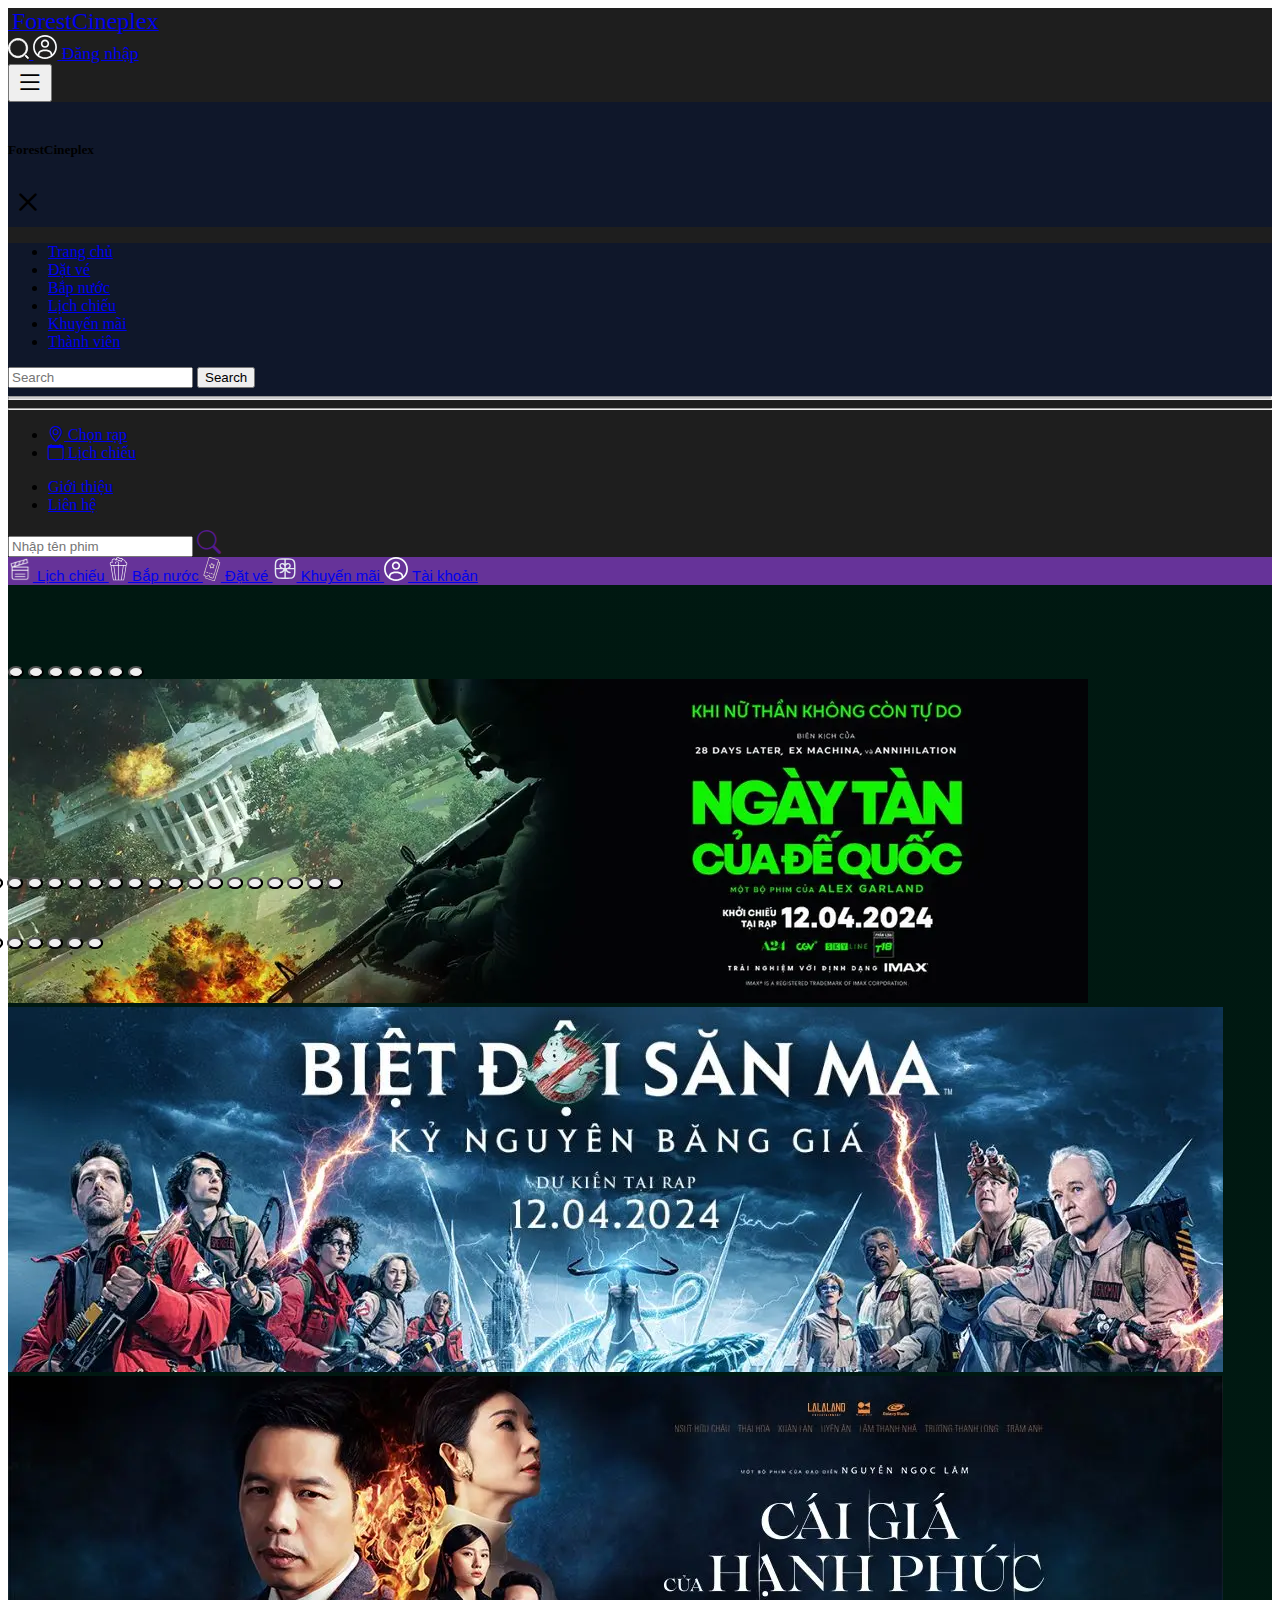
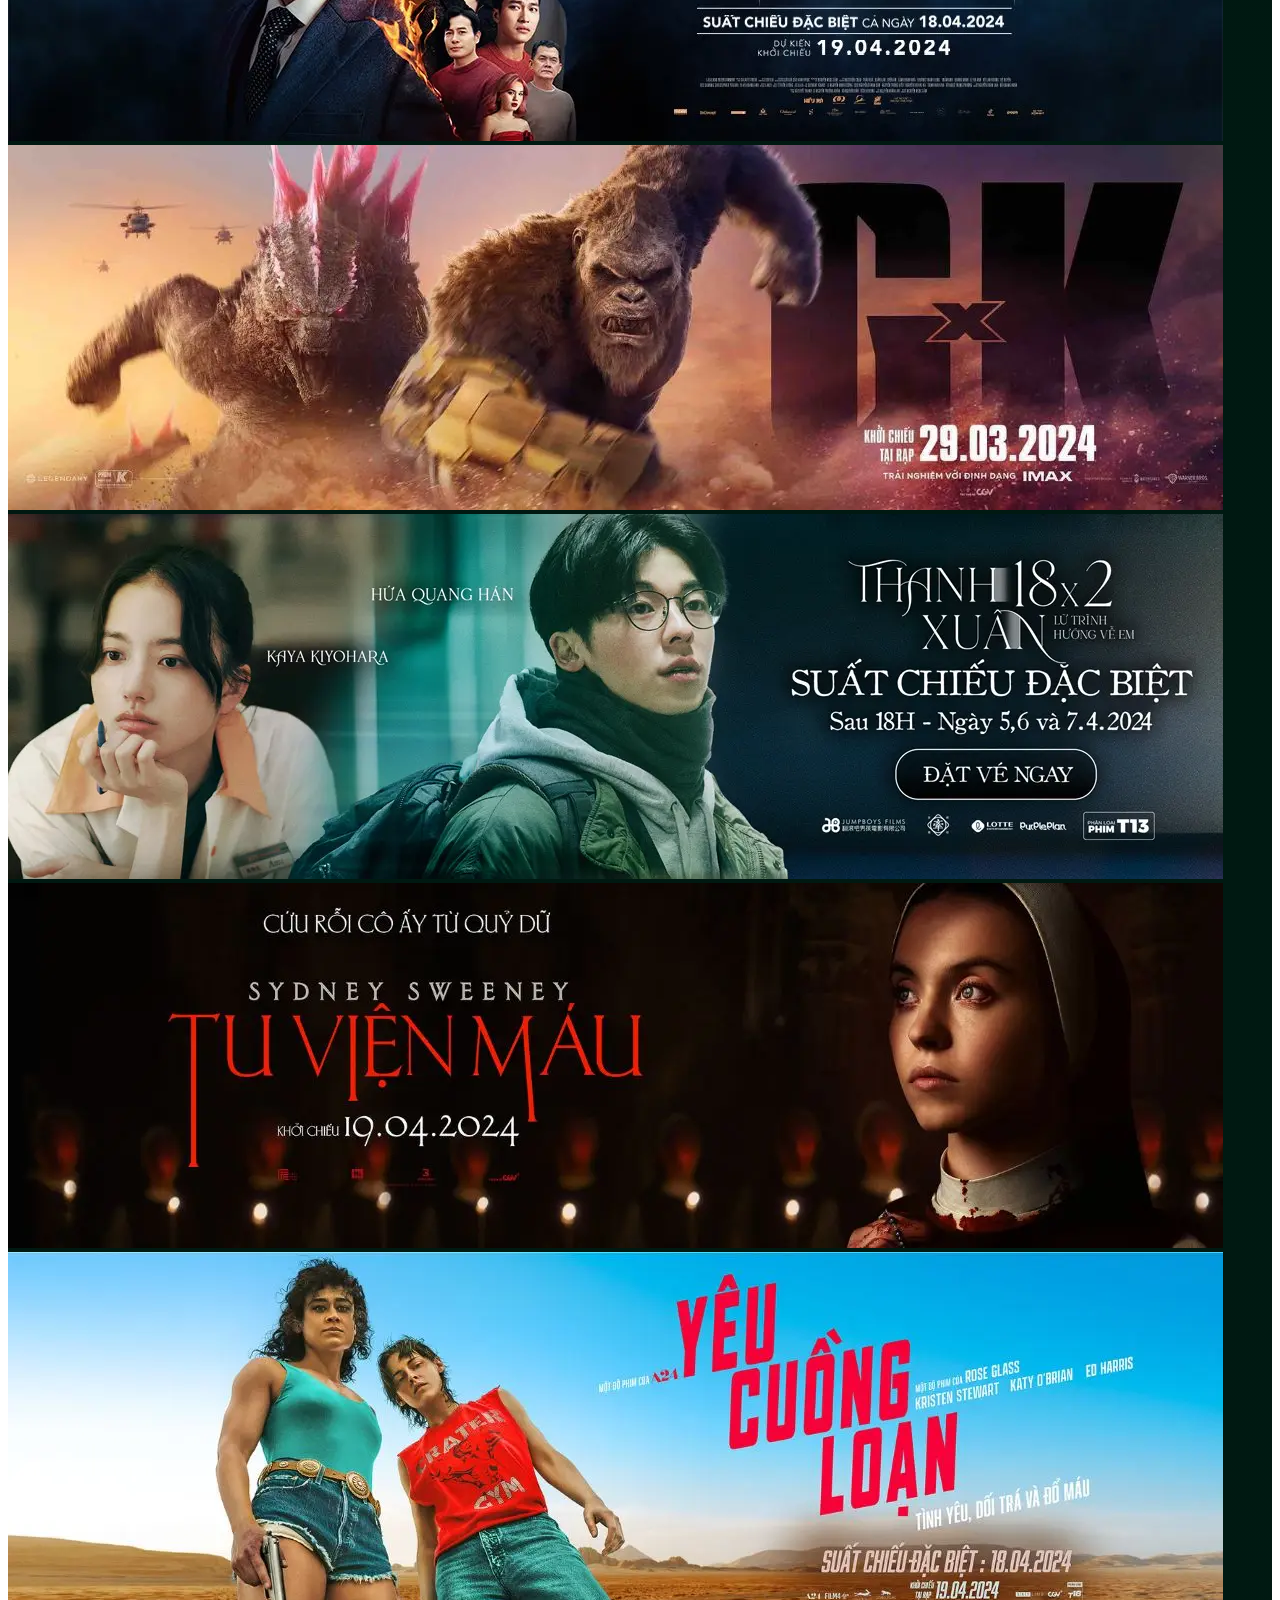
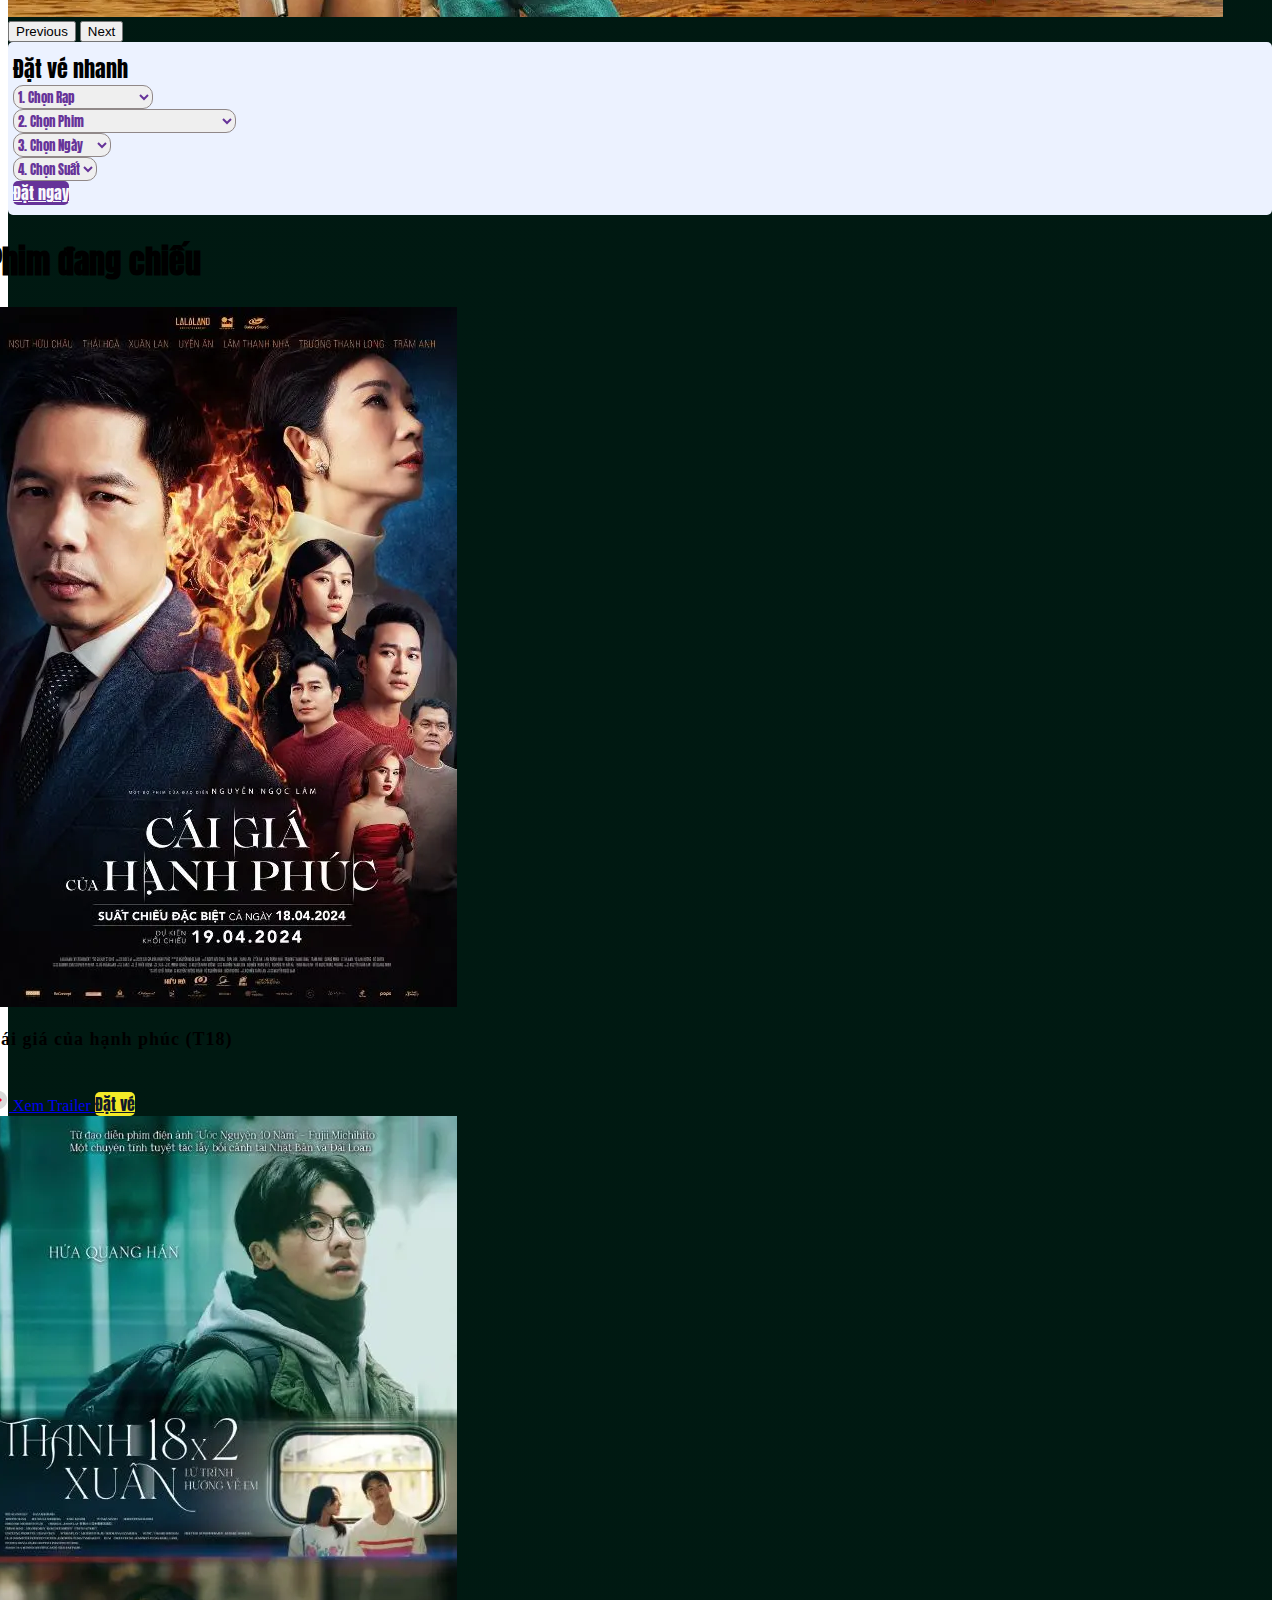
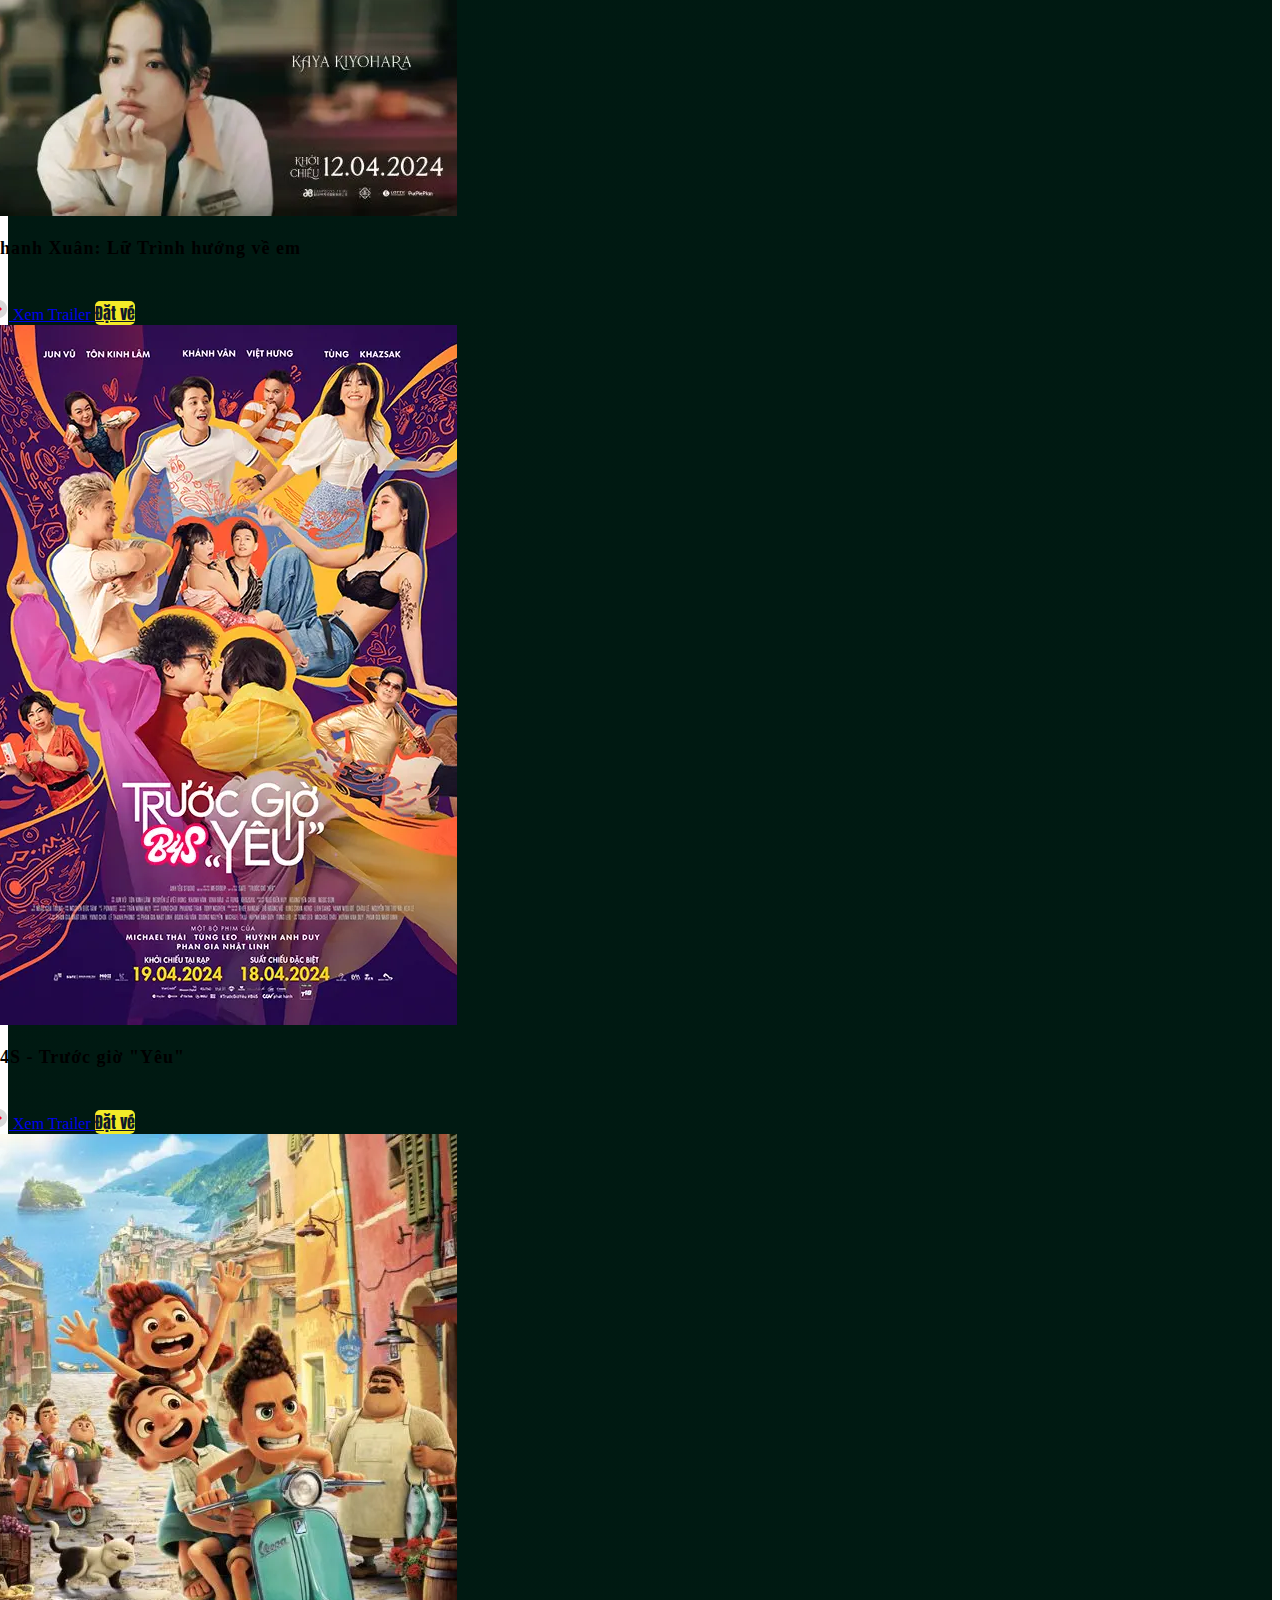
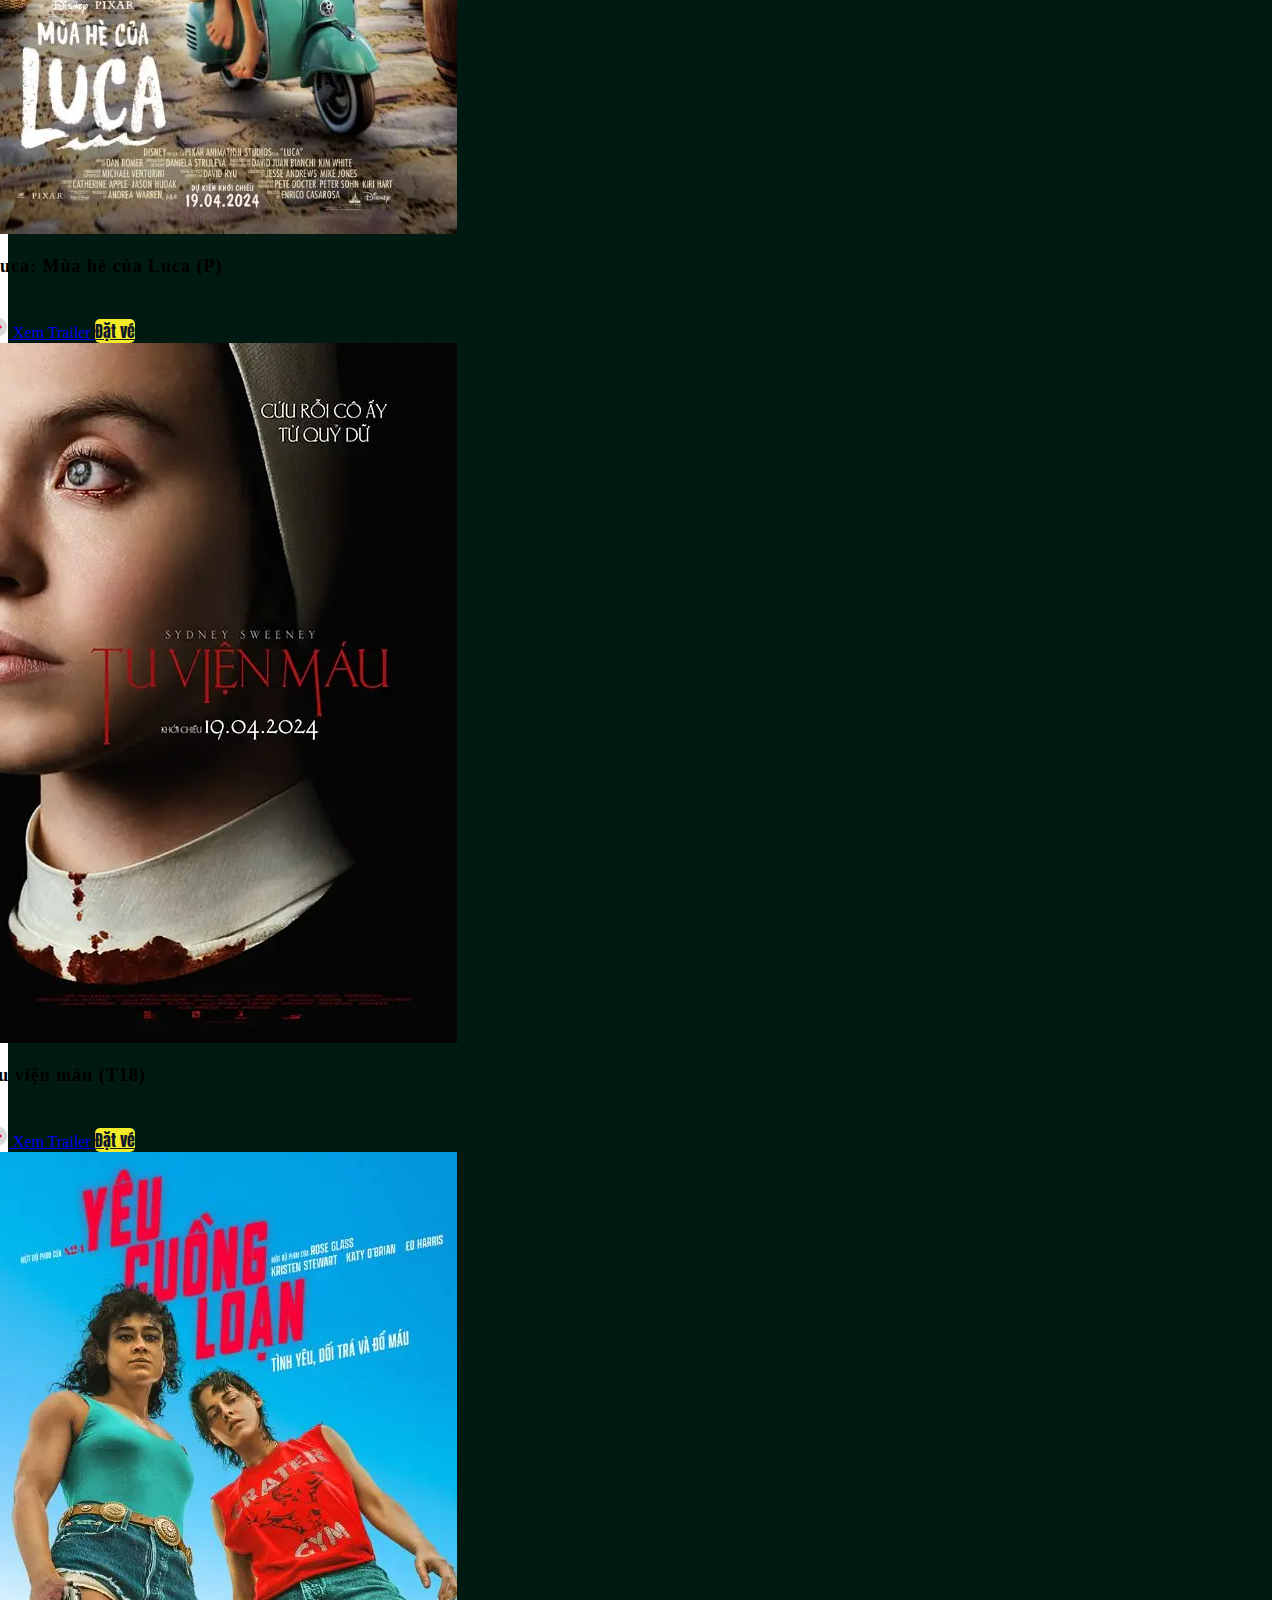
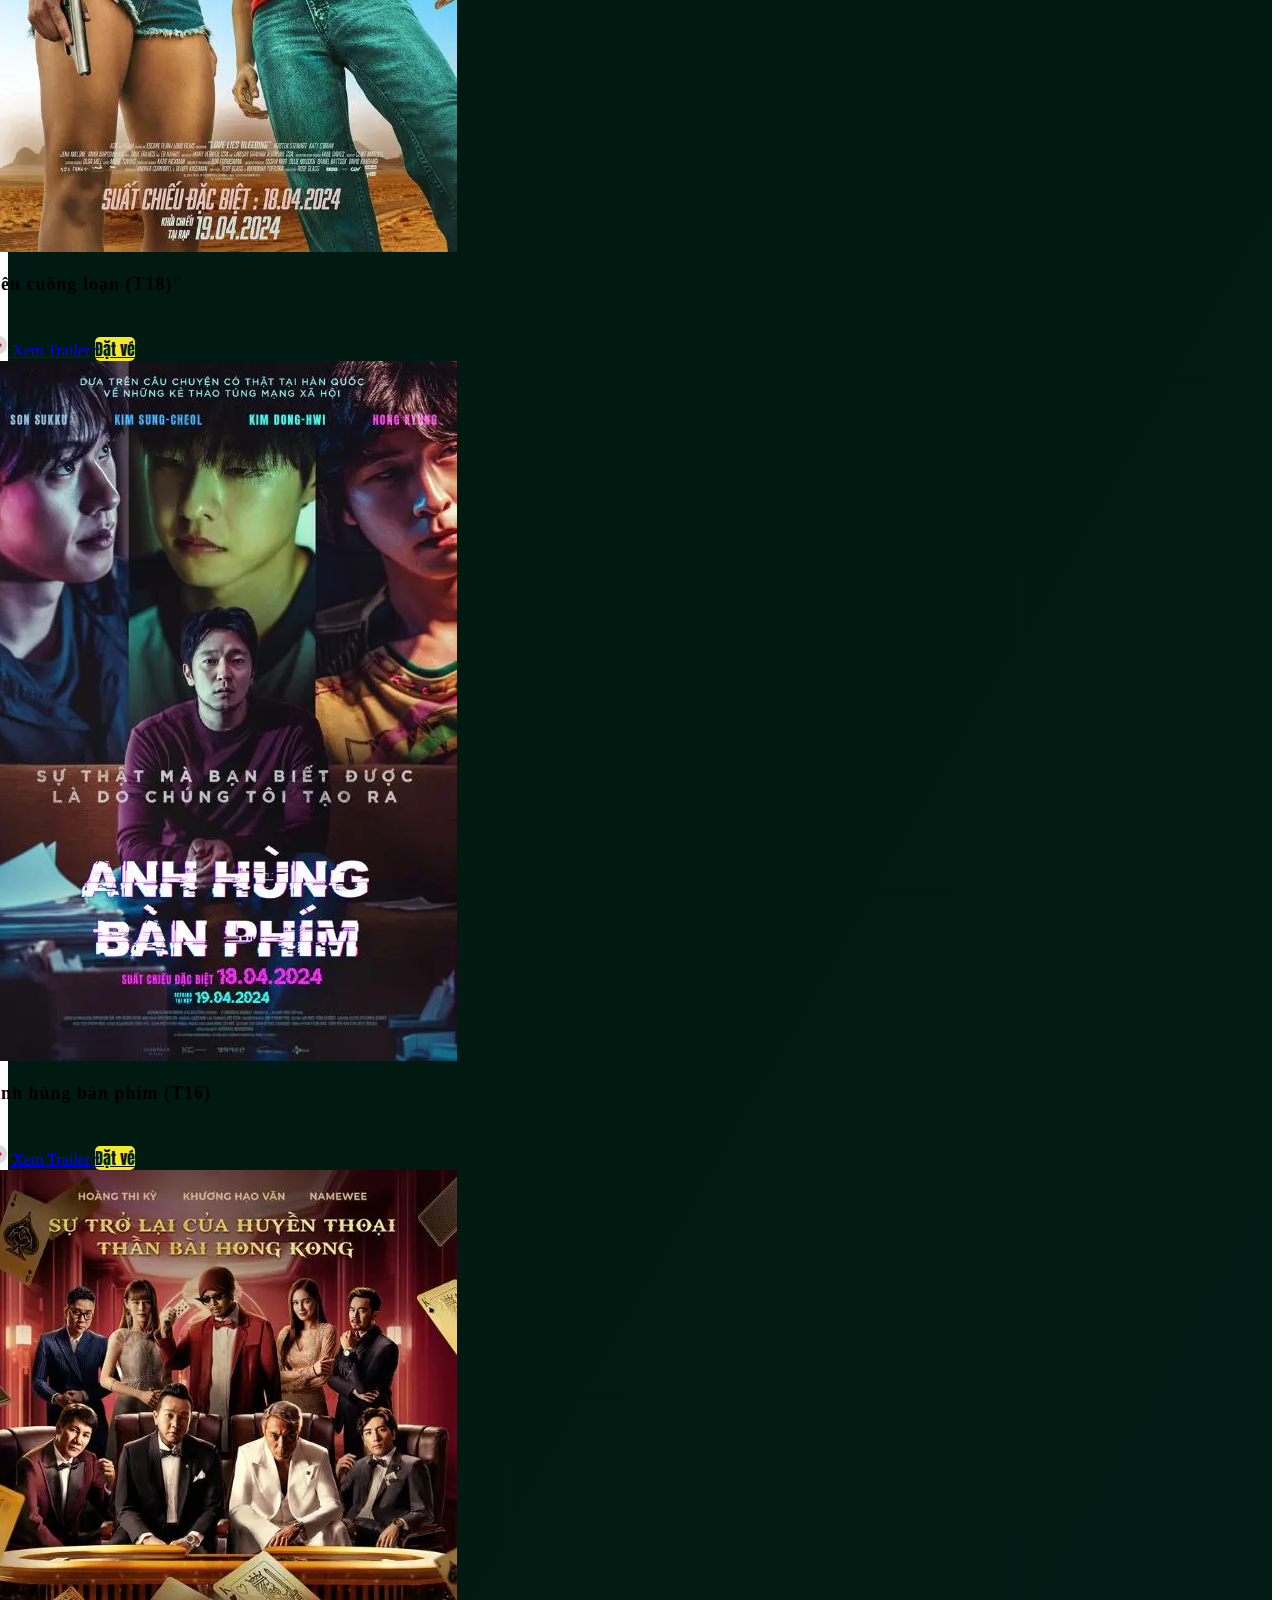
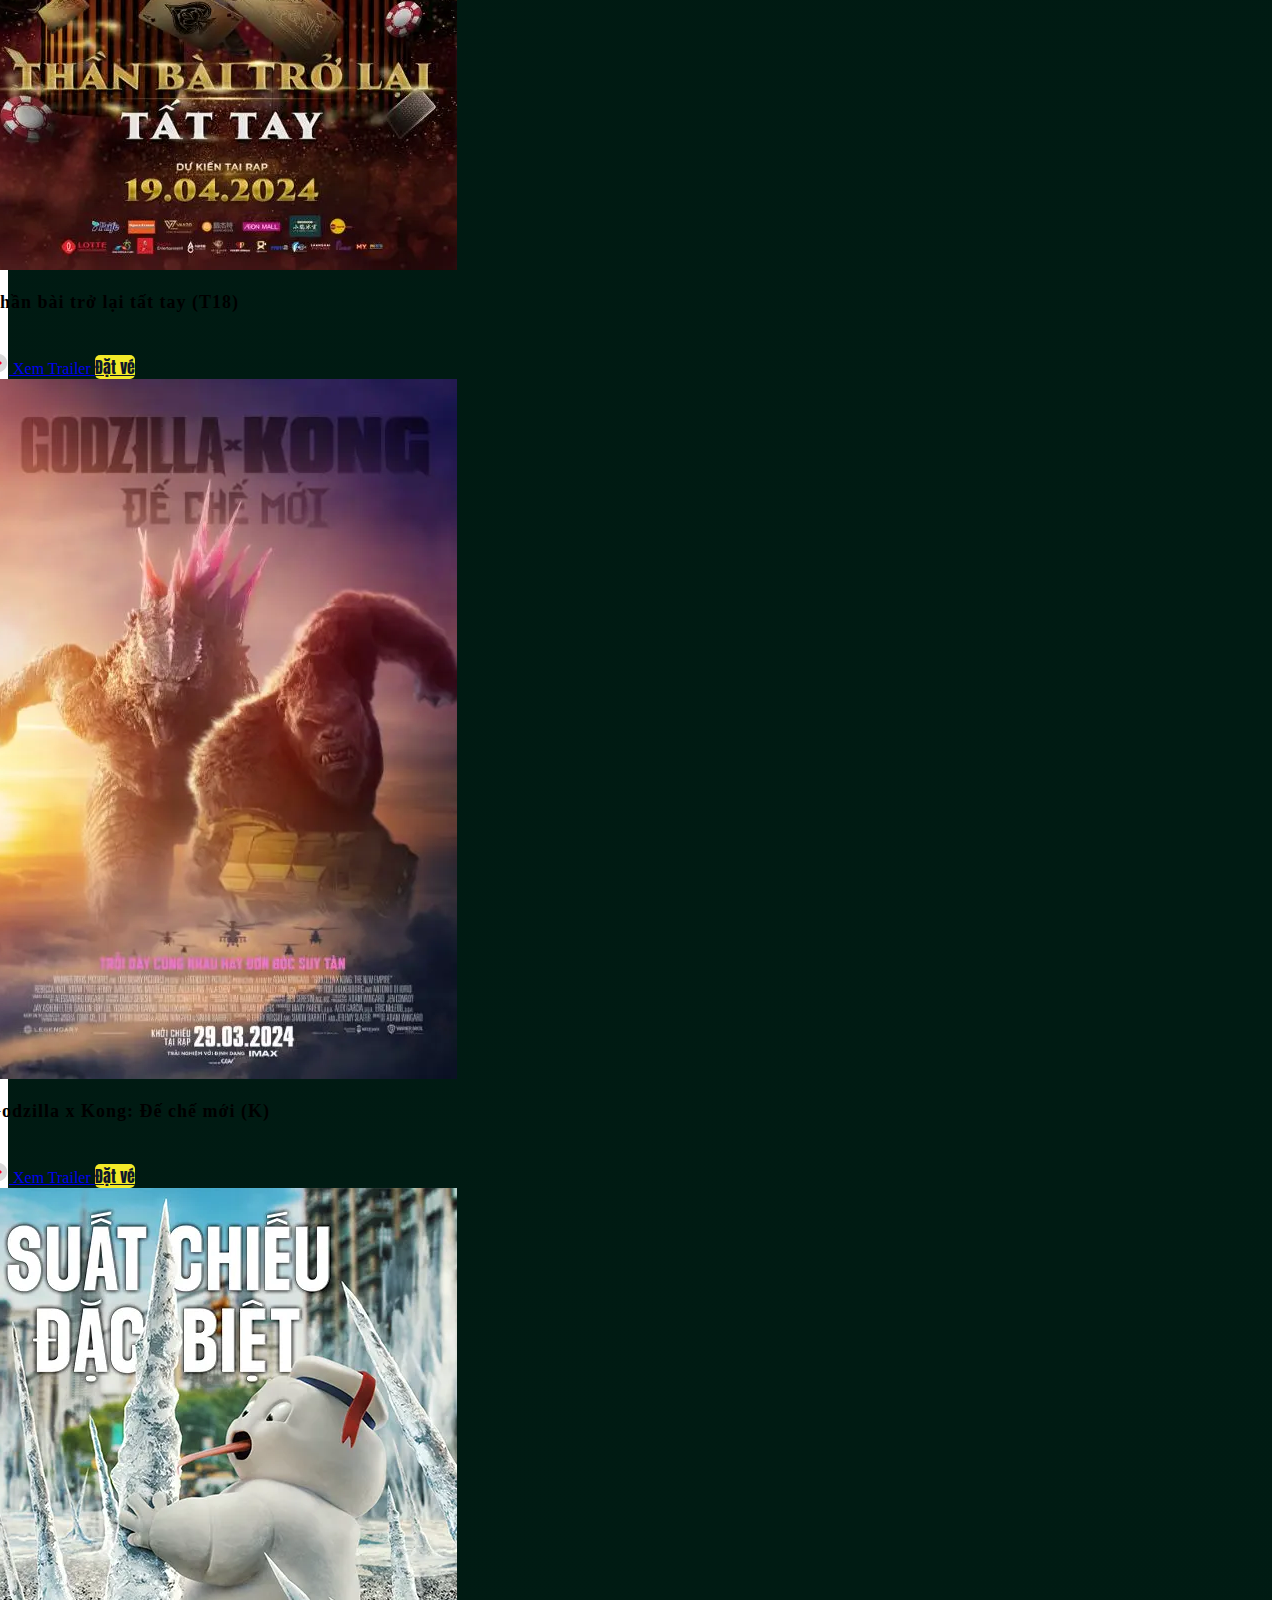
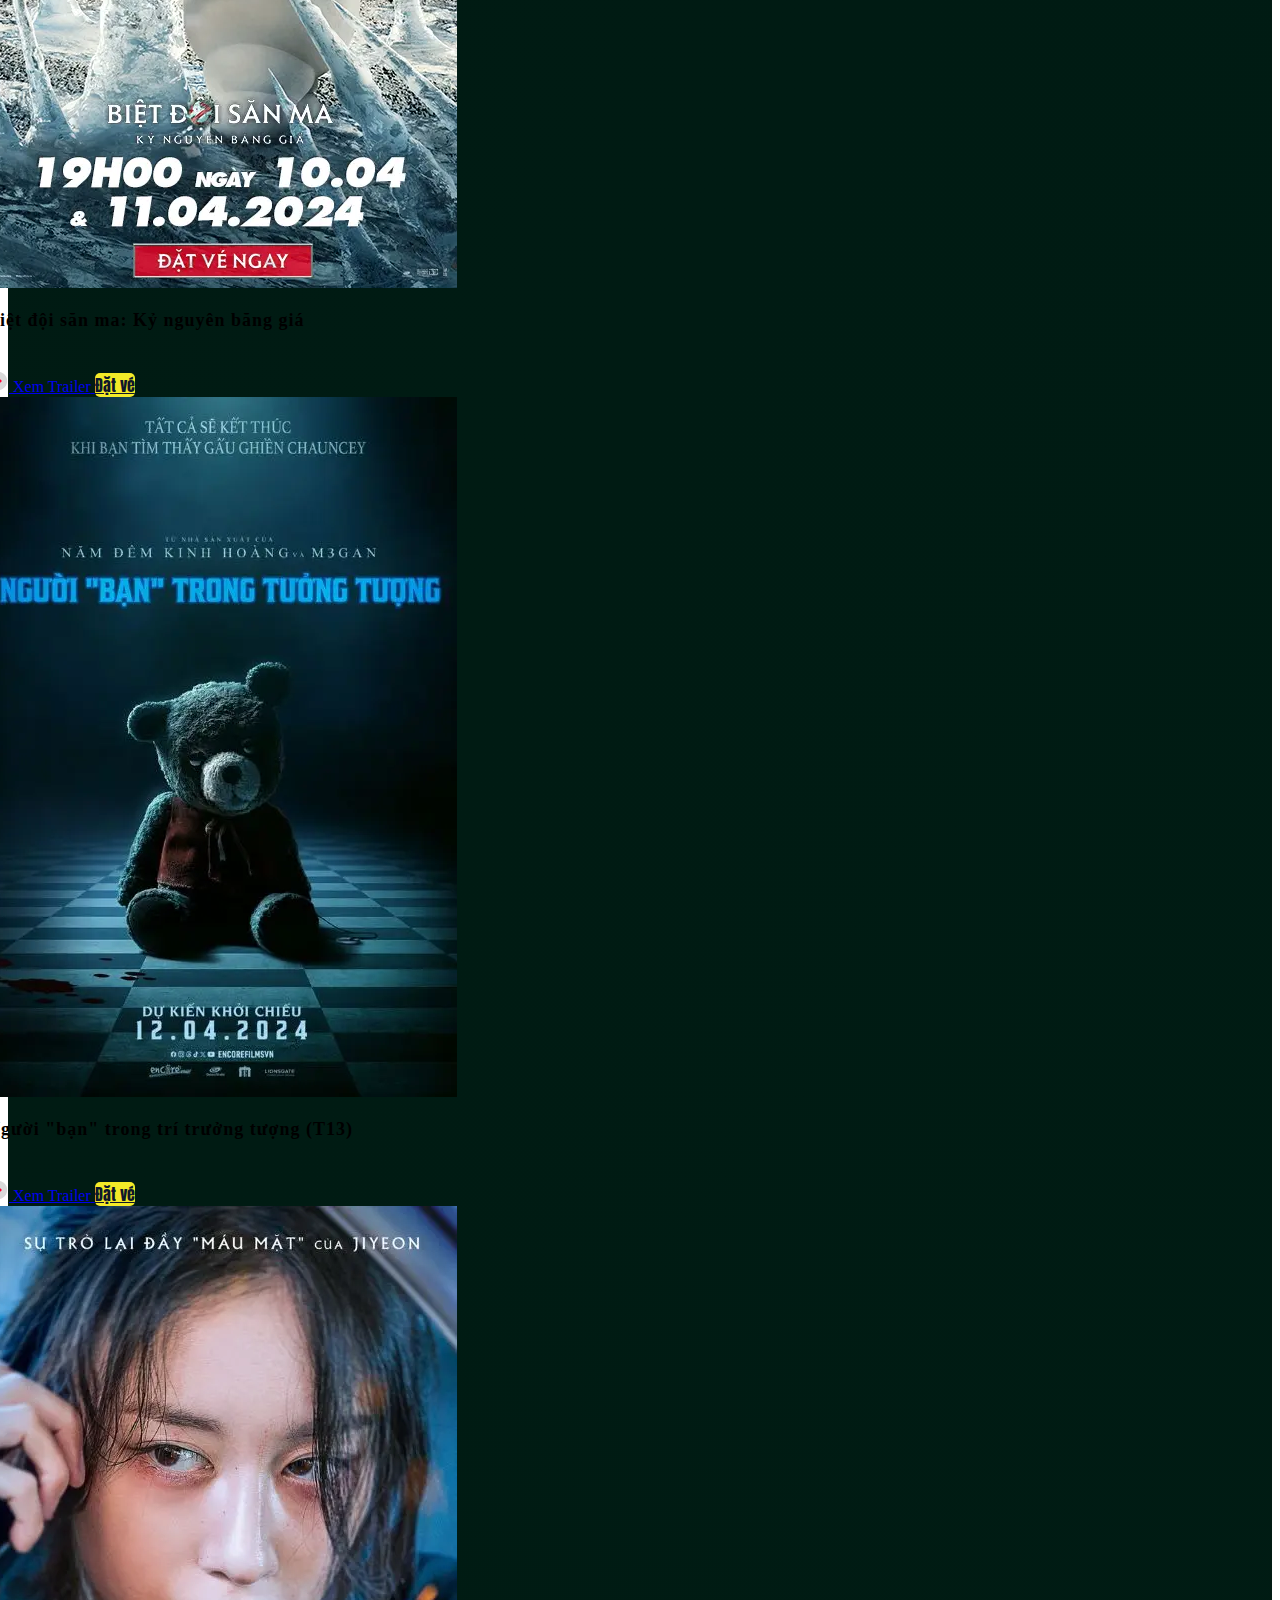
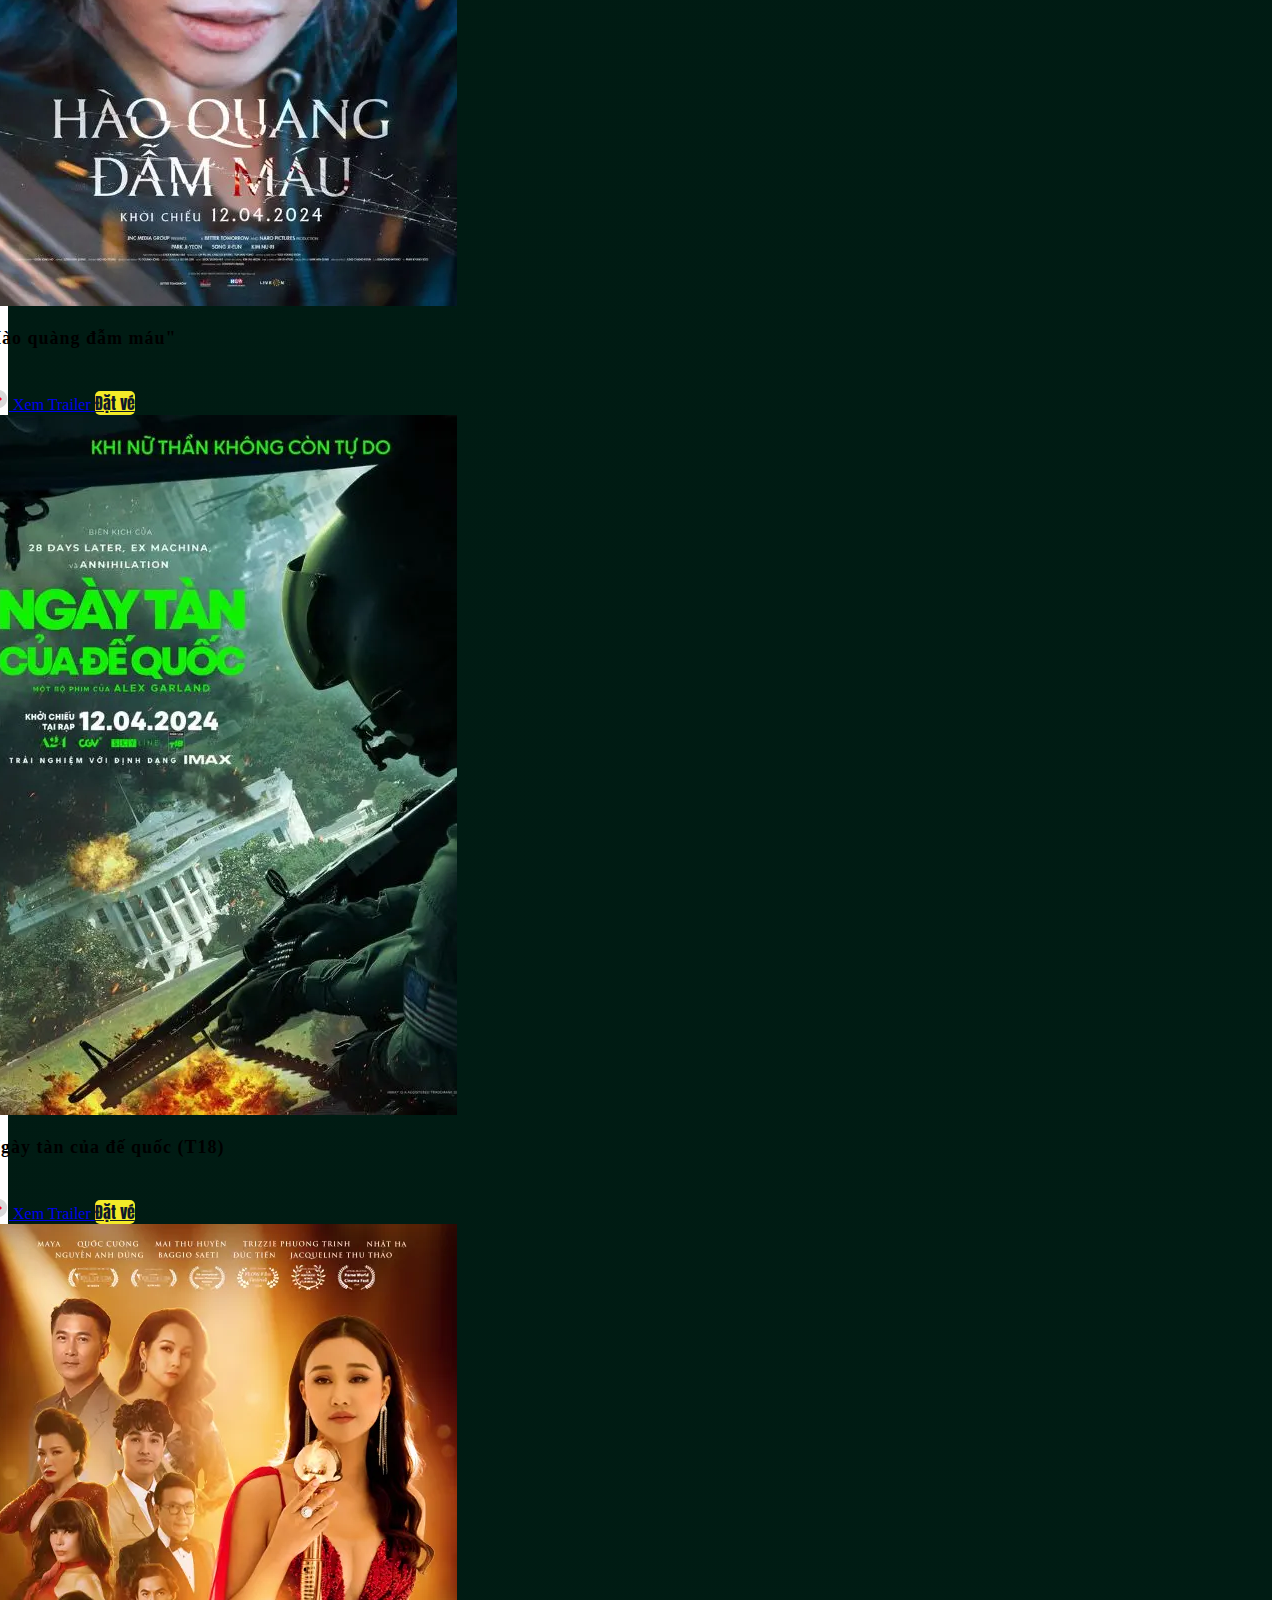
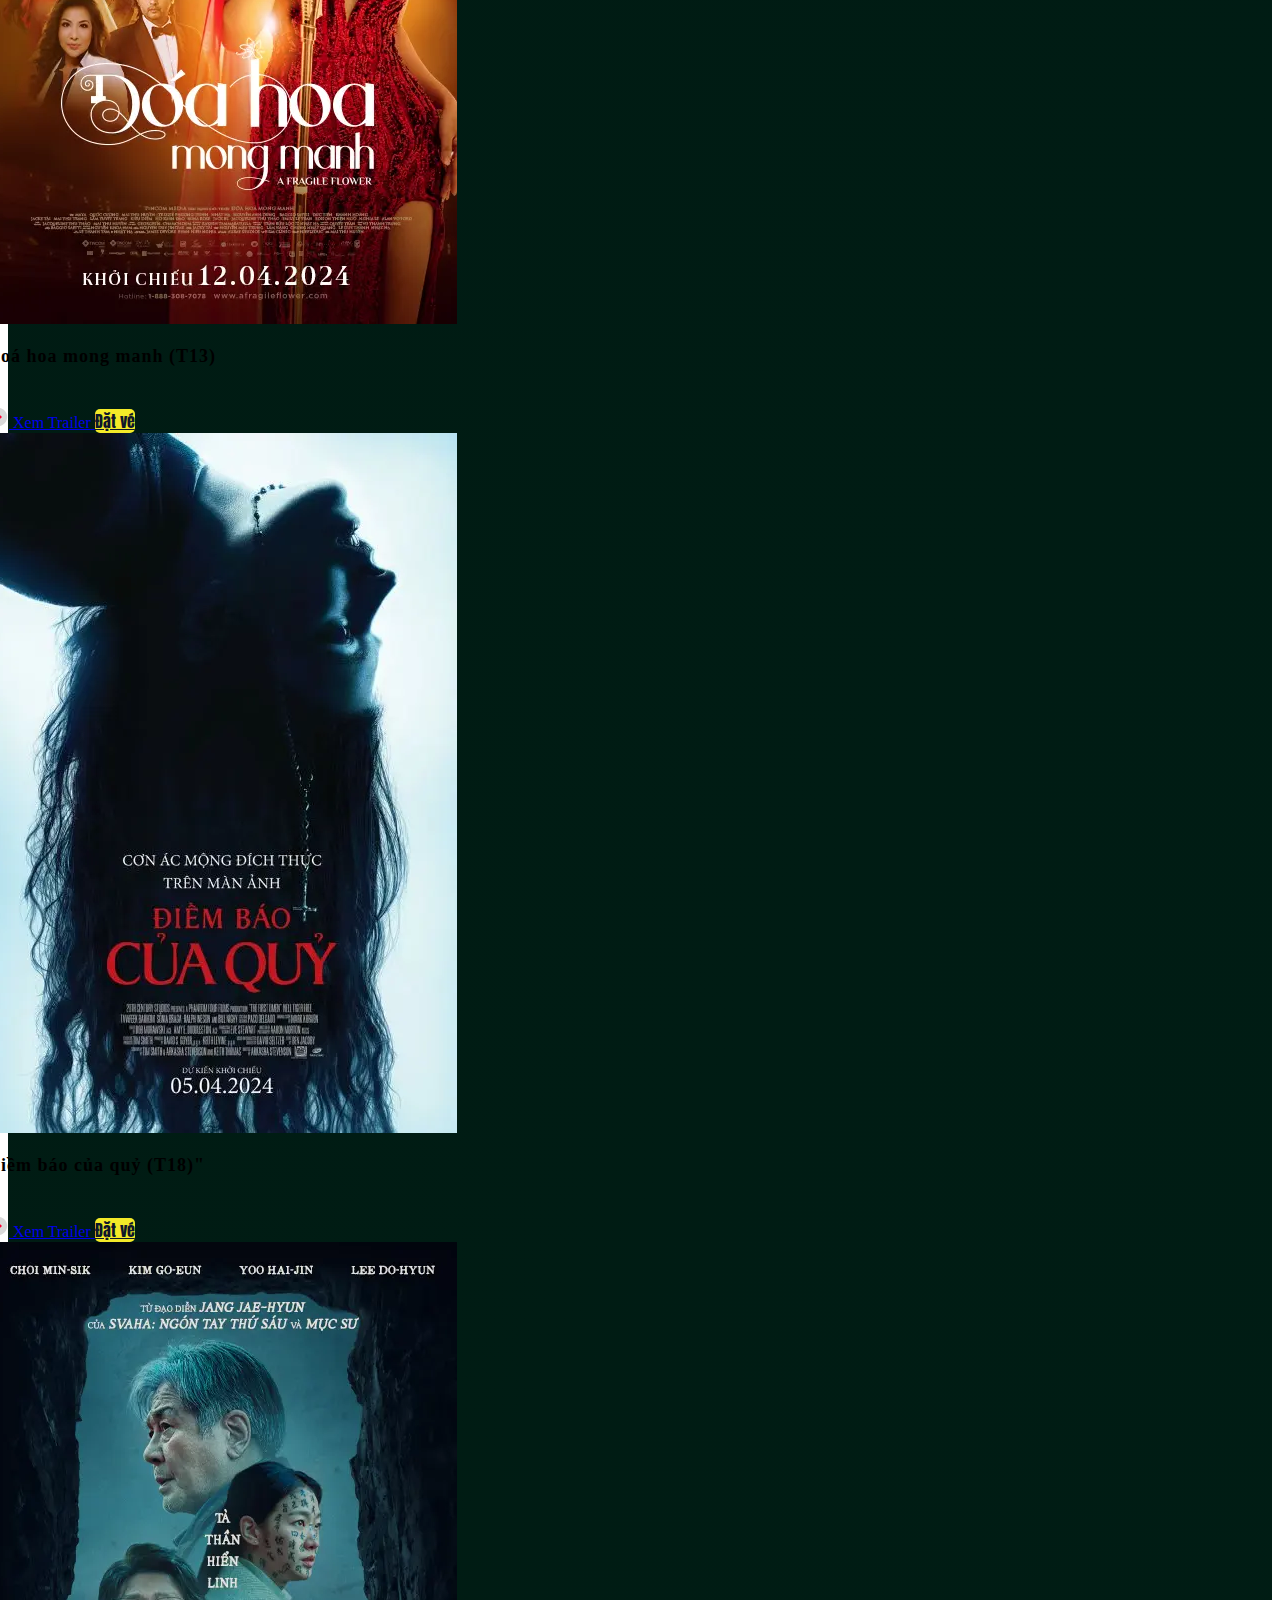
==== commit 9b06dd72: "Update" ====
--- a/index.html
+++ b/index.html
@@ -13,12 +13,8 @@
   <!-- Bootstrap 5 -->
   <link href="https://cdn.jsdelivr.net/npm/bootstrap@5.0.2/dist/css/bootstrap.min.css" rel="stylesheet"
     integrity="sha384-EVSTQN3/azprG1Anm3QDgpJLIm9Nao0Yz1ztcQTwFspd3yD65VohhpuuCOmLASjC" crossorigin="anonymous">
-  <script src="https://cdn.jsdelivr.net/npm/bootstrap@5.0.2/dist/js/bootstrap.bundle.min.js"
-    integrity="sha384-MrcW6ZMFYlzcLA8Nl+NtUVF0sA7MsXsP1UyJoMp4YLEuNSfAP+JcXn/tWtIaxVXM"
-    crossorigin="anonymous"></script>
-
   <!-- Css -->
-  <link rel="stylesheet" href="./src/assets/css/style.css">
+  <link rel="stylesheet" href="./src/assets/css/home.css">
 
   <!-- Jquery-3  -->
   <script src="https://ajax.googleapis.com/ajax/libs/jquery/3.7.1/jquery.min.js"></script>
@@ -29,7 +25,7 @@
   <header id="header" class="pos-relative d-block">
     <nav class="navbar fixed-top navbar-light">
       <div class="container justify-content-md-start position-relative justify-content-between">
-        <a class="navbar-brand d-flex align-items-center" href="#">
+        <a class="navbar-brand d-flex align-items-center" href="./index.html">
           <img src="./favicon.ico" alt="" width="46px" class="d-inline-block align-text-top">
           <span class="_mycom text-white _weight-500">ForestCineplex</span>
         </a>
@@ -392,6 +388,146 @@
                         <p class="card-title text-uppercase text-white text-center">Cái giá của hạnh phúc (T18)</p>
                       </div>
                       <div class="d-flex justify-content-between">
+                        <a href="./movie-information.html?idmovie=2" class="flex-grow-1 d-md-flex d-none align-items-center">
+                          <img src="./src/assets/images/ic-play-vid.svg" width="22px" alt="">
+                          <span class="text-white text-decoration-underline _weight-500 ">Xem Trailer</span>
+                        </a>
+                        <a href="./movie-information.html?idmovie=2" class="_btn-pri _font-anton btn px-4 flex-grow-1">Đặt vé</a>
+                      </div>
+                    </div>
+                  </div>
+                </div>
+
+                <div class="flex-grow-1 d-flex justify-content-center">
+                  <div class="_card card bg-transparent border-0" style="width: 90%;">
+                    <img src="./src/assets/images/film/showing/film (23).webp" class="card-img-top" alt="...">
+                    <div class="card-body px-0">
+                      <div style="min-height: 60px;">
+                        <p class="card-title text-uppercase text-white text-center">Thanh Xuân: Lữ Trình hướng về em</p>
+                      </div>
+                      <div class="d-flex justify-content-between">
+                        <a href="./movie-information.html?idmovie=3" class="flex-grow-1 d-md-flex d-none align-items-center">
+                          <img src="./src/assets/images/ic-play-vid.svg" width="22px" alt="">
+                          <span class="text-white text-decoration-underline _weight-500 ">Xem Trailer</span>
+                        </a>
+                        <a href="./movie-information.html?idmovie=3" class="_btn-pri _font-anton btn px-4 flex-grow-1">Đặt vé</a>
+                      </div>
+                    </div>
+                  </div>
+                </div>
+
+                <div class="flex-grow-1 d-flex justify-content-center">
+                  <div class="_card card bg-transparent border-0" style="width: 90%;">
+                    <img src="./src/assets/images/film/showing/film (21).webp" class="card-img-top" alt="...">
+                    <div class="card-body px-0">
+                      <div style="min-height: 60px;">
+                        <p class="card-title text-uppercase text-white text-center">B4S - Trước giờ "Yêu"</p>
+                      </div>
+                      <div class="d-flex justify-content-between">
+                        <a href="/movie-information.html?idmovie=4" class="flex-grow-1 d-md-flex d-none align-items-center">
+                          <img src="./src/assets/images/ic-play-vid.svg" width="22px" alt="">
+                          <span class="text-white text-decoration-underline _weight-500 ">Xem Trailer</span>
+                        </a>
+                        <a href="/movie-information.html?idmovie=4" class="_btn-pri _font-anton btn px-4 flex-grow-1">Đặt vé</a>
+                      </div>
+                    </div>
+                  </div>
+                </div>
+              </div>
+
+
+
+            </div>
+
+            <div class="carousel-item">
+
+              <div class="d-flex">
+                <div class="flex-grow-1 d-flex justify-content-center">
+                  <div class="_card card bg-transparent border-0" style="width: 90%;">
+                    <img src="./src/assets/images/film/showing/film (30).webp" class="card-img-top" alt="...">
+                    <div class="card-body px-0">
+                      <div style="min-height: 60px;">
+                        <p class="card-title text-uppercase text-white text-center">Luca: Mùa hè của Luca (P)</p>
+                      </div>
+                      <div class="d-flex justify-content-between">
+                        <a href="/movie-information.html?idmovie=5" class="flex-grow-1 d-md-flex d-none align-items-center">
+                          <img src="./src/assets/images/ic-play-vid.svg" width="22px" alt="">
+                          <span class="text-white text-decoration-underline _weight-500 ">Xem Trailer</span>
+                        </a>
+                        <a href="/movie-information.html?idmovie=5" class="_btn-pri _font-anton btn px-4 flex-grow-1">Đặt vé</a>
+                      </div>
+                    </div>
+                  </div>
+                </div>
+
+                <div class="flex-grow-1 d-flex justify-content-center">
+                  <div class="_card card bg-transparent border-0" style="width: 90%;">
+                    <img src="./src/assets/images/film/showing/film (20).webp" class="card-img-top" alt="...">
+                    <div class="card-body px-0">
+                      <div style="min-height: 60px;">
+                        <p class="card-title text-uppercase text-white text-center">Tu viện máu (T18)</p>
+                      </div>
+                      <div class="d-flex justify-content-between">
+                        <a href="/movie-information.html?idmovie=6" class="flex-grow-1 d-md-flex d-none align-items-center">
+                          <img src="./src/assets/images/ic-play-vid.svg" width="22px" alt="">
+                          <span class="text-white text-decoration-underline _weight-500 ">Xem Trailer</span>
+                        </a>
+                        <a href="/movie-information.html?idmovie=6" class="_btn-pri _font-anton btn px-4 flex-grow-1">Đặt vé</a>
+                      </div>
+                    </div>
+                  </div>
+                </div>
+
+                <div class="flex-grow-1 d-flex justify-content-center">
+                  <div class="_card card bg-transparent border-0" style="width: 90%;">
+                    <img src="./src/assets/images/film/showing/film (28).webp" class="card-img-top" alt="...">
+                    <div class="card-body px-0">
+                      <div style="min-height: 60px;">
+                        <p class="card-title text-uppercase text-white text-center">Yêu cuồng loạn (T18)"</p>
+                      </div>
+                      <div class="d-flex justify-content-between">
+                        <a href="/movie-information.html?idmovie=7" class="flex-grow-1 d-md-flex d-none align-items-center">
+                          <img src="./src/assets/images/ic-play-vid.svg" width="22px" alt="">
+                          <span class="text-white text-decoration-underline _weight-500 ">Xem Trailer</span>
+                        </a>
+                        <a href="/movie-information.html?idmovie=7" class="_btn-pri _font-anton btn px-4 flex-grow-1">Đặt vé</a>
+                      </div>
+                    </div>
+                  </div>
+                </div>
+              </div>
+
+            </div>
+
+            <div class="carousel-item">
+
+              <div class="d-flex">
+                <div class="flex-grow-1 d-flex justify-content-center">
+                  <div class="_card card bg-transparent border-0" style="width: 90%;">
+                    <img src="./src/assets/images/film/showing/film (37).webp" class="card-img-top" alt="...">
+                    <div class="card-body px-0">
+                      <div style="min-height: 60px;">
+                        <p class="card-title text-uppercase text-white text-center">Anh hùng bàn phím (T16)</p>
+                      </div>
+                      <div class="d-flex justify-content-between">
+                        <a href="/movie-information.html?idmovie=8" class="flex-grow-1 d-md-flex d-none align-items-center">
+                          <img src="./src/assets/images/ic-play-vid.svg" width="22px" alt="">
+                          <span class="text-white text-decoration-underline _weight-500 ">Xem Trailer</span>
+                        </a>
+                        <a href="/movie-information.html?idmovie=8" class="_btn-pri _font-anton btn px-4 flex-grow-1">Đặt vé</a>
+                      </div>
+                    </div>
+                  </div>
+                </div>
+
+                <div class="flex-grow-1 d-flex justify-content-center">
+                  <div class="_card card bg-transparent border-0" style="width: 90%;">
+                    <img src="./src/assets/images/film/showing/film (38).webp" class="card-img-top" alt="...">
+                    <div class="card-body px-0">
+                      <div style="min-height: 60px;">
+                        <p class="card-title text-uppercase text-white text-center">Thần bài trở lại tất tay (T18)</p>
+                      </div>
+                      <div class="d-flex justify-content-between">
                         <a href="#" class="flex-grow-1 d-md-flex d-none align-items-center">
                           <img src="./src/assets/images/ic-play-vid.svg" width="22px" alt="">
                           <span class="text-white text-decoration-underline _weight-500 ">Xem Trailer</span>
@@ -404,157 +540,17 @@
 
                 <div class="flex-grow-1 d-flex justify-content-center">
                   <div class="_card card bg-transparent border-0" style="width: 90%;">
-                    <img src="./src/assets/images/film/showing/film (23).webp" class="card-img-top" alt="...">
-                    <div class="card-body px-0">
-                      <div style="min-height: 60px;">
-                        <p class="card-title text-uppercase text-white text-center">Thanh Xuân: Lữ Trình hướng về em</p>
-                      </div>
-                      <div class="d-flex justify-content-between">
-                        <a href="#" class="flex-grow-1 d-md-flex d-none align-items-center">
-                          <img src="./src/assets/images/ic-play-vid.svg" width="22px" alt="">
-                          <span class="text-white text-decoration-underline _weight-500 ">Xem Trailer</span>
-                        </a>
-                        <a href="#" class="_btn-pri _font-anton btn px-4 flex-grow-1">Đặt vé</a>
-                      </div>
-                    </div>
-                  </div>
-                </div>
-
-                <div class="flex-grow-1 d-flex justify-content-center">
-                  <div class="_card card bg-transparent border-0" style="width: 90%;">
-                    <img src="./src/assets/images/film/showing/film (21).webp" class="card-img-top" alt="...">
-                    <div class="card-body px-0">
-                      <div style="min-height: 60px;">
-                        <p class="card-title text-uppercase text-white text-center">B4S - Trước giờ "Yêu"</p>
-                      </div>
-                      <div class="d-flex justify-content-between">
-                        <a href="#" class="flex-grow-1 d-md-flex d-none align-items-center">
-                          <img src="./src/assets/images/ic-play-vid.svg" width="22px" alt="">
-                          <span class="text-white text-decoration-underline _weight-500 ">Xem Trailer</span>
-                        </a>
-                        <a href="#" class="_btn-pri _font-anton btn px-4 flex-grow-1">Đặt vé</a>
-                      </div>
-                    </div>
-                  </div>
-                </div>
-              </div>
-
-
-
-            </div>
-
-            <div class="carousel-item">
-
-              <div class="d-flex">
-                <div class="flex-grow-1 d-flex justify-content-center">
-                  <div class="_card card bg-transparent border-0" style="width: 90%;">
-                    <img src="./src/assets/images/film/showing/film (30).webp" class="card-img-top" alt="...">
-                    <div class="card-body px-0">
-                      <div style="min-height: 60px;">
-                        <p class="card-title text-uppercase text-white text-center">Luca: Mùa hè của Luca (P)</p>
-                      </div>
-                      <div class="d-flex justify-content-between">
-                        <a href="#" class="flex-grow-1 d-md-flex d-none align-items-center">
-                          <img src="./src/assets/images/ic-play-vid.svg" width="22px" alt="">
-                          <span class="text-white text-decoration-underline _weight-500 ">Xem Trailer</span>
-                        </a>
-                        <a href="#" class="_btn-pri _font-anton btn px-4 flex-grow-1">Đặt vé</a>
-                      </div>
-                    </div>
-                  </div>
-                </div>
-
-                <div class="flex-grow-1 d-flex justify-content-center">
-                  <div class="_card card bg-transparent border-0" style="width: 90%;">
-                    <img src="./src/assets/images/film/showing/film (20).webp" class="card-img-top" alt="...">
-                    <div class="card-body px-0">
-                      <div style="min-height: 60px;">
-                        <p class="card-title text-uppercase text-white text-center">Tu viện máu (T18)</p>
-                      </div>
-                      <div class="d-flex justify-content-between">
-                        <a href="#" class="flex-grow-1 d-md-flex d-none align-items-center">
-                          <img src="./src/assets/images/ic-play-vid.svg" width="22px" alt="">
-                          <span class="text-white text-decoration-underline _weight-500 ">Xem Trailer</span>
-                        </a>
-                        <a href="#" class="_btn-pri _font-anton btn px-4 flex-grow-1">Đặt vé</a>
-                      </div>
-                    </div>
-                  </div>
-                </div>
-
-                <div class="flex-grow-1 d-flex justify-content-center">
-                  <div class="_card card bg-transparent border-0" style="width: 90%;">
-                    <img src="./src/assets/images/film/showing/film (28).webp" class="card-img-top" alt="...">
-                    <div class="card-body px-0">
-                      <div style="min-height: 60px;">
-                        <p class="card-title text-uppercase text-white text-center">Yêu cuồng loạn (T18)"</p>
-                      </div>
-                      <div class="d-flex justify-content-between">
-                        <a href="#" class="flex-grow-1 d-md-flex d-none align-items-center">
-                          <img src="./src/assets/images/ic-play-vid.svg" width="22px" alt="">
-                          <span class="text-white text-decoration-underline _weight-500 ">Xem Trailer</span>
-                        </a>
-                        <a href="#" class="_btn-pri _font-anton btn px-4 flex-grow-1">Đặt vé</a>
-                      </div>
-                    </div>
-                  </div>
-                </div>
-              </div>
-
-            </div>
-
-            <div class="carousel-item">
-
-              <div class="d-flex">
-                <div class="flex-grow-1 d-flex justify-content-center">
-                  <div class="_card card bg-transparent border-0" style="width: 90%;">
-                    <img src="./src/assets/images/film/showing/film (37).webp" class="card-img-top" alt="...">
-                    <div class="card-body px-0">
-                      <div style="min-height: 60px;">
-                        <p class="card-title text-uppercase text-white text-center">Anh hùng bàn phím (T16)</p>
-                      </div>
-                      <div class="d-flex justify-content-between">
-                        <a href="#" class="flex-grow-1 d-md-flex d-none align-items-center">
-                          <img src="./src/assets/images/ic-play-vid.svg" width="22px" alt="">
-                          <span class="text-white text-decoration-underline _weight-500 ">Xem Trailer</span>
-                        </a>
-                        <a href="#" class="_btn-pri _font-anton btn px-4 flex-grow-1">Đặt vé</a>
-                      </div>
-                    </div>
-                  </div>
-                </div>
-
-                <div class="flex-grow-1 d-flex justify-content-center">
-                  <div class="_card card bg-transparent border-0" style="width: 90%;">
-                    <img src="./src/assets/images/film/showing/film (38).webp" class="card-img-top" alt="...">
-                    <div class="card-body px-0">
-                      <div style="min-height: 60px;">
-                        <p class="card-title text-uppercase text-white text-center">Thần bài trở lại tất tay (T18)</p>
-                      </div>
-                      <div class="d-flex justify-content-between">
-                        <a href="#" class="flex-grow-1 d-md-flex d-none align-items-center">
-                          <img src="./src/assets/images/ic-play-vid.svg" width="22px" alt="">
-                          <span class="text-white text-decoration-underline _weight-500 ">Xem Trailer</span>
-                        </a>
-                        <a href="#" class="_btn-pri _font-anton btn px-4 flex-grow-1">Đặt vé</a>
-                      </div>
-                    </div>
-                  </div>
-                </div>
-
-                <div class="flex-grow-1 d-flex justify-content-center">
-                  <div class="_card card bg-transparent border-0" style="width: 90%;">
                     <img src="./src/assets/images/film/showing/film (1).webp" class="card-img-top" alt="...">
                     <div class="card-body px-0">
                       <div style="min-height: 60px;">
-                        <p class="card-title text-uppercase text-white text-center">Godzilla x Kong: Đế chế mới (K)"</p>
-                      </div>
-                      <div class="d-flex justify-content-between">
-                        <a href="#" class="flex-grow-1 d-md-flex d-none align-items-center">
-                          <img src="./src/assets/images/ic-play-vid.svg" width="22px" alt="">
-                          <span class="text-white text-decoration-underline _weight-500 ">Xem Trailer</span>
-                        </a>
-                        <a href="#" class="_btn-pri _font-anton btn px-4 flex-grow-1">Đặt vé</a>
+                        <p class="card-title text-uppercase text-white text-center">Godzilla x Kong: Đế chế mới (K)</p>
+                      </div>
+                      <div class="d-flex justify-content-between">
+                        <a href="./movie-information.html?idmovie=1" class="flex-grow-1 d-md-flex d-none align-items-center">
+                          <img src="./src/assets/images/ic-play-vid.svg" width="22px" alt="">
+                          <span class="text-white text-decoration-underline _weight-500 ">Xem Trailer</span>
+                        </a>
+                        <a href="./movie-information.html?idmovie=1" class="_btn-pri _font-anton btn px-4 flex-grow-1">Đặt vé</a>
                       </div>
                     </div>
                   </div>
@@ -811,11 +807,11 @@
                       <p class="card-title text-uppercase text-white text-center">Cái giá của hạnh phúc (T18)</p>
                     </div>
                     <div class="d-flex justify-content-between">
-                      <a href="#" class="flex-grow-1 d-md-flex d-none align-items-center">
-                        <img src="./src/assets/images/ic-play-vid.svg" width="22px" alt="">
-                        <span class="text-white text-decoration-underline _weight-500 ">Xem Trailer</span>
-                      </a>
-                      <a href="#" class="_btn-pri _font-anton btn px-4 flex-grow-1">Đặt vé</a>
+                      <a href="./movie-information.html?idmovie=2" class="flex-grow-1 d-md-flex d-none align-items-center">
+                        <img src="./src/assets/images/ic-play-vid.svg" width="22px" alt="">
+                        <span class="text-white text-decoration-underline _weight-500 ">Xem Trailer</span>
+                      </a>
+                      <a href="./movie-information.html?idmovie=2" class="_btn-pri _font-anton btn px-4 flex-grow-1">Đặt vé</a>
                     </div>
                   </div>
                 </div>
@@ -834,11 +830,11 @@
                       </p>
                     </div>
                     <div class="d-flex justify-content-between">
-                      <a href="#" class="flex-grow-1 d-md-flex d-none align-items-center">
-                        <img src="./src/assets/images/ic-play-vid.svg" width="22px" alt="">
-                        <span class="text-white text-decoration-underline _weight-500 ">Xem Trailer</span>
-                      </a>
-                      <a href="#" class="_btn-pri _font-anton btn px-4 flex-grow-1">Đặt vé</a>
+                      <a href="./movie-information.html?idmovie=3" class="flex-grow-1 d-md-flex d-none align-items-center">
+                        <img src="./src/assets/images/ic-play-vid.svg" width="22px" alt="">
+                        <span class="text-white text-decoration-underline _weight-500 ">Xem Trailer</span>
+                      </a>
+                      <a href="./movie-information.html?idmovie=3" class="_btn-pri _font-anton btn px-4 flex-grow-1">Đặt vé</a>
                     </div>
                   </div>
                 </div>
@@ -856,11 +852,11 @@
                       <p class="card-title text-uppercase text-white text-center">B4S: Trước giờ "Yêu" (T18)</p>
                     </div>
                     <div class="d-flex justify-content-between">
-                      <a href="#" class="flex-grow-1 d-md-flex d-none align-items-center">
-                        <img src="./src/assets/images/ic-play-vid.svg" width="22px" alt="">
-                        <span class="text-white text-decoration-underline _weight-500 ">Xem Trailer</span>
-                      </a>
-                      <a href="#" class="_btn-pri _font-anton btn px-4 flex-grow-1">Đặt vé</a>
+                      <a href="/movie-information.html?idmovie=4" class="flex-grow-1 d-md-flex d-none align-items-center">
+                        <img src="./src/assets/images/ic-play-vid.svg" width="22px" alt="">
+                        <span class="text-white text-decoration-underline _weight-500 ">Xem Trailer</span>
+                      </a>
+                      <a href="/movie-information.html?idmovie=4" class="_btn-pri _font-anton btn px-4 flex-grow-1">Đặt vé</a>
                     </div>
                   </div>
                 </div>
@@ -878,11 +874,11 @@
                       <p class="card-title text-uppercase text-white text-center">Luca: Mùa hè của Luca (P)</p>
                     </div>
                     <div class="d-flex justify-content-between">
-                      <a href="#" class="flex-grow-1 d-md-flex d-none align-items-center">
-                        <img src="./src/assets/images/ic-play-vid.svg" width="22px" alt="">
-                        <span class="text-white text-decoration-underline _weight-500 ">Xem Trailer</span>
-                      </a>
-                      <a href="#" class="_btn-pri _font-anton btn px-4 flex-grow-1">Đặt vé</a>
+                      <a href="/movie-information.html?idmovie=5" class="flex-grow-1 d-md-flex d-none align-items-center">
+                        <img src="./src/assets/images/ic-play-vid.svg" width="22px" alt="">
+                        <span class="text-white text-decoration-underline _weight-500 ">Xem Trailer</span>
+                      </a>
+                      <a href="/movie-information.html?idmovie=5" class="_btn-pri _font-anton btn px-4 flex-grow-1">Đặt vé</a>
                     </div>
                   </div>
                 </div>
@@ -900,11 +896,11 @@
                       <p class="card-title text-uppercase text-white text-center">Tu viện máu (T18)</p>
                     </div>
                     <div class="d-flex justify-content-between">
-                      <a href="#" class="flex-grow-1 d-md-flex d-none align-items-center">
-                        <img src="./src/assets/images/ic-play-vid.svg" width="22px" alt="">
-                        <span class="text-white text-decoration-underline _weight-500 ">Xem Trailer</span>
-                      </a>
-                      <a href="#" class="_btn-pri _font-anton btn px-4 flex-grow-1">Đặt vé</a>
+                      <a href="/movie-information.html?idmovie=6" class="flex-grow-1 d-md-flex d-none align-items-center">
+                        <img src="./src/assets/images/ic-play-vid.svg" width="22px" alt="">
+                        <span class="text-white text-decoration-underline _weight-500 ">Xem Trailer</span>
+                      </a>
+                      <a href="/movie-information.html?idmovie=6" class="_btn-pri _font-anton btn px-4 flex-grow-1">Đặt vé</a>
                     </div>
                   </div>
                 </div>
@@ -922,11 +918,11 @@
                       <p class="card-title text-uppercase text-white text-center">Yêu cuồng loạn (T18)</p>
                     </div>
                     <div class="d-flex justify-content-between">
-                      <a href="#" class="flex-grow-1 d-md-flex d-none align-items-center">
-                        <img src="./src/assets/images/ic-play-vid.svg" width="22px" alt="">
-                        <span class="text-white text-decoration-underline _weight-500 ">Xem Trailer</span>
-                      </a>
-                      <a href="#" class="_btn-pri _font-anton btn px-4 flex-grow-1">Đặt vé</a>
+                      <a href="/movie-information.html?idmovie=7" class="flex-grow-1 d-md-flex d-none align-items-center">
+                        <img src="./src/assets/images/ic-play-vid.svg" width="22px" alt="">
+                        <span class="text-white text-decoration-underline _weight-500 ">Xem Trailer</span>
+                      </a>
+                      <a href="/movie-information.html?idmovie=7" class="_btn-pri _font-anton btn px-4 flex-grow-1">Đặt vé</a>
                     </div>
                   </div>
                 </div>
@@ -944,11 +940,11 @@
                       <p class="card-title text-uppercase text-white text-center">Anh hùng bàn phím (T16)</p>
                     </div>
                     <div class="d-flex justify-content-between">
-                      <a href="#" class="flex-grow-1 d-md-flex d-none align-items-center">
-                        <img src="./src/assets/images/ic-play-vid.svg" width="22px" alt="">
-                        <span class="text-white text-decoration-underline _weight-500 ">Xem Trailer</span>
-                      </a>
-                      <a href="#" class="_btn-pri _font-anton btn px-4 flex-grow-1">Đặt vé</a>
+                      <a href="/movie-information.html?idmovie=8" class="flex-grow-1 d-md-flex d-none align-items-center">
+                        <img src="./src/assets/images/ic-play-vid.svg" width="22px" alt="">
+                        <span class="text-white text-decoration-underline _weight-500 ">Xem Trailer</span>
+                      </a>
+                      <a href="/movie-information.html?idmovie=8" class="_btn-pri _font-anton btn px-4 flex-grow-1">Đặt vé</a>
                     </div>
                   </div>
                 </div>
@@ -2086,7 +2082,7 @@
         <div
           class="position-absolute top-0 end-0 bottom-0 start-0 d-flex align-items-md-center justify-content-around flex-column-reverse flex-md-row">
 
-          <div class="_card-member border-1 border-primary m-md-4" style="">
+          <div class="_card-member border-1 border-primary m-md-4">
             <div class="card-body">
               <h3 class="card-title">Thành viên F'Friend</h3>
               <p class="card-text d-none d-md-block">Tham gia ngay F'Friend của ForestCineplex để nhận vô vàng các ưu
@@ -2116,7 +2112,7 @@
           style="height: 400px;">
           <p class="_hd-contact text-white text-uppercase text-center ">Liên hệ với chúng tôi</p>
           <a rel="noopener" href="https://www.facebook.com/profile.php?id=61558381960991" target="_blank"
-            class="d-flex align-items-center text-decoration-none text-white w-100 p-xl-5" style="">
+            class="d-flex align-items-center text-decoration-none text-white w-100 p-xl-5">
             <div class="_bg-facebook w-100 position-relative ms-md-5 d-flex align-items-center flex-row-reverse">
               <img src="./src/assets/images/fb.webp" width="150px" alt="" class="_icon-facebook position-absolute">
               <span class="-lb-fb">Facebook</span>
@@ -2156,7 +2152,7 @@
     <div class="my-5 my-md-0"></div>
   </div>
 
-  <div id="footer">
+  <footer id="footer">
     <div class="container pt-md-5 pb-5 pb-md-3">
 
       <div class="row g-md-5 g-4">
@@ -2239,8 +2235,12 @@
     <div class="py-3 py-md-0">
 
     </div>
-  </div>
+  </footer>
   <script src="./src/assets/js/scripts.js"></script>
+  <!-- Bootstrap 5  -->
+  <script src="https://cdn.jsdelivr.net/npm/bootstrap@5.0.2/dist/js/bootstrap.bundle.min.js"
+    integrity="sha384-MrcW6ZMFYlzcLA8Nl+NtUVF0sA7MsXsP1UyJoMp4YLEuNSfAP+JcXn/tWtIaxVXM"
+    crossorigin="anonymous"></script>
 </body>
 
 </html>--- a/src/assets/css/home.css
+++ b/src/assets/css/home.css
@@ -0,0 +1,653 @@
+/* Responsive  */
+
+/* Tablet mini - Tablet medium  */
+@media (min-width: 48em) and (max-width: 61.9375em) {
+    #main ._buy-ticket-quick ._select-quick {
+        font-size: 12px !important;
+    }
+
+    #main ._buy-ticket-quick ._lb-book-ticket {
+        font-size: 20px !important;
+    }
+
+    #main ._buy-ticket-quick ._btn-book-now {
+        font-size: 14px !important;
+    }
+}
+
+/* <= Tablet medium  */
+@media (max-width: 61.9375em) {
+    #contact ._hd-contact {
+        font-size: 35px !important;
+    }
+
+    ._text-center-tablet-less {
+        text-align: center;
+    }
+}
+
+
+
+/* >= tablet - mini  */
+@media (min-width: 48em) {
+    .w-md-50 {
+        width: 50% !important;
+    }
+
+    #contact ._bg-facebook {
+        margin-left: 70px !important;
+    }
+
+    ._pointer-events-md-none {
+        pointer-events: none;
+    }
+
+
+
+}
+
+/* Mobile  */
+@media (max-width: 47.9375em) {
+    ._text-mobile-center {
+        text-align: center;
+    }
+
+    body,
+    html {
+        position: relative;
+        overflow-x: hidden;
+    }
+
+    #search {
+        display: none !important;
+    }
+}
+
+
+
+
+
+
+
+
+/* Common */
+@keyframes shine {
+    0% {
+        -webkit-mask-position: 150%;
+        mask-position: 150%;
+    }
+
+    100% {
+        -webkit-mask-position: -50%;
+        mask-position: -50%;
+    }
+}
+
+._hover-shine:hover {
+    color: yellow !important;
+    animation: shine 2s infinite;
+    -webkit-mask-image: linear-gradient(-75deg, rgba(243, 234, 40, .6) 30%, #f3ea28 50%, rgba(243, 234, 40, .6) 70%);
+    -webkit-mask-size: 200%;
+    mask-size: 200%;
+    mask-image: linear-gradient(-75deg, rgba(243, 234, 40, .6) 30%, #f3ea28 50%, rgba(243, 234, 40, .6) 70%);
+}
+
+
+
+.w-40 {
+    width: 40% !important;
+}
+
+._weight-500 {
+    font-weight: 500;
+}
+
+._weight-600 {
+    font-weight: 600;
+}
+
+._font-anton {
+    font-family: 'Anton', sans-serif;
+}
+
+._font-josefin {
+    font-family: 'Josefin Sans', sans-serif;
+}
+
+._btn-carousel-circle {
+    width: 12px !important;
+    height: 12px !important;
+    border-radius: 50% !important;
+
+}
+
+._disabled {
+    pointer-events: none !important;
+}
+
+._hover-underline-yellow {
+    transition: all ease-in-out 0.3s;
+}
+
+._hover-yellow {
+    transition: all ease-in-out 0.3s;
+}
+
+
+._hover-yellow:hover {
+    color: #f3ea28 !important;
+    transition: all ease-in-out 0.3s;
+}
+
+._hover-underline-yellow:hover {
+    color: #f3ea28 !important;
+    text-decoration: underline;
+    transition: all ease-in-out 0.3s;
+}
+
+#header ._subnav ._text {
+    letter-spacing: .8px;
+}
+
+
+._btn-pri {
+    color: #0f172a;
+    position: relative;
+    z-index: 1;
+    border-radius: 5px;
+    font-weight: 500;
+}
+
+._btn-pri::after,
+._btn-pri::before {
+    content: "";
+    height: 100%;
+    position: absolute;
+    transition: all .4s ease-in-out;
+    border-radius: 5px;
+}
+
+._btn-pri::before {
+    background: #f3ea28;
+    right: 0;
+    top: 0;
+    width: 100%;
+    z-index: -2;
+}
+
+._btn-pri::after {
+    background: linear-gradient(106deg, #639, #36c 102.69%);
+    bottom: 0;
+    height: 100%;
+    left: 0;
+    width: 0;
+    z-index: -1;
+}
+
+._btn-pri:hover {
+    color: #fff;
+}
+
+._btn-pri:hover::before {
+    width: 0;
+}
+
+._btn-pri:hover::after {
+    width: 100%;
+}
+
+._btn-pri:hover img {
+    filter: invert(1);
+}
+
+._btn-second {
+    color: #f8fafc;
+    position: relative;
+    z-index: 1;
+    border-radius: 5px;
+    font-weight: 500;
+}
+
+._btn-second:after,
+._btn-second:before {
+    content: "";
+    height: 100%;
+    position: absolute;
+    transition: all .4s ease-in-out;
+    border-radius: 5px;
+}
+
+._btn-second:before {
+    background: #639;
+    right: 0;
+    top: 0;
+    width: 100%;
+    z-index: -2;
+}
+
+._btn-second:after {
+    background: linear-gradient(90deg, #ff6d00, #ffc107);
+    bottom: 0;
+    height: 100%;
+    left: 0;
+    width: 0;
+    z-index: -1;
+}
+
+._btn-second:hover {
+    color: #000;
+}
+
+._btn-second:hover img {
+    filter: invert(1);
+}
+
+._btn-second:hover:before {
+    width: 0;
+}
+
+._btn-second:hover:after {
+    width: 100%;
+}
+
+._btn-outline {
+    border: .1rem solid #f3ea28;
+    color: #f3ea28;
+    position: relative;
+    z-index: 1
+}
+
+._btn-outline:after,
+._btn-outline:before {
+    content: "";
+    height: 100%;
+    position: absolute;
+    transition: all .4s ease-in-out;
+}
+
+._btn-outline:before {
+    background: transparent;
+    right: 0;
+    top: 0;
+    width: 100%;
+    z-index: -2
+}
+
+._btn-outline:after {
+    background: linear-gradient(90deg, #ff6d00, #ffc107);
+    bottom: 0;
+    height: 100%;
+    left: 0;
+    width: 0;
+    z-index: -1
+}
+
+._btn-outline:hover {
+    color: #fff
+}
+
+._btn-outline:hover:before {
+    width: 0
+}
+
+._btn-outline:hover:after {
+    width: 100%
+}
+
+
+
+
+
+
+
+/* Main Css */
+
+#header .navbar {
+    background-color: rgb(30, 30, 30);
+}
+
+#header ._mycom {
+    font-size: 1.5rem;
+}
+
+#header ._lb-btn-nav {
+    font-size: 16px;
+}
+
+#header ._hd-right {
+    font-size: 1.1rem;
+}
+
+#header ._subnav-rigth {
+    width: 500px;
+}
+
+#header .offcanvas-body {
+    background-color: #0f172a;
+}
+
+#header .offcanvas-header {
+    background-color: #0f172a
+}
+
+#header ._navbar-bottom-mobile {
+    background-color: #663399;
+}
+
+#header ._navbar-bottom-mobile a {
+    font-size: 15px;
+    font-family: 'Josefin Sans', sans-serif;
+}
+
+
+#header .select_location {
+    display: none;
+    z-index: 10;
+    width: 100px;
+    height: 100px;
+    background-color: rgb(30, 30, 30);
+    top: 100px;
+    transition: all ease-in-out 0.3s;
+}
+
+#header .select_location span, #header .select_location i {
+    font-family: 'Josefin Sans', sans-serif;
+    font-size: 30px;
+    cursor: pointer;
+    color: white;
+}
+
+
+
+
+#main {
+    background-image: repeating-linear-gradient(120deg, rgb(0, 24, 17), rgb(0, 40, 28));
+    padding-top: 76px;
+}
+
+#main ._silder .carousel-indicators {
+    bottom: -55px;
+}
+
+#main ._buy-ticket-quick {
+    background-color: #ecf2ff;
+    border-radius: 5px;
+}
+
+#main ._buy-ticket-quick .col {
+    padding: 0 5px;
+
+}
+
+#main ._buy-ticket-quick ._select-quick {
+    border-radius: 10px;
+    border: 1px solid #908888;
+    color: #663399;
+}
+
+#main ._buy-ticket-quick ._option {
+    font-family: Arial, Helvetica, sans-serif;
+    font-weight: 500;
+    font-size: 18px;
+    line-height: 2;
+    color: #000;
+}
+
+._select-quick.isActive {
+    background-color: #f3ea28 !important;
+    transition: all ease-in-out 0.3s;
+}
+
+#main ._buy-ticket-quick {
+    box-sizing: border-box;
+    padding: 10px 0px;
+}
+
+
+
+#main ._buy-ticket-quick ._option {
+    background-color: #fff;
+}
+
+#main ._buy-ticket-quick ._option:checked {
+    background-color: #f3ea28;
+}
+
+#main ._buy-ticket-quick ._lb-book-ticket {
+    font-size: 22px;
+}
+
+
+#main ._card .card-title {
+    font-weight: 600;
+    font-size: 18px;
+    letter-spacing: 1px;
+}
+
+#main .card ._btn-pri {
+    /* width: 120px; */
+    height: 40px;
+
+}
+
+#main #slider-film-showing .carousel-indicators {
+    position: absolute;
+    bottom: -50px;
+}
+
+#main #slider-film-showing-mobile .carousel-indicators {
+    position: absolute;
+    bottom: 10px;
+}
+
+#main #slider-film-future-mobile .carousel-indicators {
+    position: absolute;
+    bottom: 10px;
+}
+
+#main #slider-film-future .carousel-indicators {
+    position: absolute;
+    bottom: -50px;
+}
+
+#main ._container-show {
+    margin-left: -21px;
+    margin-right: -21px;
+}
+
+#main ._introduce-membership ._card-member:hover,
+#main ._introduce-membership ._card-vip:hover {
+    box-shadow: 0 0 10px yellow;
+    transition: all ease-in-out 0.5s;
+}
+
+
+#main ._introduce-membership ._card-member,
+#main ._introduce-membership ._card-vip {
+    background-color: rgba(100, 100, 100, 0.7);
+    border-radius: 10px;
+    box-shadow: 0 0 10px transparent;
+    transition: all ease-in-out 0.5s;
+
+}
+
+#main ._introduce-membership ._card-member .card-title {
+    color: rgb(132, 71, 192);
+}
+
+#main ._introduce-membership ._card-member .card-text {
+    color: #fff;
+    font-size: 18px;
+}
+
+#main ._introduce-membership ._card-vip .card-title {
+    color: rgb(255, 119, 1)
+}
+
+#main ._introduce-membership ._card-vip .card-text {
+    color: #fff;
+    font-size: 18px;
+}
+
+#main ._introduce-membership .card-title {
+    font-family: 'Anton', sans-serif;
+}
+
+#main ._introduce-membership .card-text {
+    font-family: 'Josefin Sans', sans-serif;
+}
+
+#contact ._bg-facebook {
+    background: linear-gradient(106deg, #639, #36c 102.69%);
+    padding-right: 30px;
+    height: 4rem;
+    border-radius: 5px;
+}
+
+#contact ._bg-zalo {
+    background: linear-gradient(106deg, #639, #36c 102.69%);
+    padding-left: 30px;
+    height: 4rem;
+    border-radius: 5px;
+    margin-right: 70px !important;
+}
+
+#contact ._icon-facebook {
+    top: 0;
+    left: 0;
+    transform: translate(-25%, -35%);
+}
+
+#contact ._bg-facebook:hover ._icon-facebook {
+    animation: up-down-fb 4s infinite;
+}
+
+@keyframes up-down-fb {
+
+    0%,
+    100% {
+        transform: translate(-25%, -35%);
+    }
+
+    50% {
+        transform: translate(-25%, calc(-35% + 15px));
+    }
+
+    25%,
+    75% {
+        transform: translate(-25%, calc(-35% - 15px));
+    }
+
+}
+
+#contact ._icon-zalo {
+    top: 0;
+    right: 0;
+    transform: translate(60%, -20%);
+}
+
+#contact ._bg-zalo:hover ._icon-zalo {
+    animation: up-down-zl 4s infinite;
+}
+
+@keyframes up-down-zl {
+
+    0%,
+    100% {
+        transform: translate(60%, -20%);
+    }
+
+    50% {
+        transform: translate(60%, calc(-20% + 15px));
+    }
+
+    25%,
+    75% {
+        transform: translate(60%, calc(-20% - 15px));
+    }
+
+}
+
+
+#contact .-lb-fb,
+#contact .-lb-zl {
+    font-size: 32px;
+    font-family: 'Anton', sans-serif;
+
+}
+
+#contact ._hd-contact {
+    font-family: 'Anton', sans-serif;
+    font-size: 50px;
+}
+
+#contact ._hd-form-contact {
+    font-family: 'Anton', sans-serif;
+    font-size: 24px;
+    margin-bottom: 30px;
+}
+
+#contact form {
+    border-radius: 10px;
+}
+
+#contact form .form-control {
+    margin-bottom: 20px;
+    min-height: 45px;
+}
+
+#footer {
+    background: linear-gradient(106deg, rgb(0, 73, 50), rgb(4, 113, 87));
+}
+
+#footer ._icon-mycom {
+    transform: translateX(-10px);
+}
+
+#footer ._mycom {
+    font-size: 30px;
+}
+
+#footer ._slogan {
+    font-size: 18px;
+}
+
+#footer ul {
+    list-style-type: none;
+    padding-bottom: 20px;
+    padding-left: 0;
+}
+
+#footer li {
+    min-height: 40px;
+}
+
+#footer li a {
+    text-decoration: none;
+    font-family: 'Gill Sans', 'Gill Sans MT', Calibri, 'Trebuchet MS', sans-serif;
+    color: white;
+    font-size: 20px;
+    /* font-weight: bold; */
+}
+
+#footer ._lb-footer {
+    font-family: 'Anton', sans-serif;
+    text-transform: uppercase;
+    height: 40px;
+    color: white;
+}
+
+#footer ._icons {
+    font-size: 38px;
+}
+
+#footer ._icons ._icon {
+    position: relative;
+    top: 0;
+    transition: all ease-in 0.3s;
+}
+
+#footer ._icons ._icon:hover {
+    transition: all ease-in 0.3s;
+    transform: translateY(-20%);
+}